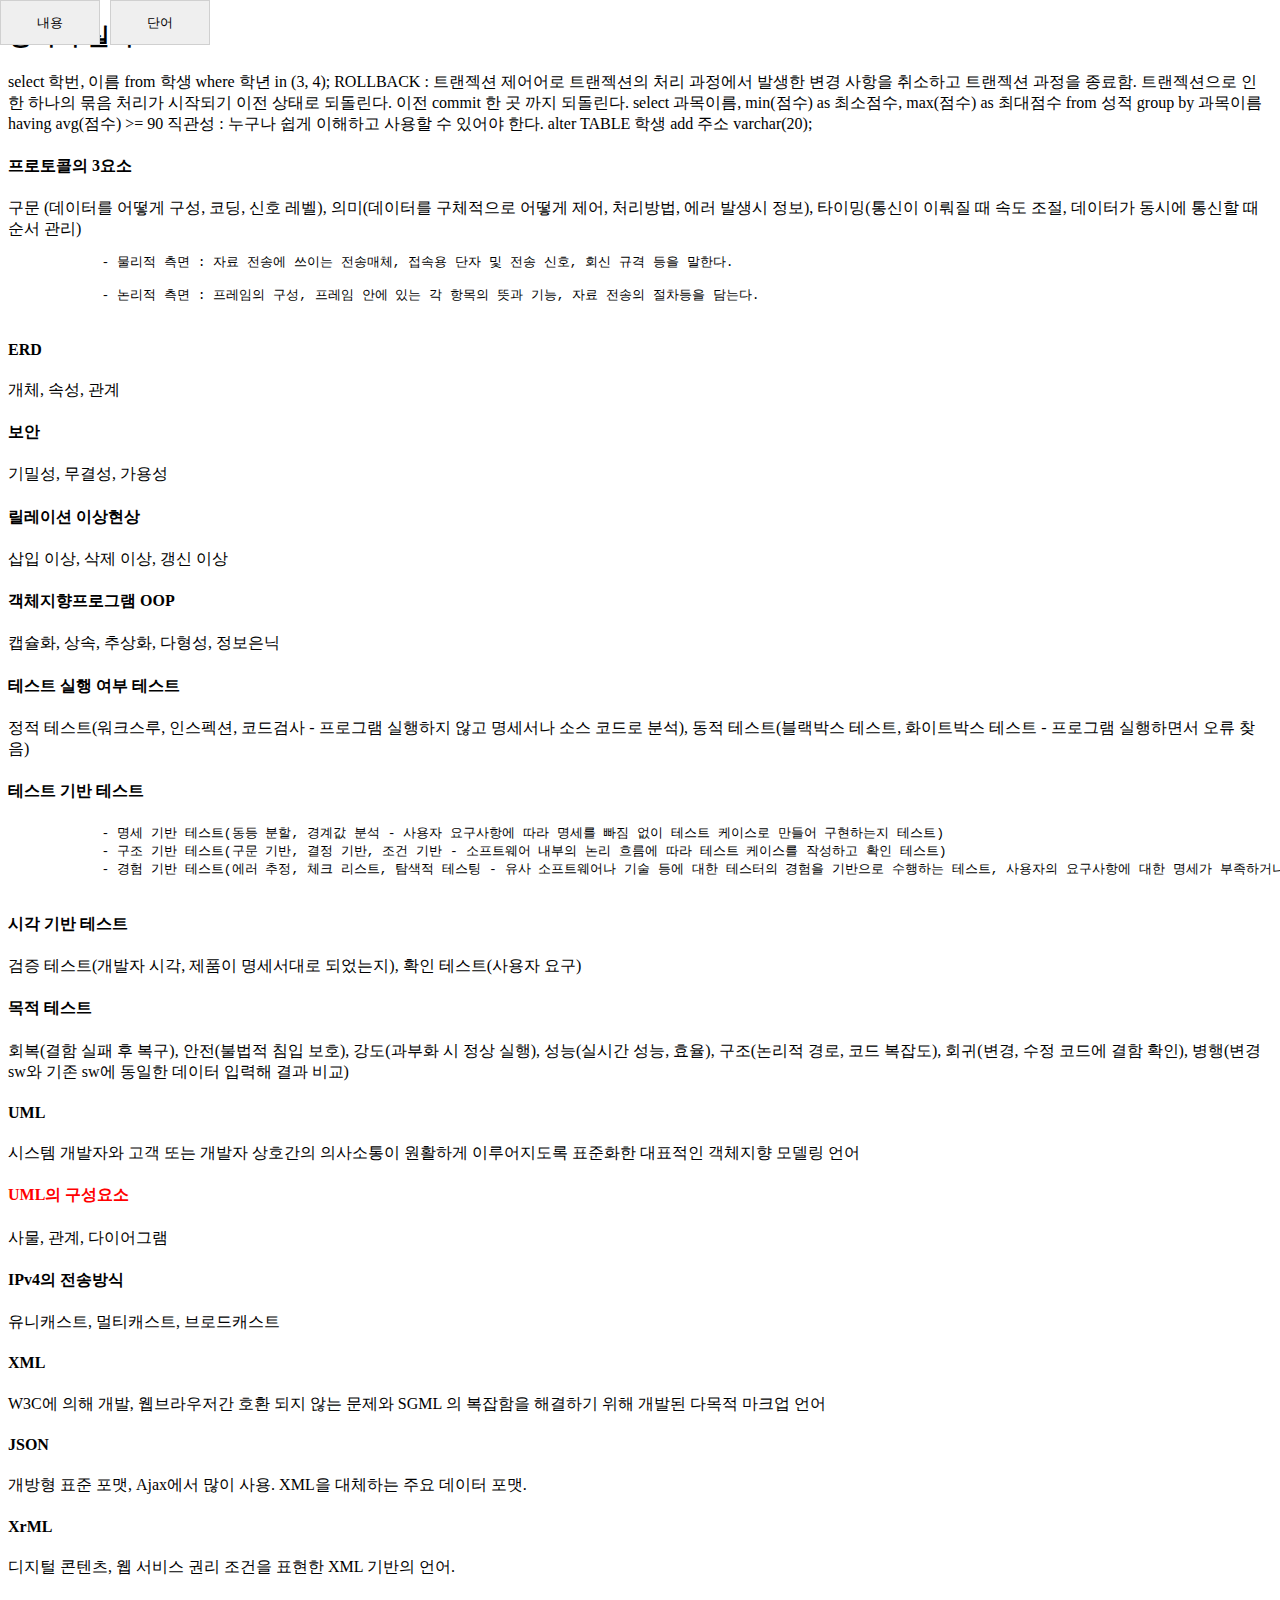
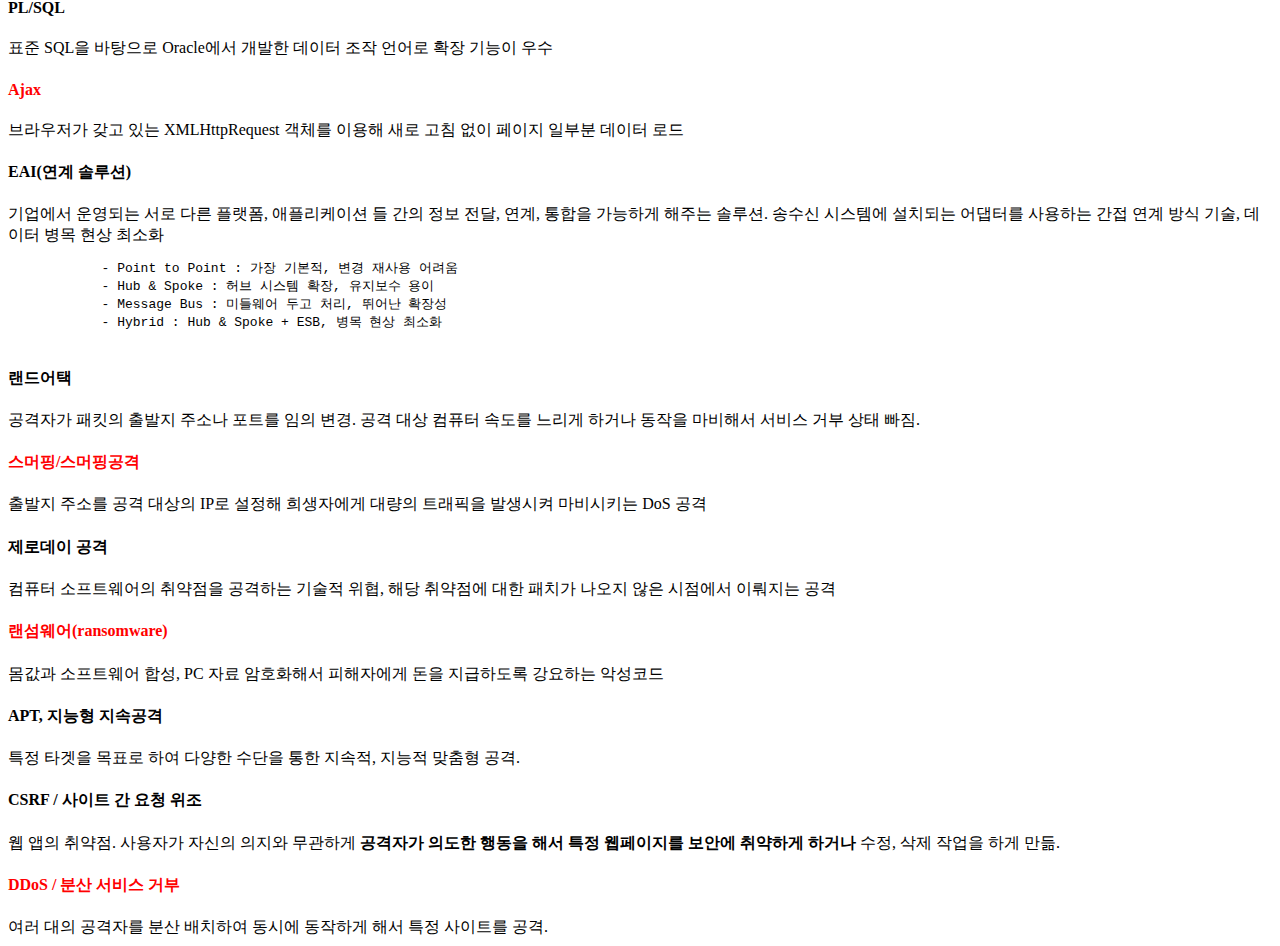
==== index.html @ 5675ef65 "버튼크기" ====
<!DOCTYPE html>
<html lang="en">
<head>
    <meta charset="UTF-8">
    <meta http-equiv="X-UA-Compatible" content="IE=edge">
    <meta name="viewport" content="width=device-width, initial-scale=1.0">
    <title>Document</title>

    <style>
        .중요 {
            color : red;
        }

        button, input {
            -moz-appearance:none; /* Firefox */
            -webkit-appearance:none; /* Safari and Chrome */
            appearance:none;
            border-radius: 0;  /* for iOS input button */
            border: 1px solid #D0D0D0;
        }
        button {
            width: 100px;
            height: 5%;
        }

        .내용 {
            position: fixed;                    
            top: 0px;
            left: 0px;
        }
        .단어 {
            position: fixed;
            top: 0px;
            left: 110px;
        }

        
    </style>
</head>
<body>
        <button class="내용">내용</button><button class="단어">단어</button> 

        <h2>정처기 실기</h2>

        select 학번, 이름 from 학생 where 학년 in (3, 4);

        ROLLBACK : 트랜젝션 제어어로 트랜젝션의 처리 과정에서 발생한 변경 사항을 취소하고 트랜젝션 과정을 종료함. 트랜젝션으로 인한 하나의 묶음 처리가 시작되기 이전 상태로 되돌린다. 이전 commit 한 곳 까지 되돌린다. 

        select 과목이름, min(점수) as 최소점수, max(점수) as 최대점수 from 성적 group by 과목이름 having avg(점수) >= 90

        직관성 : 누구나 쉽게 이해하고 사용할 수 있어야 한다.

        alter TABLE 학생 add 주소 varchar(20);

        <h4>프로토콜의 3요소</h4> 
        <div> 구문 (데이터를 어떻게 구성, 코딩, 신호 레벨), 의미(데이터를 구체적으로 어떻게 제어, 처리방법, 에러 발생시 정보), 타이밍(통신이 이뤄질 때 속도 조절, 데이터가 동시에 통신할 때 순서 관리)
            <pre>
            - 물리적 측면 : 자료 전송에 쓰이는 전송매체, 접속용 단자 및 전송 신호, 회신 규격 등을 말한다.

            - 논리적 측면 : 프레임의 구성, 프레임 안에 있는 각 항목의 뜻과 기능, 자료 전송의 절차등을 담는다.
            </pre>    
        </div>

        <h4>ERD</h4> 
        <div> 개체, 속성, 관계</div>

        <h4>보안</h4> 
        <div>기밀성, 무결성, 가용성</div>


        <h4>릴레이션 이상현상</h4> 
        <div> 삽입 이상, 삭제 이상, 갱신 이상 </div>

        <h4>객체지향프로그램 OOP</h4> 
        <div> 캡슐화, 상속, 추상화, 다형성, 정보은닉</div>

        <h4>테스트 실행 여부 테스트</h4> 
        <div>정적 테스트(워크스루, 인스펙션, 코드검사 - 프로그램 실행하지 않고 명세서나 소스 코드로 분석), 동적 테스트(블랙박스 테스트, 화이트박스 테스트 - 프로그램 실행하면서 오류 찾음)</div>

        <h4>테스트 기반 테스트</h4>
        <div>
            <pre>
            - 명세 기반 테스트(동등 분할, 경계값 분석 - 사용자 요구사항에 따라 명세를 빠짐 없이 테스트 케이스로 만들어 구현하는지 테스트)
            - 구조 기반 테스트(구문 기반, 결정 기반, 조건 기반 - 소프트웨어 내부의 논리 흐름에 따라 테스트 케이스를 작성하고 확인 테스트)
            - 경험 기반 테스트(에러 추정, 체크 리스트, 탐색적 테스팅 - 유사 소프트웨어나 기술 등에 대한 테스터의 경험을 기반으로 수행하는 테스트, 사용자의 요구사항에 대한 명세가 부족하거나 테스트 시간에 제약이 있는 경우 수행하면 효과적)
            </pre>
        </div>
        <h4>시각 기반 테스트</h4> 
        <div>검증 테스트(개발자 시각, 제품이 명세서대로 되었는지), 확인 테스트(사용자 요구)</div>

        <h4>목적 테스트</h4> 
        <div>회복(결함 실패 후 복구), 안전(불법적 침입 보호), 강도(과부화 시 정상 실행), 성능(실시간 성능, 효율), 구조(논리적 경로, 코드 복잡도), 회귀(변경, 수정 코드에 결함 확인), 병행(변경 sw와 기존 sw에 동일한 데이터 입력해 결과 비교)</div>

        <h4>UML</h4> 
        <div>시스템 개발자와 고객 또는 개발자 상호간의 의사소통이 원활하게 이루어지도록 표준화한 대표적인 객체지향 모델링 언어</div>

        <h4 class="중요">UML의 구성요소</h4> 
        <div> 사물, 관계, 다이어그램 </div>

        <h4>IPv4의 전송방식</h4> 
        <div>유니캐스트, 멀티캐스트, 브로드캐스트</div>

        <h4>XML</h4> 
        <div> W3C에 의해 개발, 웹브라우저간 호환 되지 않는 문제와 SGML 의 복잡함을 해결하기 위해 개발된 다목적 마크업 언어 </div>

        <h4>JSON</h4> 
        <div>개방형 표준 포맷, Ajax에서 많이 사용. XML을 대체하는 주요 데이터 포맷.</div>

        <h4>XrML</h4> 
        <div>디지털 콘텐츠, 웹 서비스 권리 조건을 표현한 XML 기반의 언어. </div> 

        <h4>PL/SQL</h4> 
        <div>표준 SQL을 바탕으로 Oracle에서 개발한 데이터 조작 언어로 확장 기능이 우수</div>

        <h4 class="중요">Ajax</h4> 
        <div> 브라우저가 갖고 있는 XMLHttpRequest 객체를 이용해 새로 고침 없이 페이지 일부분 데이터 로드</div>

        <h4>EAI(연계 솔루션)</h4> 
        <div>기업에서 운영되는 서로 다른 플랫폼, 애플리케이션 들 간의 정보 전달, 연계, 통합을 가능하게 해주는 솔루션. 송수신 시스템에 설치되는 어댑터를 사용하는 간접 연계 방식 기술, 데이터 병목 현상 최소화
            <pre>
            - Point to Point : 가장 기본적, 변경 재사용 어려움
            - Hub & Spoke : 허브 시스템 확장, 유지보수 용이
            - Message Bus : 미들웨어 두고 처리, 뛰어난 확장성
            - Hybrid : Hub & Spoke + ESB, 병목 현상 최소화
            </pre>
        </div>

        <h4>랜드어택</h4>
        <div>공격자가 패킷의 출발지 주소나 포트를 임의 변경. 공격 대상 컴퓨터 속도를 느리게 하거나 동작을 마비해서 서비스 거부 상태 빠짐.</div>

        <h4 class="중요">스머핑/스머핑공격</h4>
        <div>출발지 주소를 공격 대상의 IP로 설정해 희생자에게 대량의 트래픽을 발생시켜 마비시키는 DoS 공격</div>

        <h4>제로데이 공격</h4>
        <div>컴퓨터 소프트웨어의 취약점을 공격하는 기술적 위협, 해당 취약점에 대한 패치가 나오지 않은 시점에서 이뤄지는 공격</div>

        <h4 class="중요">랜섬웨어(ransomware)</h4>
        <div>몸값과 소프트웨어 합성, PC 자료 암호화해서 피해자에게 돈을 지급하도록 강요하는 악성코드</div>

        <h4>APT, 지능형 지속공격</h4>
        <div>특정 타겟을 목표로 하여 다양한 수단을 통한 지속적, 지능적 맞춤형 공격. </div>

        <h4>CSRF / 사이트 간 요청 위조</h4>
        <div>웹 앱의 취약점. 사용자가 자신의 의지와 무관하게 <b>공격자가 의도한 행동을 해서 특정 웹페이지를 보안에 취약하게 하거나</b> 수정, 삭제 작업을 하게 만듦. </div>

        <h4 class="중요">DDoS / 분산 서비스 거부 </h4>
        <div>여러 대의 공격자를 분산 배치하여 동시에 동작하게 해서 특정 사이트를 공격. </div>


    <script>
        const btn = document.querySelector('.내용');
        const wordBtn = document.querySelector('.단어');
        const div = document.querySelectorAll('div');
        const h4 = document.querySelectorAll('h4');
        const tagbr = "<input type='text'>";
        const line = "<br>";

        btn.addEventListener('click', function(){
            
            div.forEach(e => e.style.display != 'none' ? [ btn.innerText="보임", e.style.display = 'none' ] : [ btn.innerText="안보임", e.style.display = 'block' ]);
        });        
        wordBtn.addEventListener('click', function(){
            
            h4.forEach(e => e.style.display != 'none' ? [ wordBtn.innerText="보임", e.style.display = 'none', e.innerHTML = tagbr ] : [ wordBtn.innerText="안보임", e.style.display = 'block' ]);
        });

    </script>
    
</body>
</html>
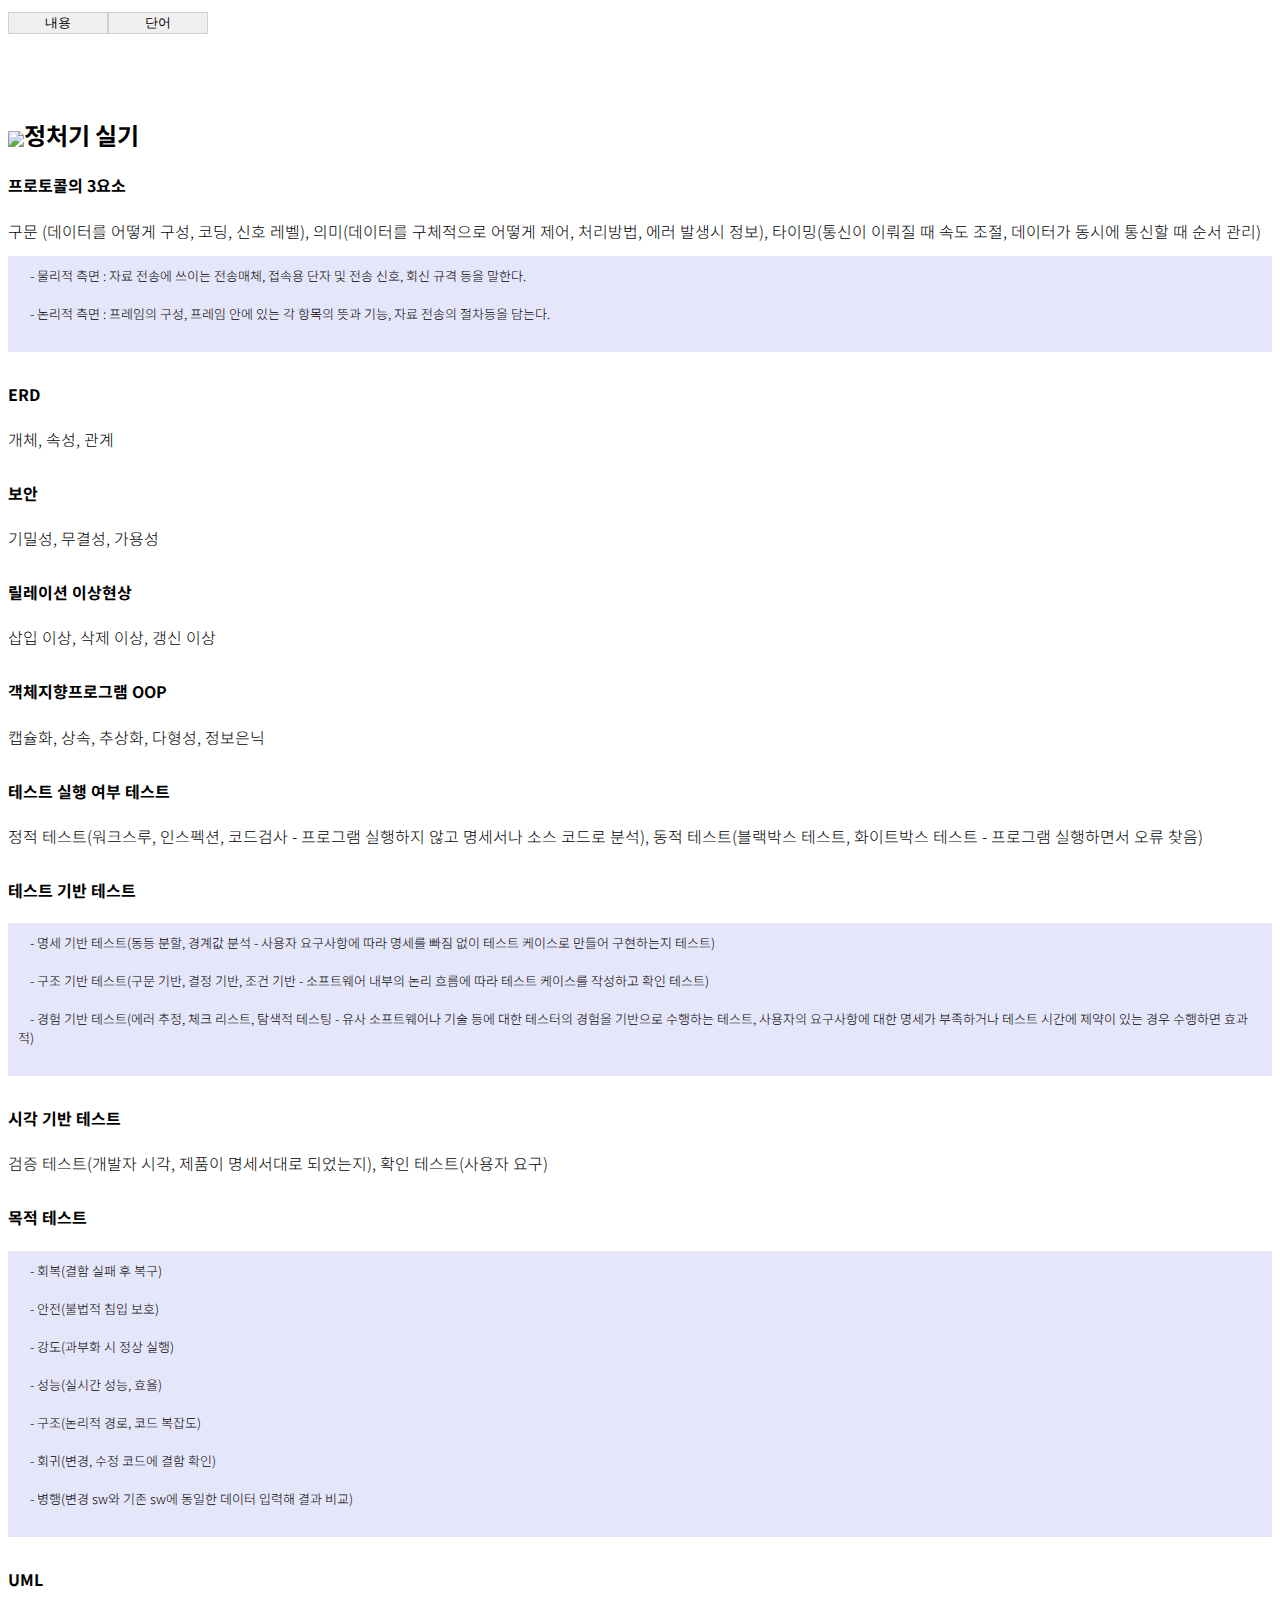
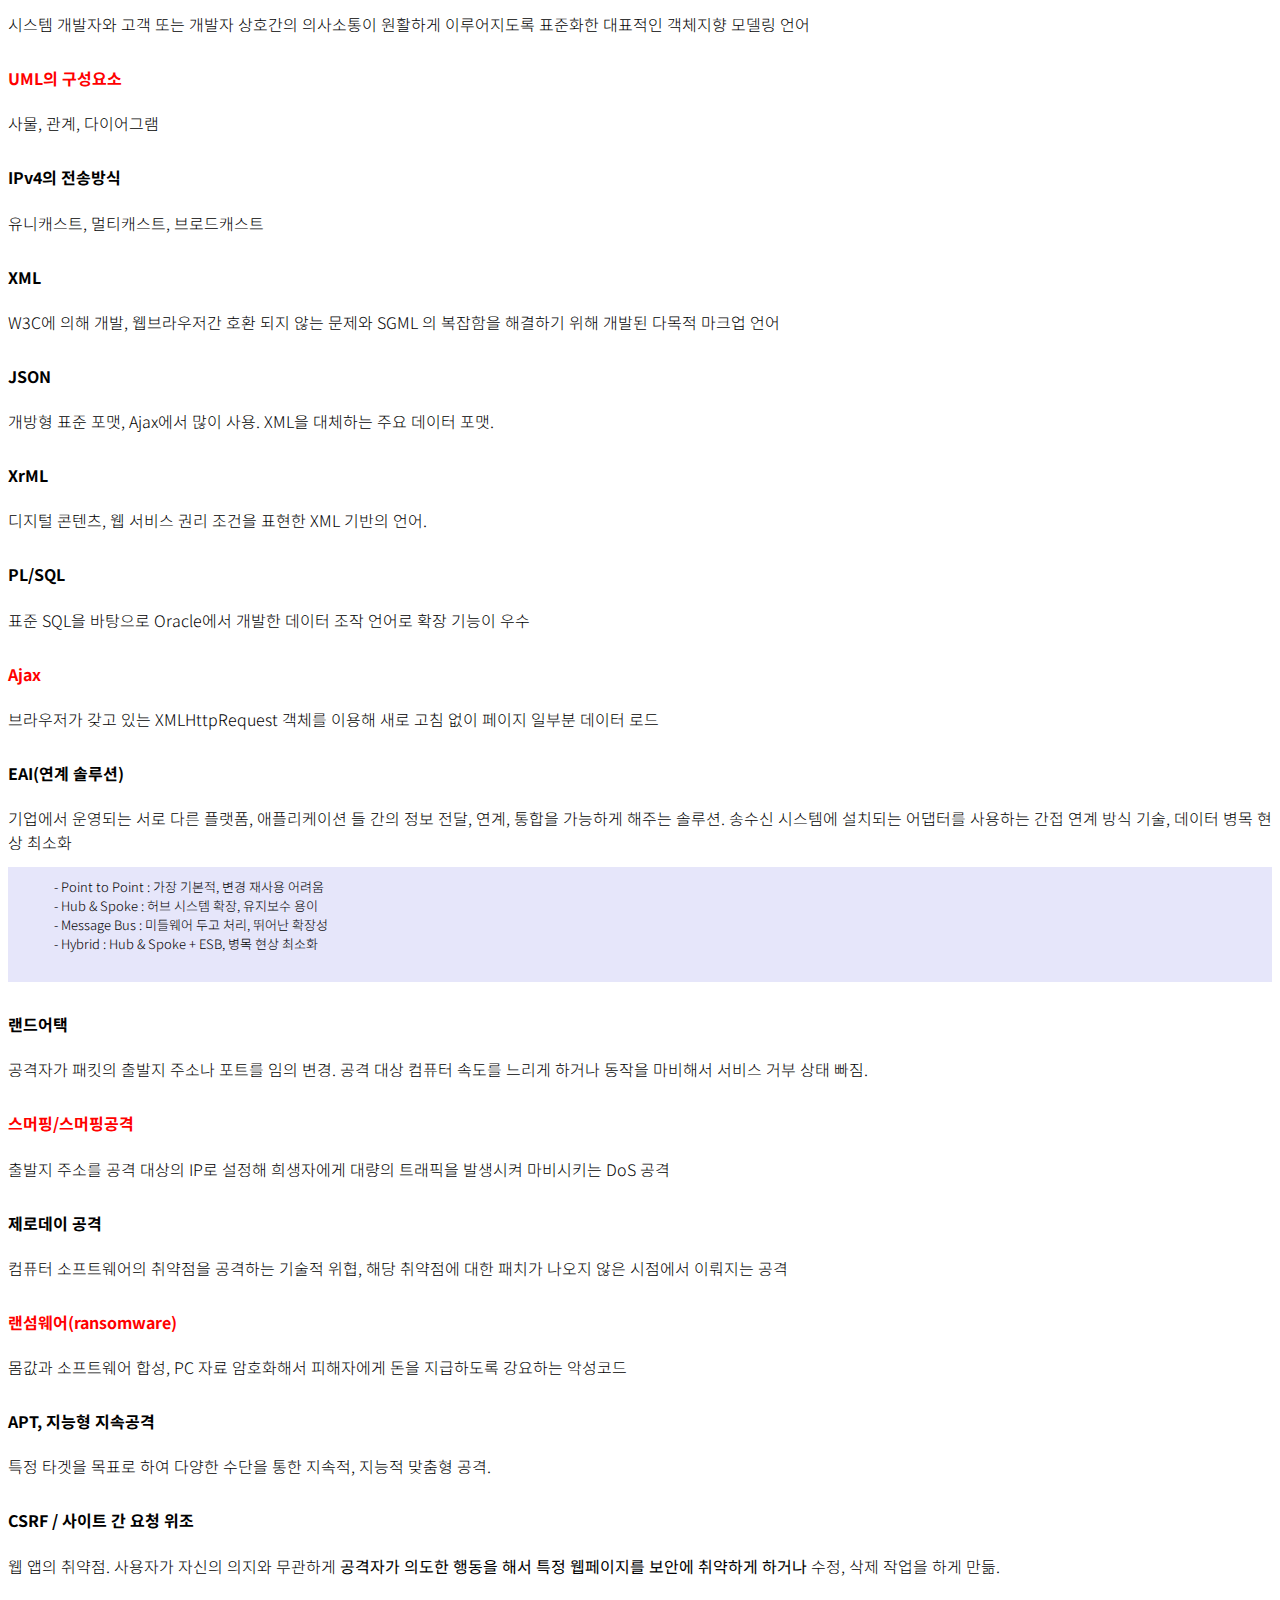
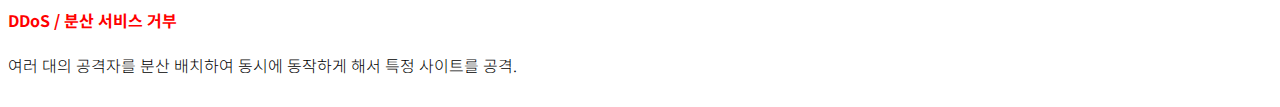
==== commit 97a3db9c: "html, css, js 분리" ====
--- a/index.html
+++ b/index.html
@@ -5,59 +5,26 @@
     <meta http-equiv="X-UA-Compatible" content="IE=edge">
     <meta name="viewport" content="width=device-width, initial-scale=1.0">
     <title>Document</title>
-
-    <style>
-        .중요 {
-            color : red;
-        }
-
-        button, input {
-            -moz-appearance:none; /* Firefox */
-            -webkit-appearance:none; /* Safari and Chrome */
-            appearance:none;
-            border-radius: 0;  /* for iOS input button */
-            border: 1px solid #D0D0D0;
-        }
-        button {
-            width: 100px;
-            height: 5%;
-        }
-
-        .내용 {
-            position: fixed;                    
-            top: 0px;
-            left: 0px;
-        }
-        .단어 {
-            position: fixed;
-            top: 0px;
-            left: 110px;
-        }
-
-        
-    </style>
+    <link href="css/main.css" rel="stylesheet">
+    <link rel="preconnect" href="https://fonts.gstatic.com">
+    <link href="https://fonts.googleapis.com/css2?family=Noto+Sans+KR:wght@300;400;500;700;900&display=swap" rel="stylesheet">
+    <script src="https://cdnjs.cloudflare.com/ajax/libs/axios/0.21.1/axios.min.js" integrity="sha512-bZS47S7sPOxkjU/4Bt0zrhEtWx0y0CRkhEp8IckzK+ltifIIE9EMIMTuT/mEzoIMewUINruDBIR/jJnbguonqQ==" crossorigin="anonymous"></script>
 </head>
 <body>
-        <button class="내용">내용</button><button class="단어">단어</button> 
-
-        <h2>정처기 실기</h2>
-
-        select 학번, 이름 from 학생 where 학년 in (3, 4);
-
-        ROLLBACK : 트랜젝션 제어어로 트랜젝션의 처리 과정에서 발생한 변경 사항을 취소하고 트랜젝션 과정을 종료함. 트랜젝션으로 인한 하나의 묶음 처리가 시작되기 이전 상태로 되돌린다. 이전 commit 한 곳 까지 되돌린다. 
-
-        select 과목이름, min(점수) as 최소점수, max(점수) as 최대점수 from 성적 group by 과목이름 having avg(점수) >= 90
-
-        직관성 : 누구나 쉽게 이해하고 사용할 수 있어야 한다.
-
-        alter TABLE 학생 add 주소 varchar(20);
+    <button class="content">내용</button><button class="word">단어</button>    
+    
+    <nav>
+        <h2><img src="https://callifont.com/wp-content/uploads/2017/06/callifont_pilsueng.png" width="100px">정처기 실기</h2>
+        
+    </nav>
+    <section>
 
         <h4>프로토콜의 3요소</h4> 
         <div> 구문 (데이터를 어떻게 구성, 코딩, 신호 레벨), 의미(데이터를 구체적으로 어떻게 제어, 처리방법, 에러 발생시 정보), 타이밍(통신이 이뤄질 때 속도 조절, 데이터가 동시에 통신할 때 순서 관리)
             <pre>
-            - 물리적 측면 : 자료 전송에 쓰이는 전송매체, 접속용 단자 및 전송 신호, 회신 규격 등을 말한다.
+    - 물리적 측면 : 자료 전송에 쓰이는 전송매체, 접속용 단자 및 전송 신호, 회신 규격 등을 말한다.
 
-            - 논리적 측면 : 프레임의 구성, 프레임 안에 있는 각 항목의 뜻과 기능, 자료 전송의 절차등을 담는다.
+    - 논리적 측면 : 프레임의 구성, 프레임 안에 있는 각 항목의 뜻과 기능, 자료 전송의 절차등을 담는다.
             </pre>    
         </div>
 
@@ -80,16 +47,34 @@
         <h4>테스트 기반 테스트</h4>
         <div>
             <pre>
-            - 명세 기반 테스트(동등 분할, 경계값 분석 - 사용자 요구사항에 따라 명세를 빠짐 없이 테스트 케이스로 만들어 구현하는지 테스트)
-            - 구조 기반 테스트(구문 기반, 결정 기반, 조건 기반 - 소프트웨어 내부의 논리 흐름에 따라 테스트 케이스를 작성하고 확인 테스트)
-            - 경험 기반 테스트(에러 추정, 체크 리스트, 탐색적 테스팅 - 유사 소프트웨어나 기술 등에 대한 테스터의 경험을 기반으로 수행하는 테스트, 사용자의 요구사항에 대한 명세가 부족하거나 테스트 시간에 제약이 있는 경우 수행하면 효과적)
+    - 명세 기반 테스트(동등 분할, 경계값 분석 - 사용자 요구사항에 따라 명세를 빠짐 없이 테스트 케이스로 만들어 구현하는지 테스트)
+
+    - 구조 기반 테스트(구문 기반, 결정 기반, 조건 기반 - 소프트웨어 내부의 논리 흐름에 따라 테스트 케이스를 작성하고 확인 테스트)
+
+    - 경험 기반 테스트(에러 추정, 체크 리스트, 탐색적 테스팅 - 유사 소프트웨어나 기술 등에 대한 테스터의 경험을 기반으로 수행하는 테스트, 사용자의 요구사항에 대한 명세가 부족하거나 테스트 시간에 제약이 있는 경우 수행하면 효과적)
             </pre>
         </div>
         <h4>시각 기반 테스트</h4> 
         <div>검증 테스트(개발자 시각, 제품이 명세서대로 되었는지), 확인 테스트(사용자 요구)</div>
 
         <h4>목적 테스트</h4> 
-        <div>회복(결함 실패 후 복구), 안전(불법적 침입 보호), 강도(과부화 시 정상 실행), 성능(실시간 성능, 효율), 구조(논리적 경로, 코드 복잡도), 회귀(변경, 수정 코드에 결함 확인), 병행(변경 sw와 기존 sw에 동일한 데이터 입력해 결과 비교)</div>
+        <div>
+            <pre>
+    - 회복(결함 실패 후 복구)
+
+    - 안전(불법적 침입 보호)
+    
+    - 강도(과부화 시 정상 실행)
+    
+    - 성능(실시간 성능, 효율)
+    
+    - 구조(논리적 경로, 코드 복잡도)
+    
+    - 회귀(변경, 수정 코드에 결함 확인)
+    
+    - 병행(변경 sw와 기존 sw에 동일한 데이터 입력해 결과 비교)
+            </pre>
+        </div>
 
         <h4>UML</h4> 
         <div>시스템 개발자와 고객 또는 개발자 상호간의 의사소통이 원활하게 이루어지도록 표준화한 대표적인 객체지향 모델링 언어</div>
@@ -146,25 +131,9 @@
         <h4 class="중요">DDoS / 분산 서비스 거부 </h4>
         <div>여러 대의 공격자를 분산 배치하여 동시에 동작하게 해서 특정 사이트를 공격. </div>
 
+    </section>
 
-    <script>
-        const btn = document.querySelector('.내용');
-        const wordBtn = document.querySelector('.단어');
-        const div = document.querySelectorAll('div');
-        const h4 = document.querySelectorAll('h4');
-        const tagbr = "<input type='text'>";
-        const line = "<br>";
 
-        btn.addEventListener('click', function(){
-            
-            div.forEach(e => e.style.display != 'none' ? [ btn.innerText="보임", e.style.display = 'none' ] : [ btn.innerText="안보임", e.style.display = 'block' ]);
-        });        
-        wordBtn.addEventListener('click', function(){
-            
-            h4.forEach(e => e.style.display != 'none' ? [ wordBtn.innerText="보임", e.style.display = 'none', e.innerHTML = tagbr ] : [ wordBtn.innerText="안보임", e.style.display = 'block' ]);
-        });
-
-    </script>
-    
+    <script src="js/main.js"></script>
 </body>
 </html>
--- a/css/main.css
+++ b/css/main.css
@@ -0,0 +1,64 @@
+body {    
+    white-space: -pre-wrap; /* Opera 4-6 */    
+    font-family: 'Noto Sans KR', sans-serif;
+}
+
+img {
+    vertical-align: middle;
+
+}
+h2 {
+    padding: 5% 0 0 0 ;
+}
+
+
+
+button, input {
+    -moz-appearance:none; /* Firefox */
+    -webkit-appearance:none; /* Safari and Chrome */
+    appearance:none;
+    border-radius: 0;  /* for iOS input button */
+    border: 1px solid #D0D0D0;
+}
+button {
+    width: 100px;
+    height: 5%;
+}
+
+pre {
+    background-color: #E6E6FA;
+    padding:10px;
+    overflow: auto;
+    white-space: pre-wrap;
+}
+
+
+section div {
+    margin-bottom : 30px;        
+    font-weight: 300;
+}
+
+section pre {
+    font-family: 'Noto Sans KR', sans-serif;
+    font-weight: 300;
+    font-size: 13px;
+}
+
+section div:hover{
+    background-color: rgba(169, 169, 169, 0.527);
+}
+
+.중요 {
+    color : red;
+}
+
+.내용 {
+    position: fixed;                    
+    top: 0px;
+    left: 0px;
+}
+.단어 {
+    position: fixed;
+    top: 0px;
+    left: 110px;
+}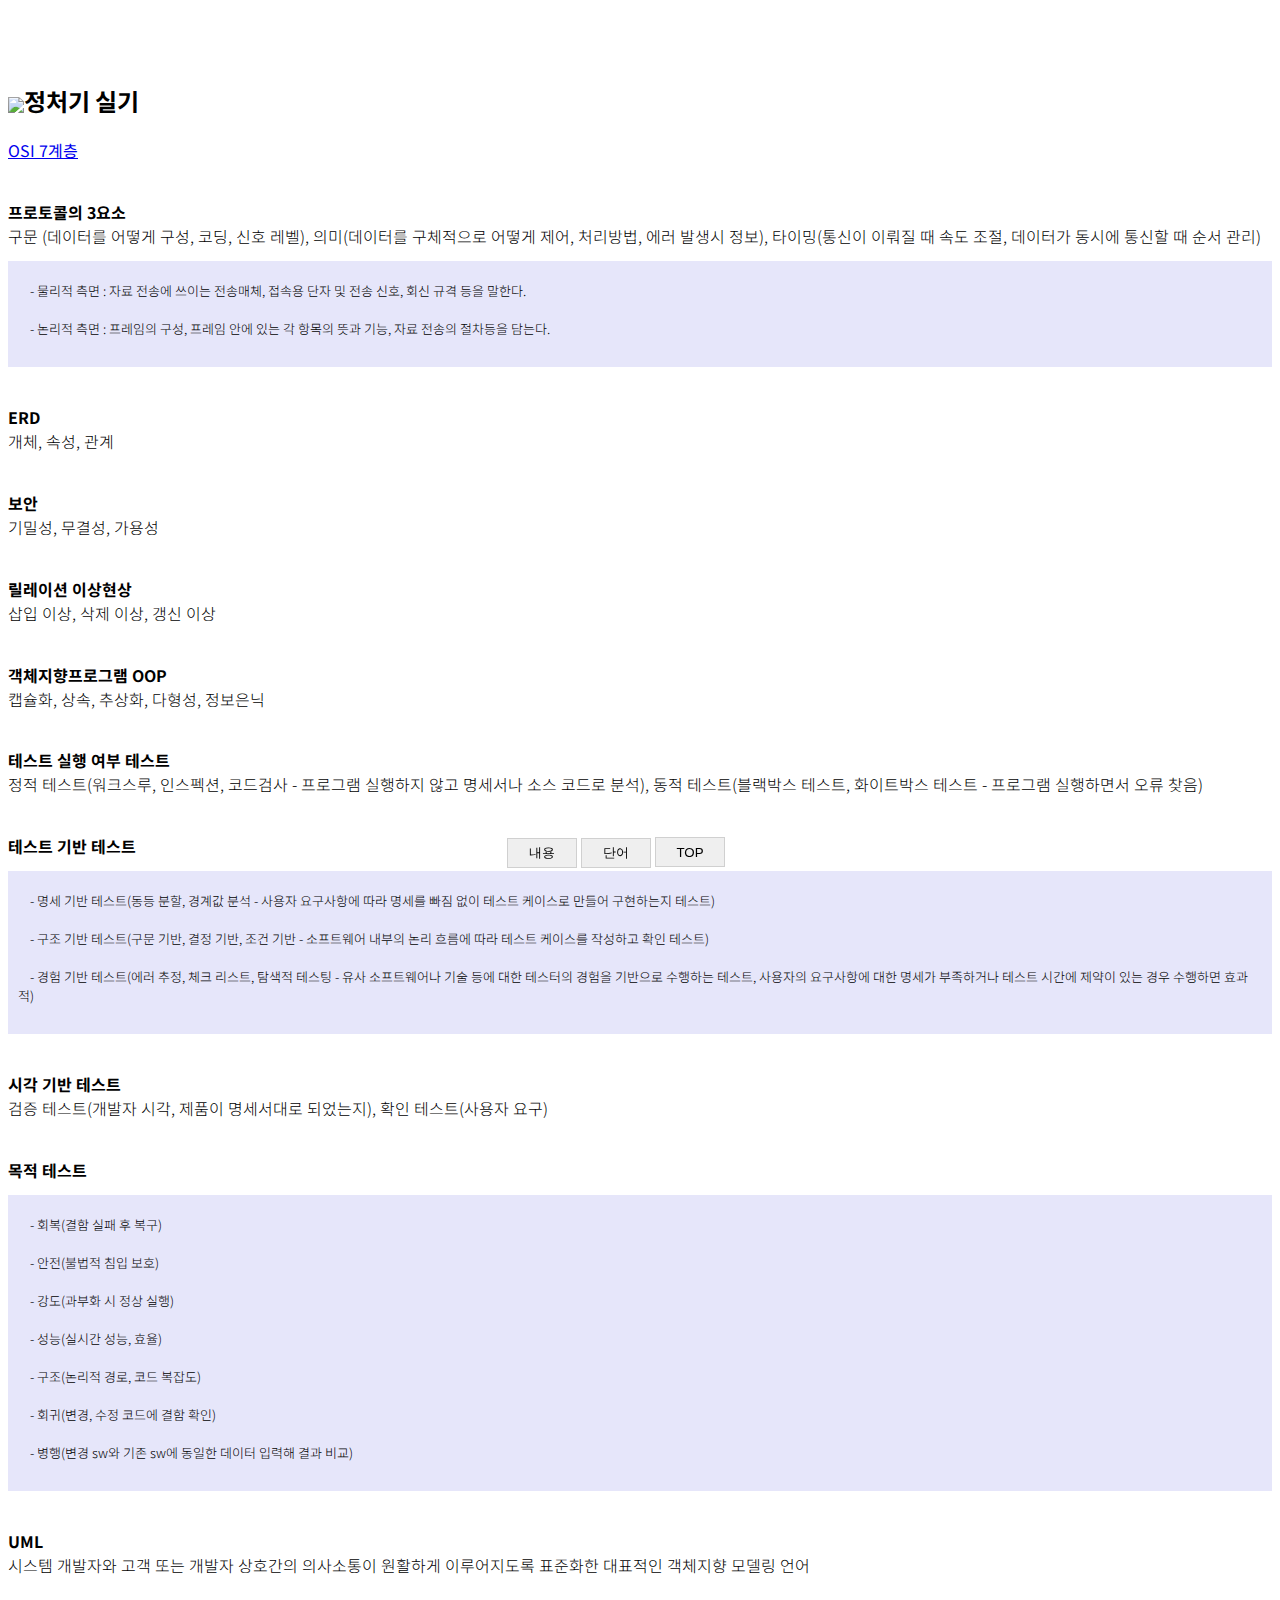
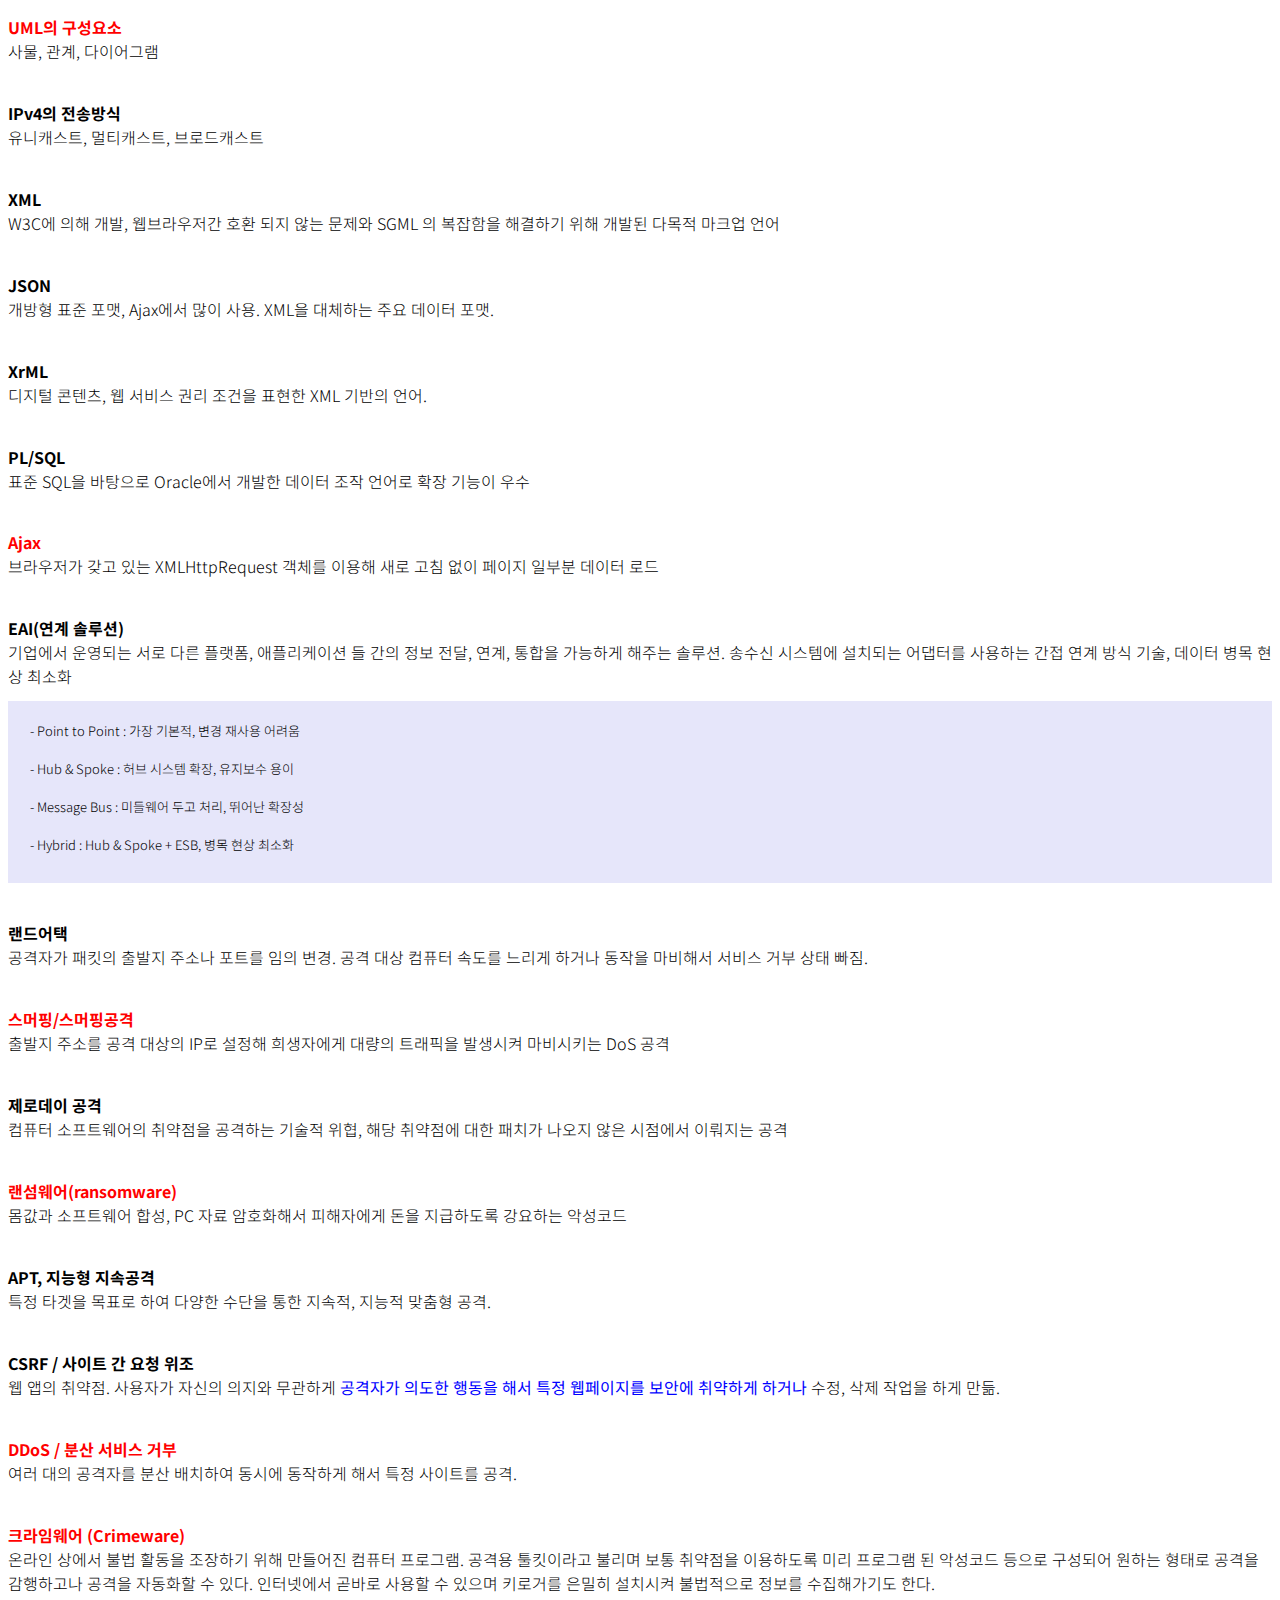
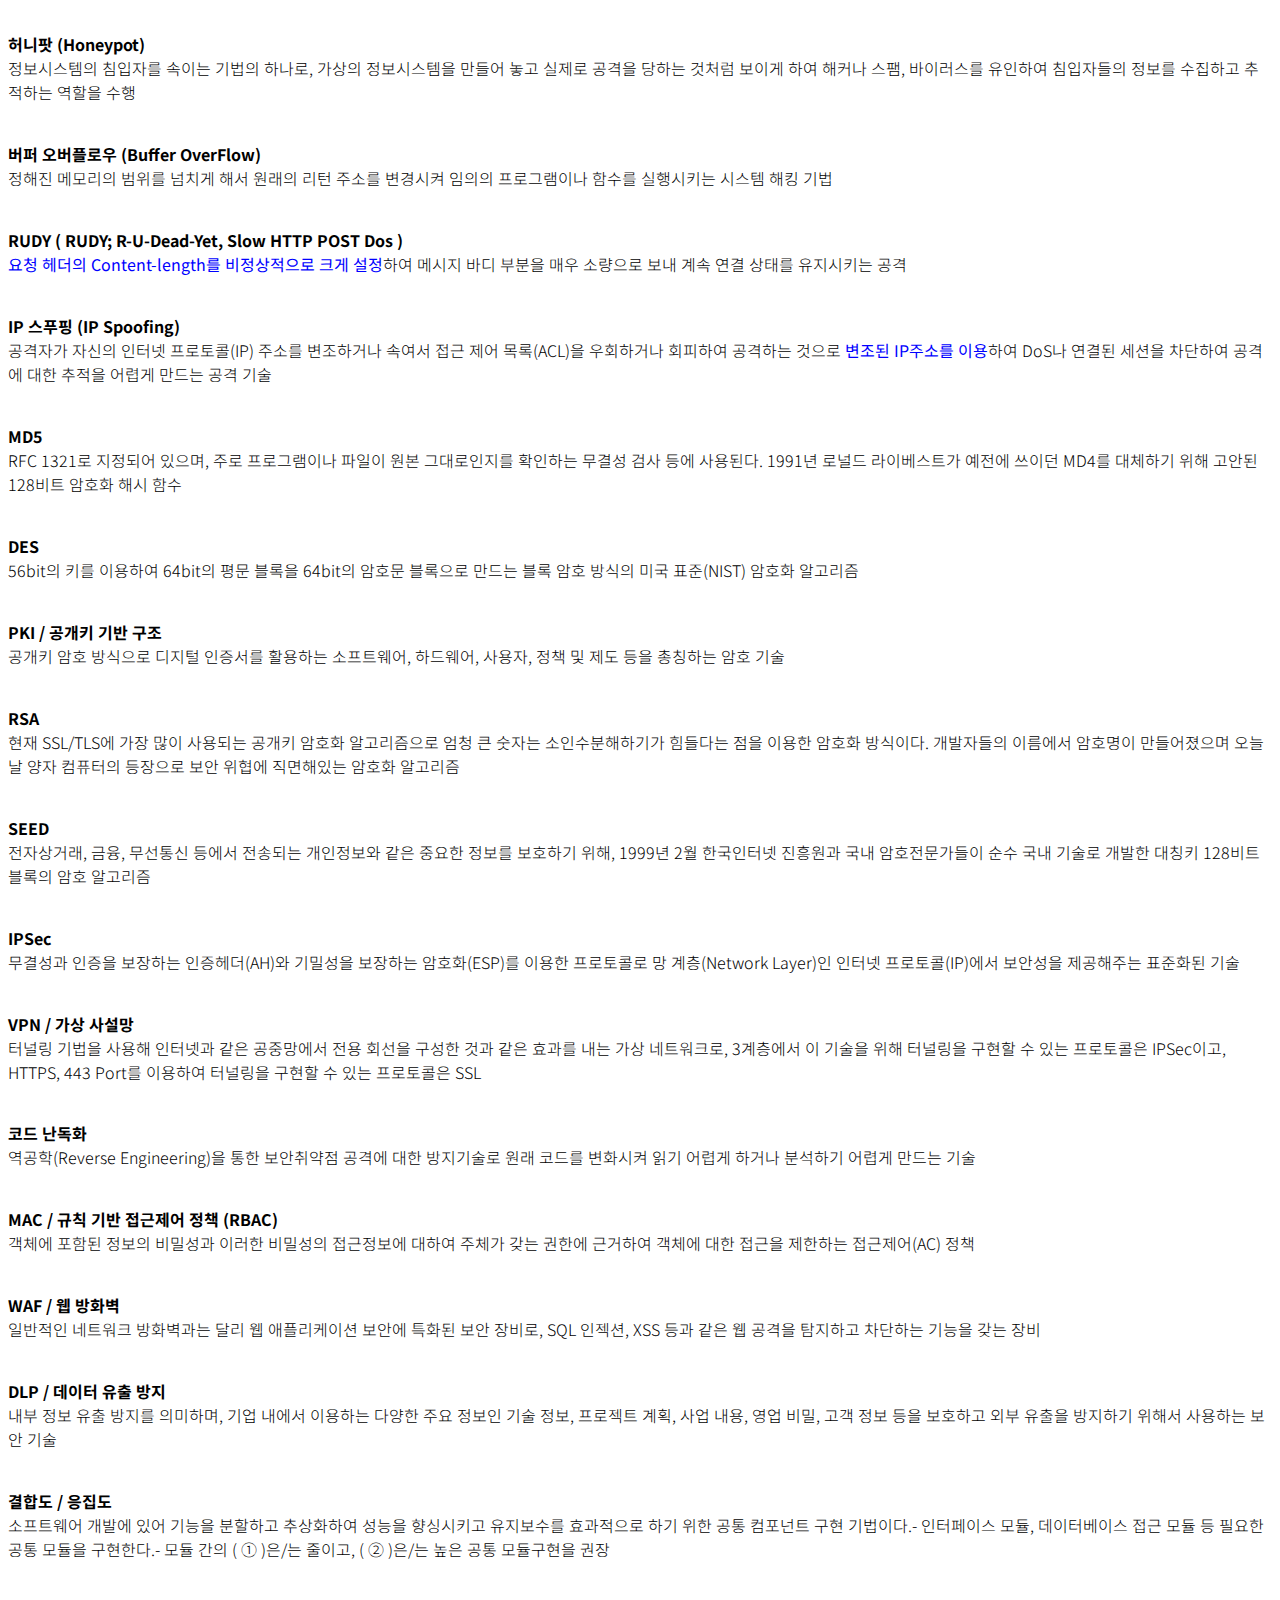
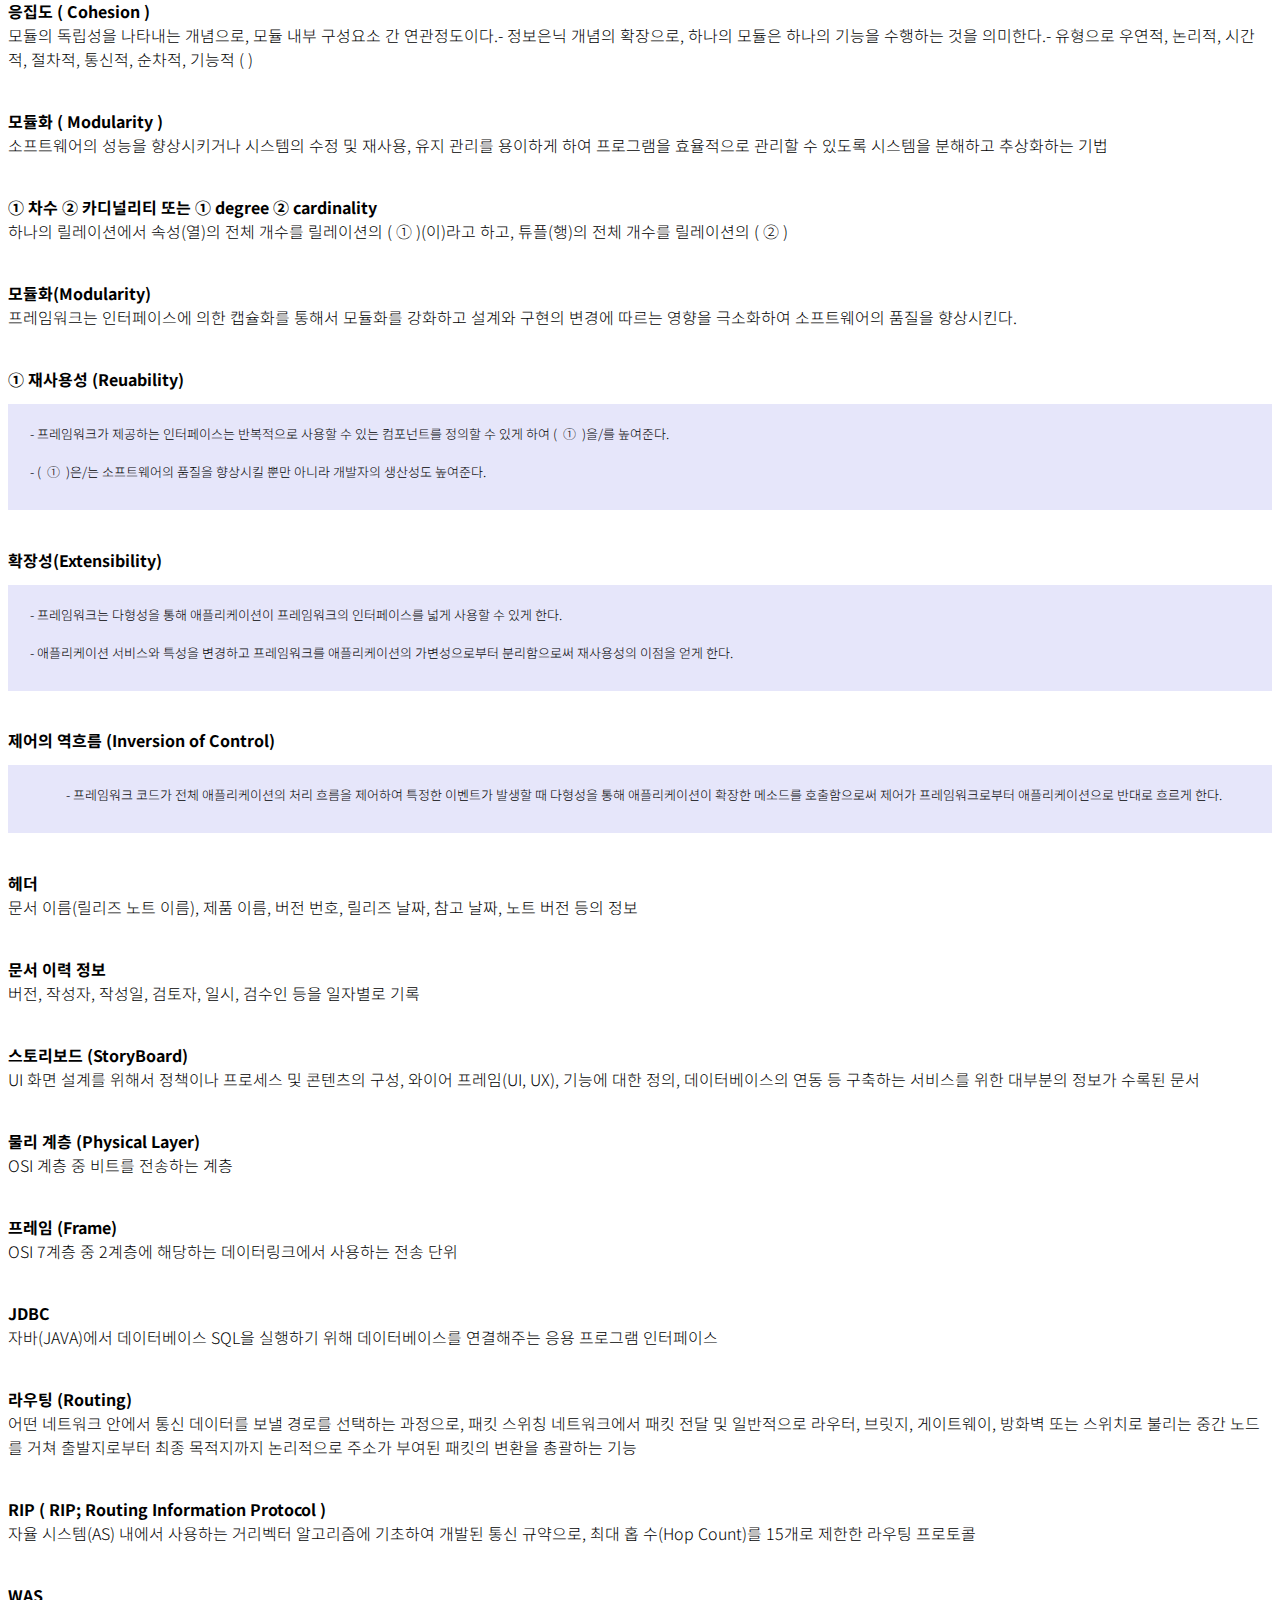
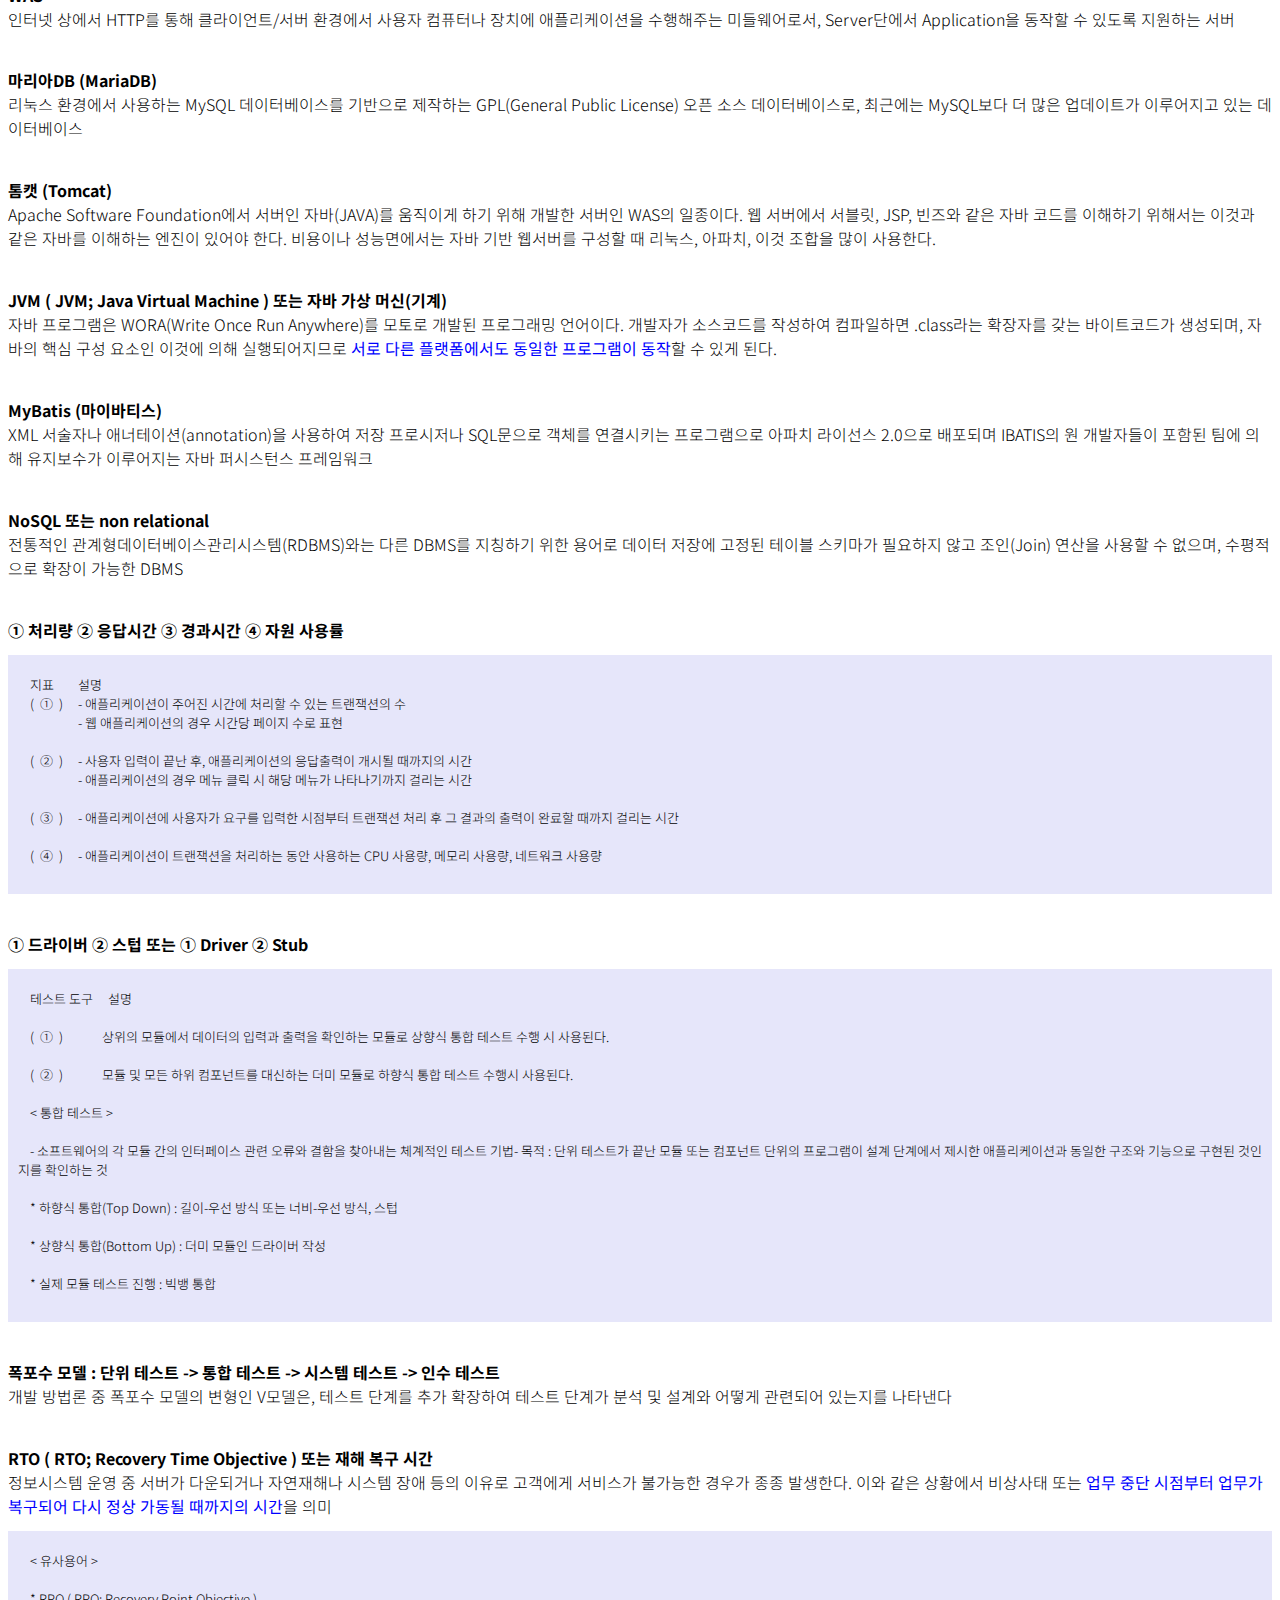
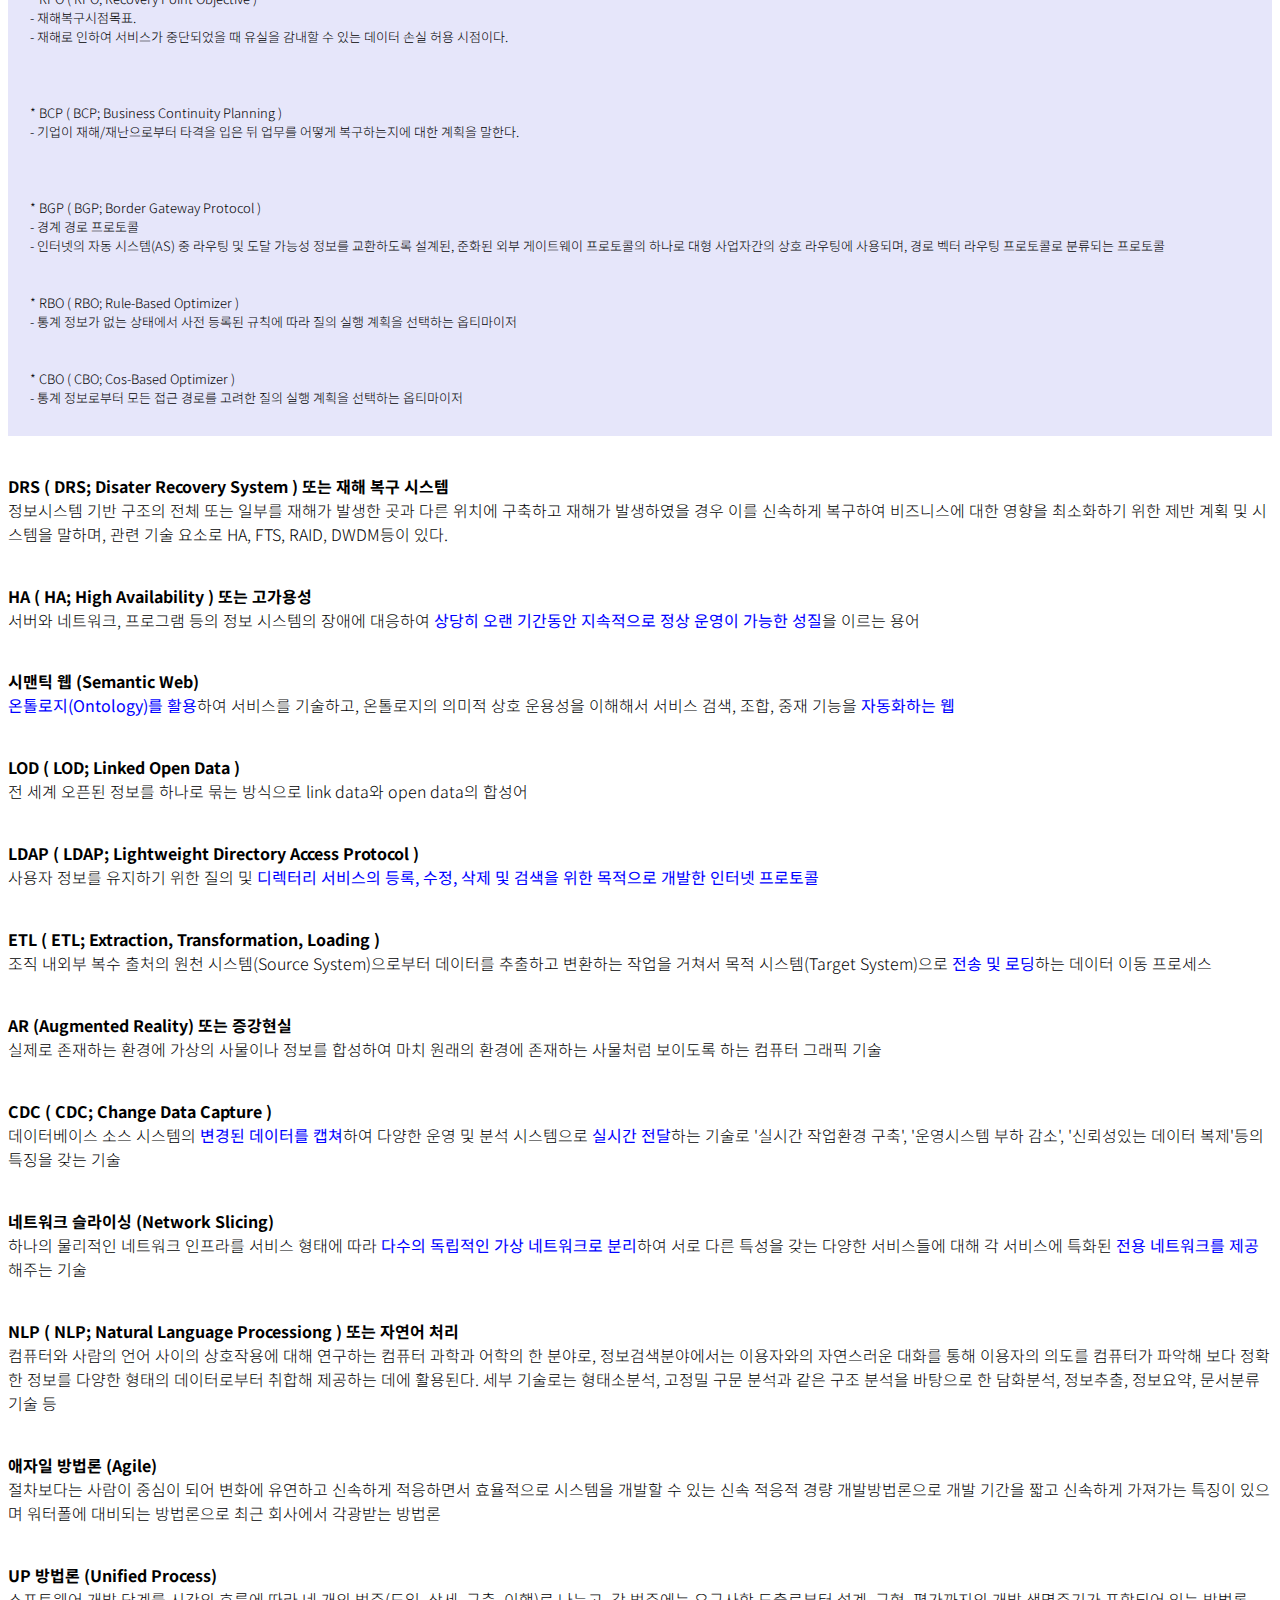
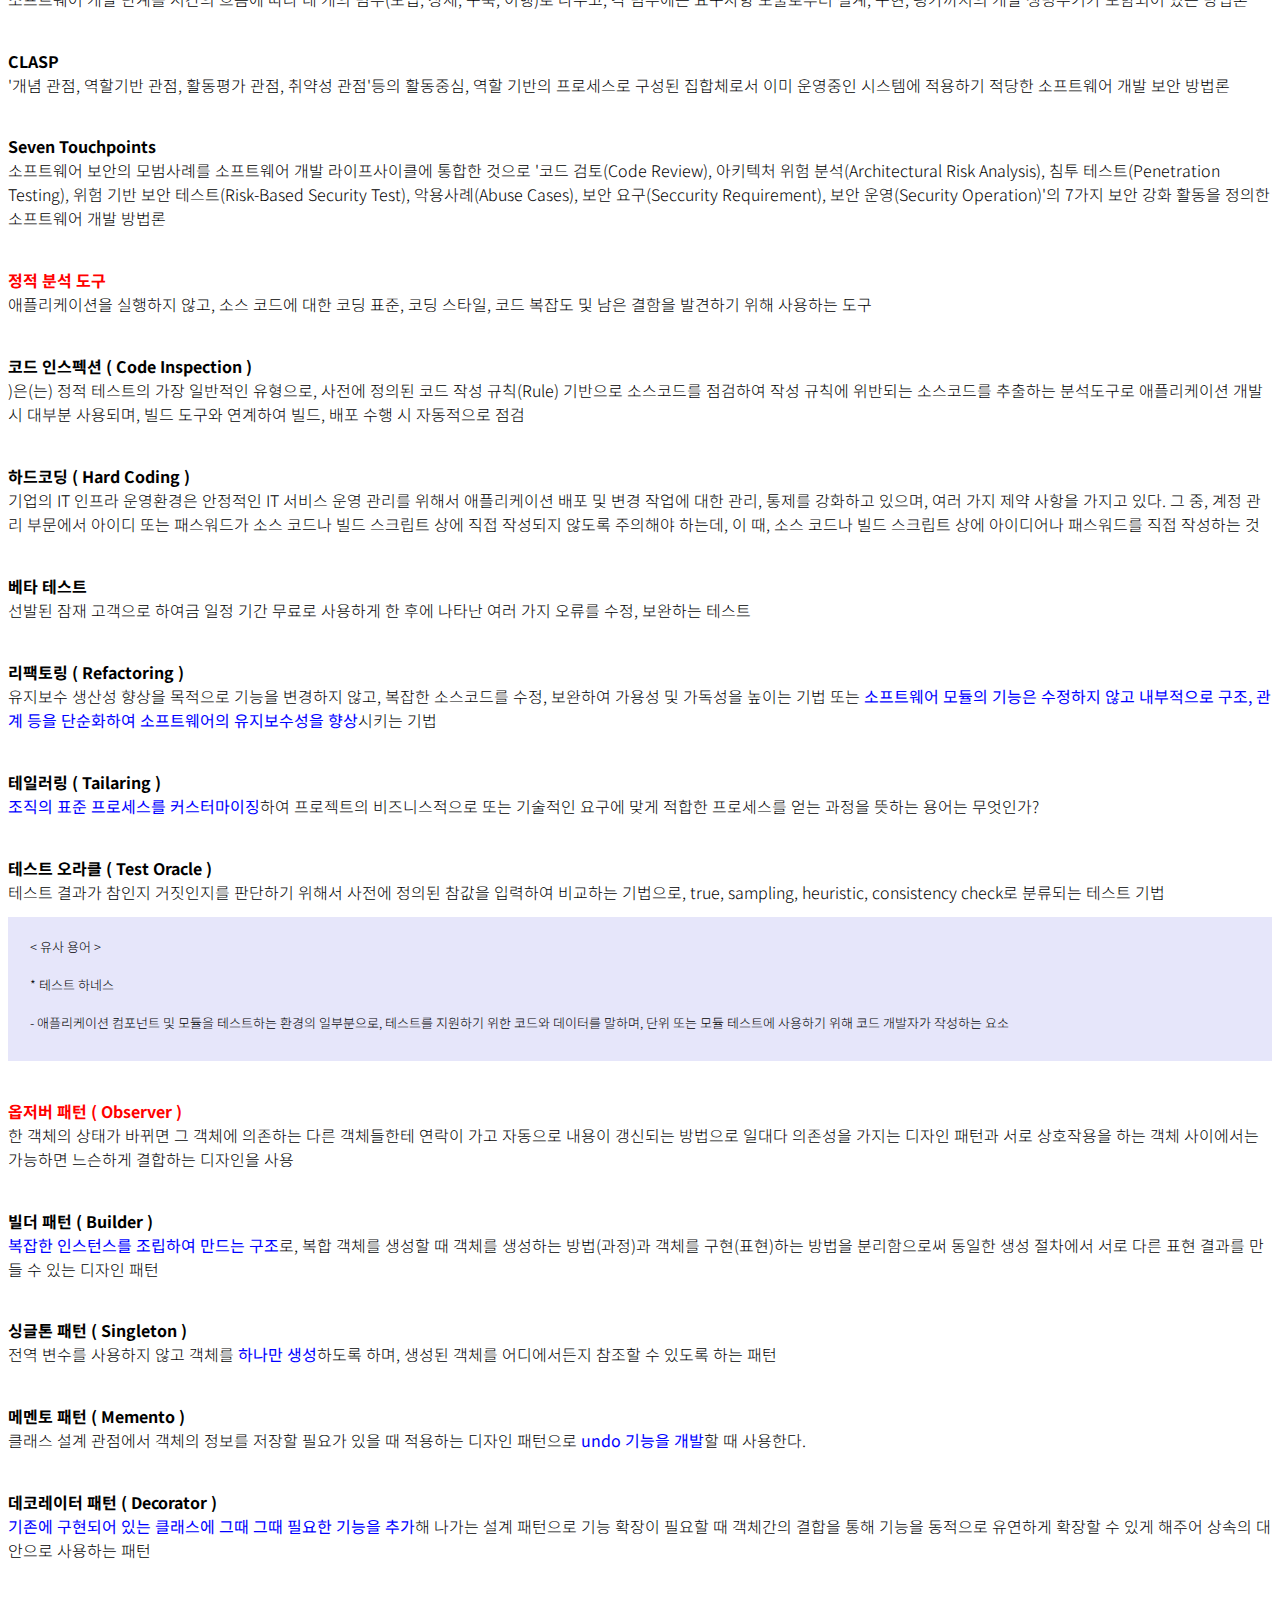
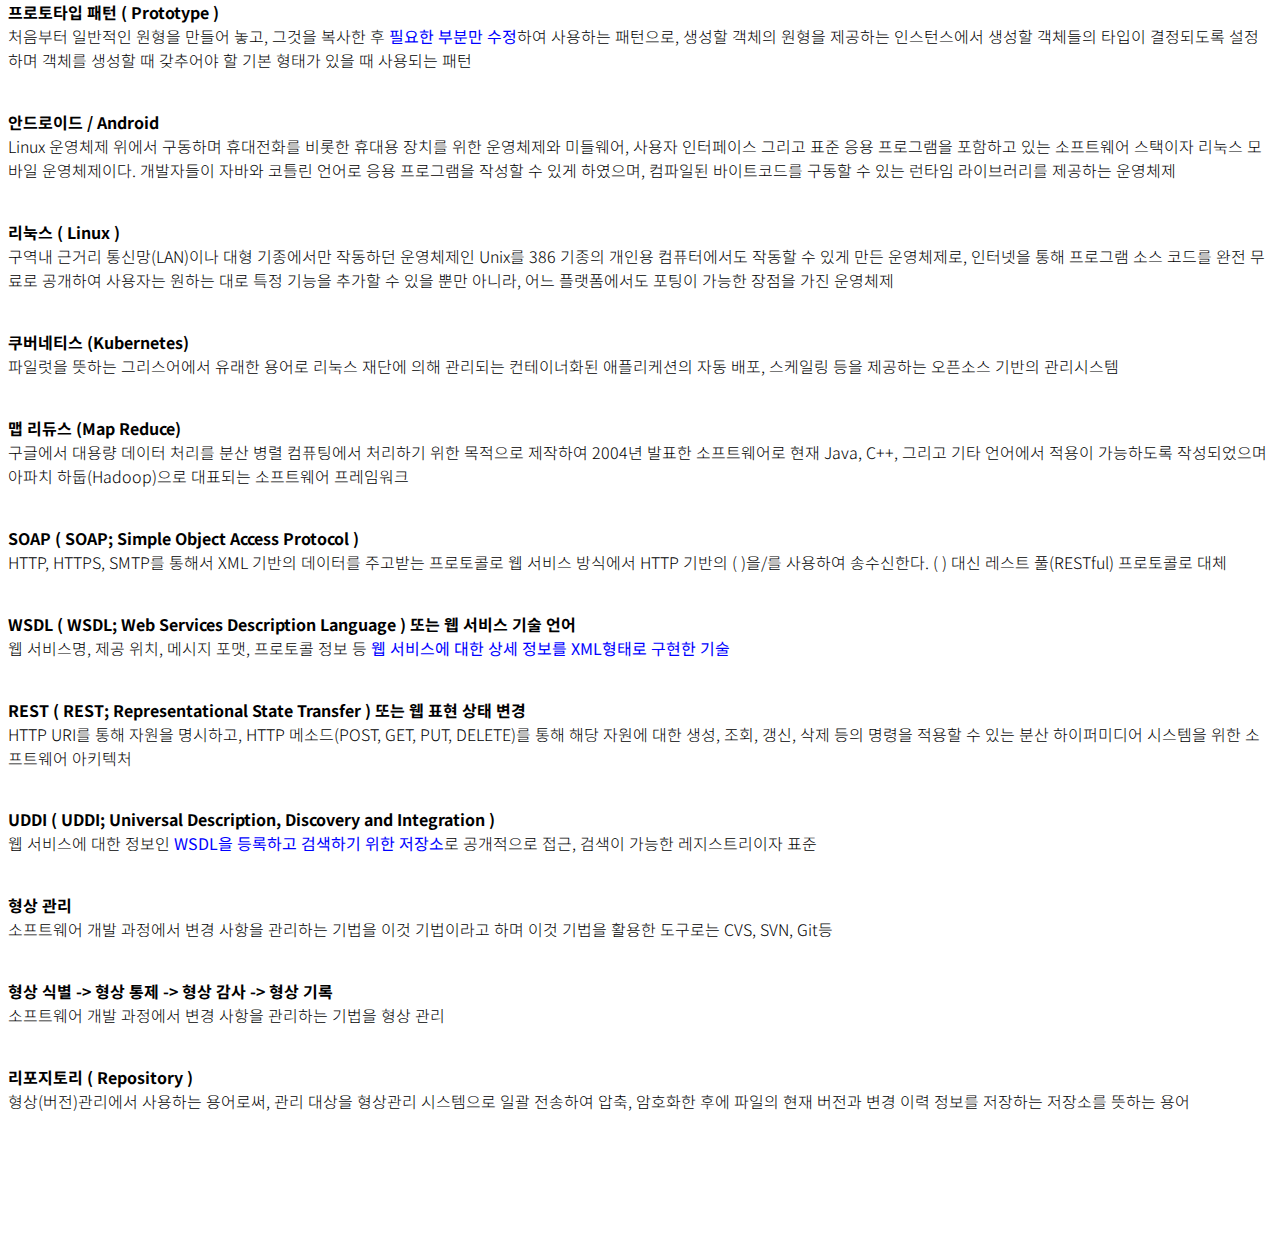
==== commit dae50e66: "osi 추가, 문제 추가" ====
--- a/index.html
+++ b/index.html
@@ -4,23 +4,32 @@
     <meta charset="UTF-8">
     <meta http-equiv="X-UA-Compatible" content="IE=edge">
     <meta name="viewport" content="width=device-width, initial-scale=1.0">
-    <title>Document</title>
+    <title>정처기 실기 뽀개뽀개</title>
+    <link rel="icon" href="data:;base64,iVBORw0KGgo=">
     <link href="css/main.css" rel="stylesheet">
     <link rel="preconnect" href="https://fonts.gstatic.com">
     <link href="https://fonts.googleapis.com/css2?family=Noto+Sans+KR:wght@300;400;500;700;900&display=swap" rel="stylesheet">
     <script src="https://cdnjs.cloudflare.com/ajax/libs/axios/0.21.1/axios.min.js" integrity="sha512-bZS47S7sPOxkjU/4Bt0zrhEtWx0y0CRkhEp8IckzK+ltifIIE9EMIMTuT/mEzoIMewUINruDBIR/jJnbguonqQ==" crossorigin="anonymous"></script>
 </head>
 <body>
-    <button class="content">내용</button><button class="word">단어</button>    
-    
+    <div class="btns"> 
+        <button class="contentBtn">내용</button>
+        <button class="wordBtn">단어</button>    
+        <button onClick="javascript:window.scrollTo(0,0);">TOP</button>
+    </div>
     <nav>
         <h2><img src="https://callifont.com/wp-content/uploads/2017/06/callifont_pilsueng.png" width="100px">정처기 실기</h2>
         
     </nav>
+    <nav>
+        <div>
+            <a href="OSI7.html">OSI 7계층</a>
+        </div>
+    </nav>
     <section>
 
         <h4>프로토콜의 3요소</h4> 
-        <div> 구문 (데이터를 어떻게 구성, 코딩, 신호 레벨), 의미(데이터를 구체적으로 어떻게 제어, 처리방법, 에러 발생시 정보), 타이밍(통신이 이뤄질 때 속도 조절, 데이터가 동시에 통신할 때 순서 관리)
+        <div class="contents"> 구문 (데이터를 어떻게 구성, 코딩, 신호 레벨), 의미(데이터를 구체적으로 어떻게 제어, 처리방법, 에러 발생시 정보), 타이밍(통신이 이뤄질 때 속도 조절, 데이터가 동시에 통신할 때 순서 관리)
             <pre>
     - 물리적 측면 : 자료 전송에 쓰이는 전송매체, 접속용 단자 및 전송 신호, 회신 규격 등을 말한다.
 
@@ -29,23 +38,23 @@
         </div>
 
         <h4>ERD</h4> 
-        <div> 개체, 속성, 관계</div>
+        <div class="contents"> 개체, 속성, 관계</div>
 
         <h4>보안</h4> 
-        <div>기밀성, 무결성, 가용성</div>
+        <div class="contents">기밀성, 무결성, 가용성</div>
 
 
         <h4>릴레이션 이상현상</h4> 
-        <div> 삽입 이상, 삭제 이상, 갱신 이상 </div>
+        <div class="contents"> 삽입 이상, 삭제 이상, 갱신 이상 </div>
 
         <h4>객체지향프로그램 OOP</h4> 
-        <div> 캡슐화, 상속, 추상화, 다형성, 정보은닉</div>
+        <div class="contents"> 캡슐화, 상속, 추상화, 다형성, 정보은닉</div>
 
         <h4>테스트 실행 여부 테스트</h4> 
-        <div>정적 테스트(워크스루, 인스펙션, 코드검사 - 프로그램 실행하지 않고 명세서나 소스 코드로 분석), 동적 테스트(블랙박스 테스트, 화이트박스 테스트 - 프로그램 실행하면서 오류 찾음)</div>
+        <div class="contents">정적 테스트(워크스루, 인스펙션, 코드검사 - 프로그램 실행하지 않고 명세서나 소스 코드로 분석), 동적 테스트(블랙박스 테스트, 화이트박스 테스트 - 프로그램 실행하면서 오류 찾음)</div>
 
         <h4>테스트 기반 테스트</h4>
-        <div>
+        <div class="contents">
             <pre>
     - 명세 기반 테스트(동등 분할, 경계값 분석 - 사용자 요구사항에 따라 명세를 빠짐 없이 테스트 케이스로 만들어 구현하는지 테스트)
 
@@ -55,10 +64,10 @@
             </pre>
         </div>
         <h4>시각 기반 테스트</h4> 
-        <div>검증 테스트(개발자 시각, 제품이 명세서대로 되었는지), 확인 테스트(사용자 요구)</div>
+        <div class="contents">검증 테스트(개발자 시각, 제품이 명세서대로 되었는지), 확인 테스트(사용자 요구)</div>
 
         <h4>목적 테스트</h4> 
-        <div>
+        <div class="contents">
             <pre>
     - 회복(결함 실패 후 복구)
 
@@ -77,61 +86,389 @@
         </div>
 
         <h4>UML</h4> 
-        <div>시스템 개발자와 고객 또는 개발자 상호간의 의사소통이 원활하게 이루어지도록 표준화한 대표적인 객체지향 모델링 언어</div>
-
-        <h4 class="중요">UML의 구성요소</h4> 
-        <div> 사물, 관계, 다이어그램 </div>
+        <div class="contents">시스템 개발자와 고객 또는 개발자 상호간의 의사소통이 원활하게 이루어지도록 표준화한 대표적인 객체지향 모델링 언어</div>
+
+        <h4 class="important">UML의 구성요소</h4> 
+        <div class="contents"> 사물, 관계, 다이어그램 </div>
 
         <h4>IPv4의 전송방식</h4> 
-        <div>유니캐스트, 멀티캐스트, 브로드캐스트</div>
+        <div class="contents">유니캐스트, 멀티캐스트, 브로드캐스트</div>
 
         <h4>XML</h4> 
-        <div> W3C에 의해 개발, 웹브라우저간 호환 되지 않는 문제와 SGML 의 복잡함을 해결하기 위해 개발된 다목적 마크업 언어 </div>
+        <div class="contents"> W3C에 의해 개발, 웹브라우저간 호환 되지 않는 문제와 SGML 의 복잡함을 해결하기 위해 개발된 다목적 마크업 언어 </div>
 
         <h4>JSON</h4> 
-        <div>개방형 표준 포맷, Ajax에서 많이 사용. XML을 대체하는 주요 데이터 포맷.</div>
+        <div class="contents">개방형 표준 포맷, Ajax에서 많이 사용. XML을 대체하는 주요 데이터 포맷.</div>
 
         <h4>XrML</h4> 
-        <div>디지털 콘텐츠, 웹 서비스 권리 조건을 표현한 XML 기반의 언어. </div> 
+        <div class="contents">디지털 콘텐츠, 웹 서비스 권리 조건을 표현한 XML 기반의 언어. </div> 
 
         <h4>PL/SQL</h4> 
-        <div>표준 SQL을 바탕으로 Oracle에서 개발한 데이터 조작 언어로 확장 기능이 우수</div>
-
-        <h4 class="중요">Ajax</h4> 
-        <div> 브라우저가 갖고 있는 XMLHttpRequest 객체를 이용해 새로 고침 없이 페이지 일부분 데이터 로드</div>
+        <div class="contents">표준 SQL을 바탕으로 Oracle에서 개발한 데이터 조작 언어로 확장 기능이 우수</div>
+
+        <h4 class="important">Ajax</h4> 
+        <div class="contents"> 브라우저가 갖고 있는 XMLHttpRequest 객체를 이용해 새로 고침 없이 페이지 일부분 데이터 로드</div>
 
         <h4>EAI(연계 솔루션)</h4> 
-        <div>기업에서 운영되는 서로 다른 플랫폼, 애플리케이션 들 간의 정보 전달, 연계, 통합을 가능하게 해주는 솔루션. 송수신 시스템에 설치되는 어댑터를 사용하는 간접 연계 방식 기술, 데이터 병목 현상 최소화
-            <pre>
-            - Point to Point : 가장 기본적, 변경 재사용 어려움
-            - Hub & Spoke : 허브 시스템 확장, 유지보수 용이
-            - Message Bus : 미들웨어 두고 처리, 뛰어난 확장성
-            - Hybrid : Hub & Spoke + ESB, 병목 현상 최소화
+        <div class="contents">기업에서 운영되는 서로 다른 플랫폼, 애플리케이션 들 간의 정보 전달, 연계, 통합을 가능하게 해주는 솔루션. 송수신 시스템에 설치되는 어댑터를 사용하는 간접 연계 방식 기술, 데이터 병목 현상 최소화
+            <pre>
+    - Point to Point : 가장 기본적, 변경 재사용 어려움
+
+    - Hub & Spoke : 허브 시스템 확장, 유지보수 용이
+
+    - Message Bus : 미들웨어 두고 처리, 뛰어난 확장성
+    
+    - Hybrid : Hub & Spoke + ESB, 병목 현상 최소화
             </pre>
         </div>
 
         <h4>랜드어택</h4>
-        <div>공격자가 패킷의 출발지 주소나 포트를 임의 변경. 공격 대상 컴퓨터 속도를 느리게 하거나 동작을 마비해서 서비스 거부 상태 빠짐.</div>
-
-        <h4 class="중요">스머핑/스머핑공격</h4>
-        <div>출발지 주소를 공격 대상의 IP로 설정해 희생자에게 대량의 트래픽을 발생시켜 마비시키는 DoS 공격</div>
+        <div class="contents">공격자가 패킷의 출발지 주소나 포트를 임의 변경. 공격 대상 컴퓨터 속도를 느리게 하거나 동작을 마비해서 서비스 거부 상태 빠짐.</div>
+
+        <h4 class="important">스머핑/스머핑공격</h4>
+        <div class="contents">출발지 주소를 공격 대상의 IP로 설정해 희생자에게 대량의 트래픽을 발생시켜 마비시키는 DoS 공격</div>
 
         <h4>제로데이 공격</h4>
-        <div>컴퓨터 소프트웨어의 취약점을 공격하는 기술적 위협, 해당 취약점에 대한 패치가 나오지 않은 시점에서 이뤄지는 공격</div>
-
-        <h4 class="중요">랜섬웨어(ransomware)</h4>
-        <div>몸값과 소프트웨어 합성, PC 자료 암호화해서 피해자에게 돈을 지급하도록 강요하는 악성코드</div>
+        <div class="contents">컴퓨터 소프트웨어의 취약점을 공격하는 기술적 위협, 해당 취약점에 대한 패치가 나오지 않은 시점에서 이뤄지는 공격</div>
+
+        <h4 class="important">랜섬웨어(ransomware)</h4>
+        <div class="contents">몸값과 소프트웨어 합성, PC 자료 암호화해서 피해자에게 돈을 지급하도록 강요하는 악성코드</div>
 
         <h4>APT, 지능형 지속공격</h4>
-        <div>특정 타겟을 목표로 하여 다양한 수단을 통한 지속적, 지능적 맞춤형 공격. </div>
+        <div class="contents">특정 타겟을 목표로 하여 다양한 수단을 통한 지속적, 지능적 맞춤형 공격. </div>
 
         <h4>CSRF / 사이트 간 요청 위조</h4>
-        <div>웹 앱의 취약점. 사용자가 자신의 의지와 무관하게 <b>공격자가 의도한 행동을 해서 특정 웹페이지를 보안에 취약하게 하거나</b> 수정, 삭제 작업을 하게 만듦. </div>
-
-        <h4 class="중요">DDoS / 분산 서비스 거부 </h4>
-        <div>여러 대의 공격자를 분산 배치하여 동시에 동작하게 해서 특정 사이트를 공격. </div>
-
-    </section>
+        <div class="contents">웹 앱의 취약점. 사용자가 자신의 의지와 무관하게 <b>공격자가 의도한 행동을 해서 특정 웹페이지를 보안에 취약하게 하거나</b> 수정, 삭제 작업을 하게 만듦. </div>
+
+        <h4 class="important">DDoS / 분산 서비스 거부 </h4>
+        <div class="contents">여러 대의 공격자를 분산 배치하여 동시에 동작하게 해서 특정 사이트를 공격. </div>
+
+        <h4 class="important">크라임웨어 (Crimeware)</h4>
+        <div class="contents">온라인 상에서 불법 활동을 조장하기 위해 만들어진 컴퓨터 프로그램. 공격용 툴킷이라고 불리며 보통 취약점을 이용하도록 미리 프로그램 된 악성코드 등으로 구성되어 원하는 형태로 공격을 감행하고나 공격을 자동화할 수 있다. 인터넷에서 곧바로 사용할 수 있으며 키로거를 은밀히 설치시켜 불법적으로 정보를 수집해가기도 한다. </div>
+
+        <h4 class="">허니팟 (Honeypot)</h4>
+        <div class="contents">정보시스템의 침입자를 속이는 기법의 하나로, 가상의 정보시스템을 만들어 놓고 실제로 공격을 당하는 것처럼 보이게 하여 해커나 스팸, 바이러스를 유인하여 침입자들의 정보를 수집하고 추적하는 역할을 수행</div>
+
+        <h4 class="">버퍼 오버플로우 (Buffer OverFlow)</h4>
+        <div class="contents">정해진 메모리의 범위를 넘치게 해서 원래의 리턴 주소를 변경시켜 임의의 프로그램이나 함수를 실행시키는 시스템 해킹 기법</div>
+
+        <h4 class="">RUDY ( RUDY; R-U-Dead-Yet, Slow HTTP POST Dos )</h4>
+        <div class="contents"><b>요청 헤더의 Content-length를 비정상적으로 크게 설정</b>하여 메시지 바디 부분을 매우 소량으로 보내 계속 연결 상태를 유지시키는 공격</div>
+
+        <h4 class="">IP 스푸핑 (IP Spoofing)</h4>
+        <div class="contents">공격자가 자신의 인터넷 프로토콜(IP) 주소를 변조하거나 속여서 접근 제어 목록(ACL)을 우회하거나 회피하여 공격하는 것으로 <b>변조된 IP주소를 이용</b>하여 DoS나 연결된 세션을 차단하여 공격에 대한 추적을 어렵게 만드는 공격 기술</div>
+
+        <h4 class="">MD5</h4>
+        <div class="contents">RFC 1321로 지정되어 있으며, 주로 프로그램이나 파일이 원본 그대로인지를 확인하는 무결성 검사 등에 사용된다. 1991년 로널드 라이베스트가 예전에 쓰이던 MD4를 대체하기 위해 고안된 128비트 암호화 해시 함수</div>
+
+        <h4 class="">DES</h4>
+        <div class="contents">56bit의 키를 이용하여 64bit의 평문 블록을 64bit의 암호문 블록으로 만드는 블록 암호 방식의 미국 표준(NIST) 암호화 알고리즘</div>
+
+        <h4 class="">PKI / 공개키 기반 구조</h4>
+        <div class="contents">공개키 암호 방식으로 디지털 인증서를 활용하는 소프트웨어, 하드웨어, 사용자, 정책 및 제도 등을 총칭하는 암호 기술</div>
+
+        <h4 class="">RSA</h4>
+        <div class="contents">현재 SSL/TLS에 가장 많이 사용되는 공개키 암호화 알고리즘으로 엄청 큰 숫자는 소인수분해하기가 힘들다는 점을 이용한 암호화 방식이다. 개발자들의 이름에서 암호명이 만들어졌으며 오늘날 양자 컴퓨터의 등장으로 보안 위협에 직면해있는 암호화 알고리즘</div>
+
+        <h4 class="">SEED</h4>
+        <div class="contents">전자상거래, 금융, 무선통신 등에서 전송되는 개인정보와 같은 중요한 정보를 보호하기 위해, 1999년 2월 한국인터넷 진흥원과 국내 암호전문가들이 순수 국내 기술로 개발한 대칭키 128비트 블록의 암호 알고리즘</div>
+
+        <h4 class="">IPSec  </h4>
+        <div class="contents">무결성과 인증을 보장하는 인증헤더(AH)와 기밀성을 보장하는 암호화(ESP)를 이용한 프로토콜로 망 계층(Network Layer)인 인터넷 프로토콜(IP)에서 보안성을 제공해주는 표준화된 기술</div>
+
+        <h4 class="">VPN / 가상 사설망</h4>
+        <div class="contents">터널링 기법을 사용해 인터넷과 같은 공중망에서 전용 회선을 구성한 것과 같은 효과를 내는 가상 네트워크로, 3계층에서 이 기술을 위해 터널링을 구현할 수 있는 프로토콜은 IPSec이고, HTTPS, 443 Port를 이용하여 터널링을 구현할 수 있는 프로토콜은 SSL</div>
+
+        <h4 class="">코드 난독화</h4>
+        <div class="contents">역공학(Reverse Engineering)을 통한 보안취약점 공격에 대한 방지기술로 원래 코드를 변화시켜 읽기 어렵게 하거나 분석하기 어렵게 만드는 기술</div>
+
+        <h4 class="">MAC / 규칙 기반 접근제어 정책 (RBAC)</h4>
+        <div class="contents">객체에 포함된 정보의 비밀성과 이러한 비밀성의 접근정보에 대하여 주체가 갖는 권한에 근거하여 객체에 대한 접근을 제한하는 접근제어(AC) 정책</div>
+
+        <h4 class="">WAF / 웹 방화벽</h4>
+        <div class="contents">일반적인 네트워크 방화벽과는 달리 웹 애플리케이션 보안에 특화된 보안 장비로, SQL 인젝션, XSS 등과 같은 웹 공격을 탐지하고 차단하는 기능을 갖는 장비</div>
+
+        <h4 class="">DLP / 데이터 유출 방지</h4>
+        <div class="contents">내부 정보 유출 방지를 의미하며, 기업 내에서 이용하는 다양한 주요 정보인 기술 정보, 프로젝트 계획, 사업 내용, 영업 비밀, 고객 정보 등을 보호하고 외부 유출을 방지하기 위해서 사용하는 보안 기술</div>
+
+        <h4 class="">결합도 / 응집도</h4>
+        <div class="contents">소프트웨어 개발에 있어 기능을 분할하고 추상화하여 성능을 향싱시키고 유지보수를 효과적으로 하기 위한 공통 컴포넌트 구현 기법이다.- 인터페이스 모듈, 데이터베이스 접근 모듈 등 필요한 공통 모듈을 구현한다.- 모듈 간의 (  ①  )은/는 줄이고, (  ②  )은/는 높은 공통 모듈구현을 권장</div>
+
+        <h4 class="">응집도 ( Cohesion )</h4>
+        <div class="contents">모듈의 독립성을 나타내는 개념으로, 모듈 내부 구성요소 간 연관정도이다.- 정보은닉 개념의 확장으로, 하나의 모듈은 하나의 기능을 수행하는 것을 의미한다.- 유형으로 우연적, 논리적, 시간적, 절차적, 통신적, 순차적, 기능적 (   )</div>
+
+        <h4 class="">모듈화 ( Modularity )</h4>
+        <div class="contents">소프트웨어의 성능을 향상시키거나 시스템의 수정 및 재사용, 유지 관리를 용이하게 하여 프로그램을 효율적으로 관리할 수 있도록 시스템을 분해하고 추상화하는 기법</div>
+
+        <h4 class="">① 차수 ② 카디널리티 또는 ① degree ② cardinality</h4>
+        <div class="contents">하나의 릴레이션에서 속성(열)의 전체 개수를 릴레이션의 (  ①  )(이)라고 하고, 튜플(행)의 전체 개수를 릴레이션의 (  ②  )</div>
+
+        <h4 class="">모듈화(Modularity)</h4>
+        <div class="contents">프레임워크는 인터페이스에 의한 캡슐화를 통해서 모듈화를 강화하고 설계와 구현의 변경에 따르는 영향을 극소화하여 소프트웨어의 품질을 향상시킨다.</div>
+
+        <h4 class="">① 재사용성 (Reuability)</h4>
+        <div class="contents">
+            <pre>
+    - 프레임워크가 제공하는 인터페이스는 반복적으로 사용할 수 있는 컴포넌트를 정의할 수 있게 하여 (  ①  )을/를 높여준다.
+
+    - (  ①  )은/는 소프트웨어의 품질을 향상시킬 뿐만 아니라 개발자의 생산성도 높여준다.
+            </pre>
+        </div>
+
+        <h4 class="">확장성(Extensibility)</h4>
+        <div class="contents">
+            <pre>
+    - 프레임워크는 다형성을 통해 애플리케이션이 프레임워크의 인터페이스를 넓게 사용할 수 있게 한다.
+
+    - 애플리케이션 서비스와 특성을 변경하고 프레임워크를 애플리케이션의 가변성으로부터 분리함으로써 재사용성의 이점을 얻게 한다.
+            </pre>
+        </div>
+
+        <h4 class="">제어의 역흐름 (Inversion of Control)</h4>
+        <div class="contents">
+            <pre>
+                - 프레임워크 코드가 전체 애플리케이션의 처리 흐름을 제어하여 특정한 이벤트가 발생할 때 다형성을 통해 애플리케이션이 확장한 메소드를 호출함으로써 제어가 프레임워크로부터 애플리케이션으로 반대로 흐르게 한다.
+            </pre>
+        </div>
+
+        <h4 class="">헤더</h4>
+        <div class="contents">문서 이름(릴리즈 노트 이름), 제품 이름, 버전 번호, 릴리즈 날짜, 참고 날짜, 노트 버전 등의 정보</div>
+
+        <h4 class="">문서 이력 정보</h4>
+        <div class="contents">버전, 작성자, 작성일, 검토자, 일시, 검수인 등을 일자별로 기록</div>
+
+        <h4 class="">스토리보드 (StoryBoard)</h4>
+        <div class="contents">UI 화면 설계를 위해서 정책이나 프로세스 및 콘텐츠의 구성, 와이어 프레임(UI, UX), 기능에 대한 정의, 데이터베이스의 연동 등 구축하는 서비스를 위한 대부분의 정보가 수록된 문서</div>
+
+        <h4 class="">물리 계층 (Physical Layer)</h4>
+        <div class="contents">OSI 계층 중 비트를 전송하는 계층</div>
+
+        <h4 class="">프레임 (Frame)</h4>
+        <div class="contents">OSI 7계층 중 2계층에 해당하는 데이터링크에서 사용하는 전송 단위</div>
+
+        <h4 class="">JDBC</h4>
+        <div class="contents">자바(JAVA)에서 데이터베이스 SQL을 실행하기 위해 데이터베이스를 연결해주는 응용 프로그램 인터페이스</div>
+
+        <h4 class="">라우팅 (Routing)</h4>
+        <div class="contents">어떤 네트워크 안에서 통신 데이터를 보낼 경로를 선택하는 과정으로, 패킷 스위칭 네트워크에서 패킷 전달 및 일반적으로 라우터, 브릿지, 게이트웨이, 방화벽 또는 스위치로 불리는 중간 노드를 거쳐 출발지로부터 최종 목적지까지 논리적으로 주소가 부여된 패킷의 변환을 총괄하는 기능</div>
+
+        <h4 class="">RIP ( RIP; Routing Information Protocol )</h4>
+        <div class="contents">자율 시스템(AS) 내에서 사용하는 거리벡터 알고리즘에 기초하여 개발된 통신 규약으로, 최대 홉 수(Hop Count)를 15개로 제한한 라우팅 프로토콜</div>
+
+        <h4 class="">WAS </h4>
+        <div class="contents">인터넷 상에서 HTTP를 통해 클라이언트/서버 환경에서 사용자 컴퓨터나 장치에 애플리케이션을 수행해주는 미들웨어로서, Server단에서 Application을 동작할 수 있도록 지원하는 서버</div>
+
+        <h4 class="">마리아DB (MariaDB)</h4>
+        <div class="contents">리눅스 환경에서 사용하는 MySQL 데이터베이스를 기반으로 제작하는 GPL(General Public License) 오픈 소스 데이터베이스로, 최근에는 MySQL보다 더 많은 업데이트가 이루어지고 있는 데이터베이스</div>
+
+        <h4 class="">톰캣 (Tomcat)</h4>
+        <div class="contents">Apache Software Foundation에서 서버인 자바(JAVA)를 움직이게 하기 위해 개발한 서버인 WAS의 일종이다. 웹 서버에서 서블릿, JSP, 빈즈와 같은 자바 코드를 이해하기 위해서는 이것과 같은 자바를 이해하는 엔진이 있어야 한다. 비용이나 성능면에서는 자바 기반 웹서버를 구성할 때 리눅스, 아파치, 이것 조합을 많이 사용한다.</div>
+
+        <h4 class="">JVM ( JVM; Java Virtual Machine ) 또는 자바 가상 머신(기계)</h4>
+        <div class="contents">자바 프로그램은 WORA(Write Once Run Anywhere)를 모토로 개발된 프로그래밍 언어이다. 개발자가 소스코드를 작성하여 컴파일하면 .class라는 확장자를 갖는 바이트코드가 생성되며, 자바의 핵심 구성 요소인 이것에 의해 실행되어지므로 <b>서로 다른 플랫폼에서도 동일한 프로그램이 동작</b>할 수 있게 된다.</div>
+
+        <h4 class="">MyBatis (마이바티스)</h4>
+        <div class="contents"> XML 서술자나 애너테이션(annotation)을 사용하여 저장 프로시저나 SQL문으로 객체를 연결시키는 프로그램으로 아파치 라이선스 2.0으로 배포되며 IBATIS의 원 개발자들이 포함된 팀에 의해 유지보수가 이루어지는 자바 퍼시스턴스 프레임워크</div>
+   
+        <h4 class="">NoSQL 또는 non relational</h4>
+        <div class="contents">전통적인 관계형데이터베이스관리시스템(RDBMS)와는 다른 DBMS를 지칭하기 위한 용어로 데이터 저장에 고정된 테이블 스키마가 필요하지 않고 조인(Join) 연산을 사용할 수 없으며, 수평적으로 확장이 가능한 DBMS</div>
+   
+        <h4 class="">① 처리량  ② 응답시간  ③ 경과시간 ④ 자원 사용률</h4>
+        <div class="contents">
+            <pre>
+    지표        설명
+    (  ①  )     - 애플리케이션이 주어진 시간에 처리할 수 있는 트랜잭션의 수
+                    - 웹 애플리케이션의 경우 시간당 페이지 수로 표현   
+
+    (  ②  )     - 사용자 입력이 끝난 후, 애플리케이션의 응답출력이 개시될 때까지의 시간
+                    - 애플리케이션의 경우 메뉴 클릭 시 해당 메뉴가 나타나기까지 걸리는 시간
+
+    (  ③  )     - 애플리케이션에 사용자가 요구를 입력한 시점부터 트랜잭션 처리 후 그 결과의 출력이 완료할 때까지 걸리는 시간
+
+    (  ④  )     - 애플리케이션이 트랜잭션을 처리하는 동안 사용하는 CPU 사용량, 메모리 사용량, 네트워크 사용량
+            </pre>
+
+        </div>
+   
+        <h4 class="">① 드라이버  ② 스텁 또는 ① Driver  ② Stub</h4>
+        <div class="contents">
+            <pre>
+    테스트 도구     설명
+
+    (  ①  )             상위의 모듈에서 데이터의 입력과 출력을 확인하는 모듈로 상향식 통합 테스트 수행 시 사용된다.
+
+    (  ②  )             모듈 및 모든 하위 컴포넌트를 대신하는 더미 모듈로 하향식 통합 테스트 수행시 사용된다.
+
+    < 통합 테스트 >
+
+    - 소프트웨어의 각 모듈 간의 인터페이스 관련 오류와 결함을 찾아내는 체계적인 테스트 기법- 목적 : 단위 테스트가 끝난 모듈 또는 컴포넌트 단위의 프로그램이 설계 단계에서 제시한 애플리케이션과 동일한 구조와 기능으로 구현된 것인지를 확인하는 것
+ 
+    * 하향식 통합(Top Down) : 길이-우선 방식 또는 너비-우선 방식, 스텁
+ 
+    * 상향식 통합(Bottom Up) : 더미 모듈인 드라이버 작성
+ 
+    * 실제 모듈 테스트 진행 : 빅뱅 통합
+            </pre>
+        </div>
+   
+        <h4 class="">폭포수 모델 : 단위 테스트 -> 통합 테스트 -> 시스템 테스트 -> 인수 테스트</h4>
+        <div class="contents">개발 방법론 중 폭포수 모델의 변형인 V모델은, 테스트 단계를 추가 확장하여 테스트 단계가 분석 및 설계와 어떻게 관련되어 있는지를 나타낸다</div>
+   
+        <h4 class="">RTO ( RTO; Recovery Time Objective ) 또는 재해 복구 시간</h4>
+        <div class="contents">정보시스템 운영 중 서버가 다운되거나 자연재해나 시스템 장애 등의 이유로 고객에게 서비스가 불가능한 경우가 종종 발생한다. 이와 같은 상황에서 비상사태 또는 <b>업무 중단 시점부터 업무가 복구되어 다시 정상 가동될 때까지의 시간</b>을 의미
+            <pre>
+    < 유사용어 >
+
+    * RPO ( RPO; Recovery Point Objective )
+    - 재해복구시점목표.
+    - 재해로 인하여 서비스가 중단되었을 때 유실을 감내할 수 있는 데이터 손실 허용 시점이다.
+
+    
+
+    * BCP ( BCP; Business Continuity Planning )
+    - 기업이 재해/재난으로부터 타격을 입은 뒤 업무를 어떻게 복구하는지에 대한 계획을 말한다.
+
+    
+
+    * BGP ( BGP; Border Gateway Protocol )
+    - 경계 경로 프로토콜
+    - 인터넷의 자동 시스템(AS) 중 라우팅 및 도달 가능성 정보를 교환하도록 설계된, 준화된 외부 게이트웨이 프로토콜의 하나로 대형 사업자간의 상호 라우팅에 사용되며, 경로 벡터 라우팅 프로토콜로 분류되는 프로토콜
+    
+
+    * RBO ( RBO; Rule-Based Optimizer )
+    - 통계 정보가 없는 상태에서 사전 등록된 규칙에 따라 질의 실행 계획을 선택하는 옵티마이저
+
+
+    * CBO ( CBO; Cos-Based Optimizer )
+    - 통계 정보로부터 모든 접근 경로를 고려한 질의 실행 계획을 선택하는 옵티마이저
+            </pre>
+        </div>
+   
+        <h4 class="">DRS ( DRS; Disater Recovery System ) 또는 재해 복구 시스템</h4>
+        <div class="contents">정보시스템 기반 구조의 전체 또는 일부를 재해가 발생한 곳과 다른 위치에 구축하고 재해가 발생하였을 경우 이를 신속하게 복구하여 비즈니스에 대한 영향을 최소화하기 위한 제반 계획 및 시스템을 말하며, 관련 기술 요소로 HA, FTS, RAID, DWDM등이 있다.</div>
+   
+        <h4 class=""> HA ( HA; High Availability ) 또는 고가용성</h4>
+        <div class="contents">서버와 네트워크, 프로그램 등의 정보 시스템의 장애에 대응하여 <b>상당히 오랜 기간동안 지속적으로 정상 운영이 가능한 성질</b>을 이르는 용어</div>
+   
+        <h4 class="">시맨틱 웹 (Semantic Web)</h4>
+        <div class="contents"><b>온톨로지(Ontology)를 활용</b>하여 서비스를 기술하고, 온톨로지의 의미적 상호 운용성을 이해해서 서비스 검색, 조합, 중재 기능을 <b>자동화하는 웹</b></div>
+   
+        <h4 class="">LOD ( LOD; Linked Open Data )</h4>
+        <div class="contents">전 세계 오픈된 정보를 하나로 묶는 방식으로 link data와 open data의 합성어</div>
+   
+        <h4 class="">LDAP ( LDAP; Lightweight Directory Access Protocol )</h4>
+        <div class="contents">사용자 정보를 유지하기 위한 질의 및 <b>디렉터리 서비스의 등록, 수정, 삭제 및 검색을 위한 목적으로 개발한 인터넷 프로토콜</b></div>
+   
+        <h4 class=""> ETL ( ETL; Extraction, Transformation, Loading )</h4>
+        <div class="contents">조직 내외부 복수 출처의 원천 시스템(Source System)으로부터 데이터를 추출하고 변환하는 작업을 거쳐서 목적 시스템(Target System)으로 <b>전송 및 로딩</b>하는 데이터 이동 프로세스</div>
+   
+        <h4 class="">AR (Augmented Reality) 또는 증강현실</h4>
+        <div class="contents">실제로 존재하는 환경에 가상의 사물이나 정보를 합성하여 마치 원래의 환경에 존재하는 사물처럼 보이도록 하는 컴퓨터 그래픽 기술</div>
+   
+        <h4 class="">CDC ( CDC; Change Data Capture )</h4>
+        <div class="contents">데이터베이스 소스 시스템의 <b>변경된 데이터를 캡쳐</b>하여 다양한 운영 및 분석 시스템으로 <b>실시간 전달</b>하는 기술로 '실시간 작업환경 구축', '운영시스템 부하 감소', '신뢰성있는 데이터 복제'등의 특징을 갖는 기술</div>
+   
+        <h4 class="">네트워크 슬라이싱 (Network Slicing)</h4>
+        <div class="contents">하나의 물리적인 네트워크 인프라를 서비스 형태에 따라 <b>다수의 독립적인 가상 네트워크로 분리</b>하여 서로 다른 특성을 갖는 다양한 서비스들에 대해 각 서비스에 특화된 <b>전용 네트워크를 제공</b>해주는 기술</div>
+   
+        <h4 class="">NLP ( NLP; Natural Language Processiong ) 또는 자연어 처리</h4>
+        <div class="contents">컴퓨터와 사람의 언어 사이의 상호작용에 대해 연구하는 컴퓨터 과학과 어학의 한 분야로, 정보검색분야에서는 이용자와의 자연스러운 대화를 통해 이용자의 의도를 컴퓨터가 파악해 보다 정확한 정보를 다양한 형태의 데이터로부터 취합해 제공하는 데에 활용된다. 세부 기술로는 형태소분석, 고정밀 구문 분석과 같은 구조 분석을 바탕으로 한 담화분석, 정보추출, 정보요약, 문서분류 기술 등</div>
+   
+        <h4 class="">애자일 방법론 (Agile)</h4>
+        <div class="contents">절차보다는 사람이 중심이 되어 변화에 유연하고 신속하게 적응하면서 효율적으로 시스템을 개발할 수 있는 신속 적응적 경량 개발방법론으로 개발 기간을 짧고 신속하게 가져가는 특징이 있으며 워터폴에 대비되는 방법론으로 최근 회사에서 각광받는 방법론</div>
+   
+        <h4 class="">UP 방법론 (Unified Process)</h4>
+        <div class="contents">소프트웨어 개발 단계를 시간의 흐름에 따라 네 개의 범주(도입, 상세, 구축, 이행)로 나누고, 각 범주에는 요구사항 도출로부터 설계, 구현, 평가까지의 개발 생명주기가 포함되어 있는 방법론</div>
+   
+        <h4 class="">CLASP</h4>
+        <div class="contents">'개념 관점, 역할기반 관점, 활동평가 관점, 취약성 관점'등의 활동중심, 역할 기반의 프로세스로 구성된 집합체로서 이미 운영중인 시스템에 적용하기 적당한 소프트웨어 개발 보안 방법론</div>
+   
+        <h4 class="">Seven Touchpoints</h4>
+        <div class="contents">소프트웨어 보안의 모범사례를 소프트웨어 개발 라이프사이클에 통합한 것으로 '코드 검토(Code Review), 아키텍처 위험 분석(Architectural Risk Analysis), 침투 테스트(Penetration Testing), 위험 기반 보안 테스트(Risk-Based Security Test), 악용사례(Abuse Cases), 보안 요구(Seccurity Requirement), 보안 운영(Security Operation)'의 7가지 보안 강화 활동을 정의한 소프트웨어 개발 방법론</div>
+   
+        <h4 class="important">정적 분석 도구</h4>
+        <div class="contents">애플리케이션을 실행하지 않고, 소스 코드에 대한 코딩 표준, 코딩 스타일, 코드 복잡도 및 남은 결함을 발견하기 위해 사용하는 도구</div>
+   
+        <h4 class="">코드 인스펙션 ( Code Inspection )</h4>
+        <div class="contents">   )은(는) 정적 테스트의 가장 일반적인 유형으로, 사전에 정의된 코드 작성 규칙(Rule) 기반으로 소스코드를 점검하여 작성 규칙에 위반되는 소스코드를 추출하는 분석도구로 애플리케이션 개발 시 대부분 사용되며, 빌드 도구와 연계하여 빌드, 배포 수행 시 자동적으로 점검</div>
+   
+        <h4 class="">하드코딩 ( Hard Coding )</h4>
+        <div class="contents">기업의 IT 인프라 운영환경은 안정적인 IT 서비스 운영 관리를 위해서 애플리케이션 배포 및 변경 작업에 대한 관리, 통제를 강화하고 있으며, 여러 가지 제약 사항을 가지고 있다. 그 중, 계정 관리 부문에서 아이디 또는 패스워드가 소스 코드나 빌드 스크립트 상에 직접 작성되지 않도록 주의해야 하는데, 이 때, 소스 코드나 빌드 스크립트 상에 아이디어나 패스워드를 직접 작성하는 것</div>
+   
+        <h4 class="">베타 테스트</h4>
+        <div class="contents">선발된 잠재 고객으로 하여금 일정 기간 무료로 사용하게 한 후에 나타난 여러 가지 오류를 수정, 보완하는 테스트</div>
+   
+        <h4 class="">리팩토링 ( Refactoring )</h4>
+        <div class="contents">유지보수 생산성 향상을 목적으로 기능을 변경하지 않고, 복잡한 소스코드를 수정, 보완하여 가용성 및 가독성을 높이는 기법 또는 <b>소프트웨어 모듈의 기능은 수정하지 않고 내부적으로 구조, 관계 등을 단순화하여 소프트웨어의 유지보수성을 향상</b>시키는 기법</div>
+   
+        <h4 class="">테일러링 ( Tailaring )</h4>
+        <div class="contents"><b>조직의 표준 프로세스를 커스터마이징</b>하여 프로젝트의 비즈니스적으로 또는 기술적인 요구에 맞게 적합한 프로세스를 얻는 과정을 뜻하는 용어는 무엇인가?</div>
+   
+        <h4 class="">테스트 오라클 ( Test Oracle )</h4>
+        <div class="contents">테스트 결과가 참인지 거짓인지를 판단하기 위해서 사전에 정의된 참값을 입력하여 비교하는 기법으로, true, sampling, heuristic, consistency check로 분류되는 테스트 기법
+            <pre>
+    < 유사 용어 >
+
+    * 테스트 하네스
+
+    - 애플리케이션 컴포넌트 및 모듈을 테스트하는 환경의 일부분으로, 테스트를 지원하기 위한 코드와 데이터를 말하며, 단위 또는 모듈 테스트에 사용하기 위해 코드 개발자가 작성하는 요소
+            </pre>
+        </div>
+   
+        <h4 class="important">옵저버 패턴 ( Observer )</h4>
+        <div class="contents">한 객체의 상태가 바뀌면 그 객체에 의존하는 다른 객체들한테 연락이 가고 자동으로 내용이 갱신되는 방법으로 일대다 의존성을 가지는 디자인 패턴과 서로 상호작용을 하는 객체 사이에서는 가능하면 느슨하게 결합하는 디자인을 사용</div>
+   
+        <h4 class="">빌더 패턴 ( Builder )</h4>
+        <div class="contents"><b>복잡한 인스턴스를 조립하여 만드는 구조</b>로, 복합 객체를 생성할 때 객체를 생성하는 방법(과정)과 객체를 구현(표현)하는 방법을 분리함으로써 동일한 생성 절차에서 서로 다른 표현 결과를 만들 수 있는 디자인 패턴</div>
+   
+        <h4 class="">싱글톤 패턴 ( Singleton )</h4>
+        <div class="contents">전역 변수를 사용하지 않고 객체를 <b>하나만 생성</b>하도록 하며, 생성된 객체를 어디에서든지 참조할 수 있도록 하는 패턴</div>
+   
+        <h4 class="">메멘토 패턴 ( Memento )</h4>
+        <div class="contents">클래스 설계 관점에서 객체의 정보를 저장할 필요가 있을 때 적용하는 디자인 패턴으로 <b>undo 기능을 개발</b>할 때 사용한다.</div>
+   
+        <h4 class="">데코레이터 패턴 ( Decorator )</h4>
+        <div class="contents"><b>기존에 구현되어 있는 클래스에 그때 그때 필요한 기능을 추가</b>해 나가는 설계 패턴으로 기능 확장이 필요할 때 객체간의 결합을 통해 기능을 동적으로 유연하게 확장할 수 있게 해주어 상속의 대안으로 사용하는 패턴</div>
+   
+        <h4 class="">프로토타입 패턴 ( Prototype )</h4>
+        <div class="contents">처음부터 일반적인 원형을 만들어 놓고, 그것을 복사한 후 <b>필요한 부분만 수정</b>하여 사용하는 패턴으로, 생성할 객체의 원형을 제공하는 인스턴스에서 생성할 객체들의 타입이 결정되도록 설정하며 객체를 생성할 때 갖추어야 할 기본 형태가 있을 때 사용되는 패턴</div>
+   
+        <h4 class="">안드로이드 / Android</h4>
+        <div class="contents">Linux 운영체제 위에서 구동하며 휴대전화를 비롯한 휴대용 장치를 위한 운영체제와 미들웨어, 사용자 인터페이스 그리고 표준 응용 프로그램을 포함하고 있는 소프트웨어 스택이자 리눅스 모바일 운영체제이다. 개발자들이 자바와 코틀린 언어로 응용 프로그램을 작성할 수 있게 하였으며, 컴파일된 바이트코드를 구동할 수 있는 런타임 라이브러리를 제공하는 운영체제</div>
+   
+        <h4 class="">리눅스 ( Linux )</h4>
+        <div class="contents">구역내 근거리 통신망(LAN)이나 대형 기종에서만 작동하던 운영체제인 Unix를 386 기종의 개인용 컴퓨터에서도 작동할 수 있게 만든 운영체제로, 인터넷을 통해 프로그램 소스 코드를 완전 무료로 공개하여 사용자는 원하는 대로 특정 기능을 추가할 수 있을 뿐만 아니라, 어느 플랫폼에서도 포팅이 가능한 장점을 가진 운영체제</div>
+   
+        <h4 class="">쿠버네티스 (Kubernetes)</h4>
+        <div class="contents">파일럿을 뜻하는 그리스어에서 유래한 용어로 리눅스 재단에 의해 관리되는 컨테이너화된 애플리케션의 자동 배포, 스케일링 등을 제공하는 오픈소스 기반의 관리시스템</div>
+   
+        <h4 class="">맵 리듀스 (Map Reduce)</h4>
+        <div class="contents">구글에서 대용량 데이터 처리를 분산 병렬 컴퓨팅에서 처리하기 위한 목적으로 제작하여 2004년 발표한 소프트웨어로 현재 Java, C++, 그리고 기타 언어에서 적용이 가능하도록 작성되었으며 아파치 하둡(Hadoop)으로 대표되는 소프트웨어 프레임워크</div>
+   
+        <h4 class=""> SOAP ( SOAP; Simple Object Access Protocol )</h4>
+        <div class="contents"> HTTP, HTTPS, SMTP를 통해서 XML 기반의 데이터를 주고받는 프로토콜로 웹 서비스 방식에서 HTTP 기반의 (  )을/를 사용하여 송수신한다. (  ) 대신 레스트 풀(RESTful) 프로토콜로 대체</div>
+   
+        <h4 class="">WSDL ( WSDL; Web Services Description Language ) 또는 웹 서비스 기술 언어</h4>
+        <div class="contents">웹 서비스명, 제공 위치, 메시지 포맷, 프로토콜 정보 등 <b>웹 서비스에 대한 상세 정보를 XML형태로 구현한 기술</b></div>
+   
+        <h4 class="">REST ( REST; Representational State Transfer ) 또는 웹 표현 상태 변경</h4>
+        <div class="contents">HTTP URI를 통해 자원을 명시하고, HTTP 메소드(POST, GET, PUT, DELETE)를 통해 해당 자원에 대한 생성, 조회, 갱신, 삭제 등의 명령을 적용할 수 있는 분산 하이퍼미디어 시스템을 위한 소프트웨어 아키텍처</div>
+   
+        <h4 class="">UDDI ( UDDI; Universal Description, Discovery and Integration )</h4>
+        <div class="contents">웹 서비스에 대한 정보인 <b>WSDL을 등록하고 검색하기 위한 저장소</b>로 공개적으로 접근, 검색이 가능한 레지스트리이자 표준</div>
+   
+        <h4 class="">형상 관리</h4>
+        <div class="contents">소프트웨어 개발 과정에서 변경 사항을 관리하는 기법을 이것 기법이라고 하며 이것 기법을 활용한 도구로는 CVS, SVN, Git등</div>
+   
+        <h4 class="">형상 식별 -> 형상 통제 -> 형상 감사 -> 형상 기록</h4>
+        <div class="contents">소프트웨어 개발 과정에서 변경 사항을 관리하는 기법을 형상 관리</div>
+   
+        <h4 class="">리포지토리 ( Repository )</h4>
+        <div class="contents">형상(버전)관리에서 사용하는 용어로써, 관리 대상을 형상관리 시스템으로 일괄 전송하여 압축, 암호화한 후에 파일의 현재 버전과 변경 이력 정보를 저장하는 저장소를 뜻하는 용어</div>
+   
+    </section>  
+
+
 
 
     <script src="js/main.js"></script>
--- a/css/main.css
+++ b/css/main.css
@@ -11,7 +11,30 @@
     padding: 5% 0 0 0 ;
 }
 
+h4 {
+    margin : 3% 0 0 0;
+    cursor: pointer;
+}
 
+.btns {
+    text-align: center; 
+    margin: 0 auto;
+    position: fixed;
+    bottom: 0;
+    width: 95%;
+    height: 7%;
+    display: inline-block;
+
+}
+
+b {
+    color: blue;
+}
+
+button {
+     width: 70px;
+     height: 30px;
+}
 
 button, input {
     -moz-appearance:none; /* Firefox */
@@ -20,22 +43,21 @@
     border-radius: 0;  /* for iOS input button */
     border: 1px solid #D0D0D0;
 }
-button {
-    width: 100px;
-    height: 5%;
-}
 
 pre {
     background-color: #E6E6FA;
-    padding:10px;
+    padding: 20px 10px 10px 10px;
     overflow: auto;
     white-space: pre-wrap;
 }
 
-
-section div {
-    margin-bottom : 30px;        
+section {
+    margin : 3% 0 10% 0;
+}
+section div.contents {
+    margin-bottom : 2%;        
     font-weight: 300;
+    cursor: pointer;
 }
 
 section pre {
@@ -48,17 +70,12 @@
     background-color: rgba(169, 169, 169, 0.527);
 }
 
-.중요 {
+.important {
     color : red;
 }
 
-.내용 {
-    position: fixed;                    
-    top: 0px;
-    left: 0px;
-}
-.단어 {
-    position: fixed;
-    top: 0px;
-    left: 110px;
+@media (max-width: 800px) {
+    section div {
+        margin-bottom : 8%;
+    }
 }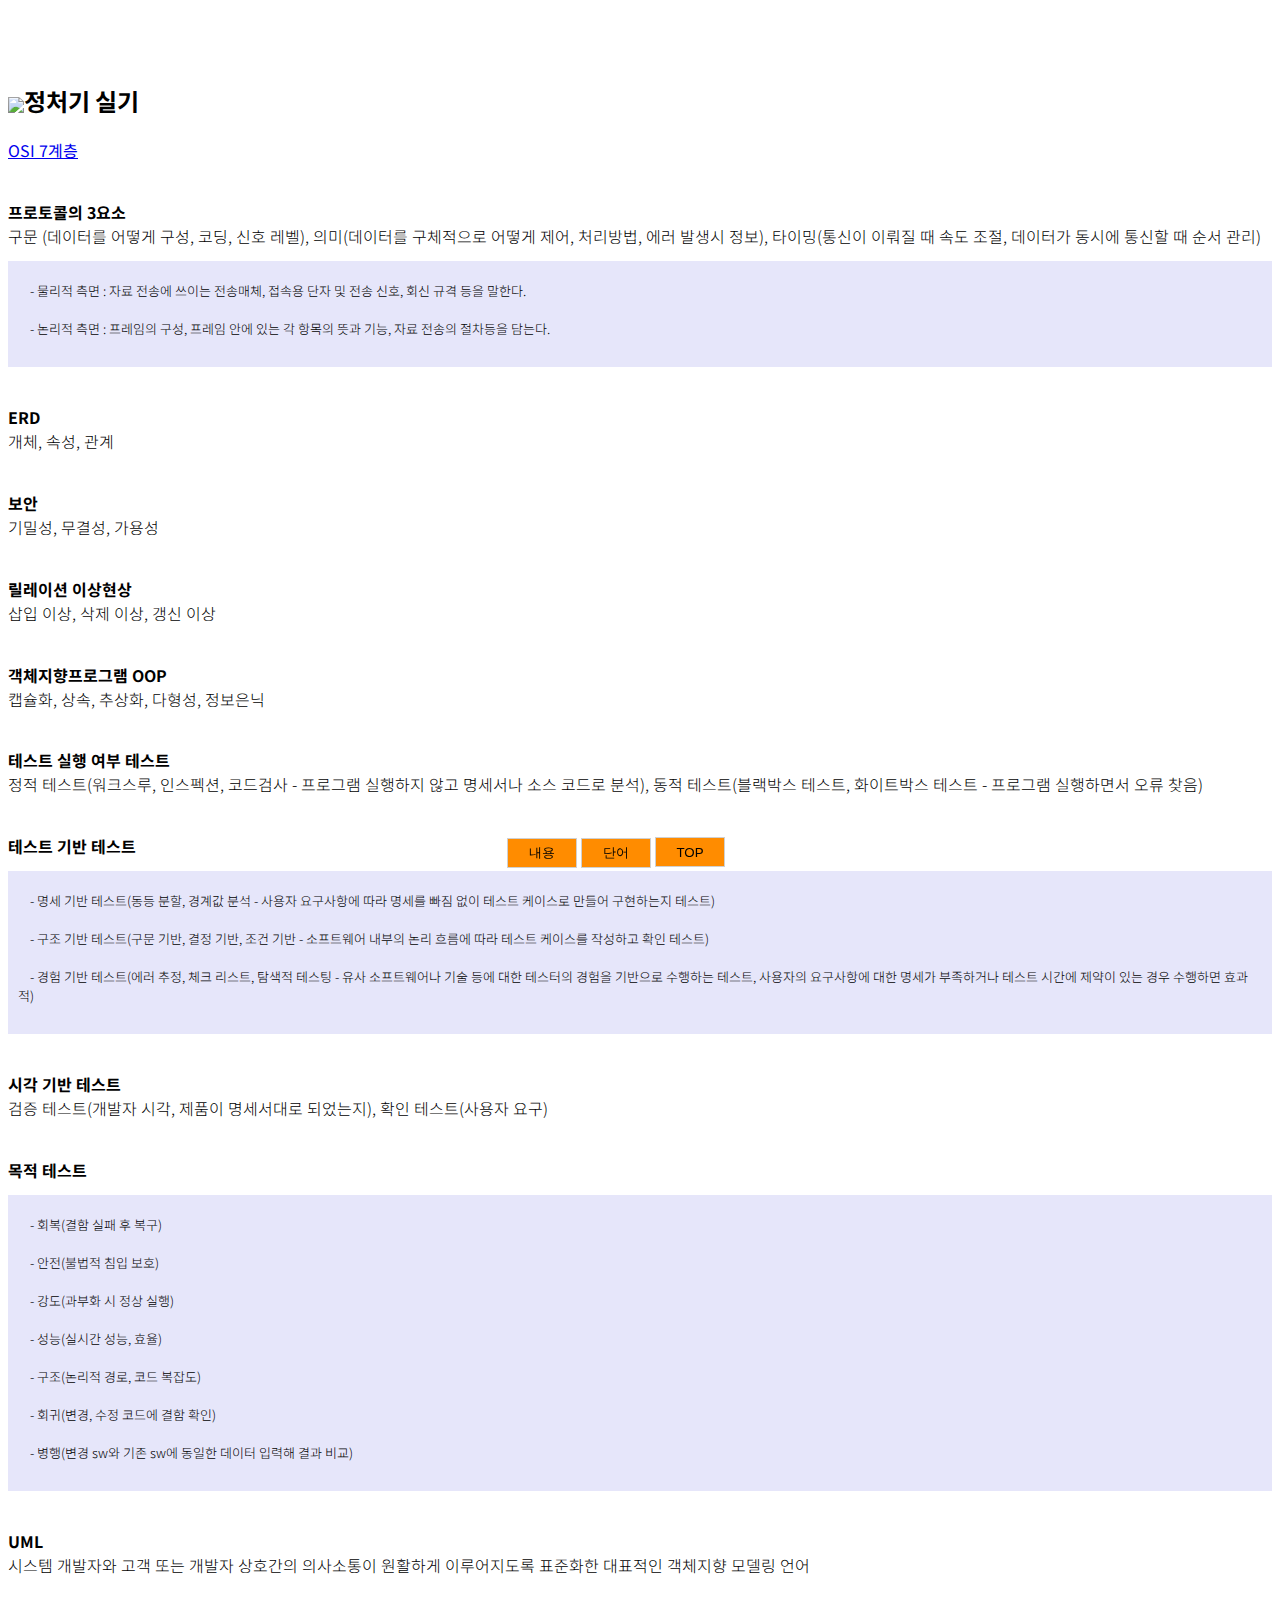
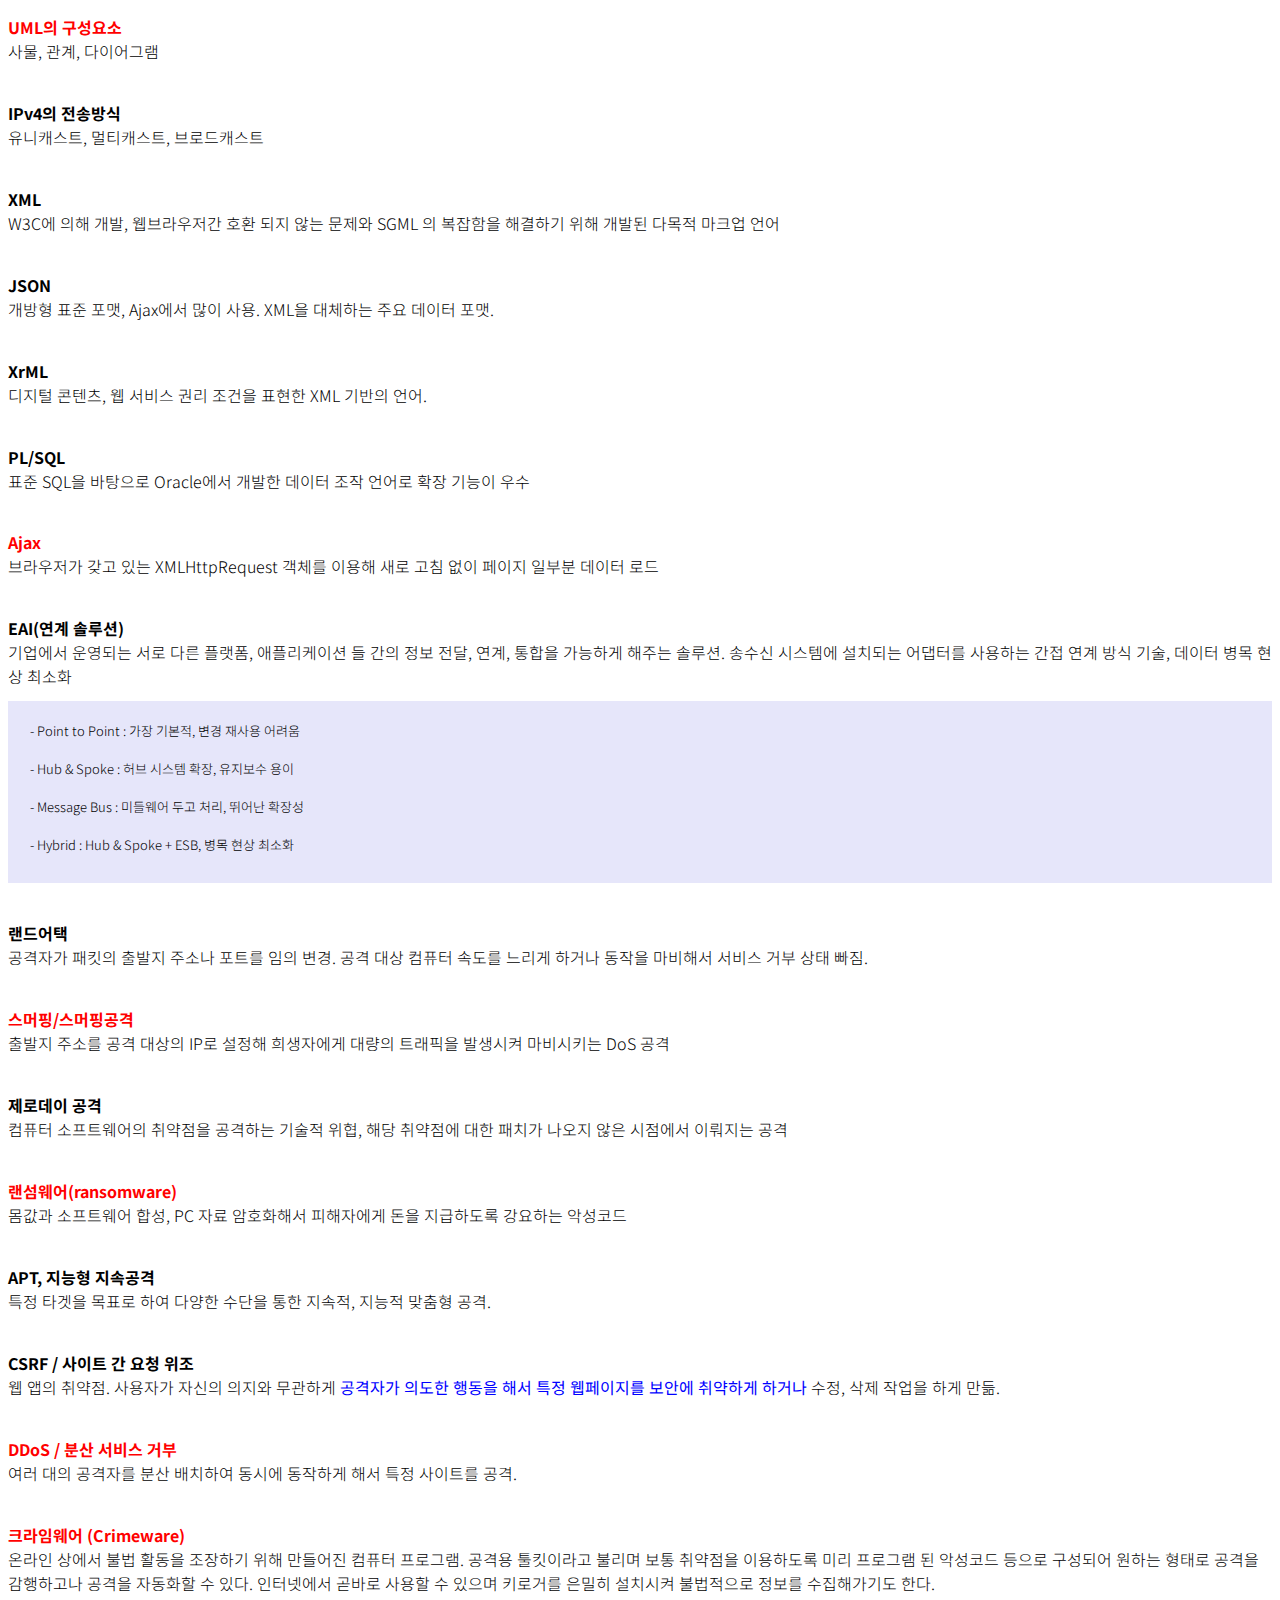
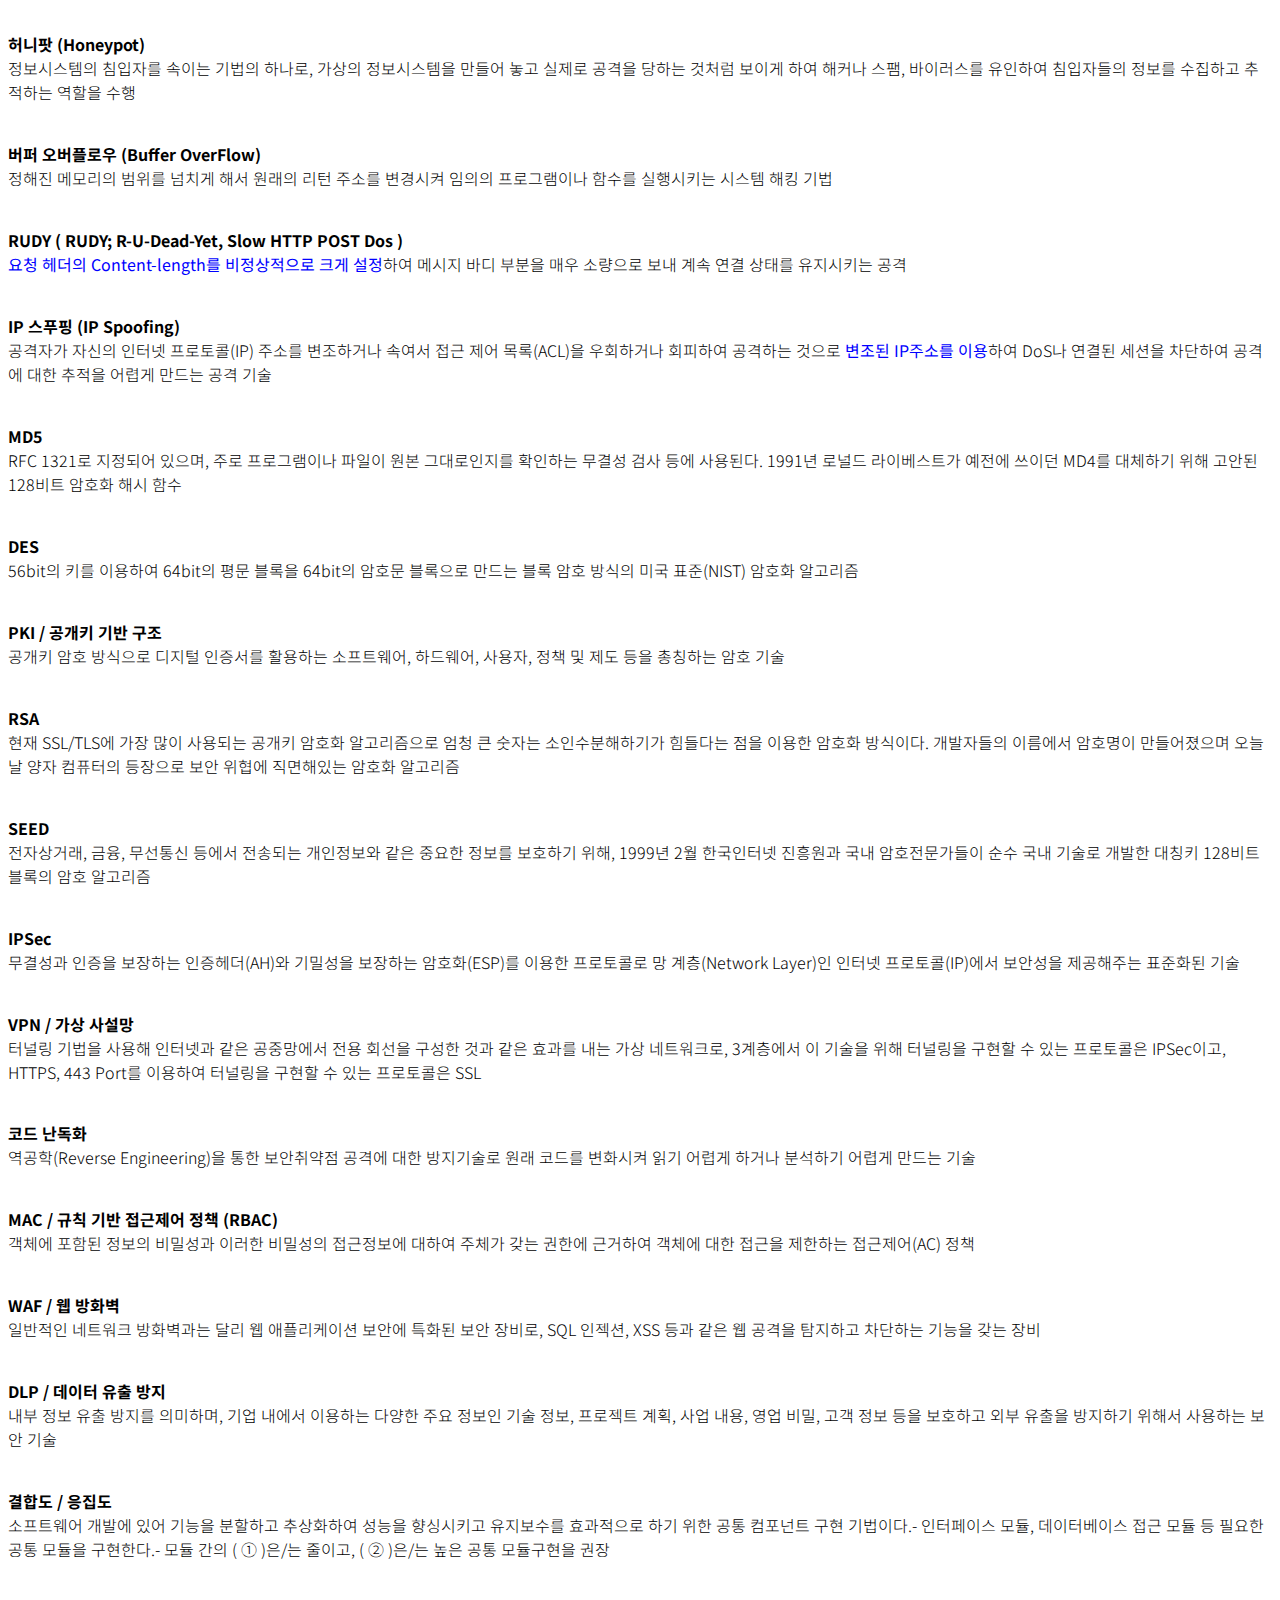
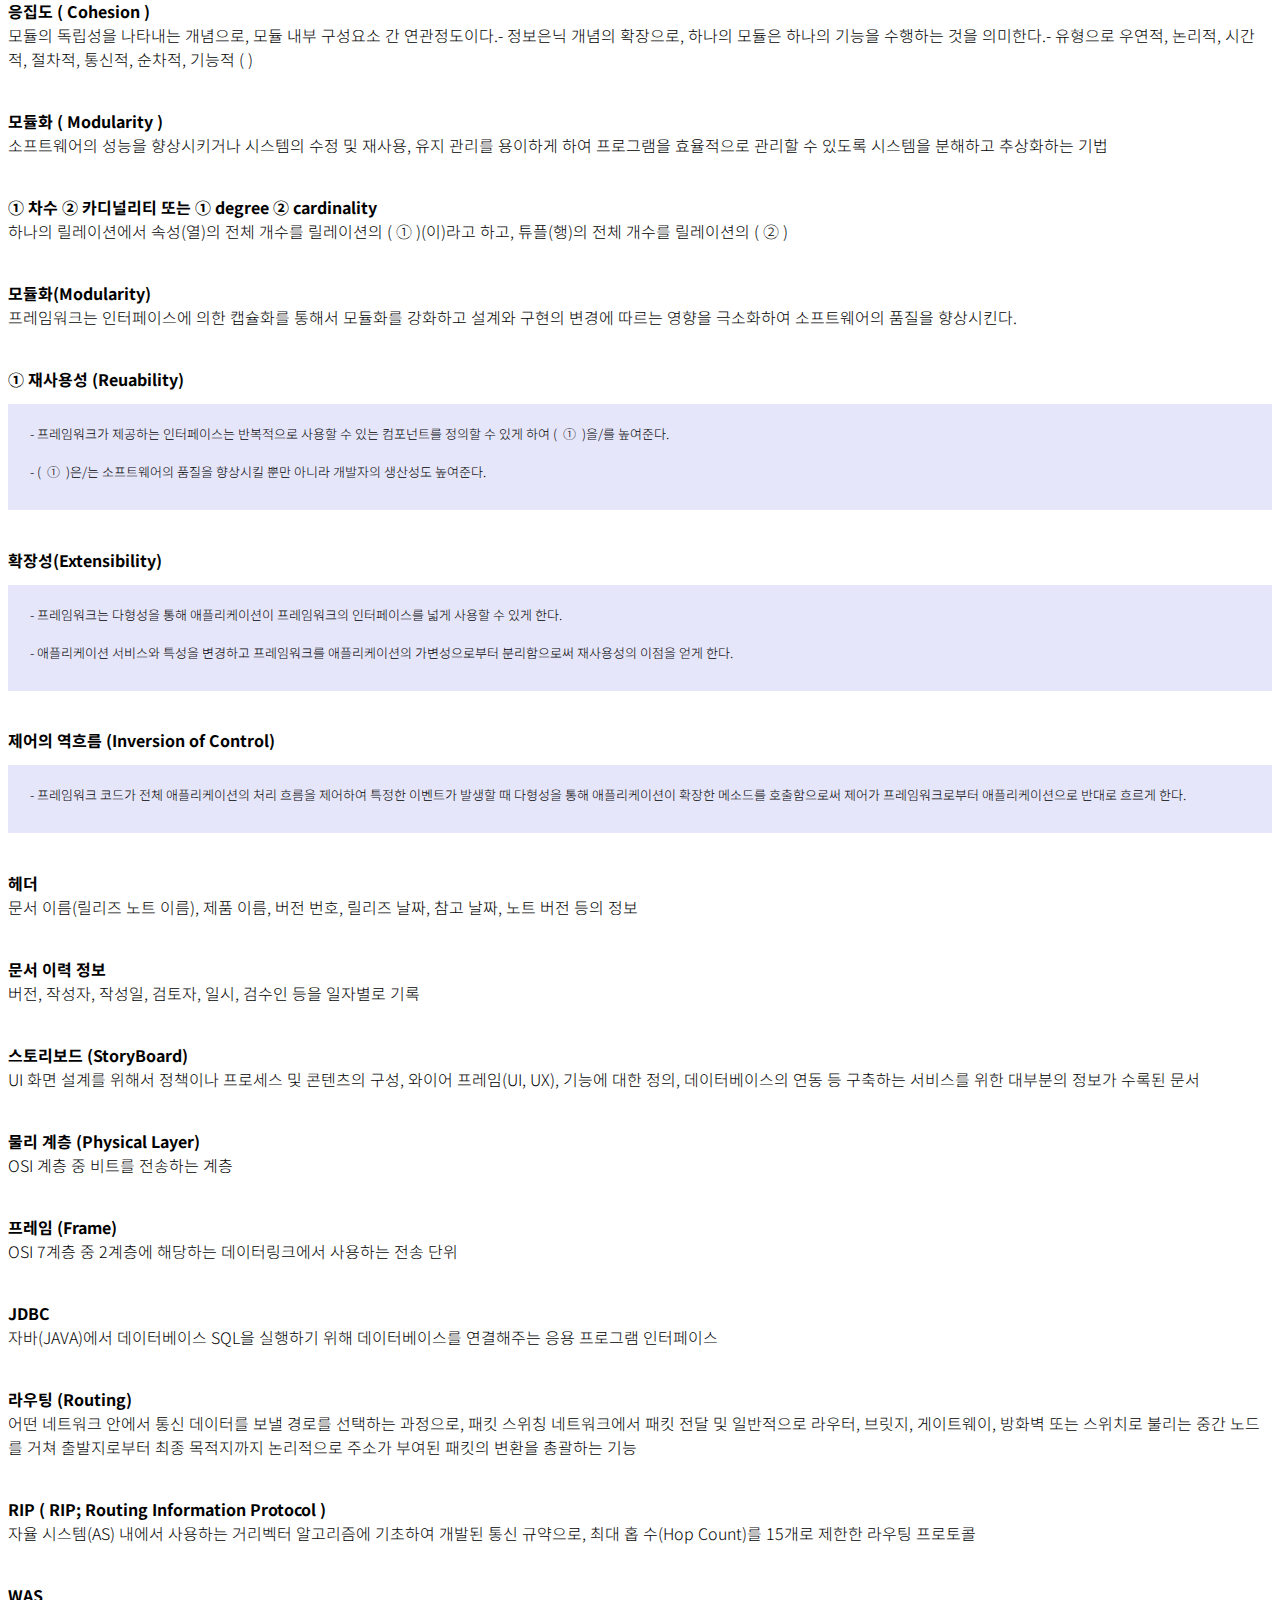
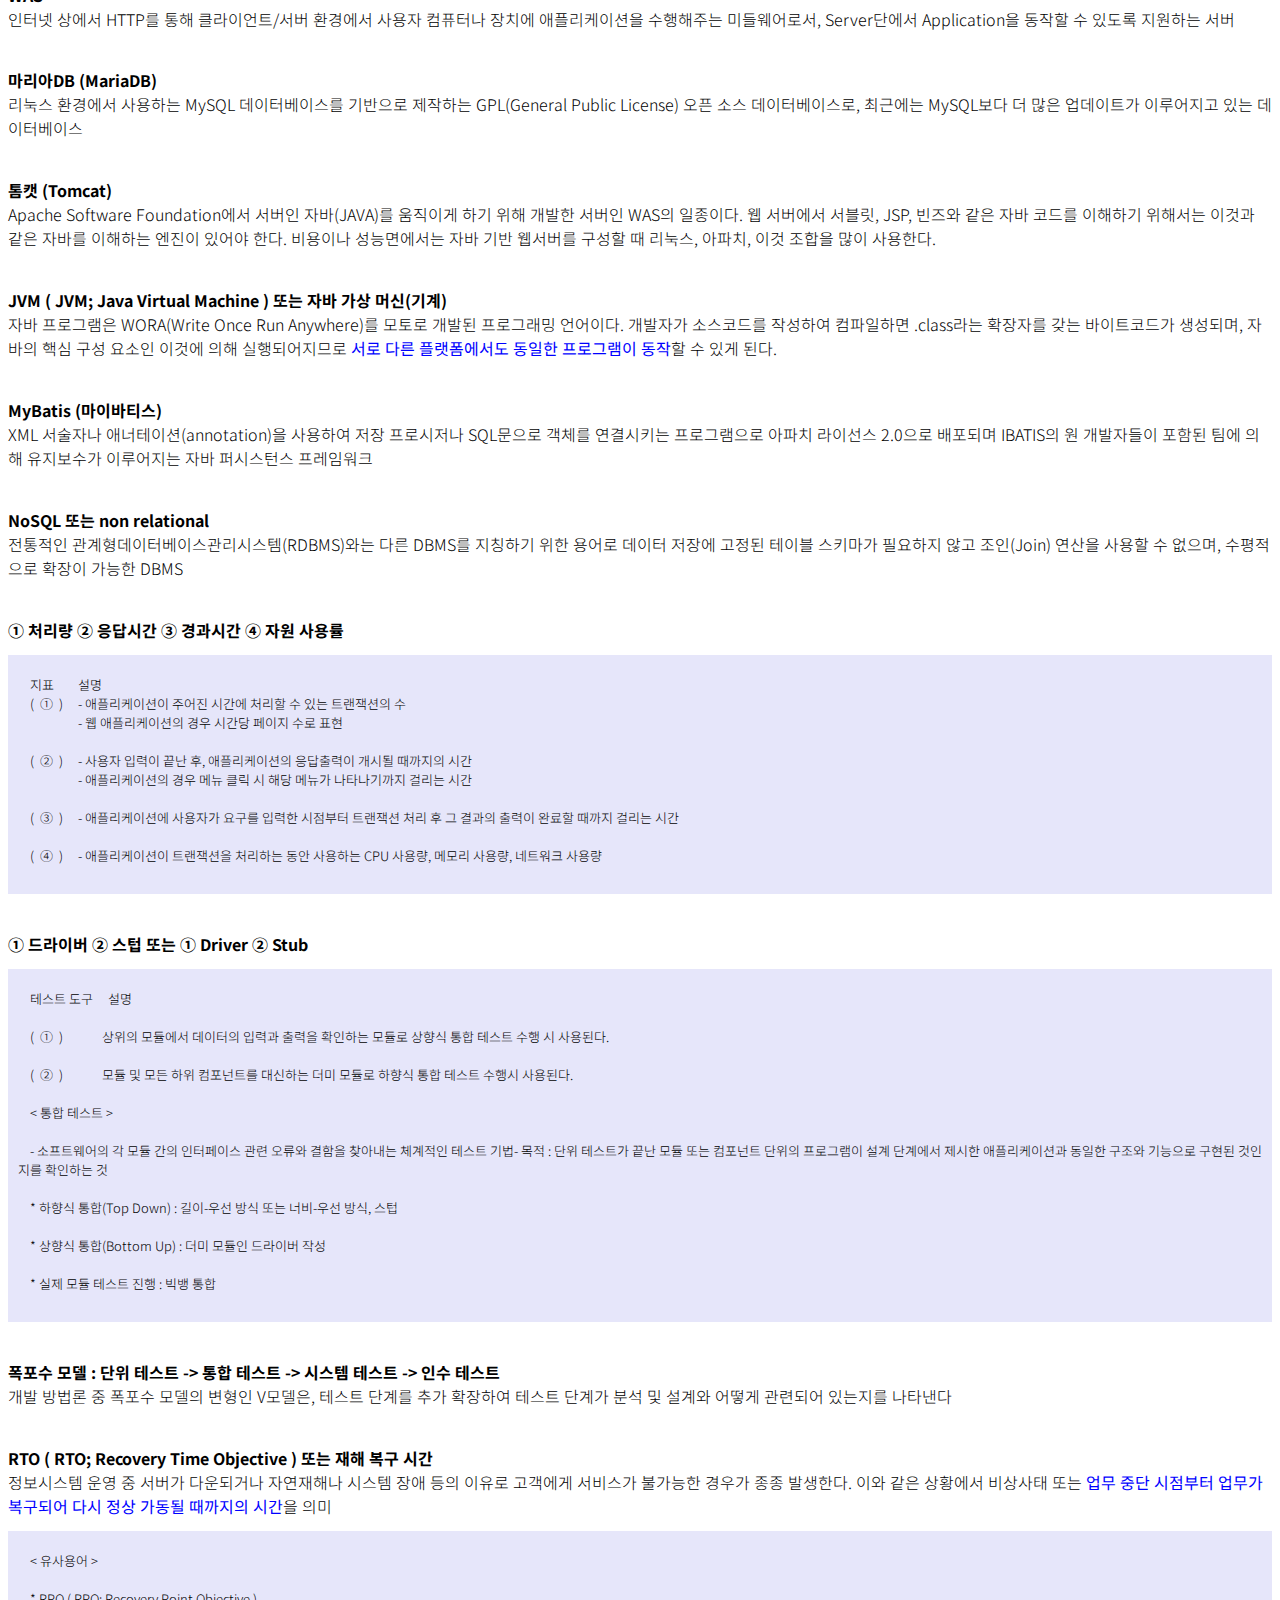
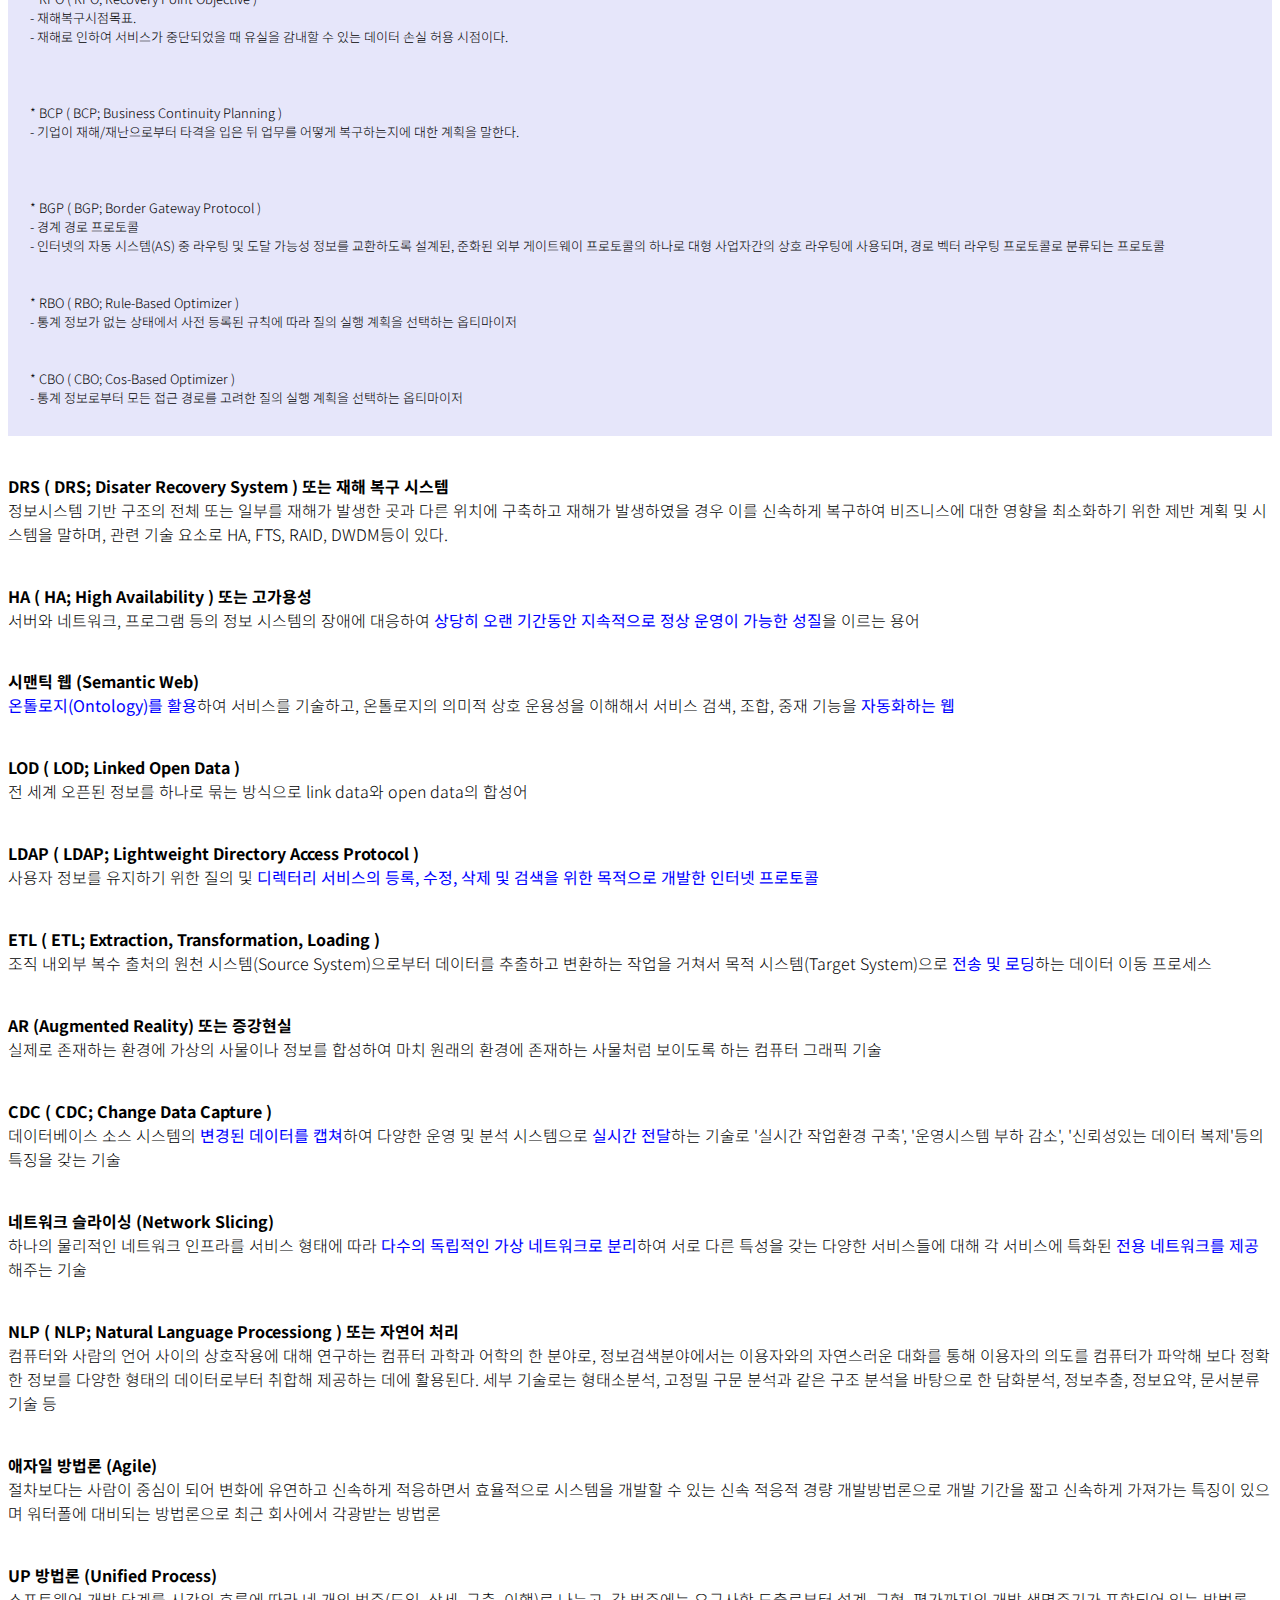
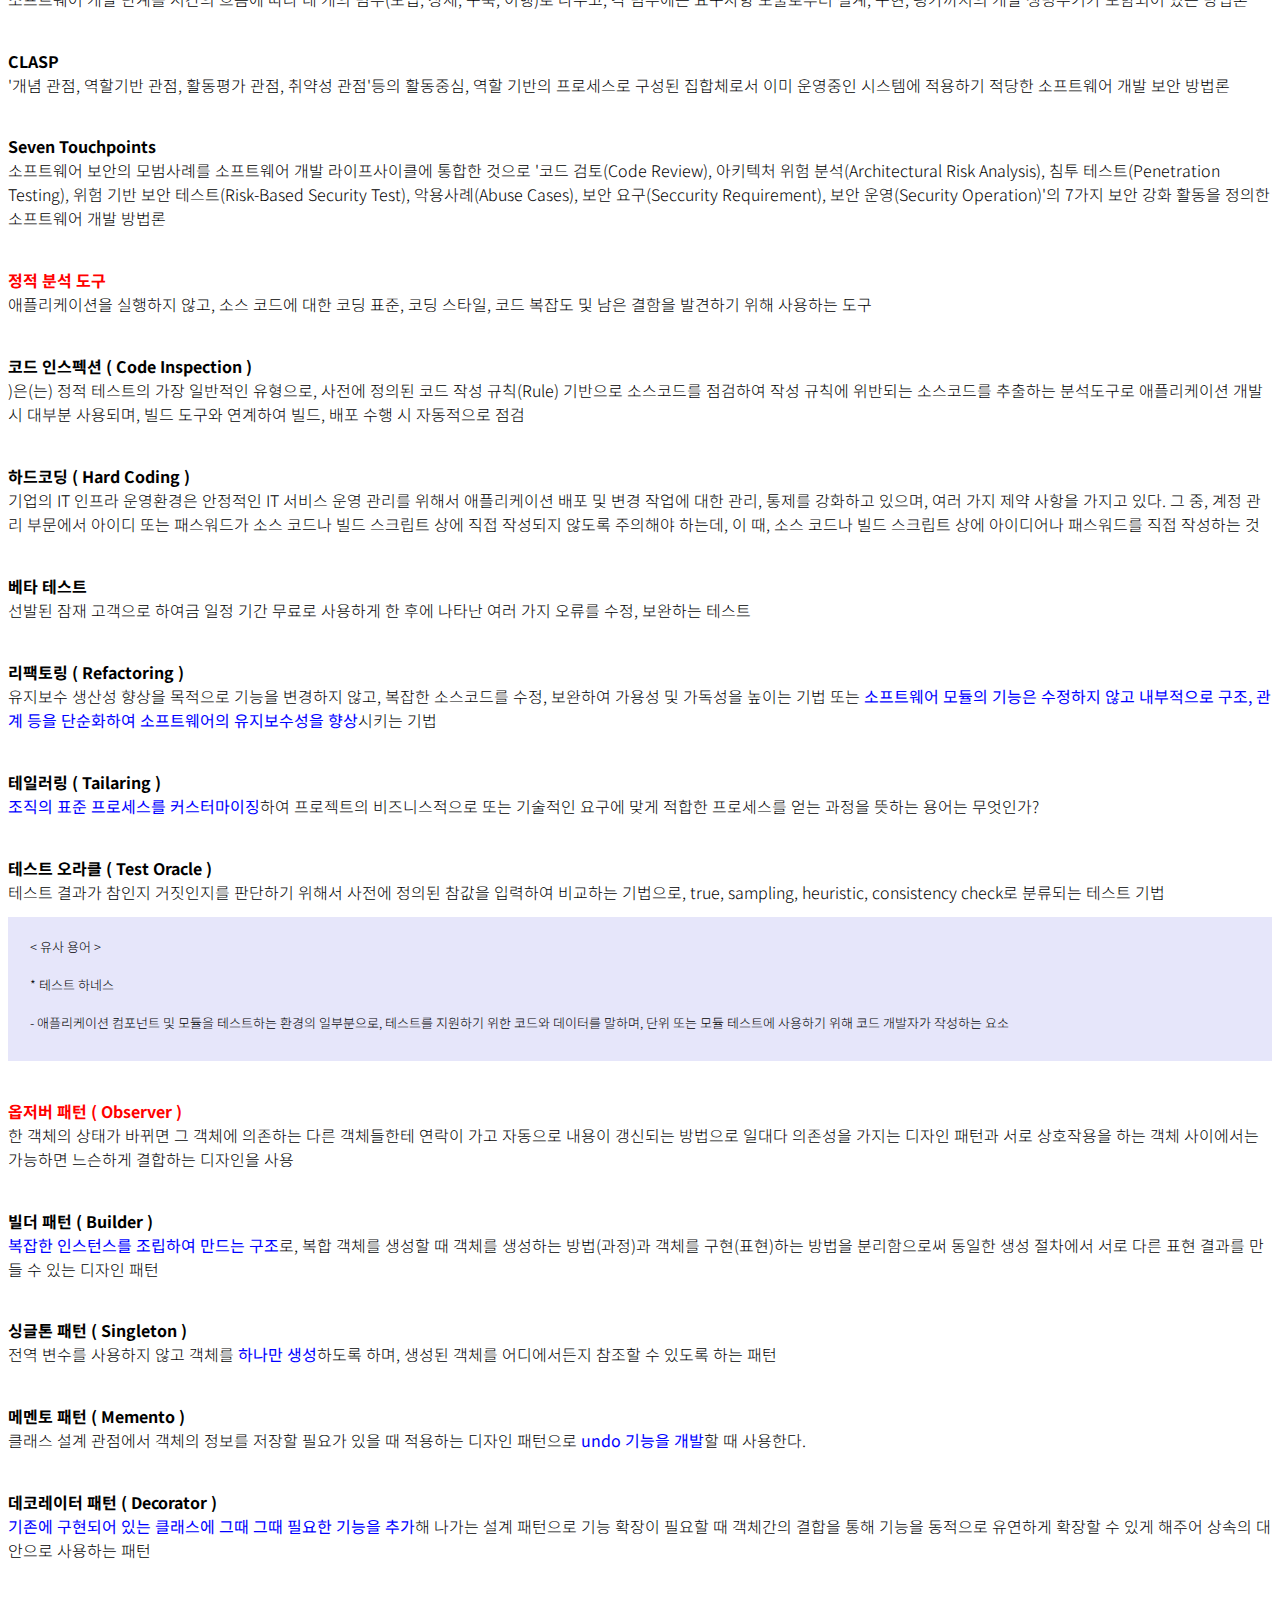
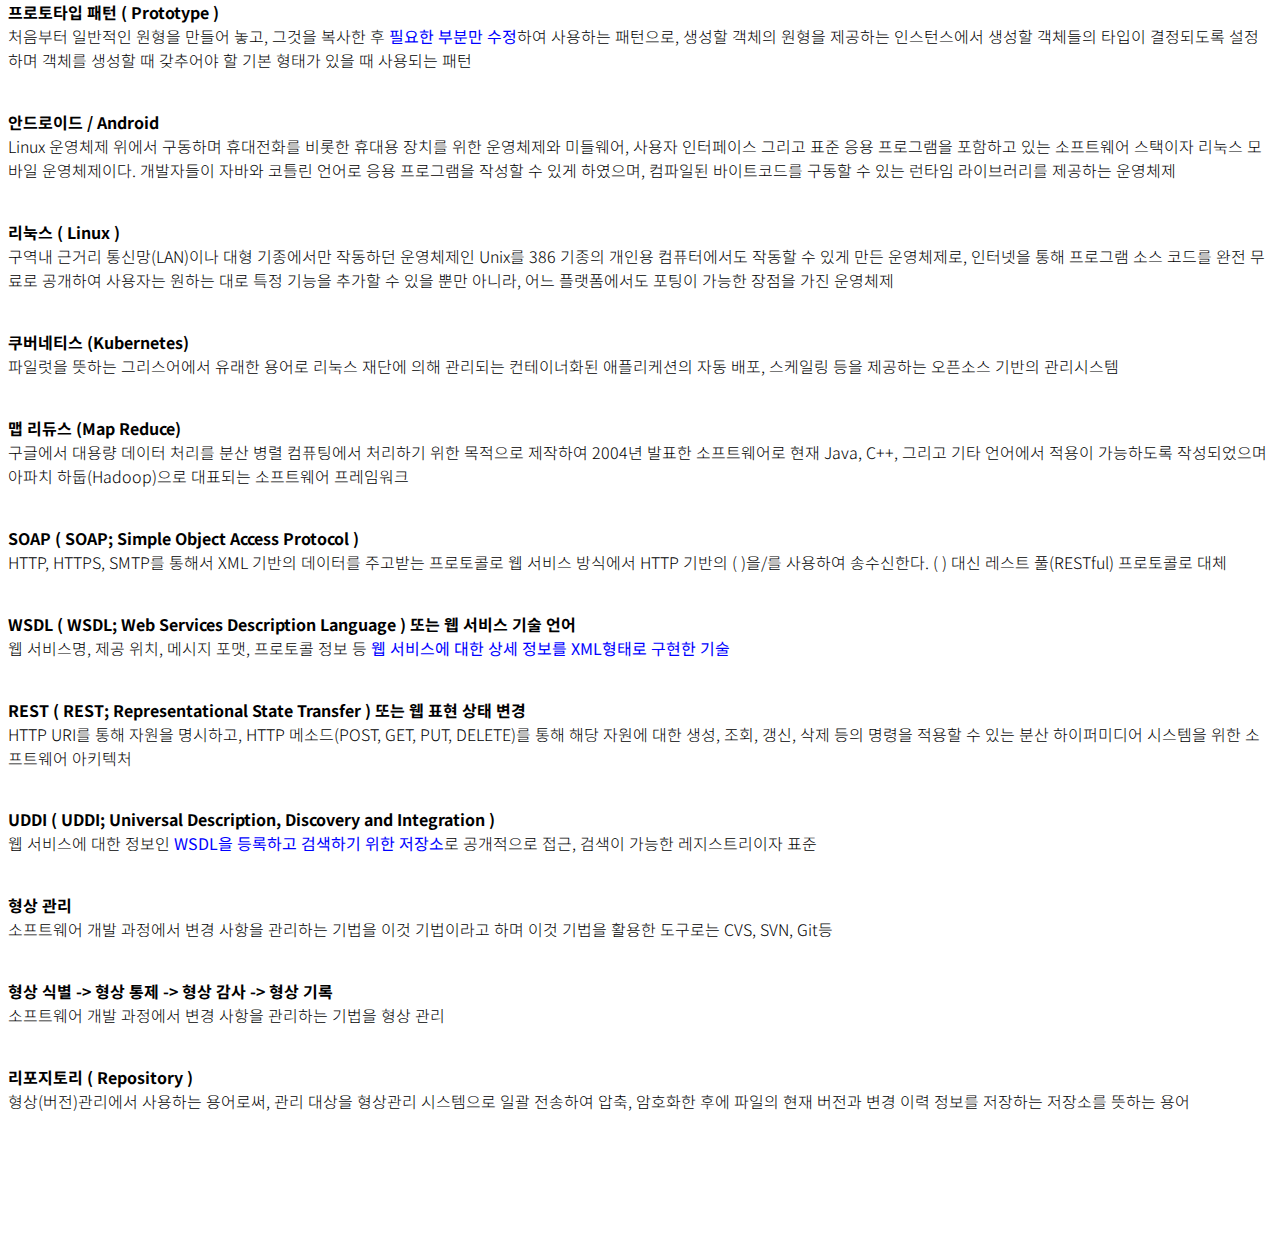
==== commit 21486c2d: "디자인수정" ====
--- a/index.html
+++ b/index.html
@@ -227,7 +227,7 @@
         <h4 class="">제어의 역흐름 (Inversion of Control)</h4>
         <div class="contents">
             <pre>
-                - 프레임워크 코드가 전체 애플리케이션의 처리 흐름을 제어하여 특정한 이벤트가 발생할 때 다형성을 통해 애플리케이션이 확장한 메소드를 호출함으로써 제어가 프레임워크로부터 애플리케이션으로 반대로 흐르게 한다.
+    - 프레임워크 코드가 전체 애플리케이션의 처리 흐름을 제어하여 특정한 이벤트가 발생할 때 다형성을 통해 애플리케이션이 확장한 메소드를 호출함으로써 제어가 프레임워크로부터 애플리케이션으로 반대로 흐르게 한다.
             </pre>
         </div>
 
--- a/css/main.css
+++ b/css/main.css
@@ -34,6 +34,7 @@
 button {
      width: 70px;
      height: 30px;
+     background-color: darkorange;
 }
 
 button, input {
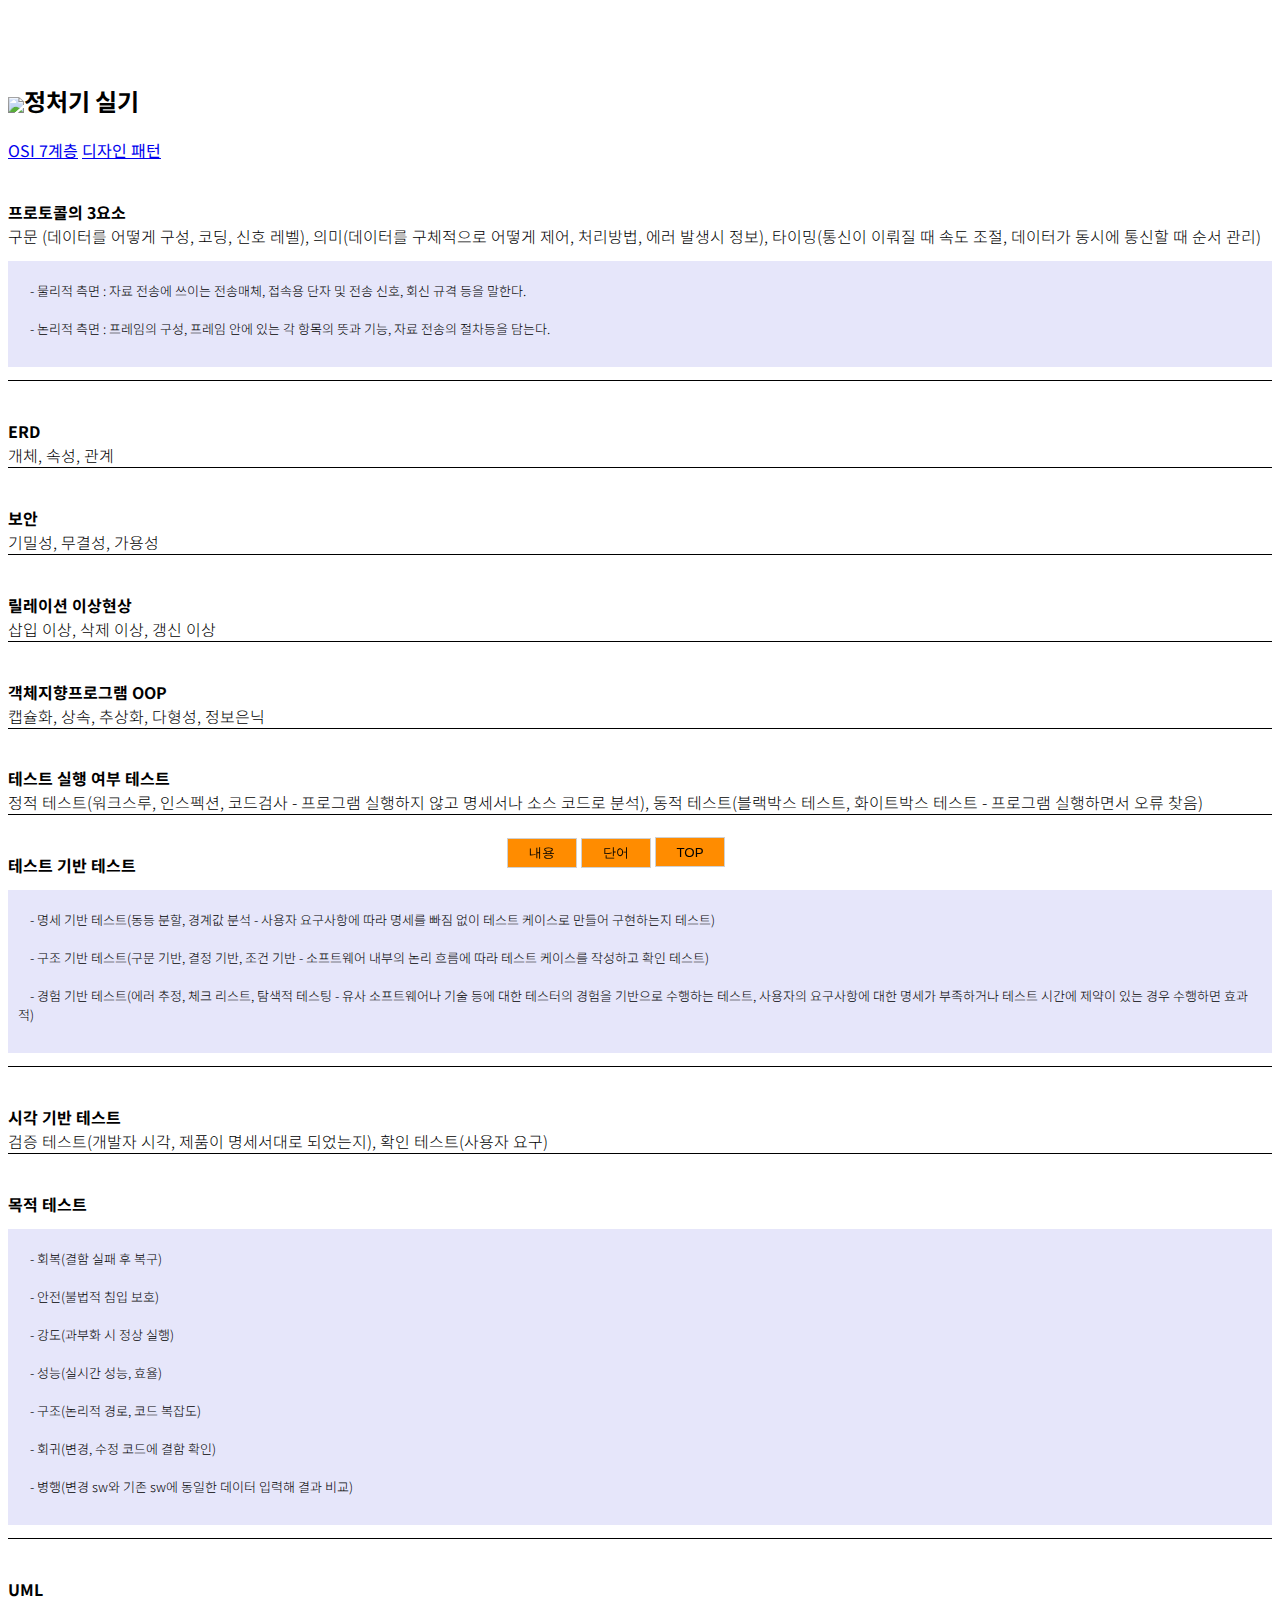
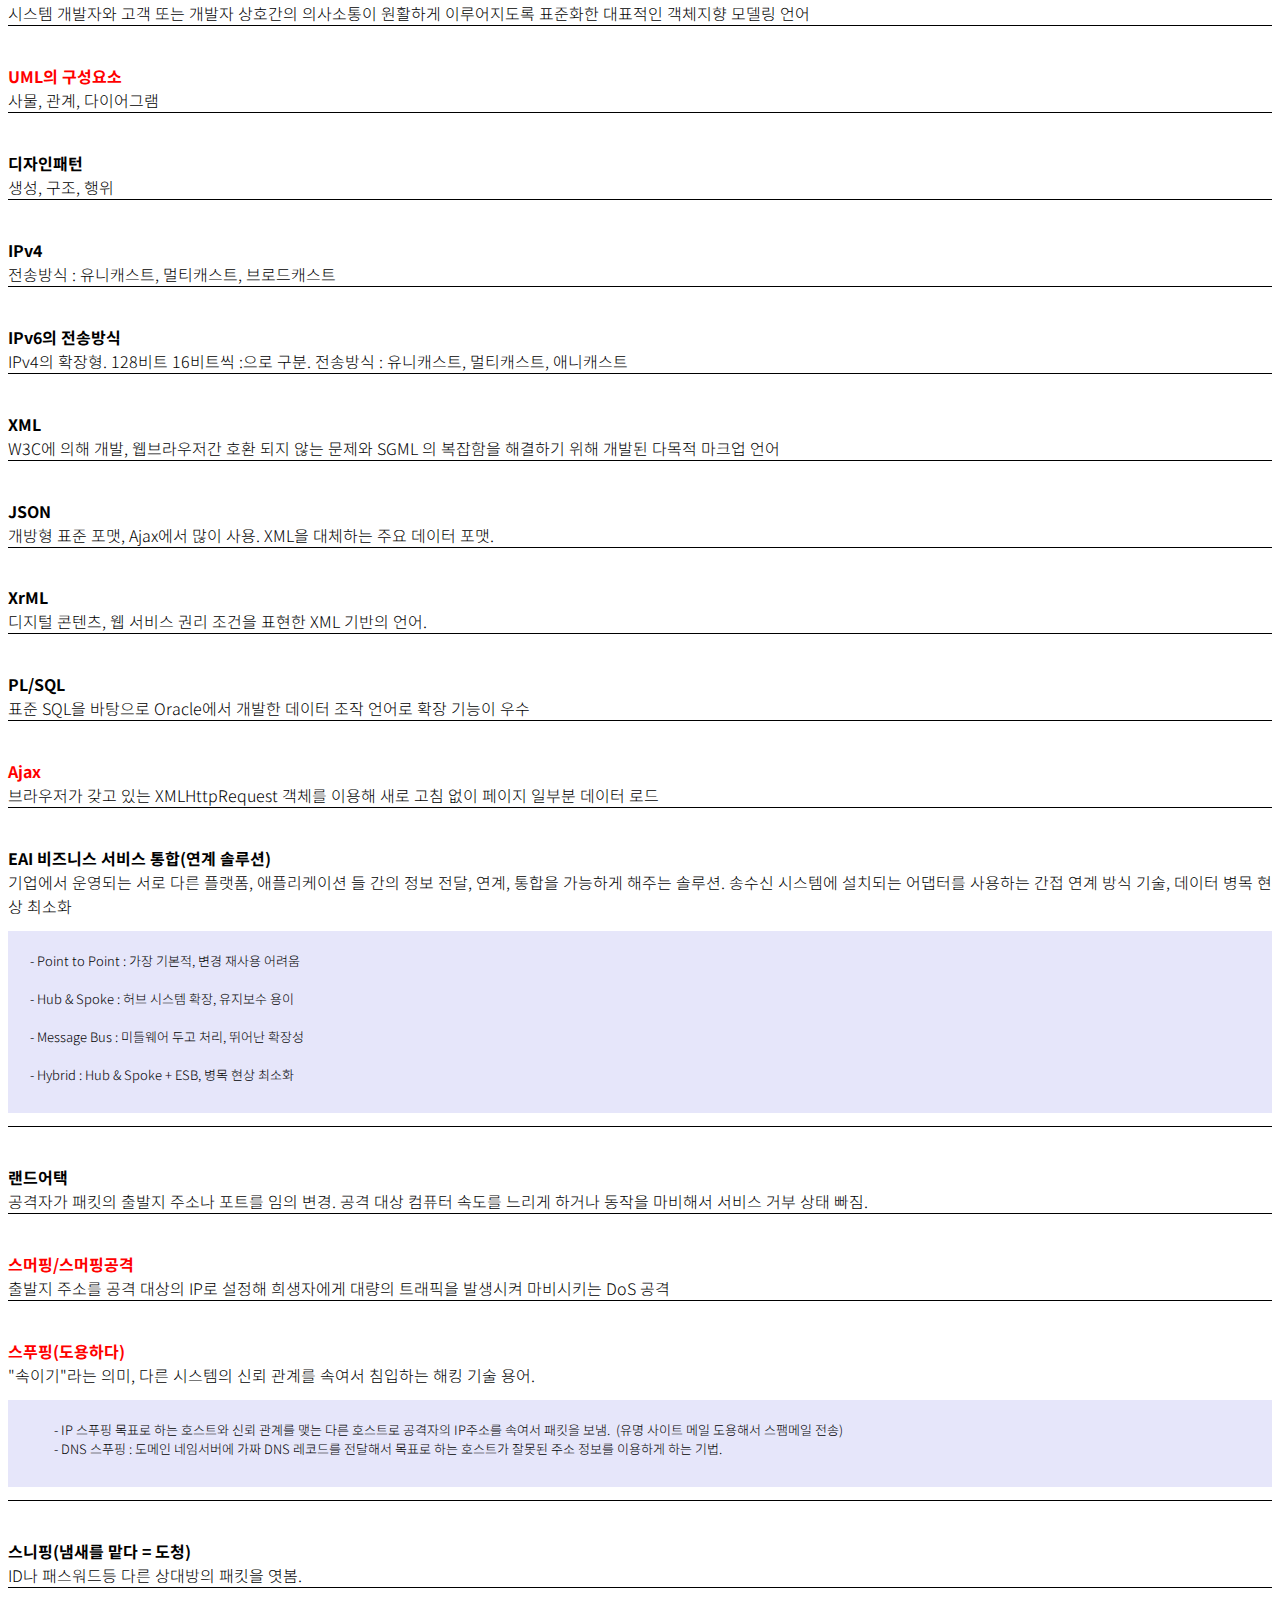
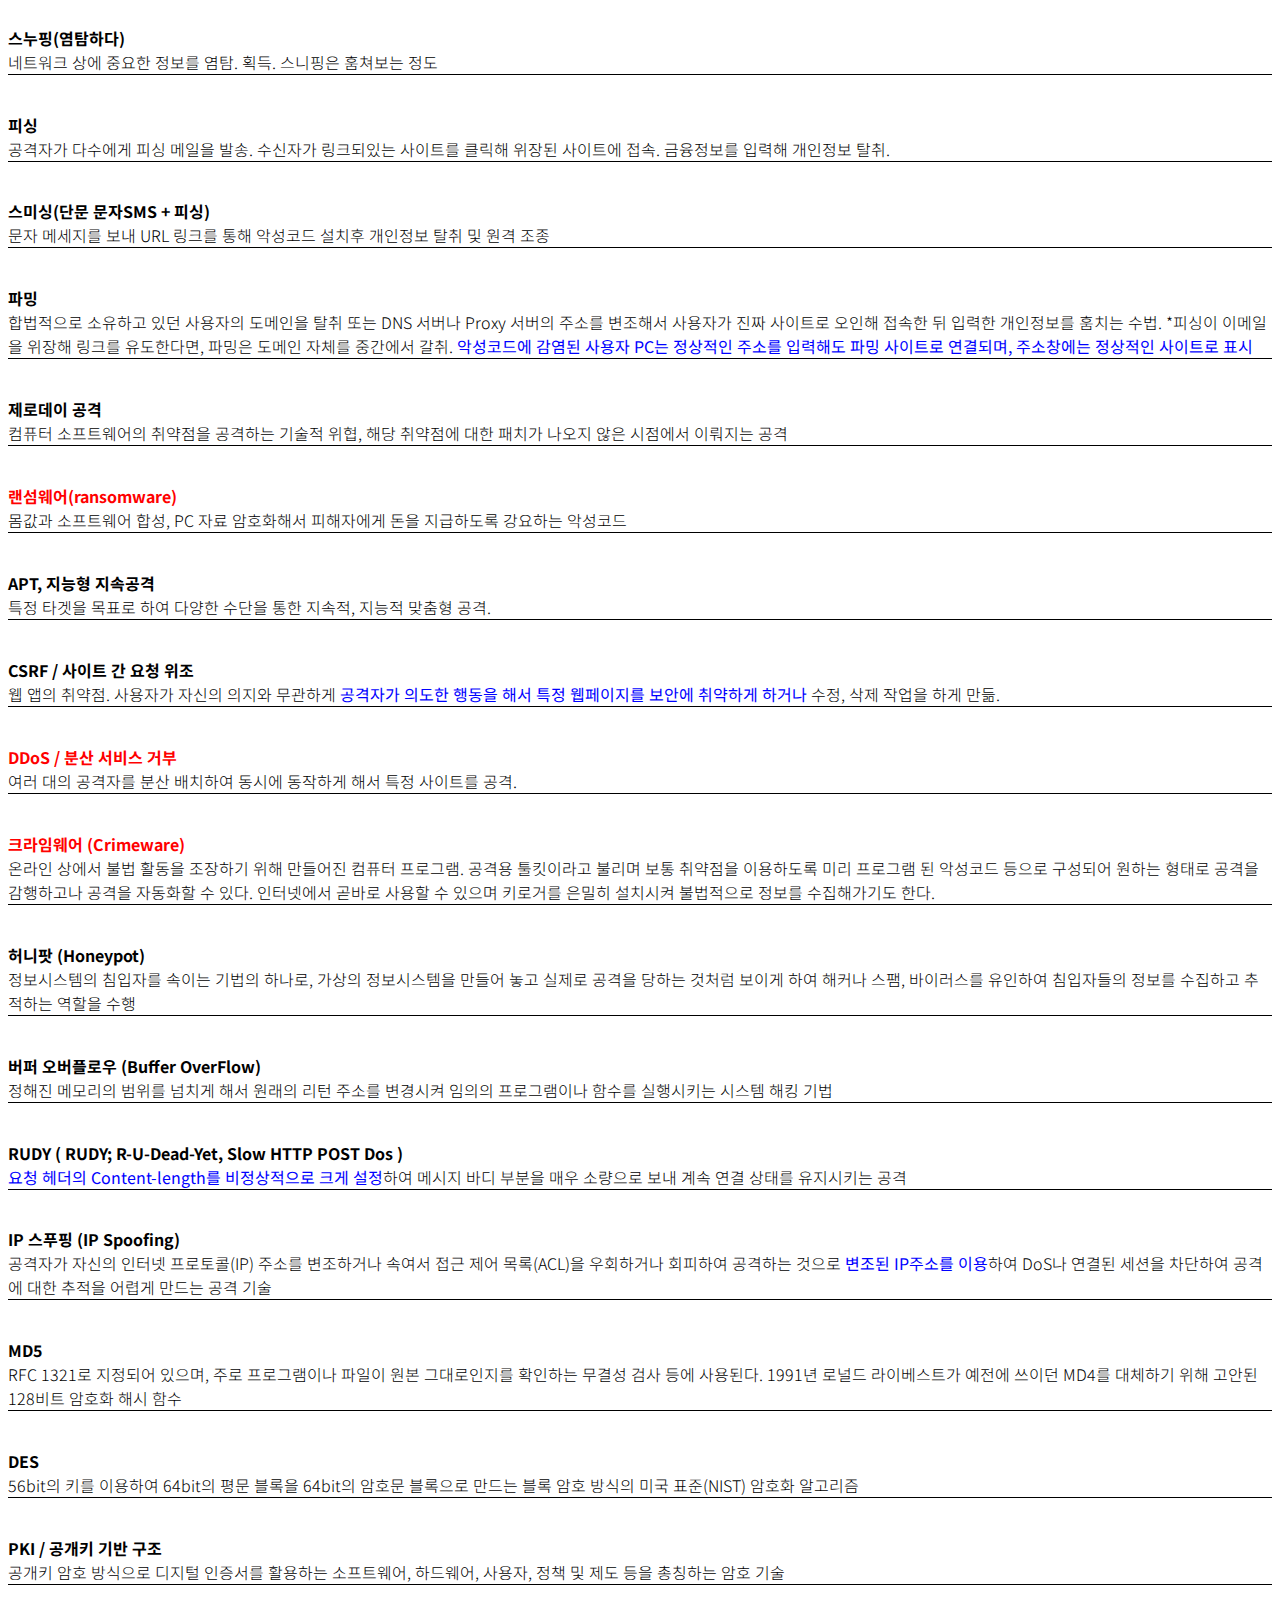
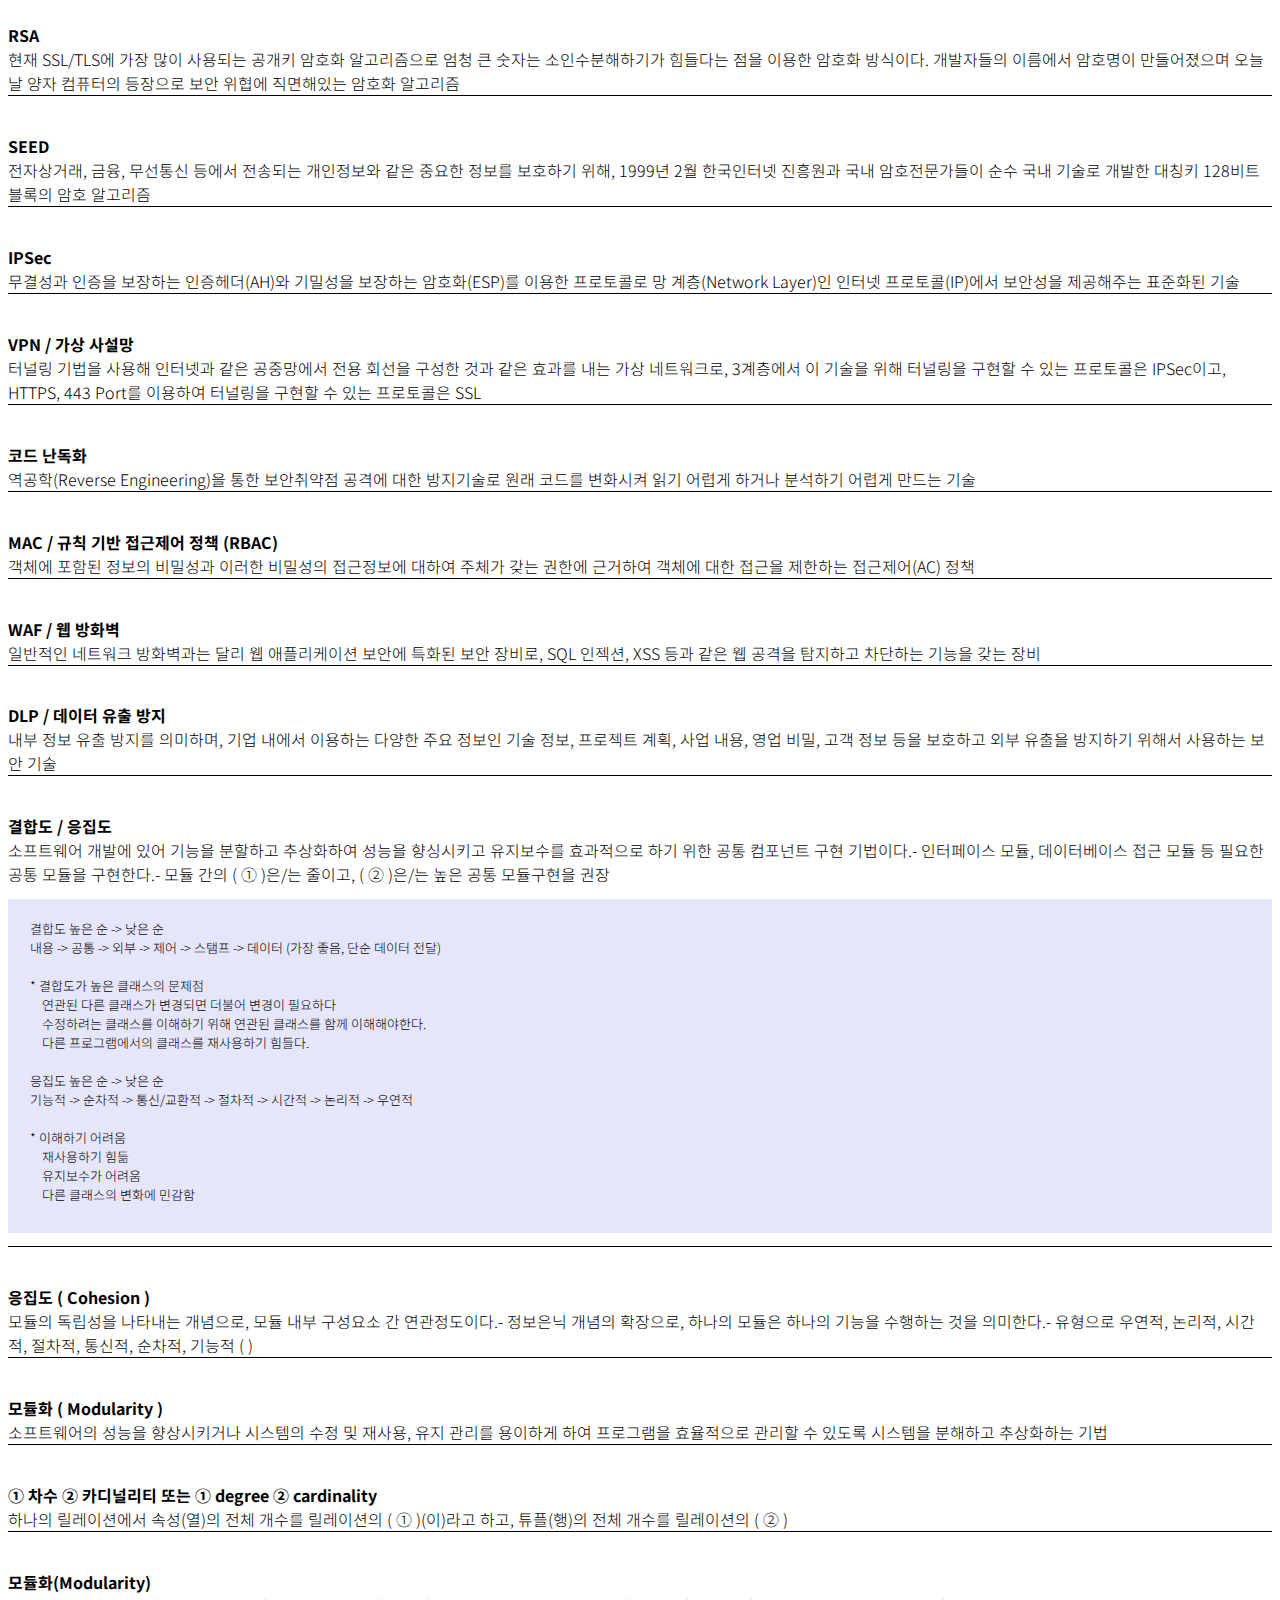
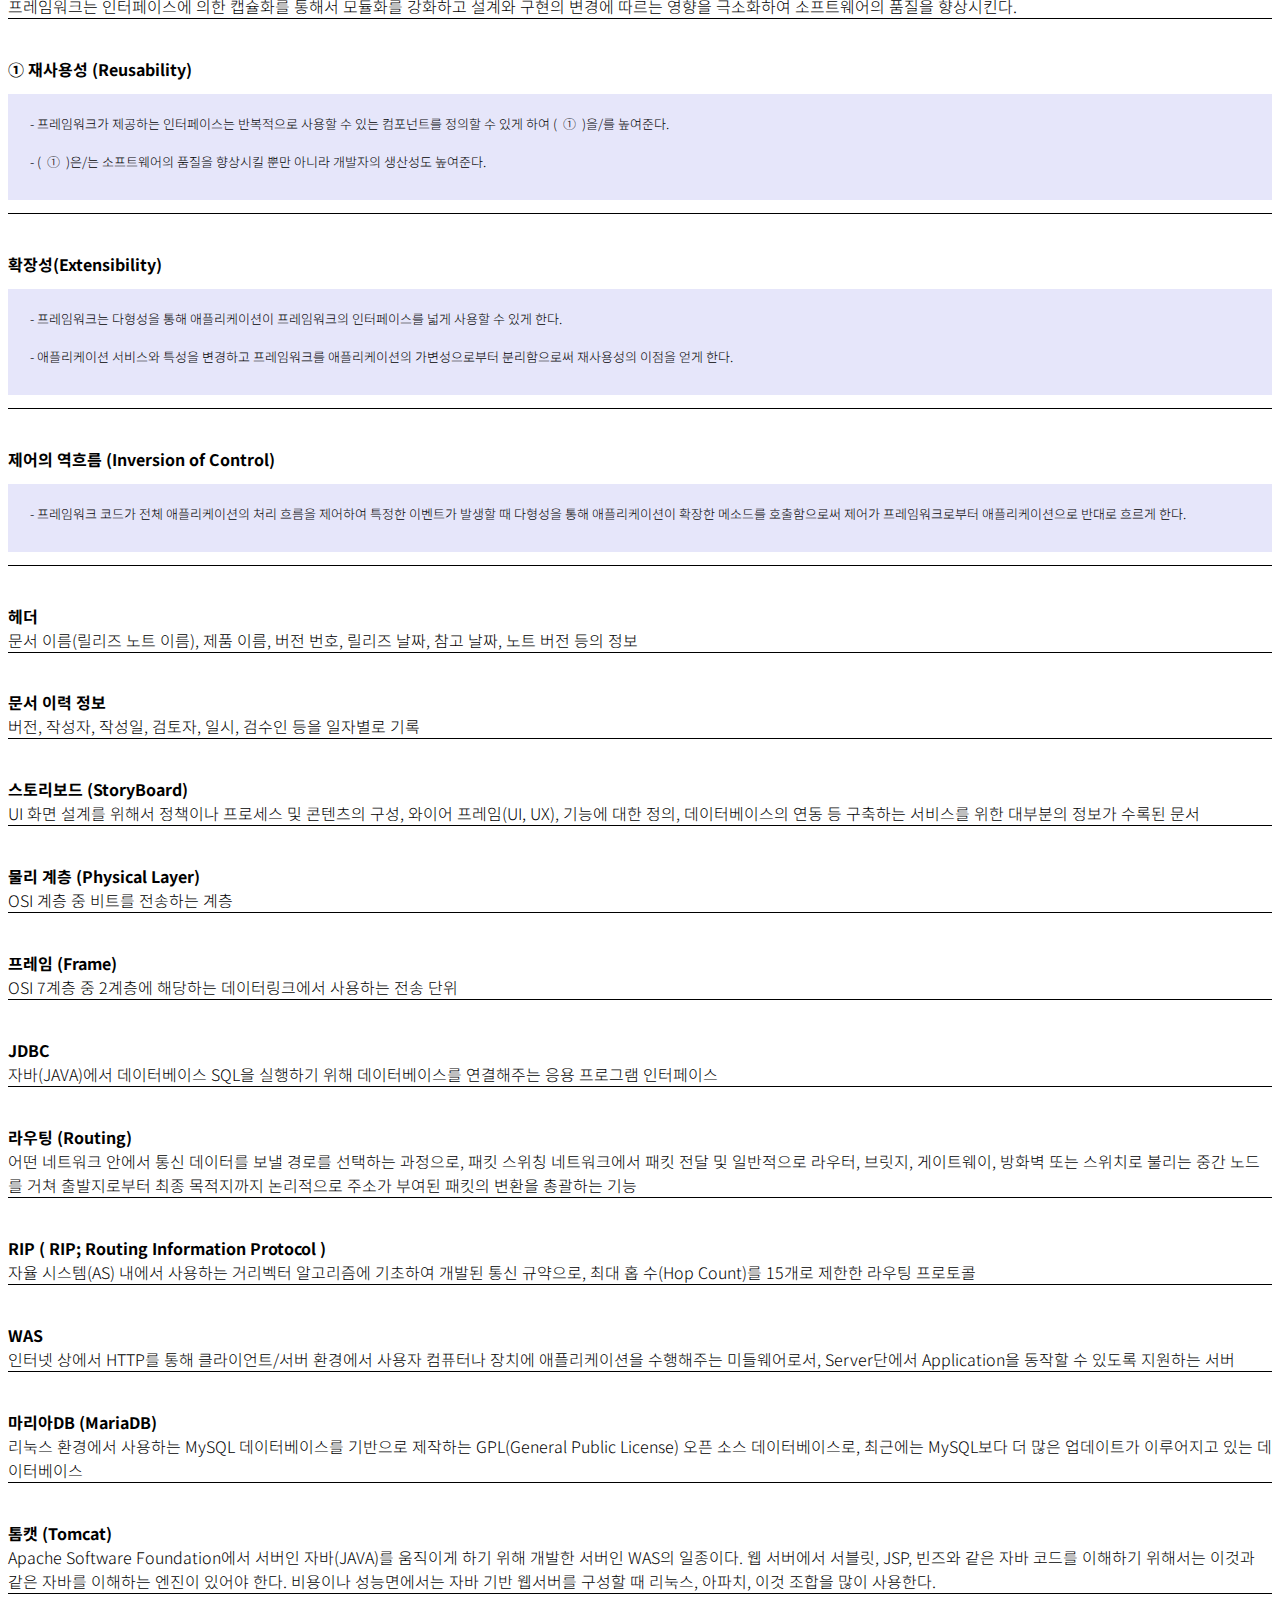
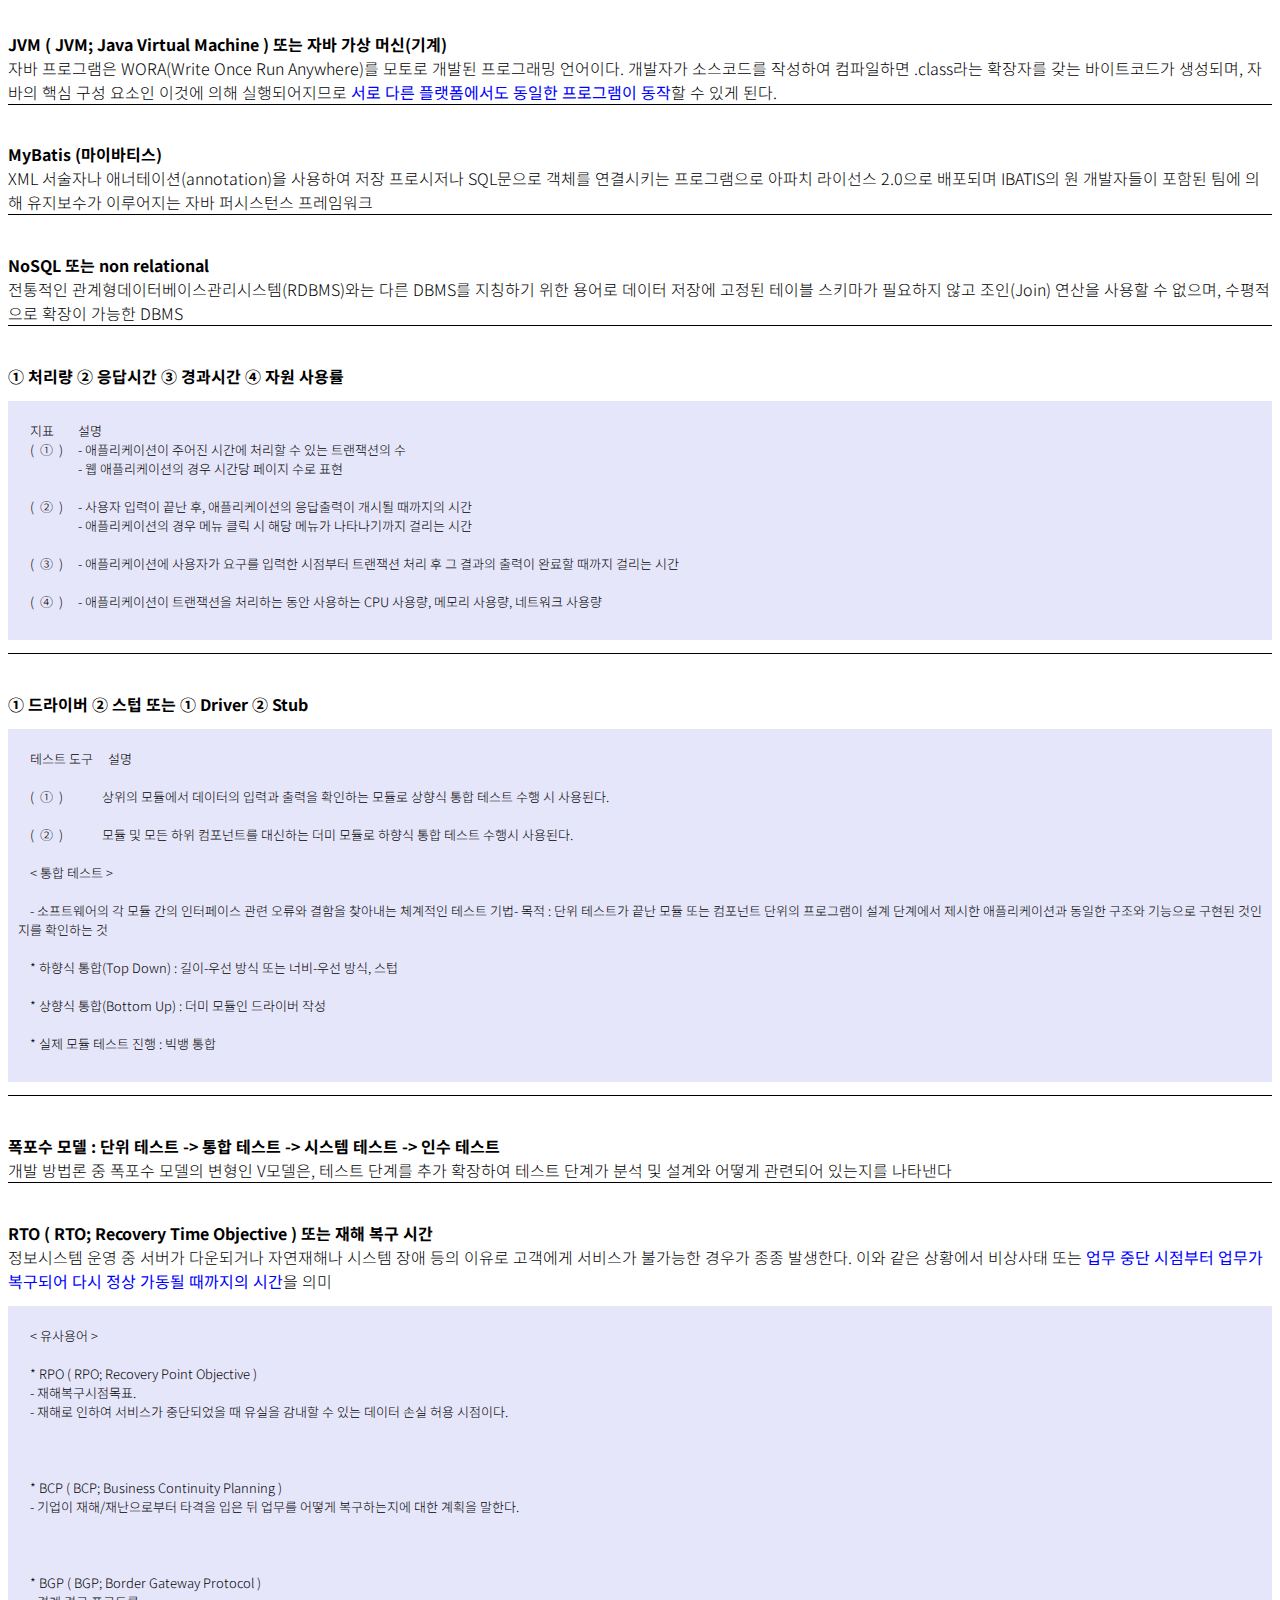
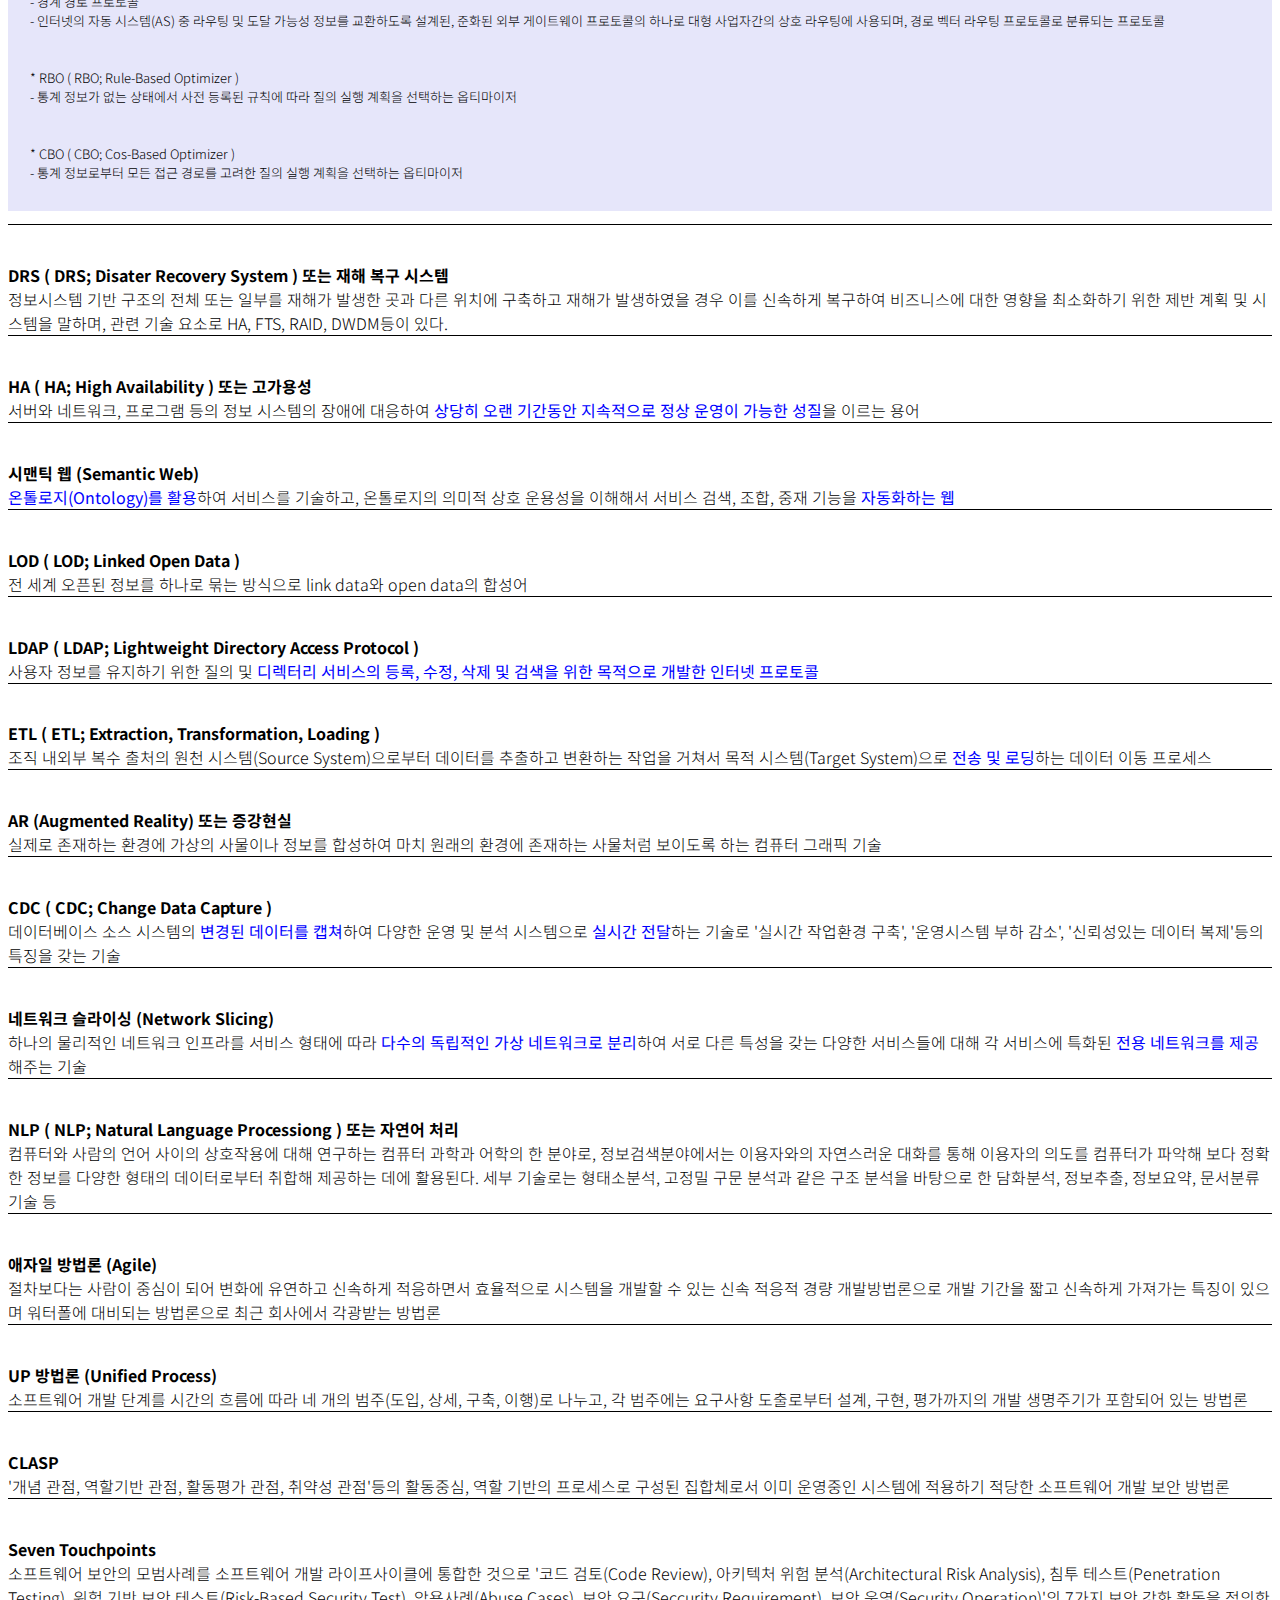
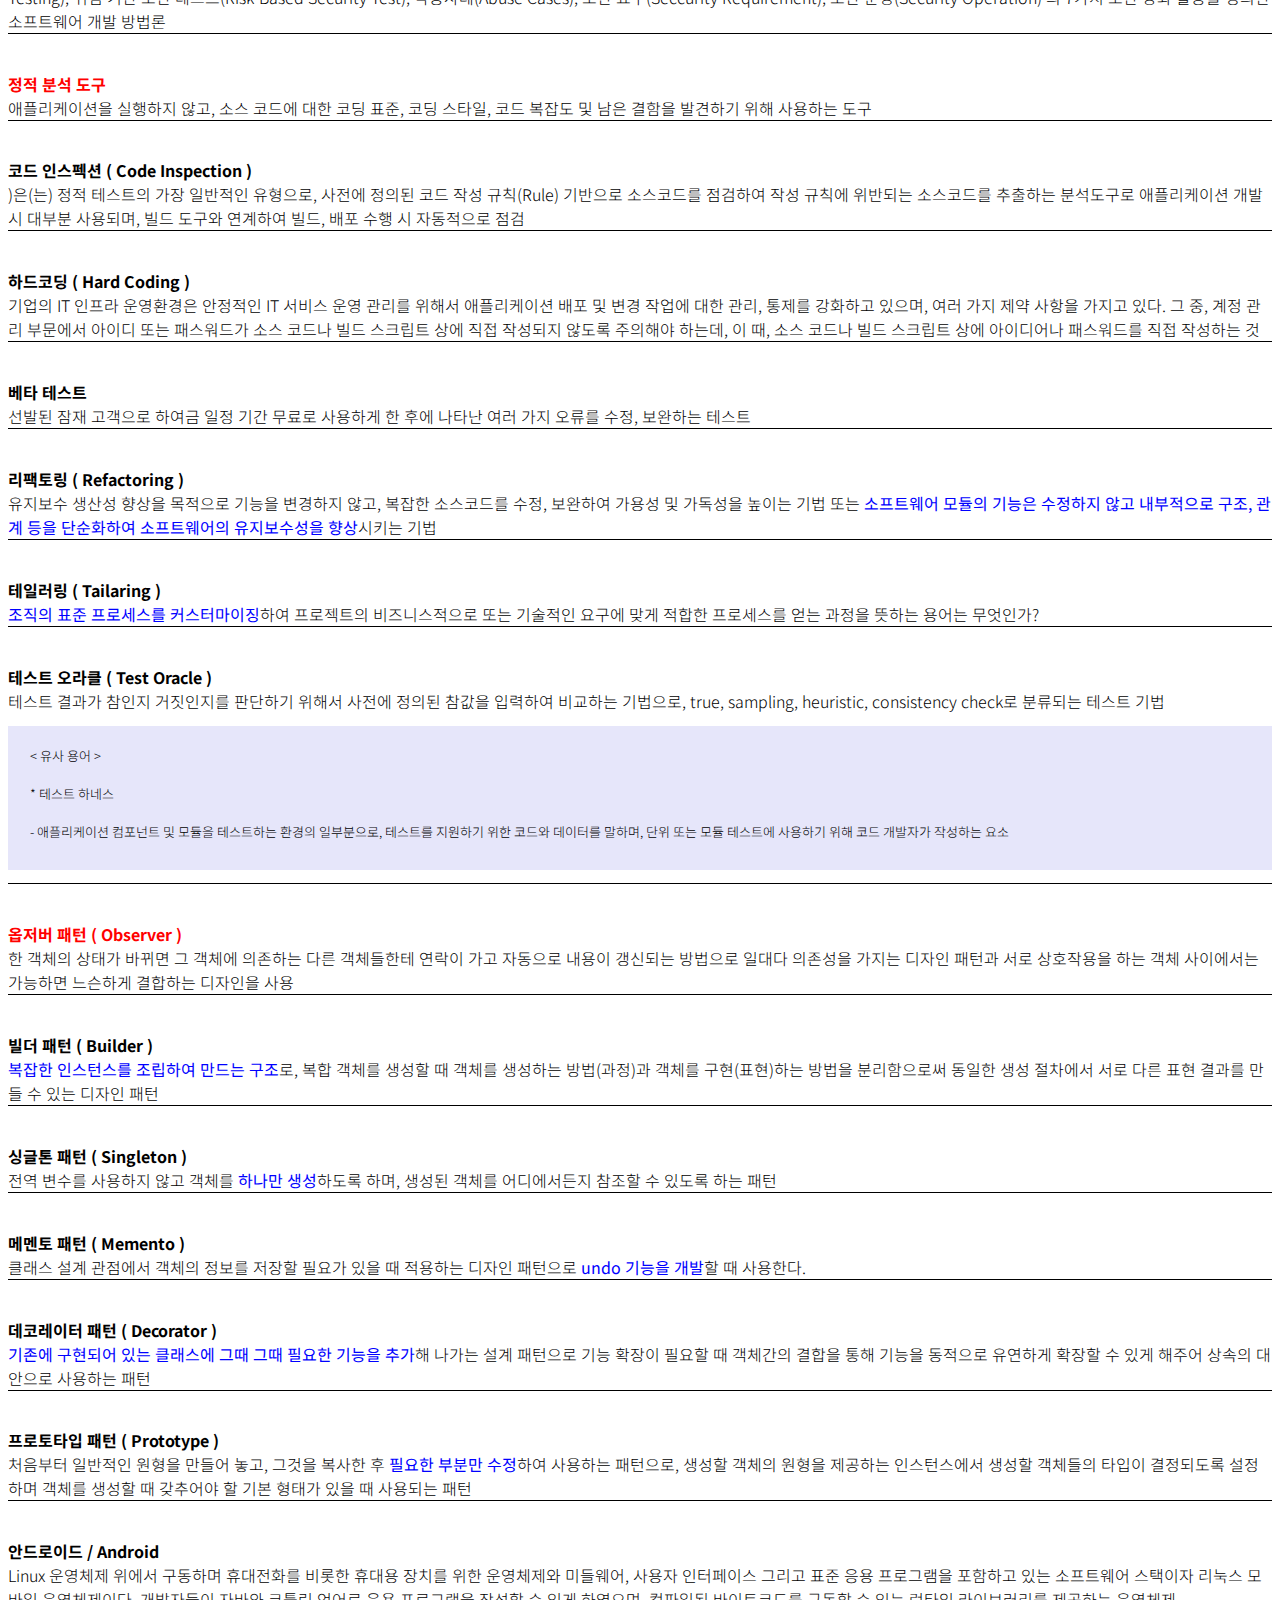
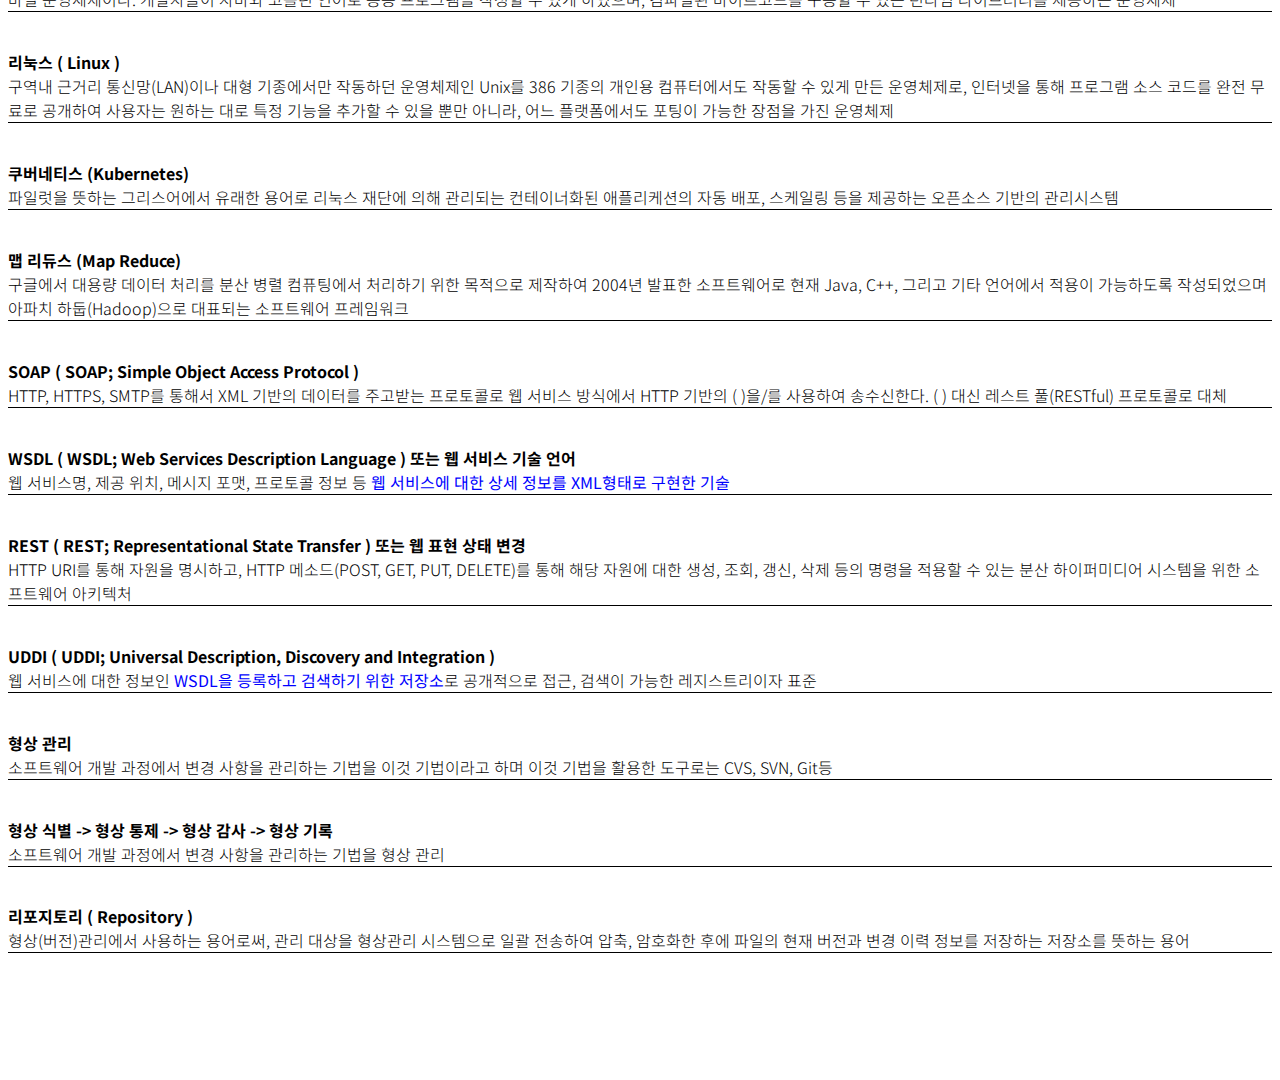
==== commit 795e2542: "디자인패턴 추가" ====
--- a/index.html
+++ b/index.html
@@ -24,6 +24,7 @@
     <nav>
         <div>
             <a href="OSI7.html">OSI 7계층</a>
+            <a href="design.html">디자인 패턴</a>
         </div>
     </nav>
     <section>
@@ -91,8 +92,14 @@
         <h4 class="important">UML의 구성요소</h4> 
         <div class="contents"> 사물, 관계, 다이어그램 </div>
 
-        <h4>IPv4의 전송방식</h4> 
-        <div class="contents">유니캐스트, 멀티캐스트, 브로드캐스트</div>
+        <h4>디자인패턴</h4>    
+        <div class="contents">생성, 구조, 행위 </div>
+
+        <h4>IPv4</h4> 
+        <div class="contents">전송방식 : 유니캐스트, 멀티캐스트, 브로드캐스트</div>
+
+        <h4>IPv6의 전송방식</h4> 
+        <div class="contents">IPv4의 확장형. 128비트 16비트씩 :으로 구분. 전송방식 : 유니캐스트, 멀티캐스트, 애니캐스트</div>
 
         <h4>XML</h4> 
         <div class="contents"> W3C에 의해 개발, 웹브라우저간 호환 되지 않는 문제와 SGML 의 복잡함을 해결하기 위해 개발된 다목적 마크업 언어 </div>
@@ -109,7 +116,7 @@
         <h4 class="important">Ajax</h4> 
         <div class="contents"> 브라우저가 갖고 있는 XMLHttpRequest 객체를 이용해 새로 고침 없이 페이지 일부분 데이터 로드</div>
 
-        <h4>EAI(연계 솔루션)</h4> 
+        <h4>EAI 비즈니스 서비스 통합(연계 솔루션)</h4> 
         <div class="contents">기업에서 운영되는 서로 다른 플랫폼, 애플리케이션 들 간의 정보 전달, 연계, 통합을 가능하게 해주는 솔루션. 송수신 시스템에 설치되는 어댑터를 사용하는 간접 연계 방식 기술, 데이터 병목 현상 최소화
             <pre>
     - Point to Point : 가장 기본적, 변경 재사용 어려움
@@ -128,6 +135,29 @@
         <h4 class="important">스머핑/스머핑공격</h4>
         <div class="contents">출발지 주소를 공격 대상의 IP로 설정해 희생자에게 대량의 트래픽을 발생시켜 마비시키는 DoS 공격</div>
 
+        <h4 class="important">스푸핑(도용하다)</h4>
+        <div class="contents">"속이기"라는 의미, 다른 시스템의 신뢰 관계를 속여서 침입하는 해킹 기술 용어. 
+            <pre>
+            - IP 스푸핑 목표로 하는 호스트와 신뢰 관계를 맺는 다른 호스트로 공격자의 IP주소를 속여서 패킷을 보냄.  (유명 사이트 메일 도용해서 스팸메일 전송)
+            - DNS 스푸핑 : 도메인 네임서버에 가짜 DNS 레코드를 전달해서 목표로 하는 호스트가 잘못된 주소 정보를 이용하게 하는 기법.
+            </pre>
+        </div>
+
+        <h4>스니핑(냄새를 맡다 = 도청)</h4>
+        <div class="contents">ID나 패스워드등 다른 상대방의 패킷을 엿봄.</div>
+
+        <h4>스누핑(염탐하다)</h4>
+        <div class="contents">네트워크 상에 중요한 정보를 염탐. 획득. 스니핑은 훔쳐보는 정도</div>
+
+        <h4>피싱</h4>
+        <div class="contents">공격자가 다수에게 피싱 메일을 발송. 수신자가 링크되있는 사이트를 클릭해 위장된 사이트에 접속. 금융정보를 입력해 개인정보 탈취. </div>
+
+        <h4>스미싱(단문 문자SMS + 피싱)</h4>
+        <div class="contents">문자 메세지를 보내 URL 링크를 통해 악성코드 설치후 개인정보 탈취 및 원격 조종</div>
+
+        <h4>파밍</h4>
+        <div class="contents">합법적으로 소유하고 있던 사용자의 도메인을 탈취 또는 DNS 서버나 Proxy 서버의 주소를 변조해서 사용자가 진짜 사이트로 오인해 접속한 뒤 입력한 개인정보를 훔치는 수법. *피싱이 이메일을 위장해 링크를 유도한다면, 파밍은 도메인 자체를 중간에서 갈취. <b>악성코드에 감염된 사용자 PC는 정상적인 주소를 입력해도 파밍 사이트로 연결되며, 주소창에는 정상적인 사이트로 표시</b></b></div>
+
         <h4>제로데이 공격</h4>
         <div class="contents">컴퓨터 소프트웨어의 취약점을 공격하는 기술적 위협, 해당 취약점에 대한 패치가 나오지 않은 시점에서 이뤄지는 공격</div>
 
@@ -146,67 +176,85 @@
         <h4 class="important">크라임웨어 (Crimeware)</h4>
         <div class="contents">온라인 상에서 불법 활동을 조장하기 위해 만들어진 컴퓨터 프로그램. 공격용 툴킷이라고 불리며 보통 취약점을 이용하도록 미리 프로그램 된 악성코드 등으로 구성되어 원하는 형태로 공격을 감행하고나 공격을 자동화할 수 있다. 인터넷에서 곧바로 사용할 수 있으며 키로거를 은밀히 설치시켜 불법적으로 정보를 수집해가기도 한다. </div>
 
-        <h4 class="">허니팟 (Honeypot)</h4>
+        <h4>허니팟 (Honeypot)</h4>
         <div class="contents">정보시스템의 침입자를 속이는 기법의 하나로, 가상의 정보시스템을 만들어 놓고 실제로 공격을 당하는 것처럼 보이게 하여 해커나 스팸, 바이러스를 유인하여 침입자들의 정보를 수집하고 추적하는 역할을 수행</div>
 
-        <h4 class="">버퍼 오버플로우 (Buffer OverFlow)</h4>
+        <h4>버퍼 오버플로우 (Buffer OverFlow)</h4>
         <div class="contents">정해진 메모리의 범위를 넘치게 해서 원래의 리턴 주소를 변경시켜 임의의 프로그램이나 함수를 실행시키는 시스템 해킹 기법</div>
 
-        <h4 class="">RUDY ( RUDY; R-U-Dead-Yet, Slow HTTP POST Dos )</h4>
+        <h4>RUDY ( RUDY; R-U-Dead-Yet, Slow HTTP POST Dos )</h4>
         <div class="contents"><b>요청 헤더의 Content-length를 비정상적으로 크게 설정</b>하여 메시지 바디 부분을 매우 소량으로 보내 계속 연결 상태를 유지시키는 공격</div>
 
-        <h4 class="">IP 스푸핑 (IP Spoofing)</h4>
+        <h4>IP 스푸핑 (IP Spoofing)</h4>
         <div class="contents">공격자가 자신의 인터넷 프로토콜(IP) 주소를 변조하거나 속여서 접근 제어 목록(ACL)을 우회하거나 회피하여 공격하는 것으로 <b>변조된 IP주소를 이용</b>하여 DoS나 연결된 세션을 차단하여 공격에 대한 추적을 어렵게 만드는 공격 기술</div>
 
-        <h4 class="">MD5</h4>
+        <h4>MD5</h4>
         <div class="contents">RFC 1321로 지정되어 있으며, 주로 프로그램이나 파일이 원본 그대로인지를 확인하는 무결성 검사 등에 사용된다. 1991년 로널드 라이베스트가 예전에 쓰이던 MD4를 대체하기 위해 고안된 128비트 암호화 해시 함수</div>
 
-        <h4 class="">DES</h4>
+        <h4>DES</h4>
         <div class="contents">56bit의 키를 이용하여 64bit의 평문 블록을 64bit의 암호문 블록으로 만드는 블록 암호 방식의 미국 표준(NIST) 암호화 알고리즘</div>
 
-        <h4 class="">PKI / 공개키 기반 구조</h4>
+        <h4>PKI / 공개키 기반 구조</h4>
         <div class="contents">공개키 암호 방식으로 디지털 인증서를 활용하는 소프트웨어, 하드웨어, 사용자, 정책 및 제도 등을 총칭하는 암호 기술</div>
 
-        <h4 class="">RSA</h4>
+        <h4>RSA</h4>
         <div class="contents">현재 SSL/TLS에 가장 많이 사용되는 공개키 암호화 알고리즘으로 엄청 큰 숫자는 소인수분해하기가 힘들다는 점을 이용한 암호화 방식이다. 개발자들의 이름에서 암호명이 만들어졌으며 오늘날 양자 컴퓨터의 등장으로 보안 위협에 직면해있는 암호화 알고리즘</div>
 
-        <h4 class="">SEED</h4>
+        <h4>SEED</h4>
         <div class="contents">전자상거래, 금융, 무선통신 등에서 전송되는 개인정보와 같은 중요한 정보를 보호하기 위해, 1999년 2월 한국인터넷 진흥원과 국내 암호전문가들이 순수 국내 기술로 개발한 대칭키 128비트 블록의 암호 알고리즘</div>
 
-        <h4 class="">IPSec  </h4>
+        <h4>IPSec  </h4>
         <div class="contents">무결성과 인증을 보장하는 인증헤더(AH)와 기밀성을 보장하는 암호화(ESP)를 이용한 프로토콜로 망 계층(Network Layer)인 인터넷 프로토콜(IP)에서 보안성을 제공해주는 표준화된 기술</div>
 
-        <h4 class="">VPN / 가상 사설망</h4>
+        <h4>VPN / 가상 사설망</h4>
         <div class="contents">터널링 기법을 사용해 인터넷과 같은 공중망에서 전용 회선을 구성한 것과 같은 효과를 내는 가상 네트워크로, 3계층에서 이 기술을 위해 터널링을 구현할 수 있는 프로토콜은 IPSec이고, HTTPS, 443 Port를 이용하여 터널링을 구현할 수 있는 프로토콜은 SSL</div>
 
-        <h4 class="">코드 난독화</h4>
+        <h4>코드 난독화</h4>
         <div class="contents">역공학(Reverse Engineering)을 통한 보안취약점 공격에 대한 방지기술로 원래 코드를 변화시켜 읽기 어렵게 하거나 분석하기 어렵게 만드는 기술</div>
 
-        <h4 class="">MAC / 규칙 기반 접근제어 정책 (RBAC)</h4>
+        <h4>MAC / 규칙 기반 접근제어 정책 (RBAC)</h4>
         <div class="contents">객체에 포함된 정보의 비밀성과 이러한 비밀성의 접근정보에 대하여 주체가 갖는 권한에 근거하여 객체에 대한 접근을 제한하는 접근제어(AC) 정책</div>
 
-        <h4 class="">WAF / 웹 방화벽</h4>
+        <h4>WAF / 웹 방화벽</h4>
         <div class="contents">일반적인 네트워크 방화벽과는 달리 웹 애플리케이션 보안에 특화된 보안 장비로, SQL 인젝션, XSS 등과 같은 웹 공격을 탐지하고 차단하는 기능을 갖는 장비</div>
 
-        <h4 class="">DLP / 데이터 유출 방지</h4>
+        <h4>DLP / 데이터 유출 방지</h4>
         <div class="contents">내부 정보 유출 방지를 의미하며, 기업 내에서 이용하는 다양한 주요 정보인 기술 정보, 프로젝트 계획, 사업 내용, 영업 비밀, 고객 정보 등을 보호하고 외부 유출을 방지하기 위해서 사용하는 보안 기술</div>
 
-        <h4 class="">결합도 / 응집도</h4>
-        <div class="contents">소프트웨어 개발에 있어 기능을 분할하고 추상화하여 성능을 향싱시키고 유지보수를 효과적으로 하기 위한 공통 컴포넌트 구현 기법이다.- 인터페이스 모듈, 데이터베이스 접근 모듈 등 필요한 공통 모듈을 구현한다.- 모듈 간의 (  ①  )은/는 줄이고, (  ②  )은/는 높은 공통 모듈구현을 권장</div>
-
-        <h4 class="">응집도 ( Cohesion )</h4>
+        <h4>결합도 / 응집도</h4>
+        <div class="contents">소프트웨어 개발에 있어 기능을 분할하고 추상화하여 성능을 향싱시키고 유지보수를 효과적으로 하기 위한 공통 컴포넌트 구현 기법이다.- 인터페이스 모듈, 데이터베이스 접근 모듈 등 필요한 공통 모듈을 구현한다.- 모듈 간의 (  ①  )은/는 줄이고, (  ②  )은/는 높은 공통 모듈구현을 권장
+            <pre>
+    결합도 높은 순 -> 낮은 순 
+    내용 -> 공통 -> 외부 -> 제어 -> 스탬프 -> 데이터 (가장 좋음, 단순 데이터 전달)
+
+    * 결합도가 높은 클래스의 문제점
+        연관된 다른 클래스가 변경되면 더불어 변경이 필요하다
+        수정하려는 클래스를 이해하기 위해 연관된 클래스를 함께 이해해야한다.
+        다른 프로그램에서의 클래스를 재사용하기 힘들다.
+
+    응집도 높은 순 -> 낮은 순
+    기능적 -> 순차적 -> 통신/교환적 -> 절차적 -> 시간적 -> 논리적 -> 우연적
+
+    * 이해하기 어려움
+        재사용하기 힘듦
+        유지보수가 어려움
+        다른 클래스의 변화에 민감함
+            </pre>
+        </div>
+
+        <h4>응집도 ( Cohesion )</h4>
         <div class="contents">모듈의 독립성을 나타내는 개념으로, 모듈 내부 구성요소 간 연관정도이다.- 정보은닉 개념의 확장으로, 하나의 모듈은 하나의 기능을 수행하는 것을 의미한다.- 유형으로 우연적, 논리적, 시간적, 절차적, 통신적, 순차적, 기능적 (   )</div>
 
-        <h4 class="">모듈화 ( Modularity )</h4>
+        <h4>모듈화 ( Modularity )</h4>
         <div class="contents">소프트웨어의 성능을 향상시키거나 시스템의 수정 및 재사용, 유지 관리를 용이하게 하여 프로그램을 효율적으로 관리할 수 있도록 시스템을 분해하고 추상화하는 기법</div>
 
-        <h4 class="">① 차수 ② 카디널리티 또는 ① degree ② cardinality</h4>
+        <h4>① 차수 ② 카디널리티 또는 ① degree ② cardinality</h4>
         <div class="contents">하나의 릴레이션에서 속성(열)의 전체 개수를 릴레이션의 (  ①  )(이)라고 하고, 튜플(행)의 전체 개수를 릴레이션의 (  ②  )</div>
 
-        <h4 class="">모듈화(Modularity)</h4>
+        <h4>모듈화(Modularity)</h4>
         <div class="contents">프레임워크는 인터페이스에 의한 캡슐화를 통해서 모듈화를 강화하고 설계와 구현의 변경에 따르는 영향을 극소화하여 소프트웨어의 품질을 향상시킨다.</div>
 
-        <h4 class="">① 재사용성 (Reuability)</h4>
+        <h4>① 재사용성 (Reusability)</h4>
         <div class="contents">
             <pre>
     - 프레임워크가 제공하는 인터페이스는 반복적으로 사용할 수 있는 컴포넌트를 정의할 수 있게 하여 (  ①  )을/를 높여준다.
@@ -215,7 +263,7 @@
             </pre>
         </div>
 
-        <h4 class="">확장성(Extensibility)</h4>
+        <h4>확장성(Extensibility)</h4>
         <div class="contents">
             <pre>
     - 프레임워크는 다형성을 통해 애플리케이션이 프레임워크의 인터페이스를 넓게 사용할 수 있게 한다.
@@ -224,56 +272,56 @@
             </pre>
         </div>
 
-        <h4 class="">제어의 역흐름 (Inversion of Control)</h4>
+        <h4>제어의 역흐름 (Inversion of Control)</h4>
         <div class="contents">
             <pre>
     - 프레임워크 코드가 전체 애플리케이션의 처리 흐름을 제어하여 특정한 이벤트가 발생할 때 다형성을 통해 애플리케이션이 확장한 메소드를 호출함으로써 제어가 프레임워크로부터 애플리케이션으로 반대로 흐르게 한다.
             </pre>
         </div>
 
-        <h4 class="">헤더</h4>
+        <h4>헤더</h4>
         <div class="contents">문서 이름(릴리즈 노트 이름), 제품 이름, 버전 번호, 릴리즈 날짜, 참고 날짜, 노트 버전 등의 정보</div>
 
-        <h4 class="">문서 이력 정보</h4>
+        <h4>문서 이력 정보</h4>
         <div class="contents">버전, 작성자, 작성일, 검토자, 일시, 검수인 등을 일자별로 기록</div>
 
-        <h4 class="">스토리보드 (StoryBoard)</h4>
+        <h4>스토리보드 (StoryBoard)</h4>
         <div class="contents">UI 화면 설계를 위해서 정책이나 프로세스 및 콘텐츠의 구성, 와이어 프레임(UI, UX), 기능에 대한 정의, 데이터베이스의 연동 등 구축하는 서비스를 위한 대부분의 정보가 수록된 문서</div>
 
-        <h4 class="">물리 계층 (Physical Layer)</h4>
+        <h4>물리 계층 (Physical Layer)</h4>
         <div class="contents">OSI 계층 중 비트를 전송하는 계층</div>
 
-        <h4 class="">프레임 (Frame)</h4>
+        <h4>프레임 (Frame)</h4>
         <div class="contents">OSI 7계층 중 2계층에 해당하는 데이터링크에서 사용하는 전송 단위</div>
 
-        <h4 class="">JDBC</h4>
+        <h4>JDBC</h4>
         <div class="contents">자바(JAVA)에서 데이터베이스 SQL을 실행하기 위해 데이터베이스를 연결해주는 응용 프로그램 인터페이스</div>
 
-        <h4 class="">라우팅 (Routing)</h4>
+        <h4>라우팅 (Routing)</h4>
         <div class="contents">어떤 네트워크 안에서 통신 데이터를 보낼 경로를 선택하는 과정으로, 패킷 스위칭 네트워크에서 패킷 전달 및 일반적으로 라우터, 브릿지, 게이트웨이, 방화벽 또는 스위치로 불리는 중간 노드를 거쳐 출발지로부터 최종 목적지까지 논리적으로 주소가 부여된 패킷의 변환을 총괄하는 기능</div>
 
-        <h4 class="">RIP ( RIP; Routing Information Protocol )</h4>
+        <h4>RIP ( RIP; Routing Information Protocol )</h4>
         <div class="contents">자율 시스템(AS) 내에서 사용하는 거리벡터 알고리즘에 기초하여 개발된 통신 규약으로, 최대 홉 수(Hop Count)를 15개로 제한한 라우팅 프로토콜</div>
 
-        <h4 class="">WAS </h4>
+        <h4>WAS </h4>
         <div class="contents">인터넷 상에서 HTTP를 통해 클라이언트/서버 환경에서 사용자 컴퓨터나 장치에 애플리케이션을 수행해주는 미들웨어로서, Server단에서 Application을 동작할 수 있도록 지원하는 서버</div>
 
-        <h4 class="">마리아DB (MariaDB)</h4>
+        <h4>마리아DB (MariaDB)</h4>
         <div class="contents">리눅스 환경에서 사용하는 MySQL 데이터베이스를 기반으로 제작하는 GPL(General Public License) 오픈 소스 데이터베이스로, 최근에는 MySQL보다 더 많은 업데이트가 이루어지고 있는 데이터베이스</div>
 
-        <h4 class="">톰캣 (Tomcat)</h4>
+        <h4>톰캣 (Tomcat)</h4>
         <div class="contents">Apache Software Foundation에서 서버인 자바(JAVA)를 움직이게 하기 위해 개발한 서버인 WAS의 일종이다. 웹 서버에서 서블릿, JSP, 빈즈와 같은 자바 코드를 이해하기 위해서는 이것과 같은 자바를 이해하는 엔진이 있어야 한다. 비용이나 성능면에서는 자바 기반 웹서버를 구성할 때 리눅스, 아파치, 이것 조합을 많이 사용한다.</div>
 
-        <h4 class="">JVM ( JVM; Java Virtual Machine ) 또는 자바 가상 머신(기계)</h4>
+        <h4>JVM ( JVM; Java Virtual Machine ) 또는 자바 가상 머신(기계)</h4>
         <div class="contents">자바 프로그램은 WORA(Write Once Run Anywhere)를 모토로 개발된 프로그래밍 언어이다. 개발자가 소스코드를 작성하여 컴파일하면 .class라는 확장자를 갖는 바이트코드가 생성되며, 자바의 핵심 구성 요소인 이것에 의해 실행되어지므로 <b>서로 다른 플랫폼에서도 동일한 프로그램이 동작</b>할 수 있게 된다.</div>
 
-        <h4 class="">MyBatis (마이바티스)</h4>
+        <h4>MyBatis (마이바티스)</h4>
         <div class="contents"> XML 서술자나 애너테이션(annotation)을 사용하여 저장 프로시저나 SQL문으로 객체를 연결시키는 프로그램으로 아파치 라이선스 2.0으로 배포되며 IBATIS의 원 개발자들이 포함된 팀에 의해 유지보수가 이루어지는 자바 퍼시스턴스 프레임워크</div>
    
-        <h4 class="">NoSQL 또는 non relational</h4>
+        <h4>NoSQL 또는 non relational</h4>
         <div class="contents">전통적인 관계형데이터베이스관리시스템(RDBMS)와는 다른 DBMS를 지칭하기 위한 용어로 데이터 저장에 고정된 테이블 스키마가 필요하지 않고 조인(Join) 연산을 사용할 수 없으며, 수평적으로 확장이 가능한 DBMS</div>
    
-        <h4 class="">① 처리량  ② 응답시간  ③ 경과시간 ④ 자원 사용률</h4>
+        <h4>① 처리량  ② 응답시간  ③ 경과시간 ④ 자원 사용률</h4>
         <div class="contents">
             <pre>
     지표        설명
@@ -290,7 +338,7 @@
 
         </div>
    
-        <h4 class="">① 드라이버  ② 스텁 또는 ① Driver  ② Stub</h4>
+        <h4>① 드라이버  ② 스텁 또는 ① Driver  ② Stub</h4>
         <div class="contents">
             <pre>
     테스트 도구     설명
@@ -311,10 +359,10 @@
             </pre>
         </div>
    
-        <h4 class="">폭포수 모델 : 단위 테스트 -> 통합 테스트 -> 시스템 테스트 -> 인수 테스트</h4>
+        <h4>폭포수 모델 : 단위 테스트 -> 통합 테스트 -> 시스템 테스트 -> 인수 테스트</h4>
         <div class="contents">개발 방법론 중 폭포수 모델의 변형인 V모델은, 테스트 단계를 추가 확장하여 테스트 단계가 분석 및 설계와 어떻게 관련되어 있는지를 나타낸다</div>
    
-        <h4 class="">RTO ( RTO; Recovery Time Objective ) 또는 재해 복구 시간</h4>
+        <h4>RTO ( RTO; Recovery Time Objective ) 또는 재해 복구 시간</h4>
         <div class="contents">정보시스템 운영 중 서버가 다운되거나 자연재해나 시스템 장애 등의 이유로 고객에게 서비스가 불가능한 경우가 종종 발생한다. 이와 같은 상황에서 비상사태 또는 <b>업무 중단 시점부터 업무가 복구되어 다시 정상 가동될 때까지의 시간</b>을 의미
             <pre>
     < 유사용어 >
@@ -344,67 +392,67 @@
             </pre>
         </div>
    
-        <h4 class="">DRS ( DRS; Disater Recovery System ) 또는 재해 복구 시스템</h4>
+        <h4>DRS ( DRS; Disater Recovery System ) 또는 재해 복구 시스템</h4>
         <div class="contents">정보시스템 기반 구조의 전체 또는 일부를 재해가 발생한 곳과 다른 위치에 구축하고 재해가 발생하였을 경우 이를 신속하게 복구하여 비즈니스에 대한 영향을 최소화하기 위한 제반 계획 및 시스템을 말하며, 관련 기술 요소로 HA, FTS, RAID, DWDM등이 있다.</div>
    
-        <h4 class=""> HA ( HA; High Availability ) 또는 고가용성</h4>
+        <h4> HA ( HA; High Availability ) 또는 고가용성</h4>
         <div class="contents">서버와 네트워크, 프로그램 등의 정보 시스템의 장애에 대응하여 <b>상당히 오랜 기간동안 지속적으로 정상 운영이 가능한 성질</b>을 이르는 용어</div>
    
-        <h4 class="">시맨틱 웹 (Semantic Web)</h4>
+        <h4>시맨틱 웹 (Semantic Web)</h4>
         <div class="contents"><b>온톨로지(Ontology)를 활용</b>하여 서비스를 기술하고, 온톨로지의 의미적 상호 운용성을 이해해서 서비스 검색, 조합, 중재 기능을 <b>자동화하는 웹</b></div>
    
-        <h4 class="">LOD ( LOD; Linked Open Data )</h4>
+        <h4>LOD ( LOD; Linked Open Data )</h4>
         <div class="contents">전 세계 오픈된 정보를 하나로 묶는 방식으로 link data와 open data의 합성어</div>
    
-        <h4 class="">LDAP ( LDAP; Lightweight Directory Access Protocol )</h4>
+        <h4>LDAP ( LDAP; Lightweight Directory Access Protocol )</h4>
         <div class="contents">사용자 정보를 유지하기 위한 질의 및 <b>디렉터리 서비스의 등록, 수정, 삭제 및 검색을 위한 목적으로 개발한 인터넷 프로토콜</b></div>
    
-        <h4 class=""> ETL ( ETL; Extraction, Transformation, Loading )</h4>
+        <h4> ETL ( ETL; Extraction, Transformation, Loading )</h4>
         <div class="contents">조직 내외부 복수 출처의 원천 시스템(Source System)으로부터 데이터를 추출하고 변환하는 작업을 거쳐서 목적 시스템(Target System)으로 <b>전송 및 로딩</b>하는 데이터 이동 프로세스</div>
    
-        <h4 class="">AR (Augmented Reality) 또는 증강현실</h4>
+        <h4>AR (Augmented Reality) 또는 증강현실</h4>
         <div class="contents">실제로 존재하는 환경에 가상의 사물이나 정보를 합성하여 마치 원래의 환경에 존재하는 사물처럼 보이도록 하는 컴퓨터 그래픽 기술</div>
    
-        <h4 class="">CDC ( CDC; Change Data Capture )</h4>
+        <h4>CDC ( CDC; Change Data Capture )</h4>
         <div class="contents">데이터베이스 소스 시스템의 <b>변경된 데이터를 캡쳐</b>하여 다양한 운영 및 분석 시스템으로 <b>실시간 전달</b>하는 기술로 '실시간 작업환경 구축', '운영시스템 부하 감소', '신뢰성있는 데이터 복제'등의 특징을 갖는 기술</div>
    
-        <h4 class="">네트워크 슬라이싱 (Network Slicing)</h4>
+        <h4>네트워크 슬라이싱 (Network Slicing)</h4>
         <div class="contents">하나의 물리적인 네트워크 인프라를 서비스 형태에 따라 <b>다수의 독립적인 가상 네트워크로 분리</b>하여 서로 다른 특성을 갖는 다양한 서비스들에 대해 각 서비스에 특화된 <b>전용 네트워크를 제공</b>해주는 기술</div>
    
-        <h4 class="">NLP ( NLP; Natural Language Processiong ) 또는 자연어 처리</h4>
+        <h4>NLP ( NLP; Natural Language Processiong ) 또는 자연어 처리</h4>
         <div class="contents">컴퓨터와 사람의 언어 사이의 상호작용에 대해 연구하는 컴퓨터 과학과 어학의 한 분야로, 정보검색분야에서는 이용자와의 자연스러운 대화를 통해 이용자의 의도를 컴퓨터가 파악해 보다 정확한 정보를 다양한 형태의 데이터로부터 취합해 제공하는 데에 활용된다. 세부 기술로는 형태소분석, 고정밀 구문 분석과 같은 구조 분석을 바탕으로 한 담화분석, 정보추출, 정보요약, 문서분류 기술 등</div>
    
-        <h4 class="">애자일 방법론 (Agile)</h4>
+        <h4>애자일 방법론 (Agile)</h4>
         <div class="contents">절차보다는 사람이 중심이 되어 변화에 유연하고 신속하게 적응하면서 효율적으로 시스템을 개발할 수 있는 신속 적응적 경량 개발방법론으로 개발 기간을 짧고 신속하게 가져가는 특징이 있으며 워터폴에 대비되는 방법론으로 최근 회사에서 각광받는 방법론</div>
    
-        <h4 class="">UP 방법론 (Unified Process)</h4>
+        <h4>UP 방법론 (Unified Process)</h4>
         <div class="contents">소프트웨어 개발 단계를 시간의 흐름에 따라 네 개의 범주(도입, 상세, 구축, 이행)로 나누고, 각 범주에는 요구사항 도출로부터 설계, 구현, 평가까지의 개발 생명주기가 포함되어 있는 방법론</div>
    
-        <h4 class="">CLASP</h4>
+        <h4>CLASP</h4>
         <div class="contents">'개념 관점, 역할기반 관점, 활동평가 관점, 취약성 관점'등의 활동중심, 역할 기반의 프로세스로 구성된 집합체로서 이미 운영중인 시스템에 적용하기 적당한 소프트웨어 개발 보안 방법론</div>
    
-        <h4 class="">Seven Touchpoints</h4>
+        <h4>Seven Touchpoints</h4>
         <div class="contents">소프트웨어 보안의 모범사례를 소프트웨어 개발 라이프사이클에 통합한 것으로 '코드 검토(Code Review), 아키텍처 위험 분석(Architectural Risk Analysis), 침투 테스트(Penetration Testing), 위험 기반 보안 테스트(Risk-Based Security Test), 악용사례(Abuse Cases), 보안 요구(Seccurity Requirement), 보안 운영(Security Operation)'의 7가지 보안 강화 활동을 정의한 소프트웨어 개발 방법론</div>
    
         <h4 class="important">정적 분석 도구</h4>
         <div class="contents">애플리케이션을 실행하지 않고, 소스 코드에 대한 코딩 표준, 코딩 스타일, 코드 복잡도 및 남은 결함을 발견하기 위해 사용하는 도구</div>
    
-        <h4 class="">코드 인스펙션 ( Code Inspection )</h4>
+        <h4>코드 인스펙션 ( Code Inspection )</h4>
         <div class="contents">   )은(는) 정적 테스트의 가장 일반적인 유형으로, 사전에 정의된 코드 작성 규칙(Rule) 기반으로 소스코드를 점검하여 작성 규칙에 위반되는 소스코드를 추출하는 분석도구로 애플리케이션 개발 시 대부분 사용되며, 빌드 도구와 연계하여 빌드, 배포 수행 시 자동적으로 점검</div>
    
-        <h4 class="">하드코딩 ( Hard Coding )</h4>
+        <h4>하드코딩 ( Hard Coding )</h4>
         <div class="contents">기업의 IT 인프라 운영환경은 안정적인 IT 서비스 운영 관리를 위해서 애플리케이션 배포 및 변경 작업에 대한 관리, 통제를 강화하고 있으며, 여러 가지 제약 사항을 가지고 있다. 그 중, 계정 관리 부문에서 아이디 또는 패스워드가 소스 코드나 빌드 스크립트 상에 직접 작성되지 않도록 주의해야 하는데, 이 때, 소스 코드나 빌드 스크립트 상에 아이디어나 패스워드를 직접 작성하는 것</div>
    
-        <h4 class="">베타 테스트</h4>
+        <h4>베타 테스트</h4>
         <div class="contents">선발된 잠재 고객으로 하여금 일정 기간 무료로 사용하게 한 후에 나타난 여러 가지 오류를 수정, 보완하는 테스트</div>
    
-        <h4 class="">리팩토링 ( Refactoring )</h4>
+        <h4>리팩토링 ( Refactoring )</h4>
         <div class="contents">유지보수 생산성 향상을 목적으로 기능을 변경하지 않고, 복잡한 소스코드를 수정, 보완하여 가용성 및 가독성을 높이는 기법 또는 <b>소프트웨어 모듈의 기능은 수정하지 않고 내부적으로 구조, 관계 등을 단순화하여 소프트웨어의 유지보수성을 향상</b>시키는 기법</div>
    
-        <h4 class="">테일러링 ( Tailaring )</h4>
+        <h4>테일러링 ( Tailaring )</h4>
         <div class="contents"><b>조직의 표준 프로세스를 커스터마이징</b>하여 프로젝트의 비즈니스적으로 또는 기술적인 요구에 맞게 적합한 프로세스를 얻는 과정을 뜻하는 용어는 무엇인가?</div>
    
-        <h4 class="">테스트 오라클 ( Test Oracle )</h4>
+        <h4>테스트 오라클 ( Test Oracle )</h4>
         <div class="contents">테스트 결과가 참인지 거짓인지를 판단하기 위해서 사전에 정의된 참값을 입력하여 비교하는 기법으로, true, sampling, heuristic, consistency check로 분류되는 테스트 기법
             <pre>
     < 유사 용어 >
@@ -418,52 +466,52 @@
         <h4 class="important">옵저버 패턴 ( Observer )</h4>
         <div class="contents">한 객체의 상태가 바뀌면 그 객체에 의존하는 다른 객체들한테 연락이 가고 자동으로 내용이 갱신되는 방법으로 일대다 의존성을 가지는 디자인 패턴과 서로 상호작용을 하는 객체 사이에서는 가능하면 느슨하게 결합하는 디자인을 사용</div>
    
-        <h4 class="">빌더 패턴 ( Builder )</h4>
+        <h4>빌더 패턴 ( Builder )</h4>
         <div class="contents"><b>복잡한 인스턴스를 조립하여 만드는 구조</b>로, 복합 객체를 생성할 때 객체를 생성하는 방법(과정)과 객체를 구현(표현)하는 방법을 분리함으로써 동일한 생성 절차에서 서로 다른 표현 결과를 만들 수 있는 디자인 패턴</div>
    
-        <h4 class="">싱글톤 패턴 ( Singleton )</h4>
+        <h4>싱글톤 패턴 ( Singleton )</h4>
         <div class="contents">전역 변수를 사용하지 않고 객체를 <b>하나만 생성</b>하도록 하며, 생성된 객체를 어디에서든지 참조할 수 있도록 하는 패턴</div>
    
-        <h4 class="">메멘토 패턴 ( Memento )</h4>
+        <h4>메멘토 패턴 ( Memento )</h4>
         <div class="contents">클래스 설계 관점에서 객체의 정보를 저장할 필요가 있을 때 적용하는 디자인 패턴으로 <b>undo 기능을 개발</b>할 때 사용한다.</div>
    
-        <h4 class="">데코레이터 패턴 ( Decorator )</h4>
+        <h4>데코레이터 패턴 ( Decorator )</h4>
         <div class="contents"><b>기존에 구현되어 있는 클래스에 그때 그때 필요한 기능을 추가</b>해 나가는 설계 패턴으로 기능 확장이 필요할 때 객체간의 결합을 통해 기능을 동적으로 유연하게 확장할 수 있게 해주어 상속의 대안으로 사용하는 패턴</div>
    
-        <h4 class="">프로토타입 패턴 ( Prototype )</h4>
+        <h4>프로토타입 패턴 ( Prototype )</h4>
         <div class="contents">처음부터 일반적인 원형을 만들어 놓고, 그것을 복사한 후 <b>필요한 부분만 수정</b>하여 사용하는 패턴으로, 생성할 객체의 원형을 제공하는 인스턴스에서 생성할 객체들의 타입이 결정되도록 설정하며 객체를 생성할 때 갖추어야 할 기본 형태가 있을 때 사용되는 패턴</div>
    
-        <h4 class="">안드로이드 / Android</h4>
+        <h4>안드로이드 / Android</h4>
         <div class="contents">Linux 운영체제 위에서 구동하며 휴대전화를 비롯한 휴대용 장치를 위한 운영체제와 미들웨어, 사용자 인터페이스 그리고 표준 응용 프로그램을 포함하고 있는 소프트웨어 스택이자 리눅스 모바일 운영체제이다. 개발자들이 자바와 코틀린 언어로 응용 프로그램을 작성할 수 있게 하였으며, 컴파일된 바이트코드를 구동할 수 있는 런타임 라이브러리를 제공하는 운영체제</div>
    
-        <h4 class="">리눅스 ( Linux )</h4>
+        <h4>리눅스 ( Linux )</h4>
         <div class="contents">구역내 근거리 통신망(LAN)이나 대형 기종에서만 작동하던 운영체제인 Unix를 386 기종의 개인용 컴퓨터에서도 작동할 수 있게 만든 운영체제로, 인터넷을 통해 프로그램 소스 코드를 완전 무료로 공개하여 사용자는 원하는 대로 특정 기능을 추가할 수 있을 뿐만 아니라, 어느 플랫폼에서도 포팅이 가능한 장점을 가진 운영체제</div>
    
-        <h4 class="">쿠버네티스 (Kubernetes)</h4>
+        <h4>쿠버네티스 (Kubernetes)</h4>
         <div class="contents">파일럿을 뜻하는 그리스어에서 유래한 용어로 리눅스 재단에 의해 관리되는 컨테이너화된 애플리케션의 자동 배포, 스케일링 등을 제공하는 오픈소스 기반의 관리시스템</div>
    
-        <h4 class="">맵 리듀스 (Map Reduce)</h4>
+        <h4>맵 리듀스 (Map Reduce)</h4>
         <div class="contents">구글에서 대용량 데이터 처리를 분산 병렬 컴퓨팅에서 처리하기 위한 목적으로 제작하여 2004년 발표한 소프트웨어로 현재 Java, C++, 그리고 기타 언어에서 적용이 가능하도록 작성되었으며 아파치 하둡(Hadoop)으로 대표되는 소프트웨어 프레임워크</div>
    
-        <h4 class=""> SOAP ( SOAP; Simple Object Access Protocol )</h4>
+        <h4> SOAP ( SOAP; Simple Object Access Protocol )</h4>
         <div class="contents"> HTTP, HTTPS, SMTP를 통해서 XML 기반의 데이터를 주고받는 프로토콜로 웹 서비스 방식에서 HTTP 기반의 (  )을/를 사용하여 송수신한다. (  ) 대신 레스트 풀(RESTful) 프로토콜로 대체</div>
    
-        <h4 class="">WSDL ( WSDL; Web Services Description Language ) 또는 웹 서비스 기술 언어</h4>
+        <h4>WSDL ( WSDL; Web Services Description Language ) 또는 웹 서비스 기술 언어</h4>
         <div class="contents">웹 서비스명, 제공 위치, 메시지 포맷, 프로토콜 정보 등 <b>웹 서비스에 대한 상세 정보를 XML형태로 구현한 기술</b></div>
    
-        <h4 class="">REST ( REST; Representational State Transfer ) 또는 웹 표현 상태 변경</h4>
+        <h4>REST ( REST; Representational State Transfer ) 또는 웹 표현 상태 변경</h4>
         <div class="contents">HTTP URI를 통해 자원을 명시하고, HTTP 메소드(POST, GET, PUT, DELETE)를 통해 해당 자원에 대한 생성, 조회, 갱신, 삭제 등의 명령을 적용할 수 있는 분산 하이퍼미디어 시스템을 위한 소프트웨어 아키텍처</div>
    
-        <h4 class="">UDDI ( UDDI; Universal Description, Discovery and Integration )</h4>
+        <h4>UDDI ( UDDI; Universal Description, Discovery and Integration )</h4>
         <div class="contents">웹 서비스에 대한 정보인 <b>WSDL을 등록하고 검색하기 위한 저장소</b>로 공개적으로 접근, 검색이 가능한 레지스트리이자 표준</div>
    
-        <h4 class="">형상 관리</h4>
+        <h4>형상 관리</h4>
         <div class="contents">소프트웨어 개발 과정에서 변경 사항을 관리하는 기법을 이것 기법이라고 하며 이것 기법을 활용한 도구로는 CVS, SVN, Git등</div>
    
-        <h4 class="">형상 식별 -> 형상 통제 -> 형상 감사 -> 형상 기록</h4>
+        <h4>형상 식별 -> 형상 통제 -> 형상 감사 -> 형상 기록</h4>
         <div class="contents">소프트웨어 개발 과정에서 변경 사항을 관리하는 기법을 형상 관리</div>
    
-        <h4 class="">리포지토리 ( Repository )</h4>
+        <h4>리포지토리 ( Repository )</h4>
         <div class="contents">형상(버전)관리에서 사용하는 용어로써, 관리 대상을 형상관리 시스템으로 일괄 전송하여 압축, 암호화한 후에 파일의 현재 버전과 변경 이력 정보를 저장하는 저장소를 뜻하는 용어</div>
    
     </section>  
--- a/css/main.css
+++ b/css/main.css
@@ -59,6 +59,7 @@
     margin-bottom : 2%;        
     font-weight: 300;
     cursor: pointer;
+    border-bottom: 1px solid black;
 }
 
 section pre {
@@ -73,10 +74,45 @@
 
 .important {
     color : red;
+    font-weight: bolder;
 }
 
 @media (max-width: 800px) {
     section div {
         margin-bottom : 8%;
     }
-}+}
+
+table {
+    width: 100%;
+    border: 1px solid #333333;
+}
+
+td {
+    padding: 10px;
+    border: 1px solid #333333;
+}
+
+td.important:hover{
+    cursor: help;
+    position: relative;
+}
+
+td.important span{
+    display: none;
+}
+
+td.important:hover span{
+    border: #c0c0c0 1px dotted;
+    padding: 5px 20px 5px 5px;
+    display: block;
+    z-index: 100;
+    background: #f0f0f0 no-repeat 100% 5%;
+    left: 0px;
+    margin: 10px;
+    width: 300px;
+    position: absolute;
+    top: 20px;
+    text-decoration: none;
+    color: blue;
+}
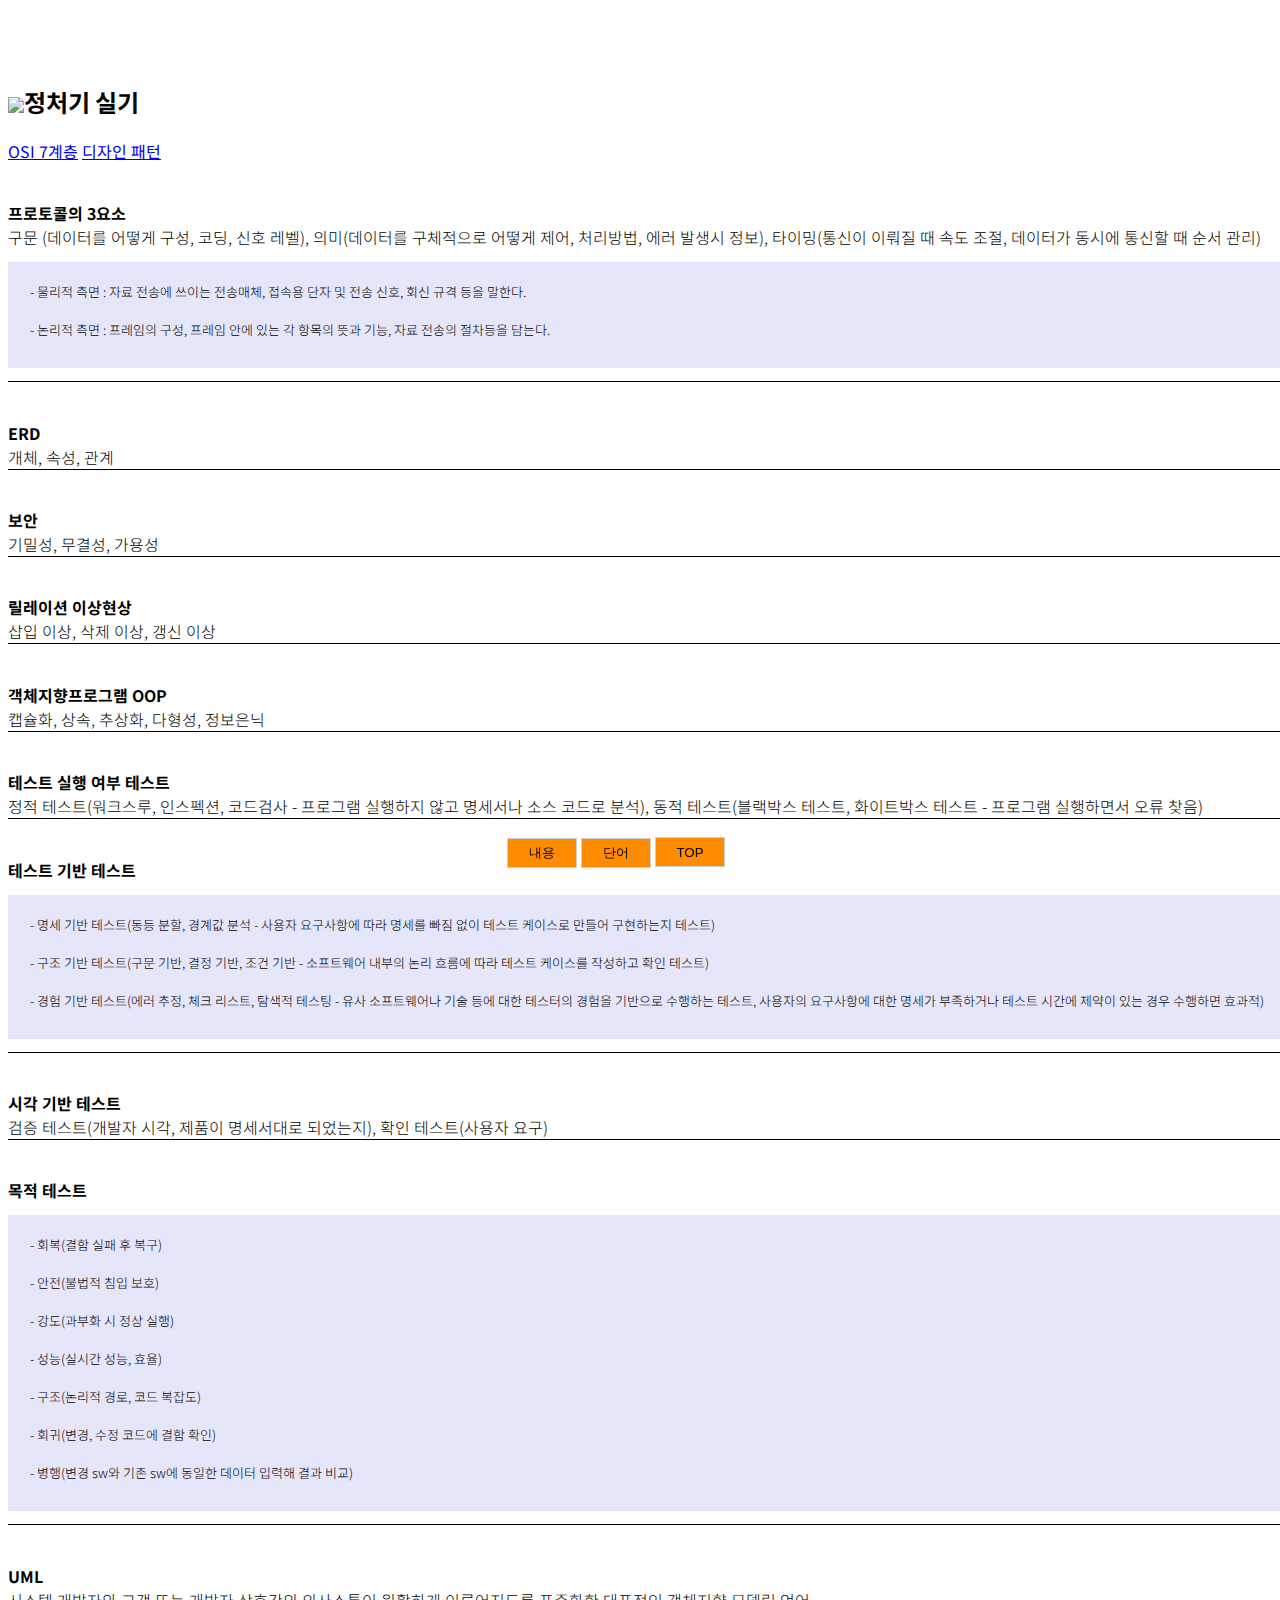
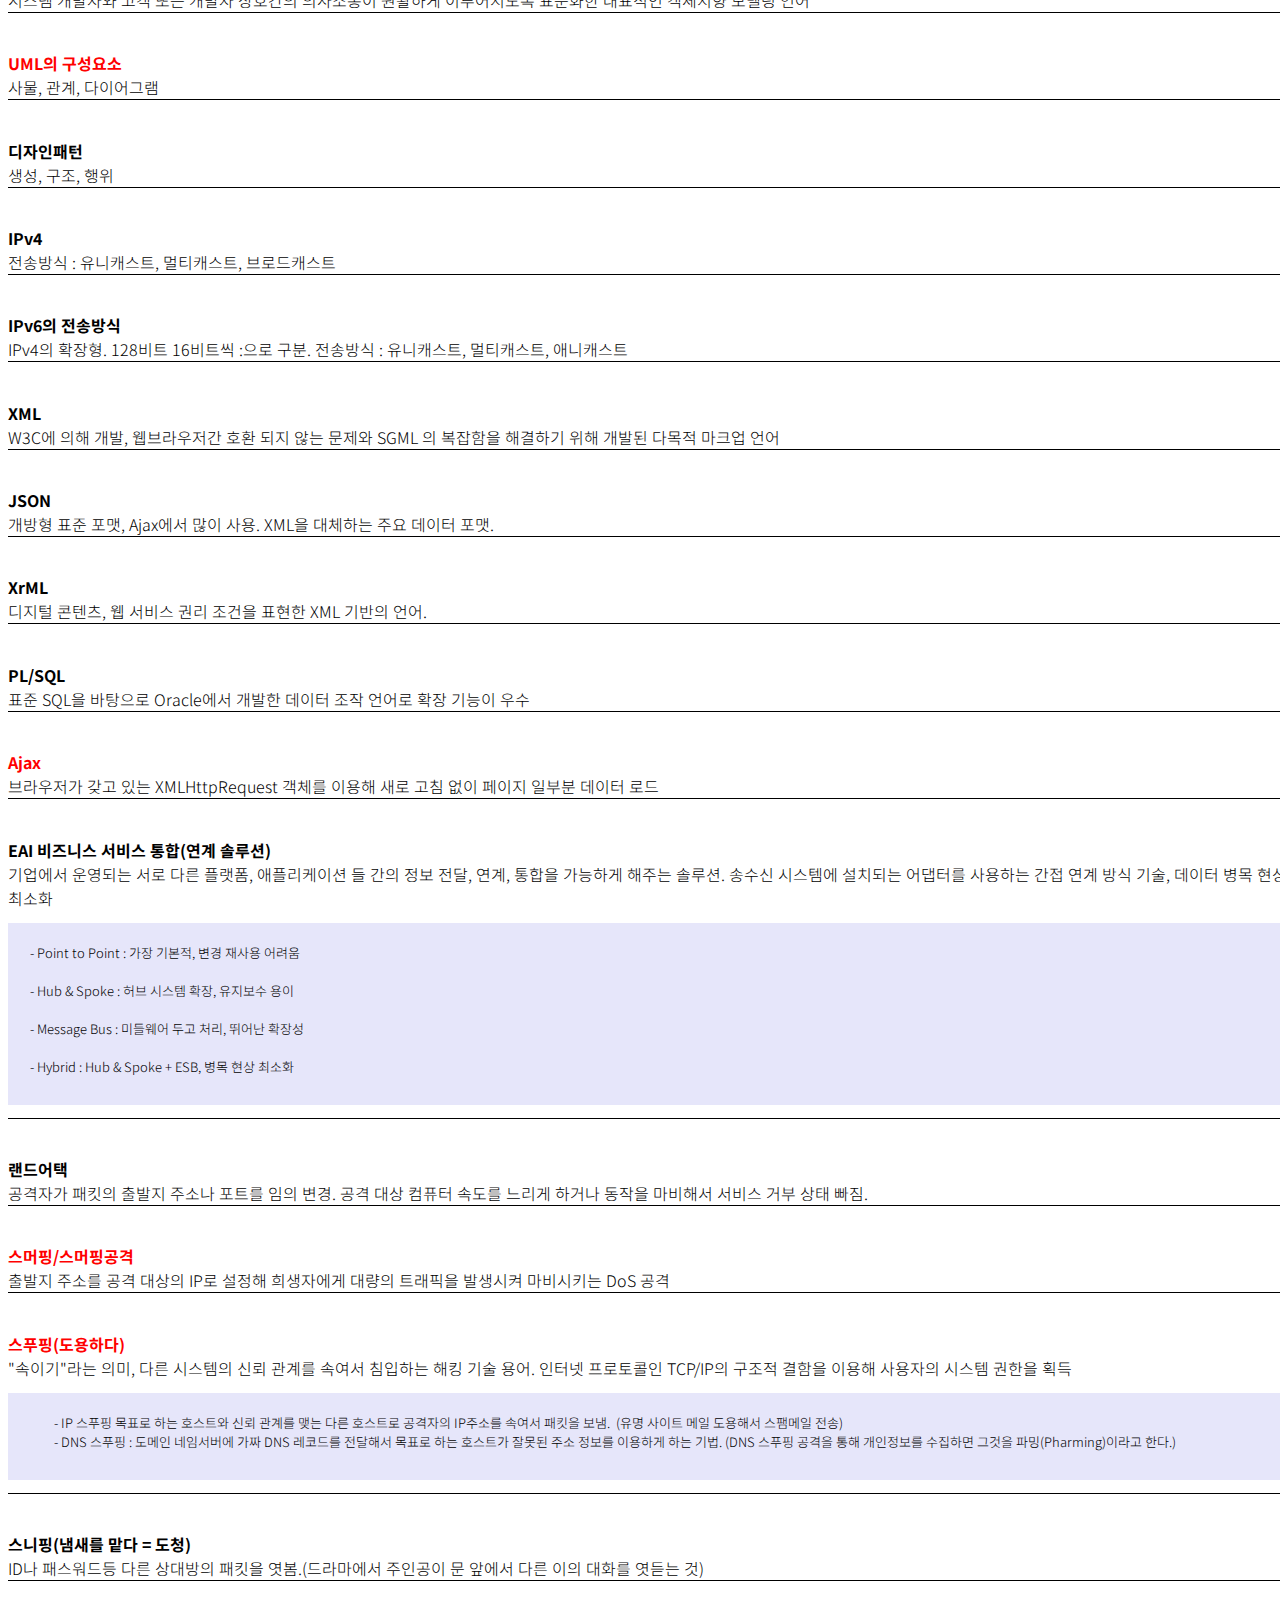
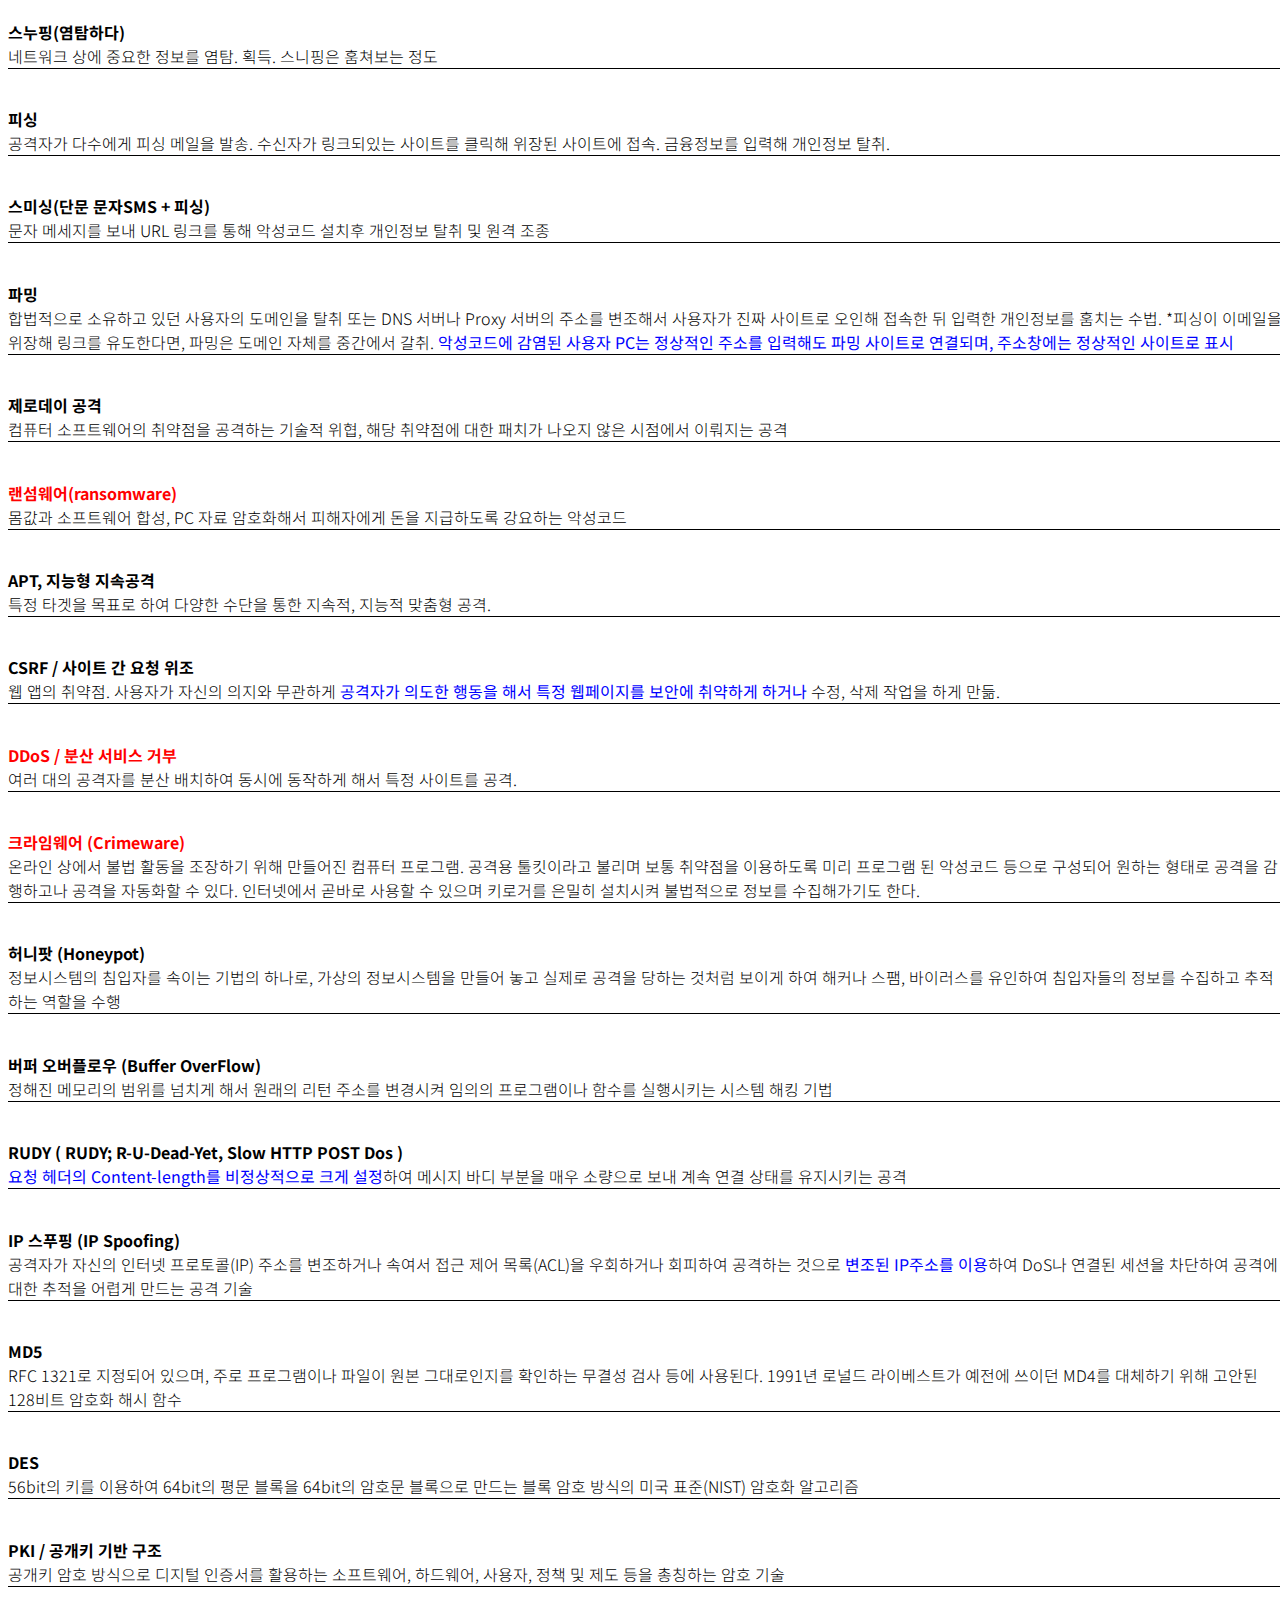
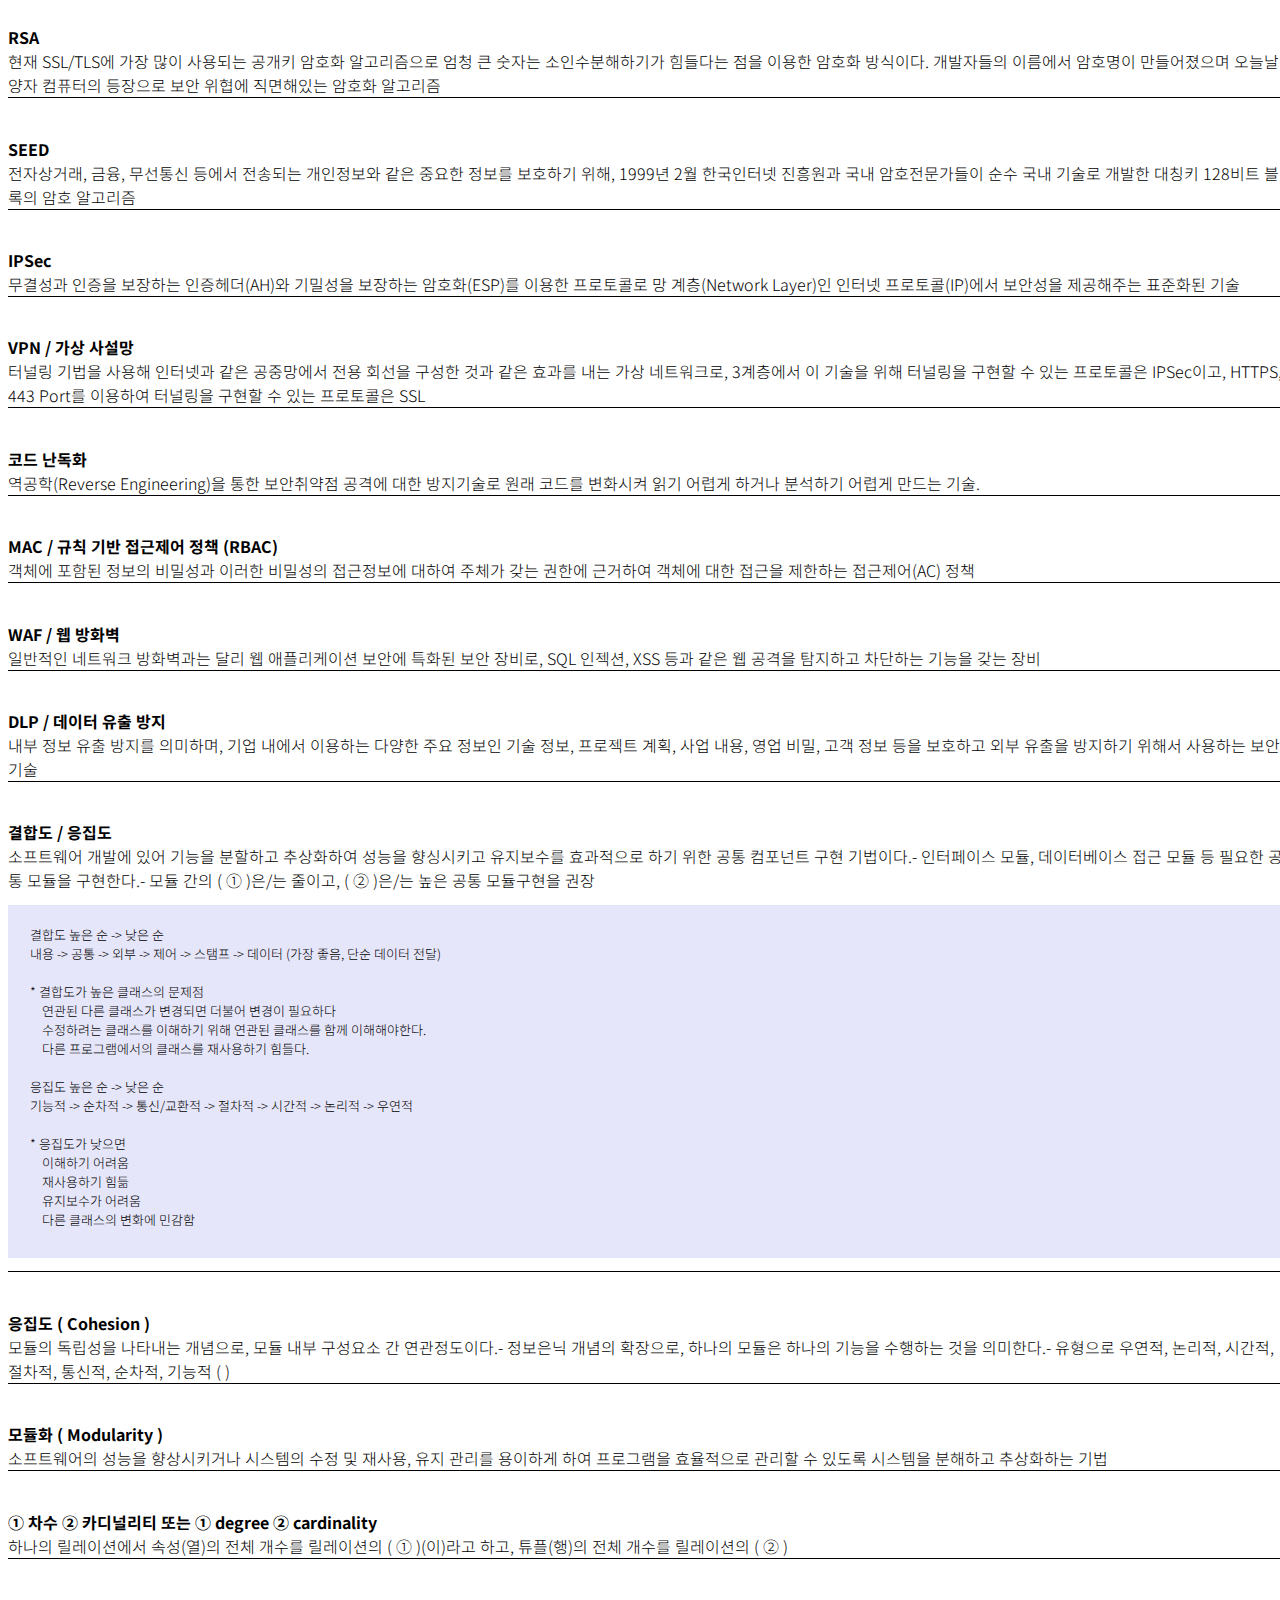
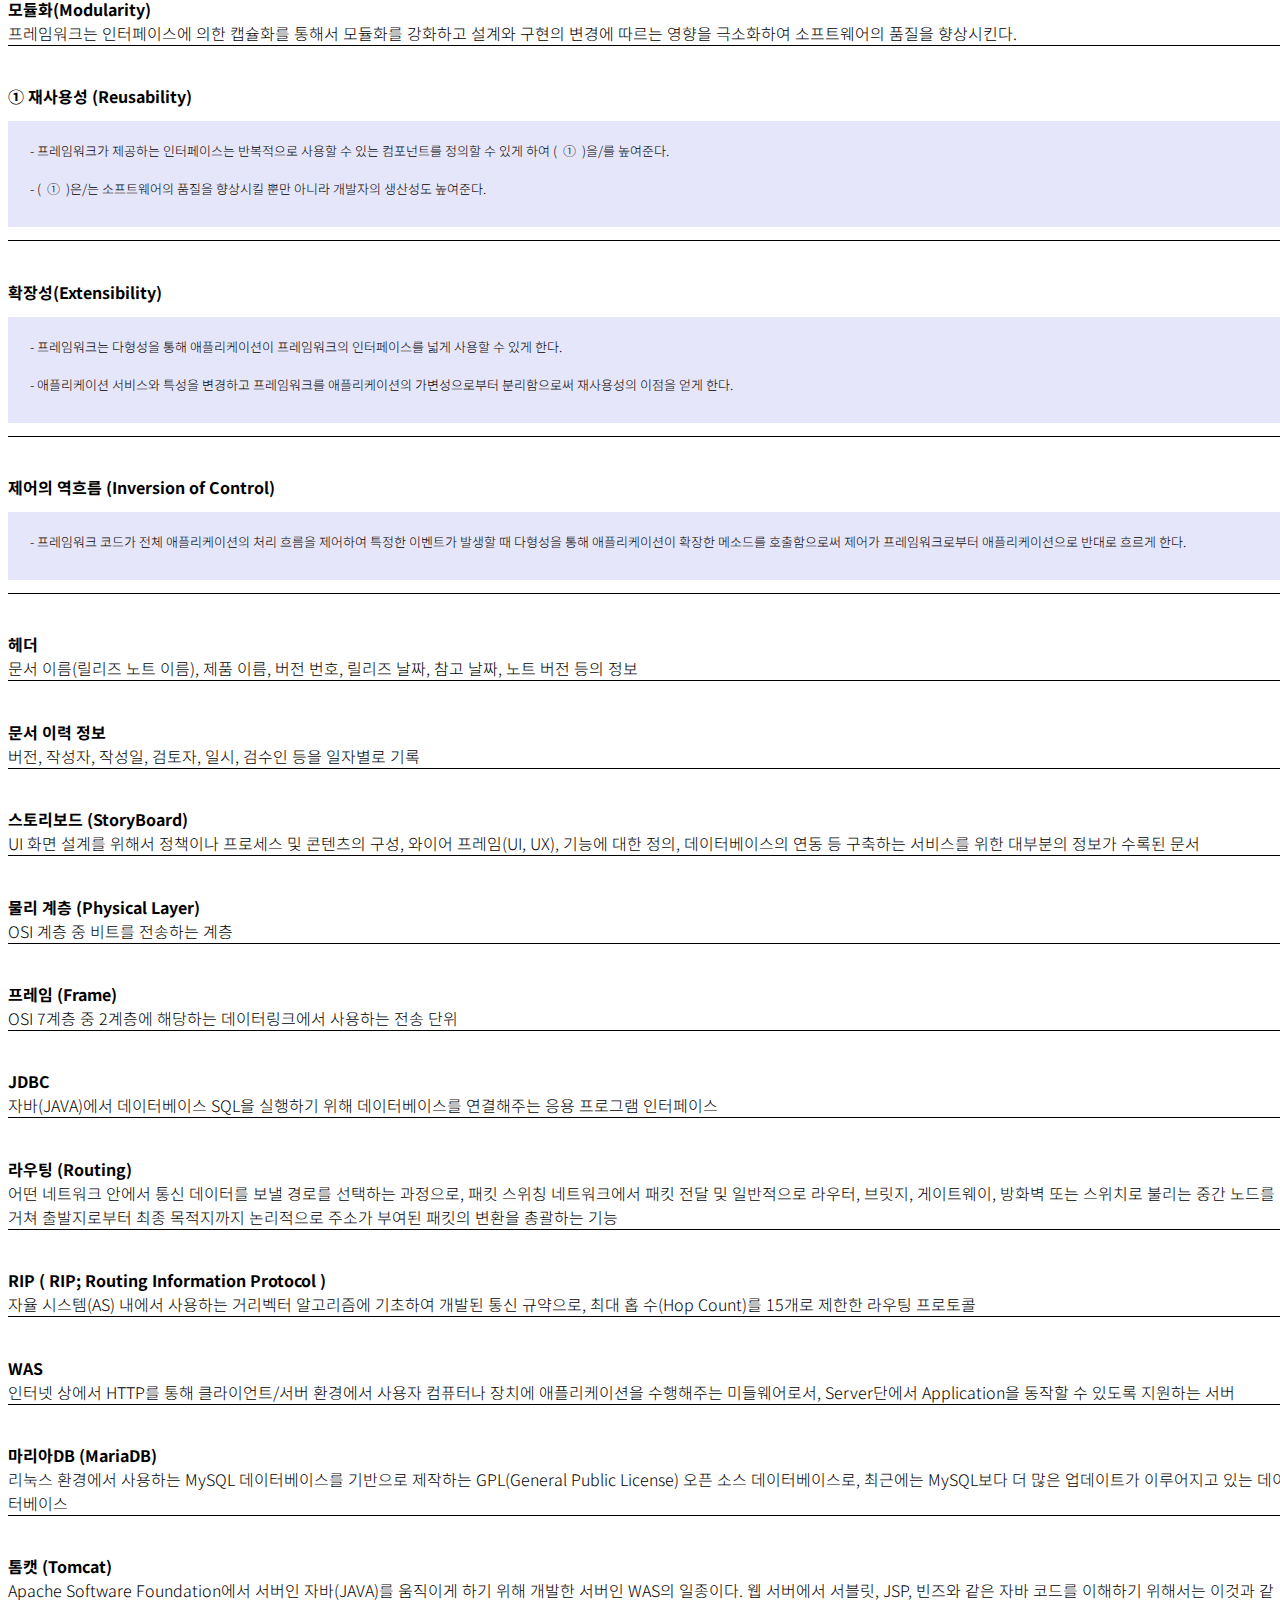
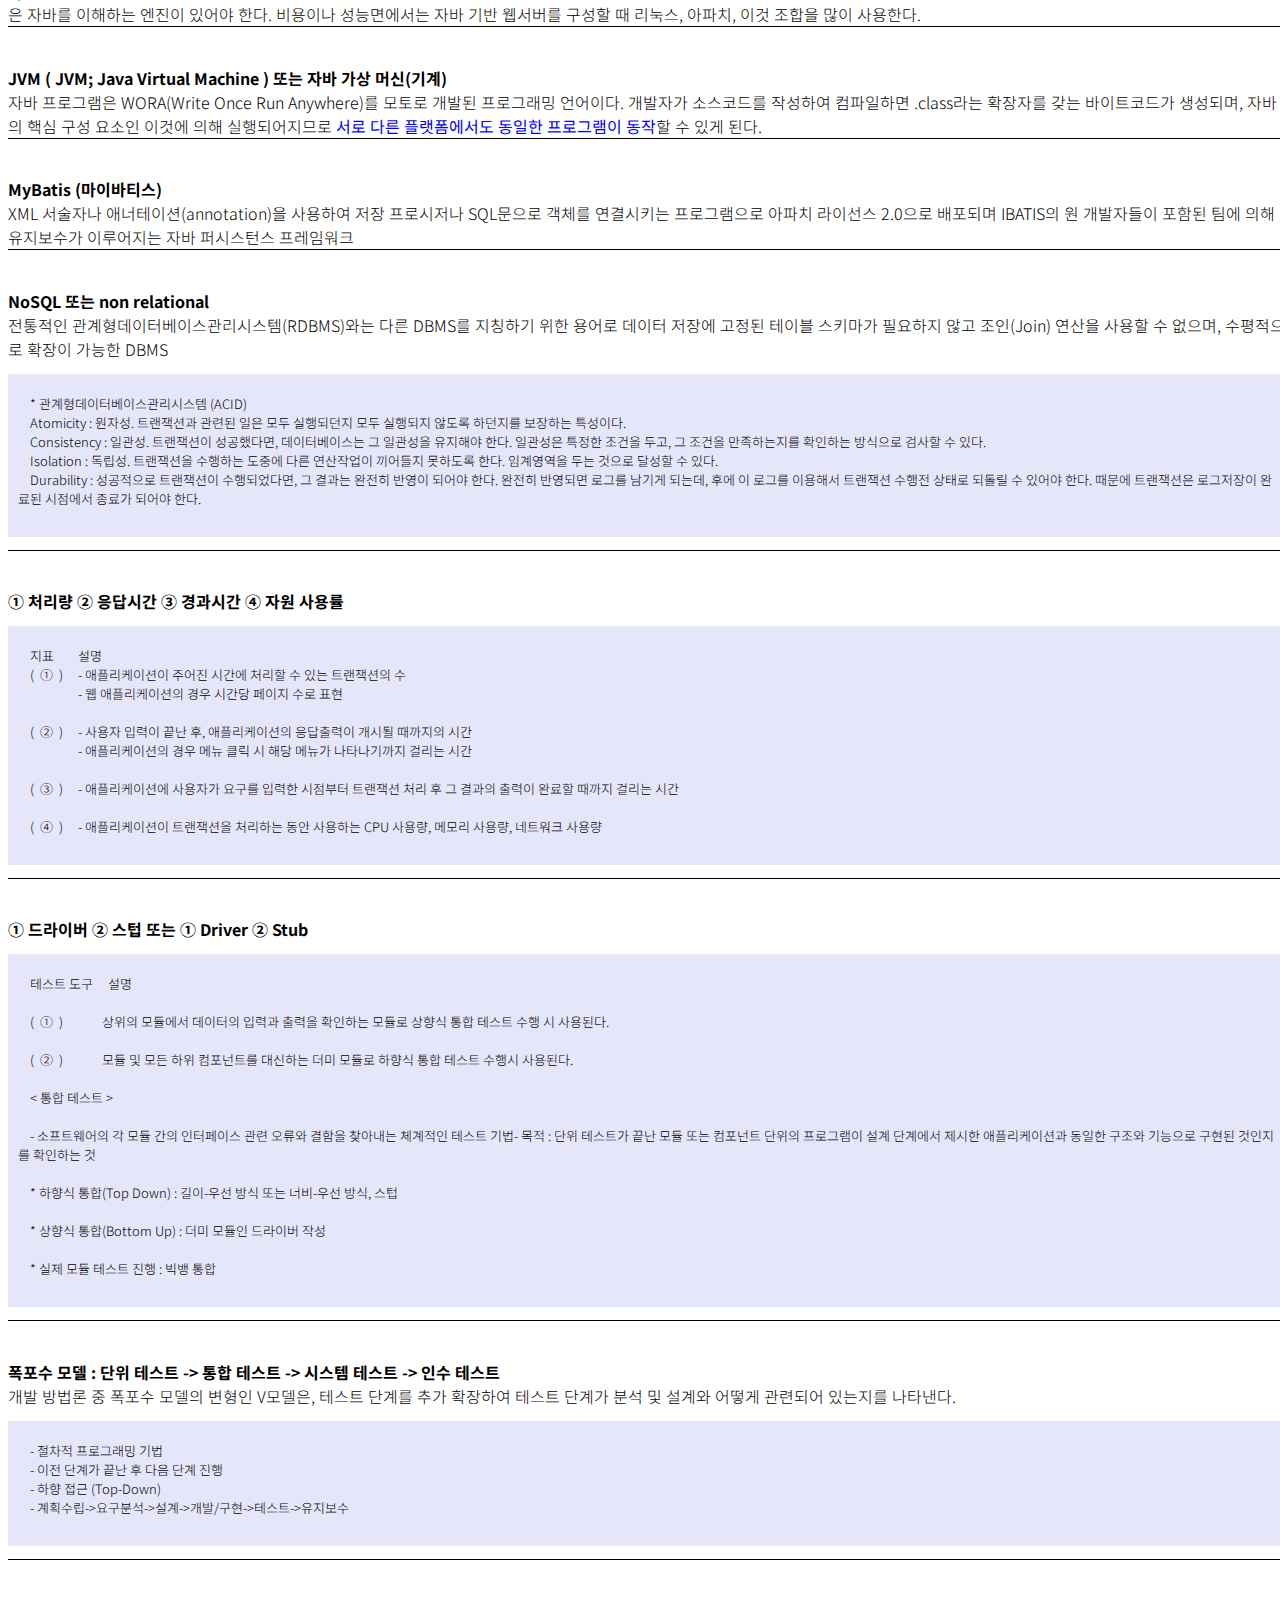
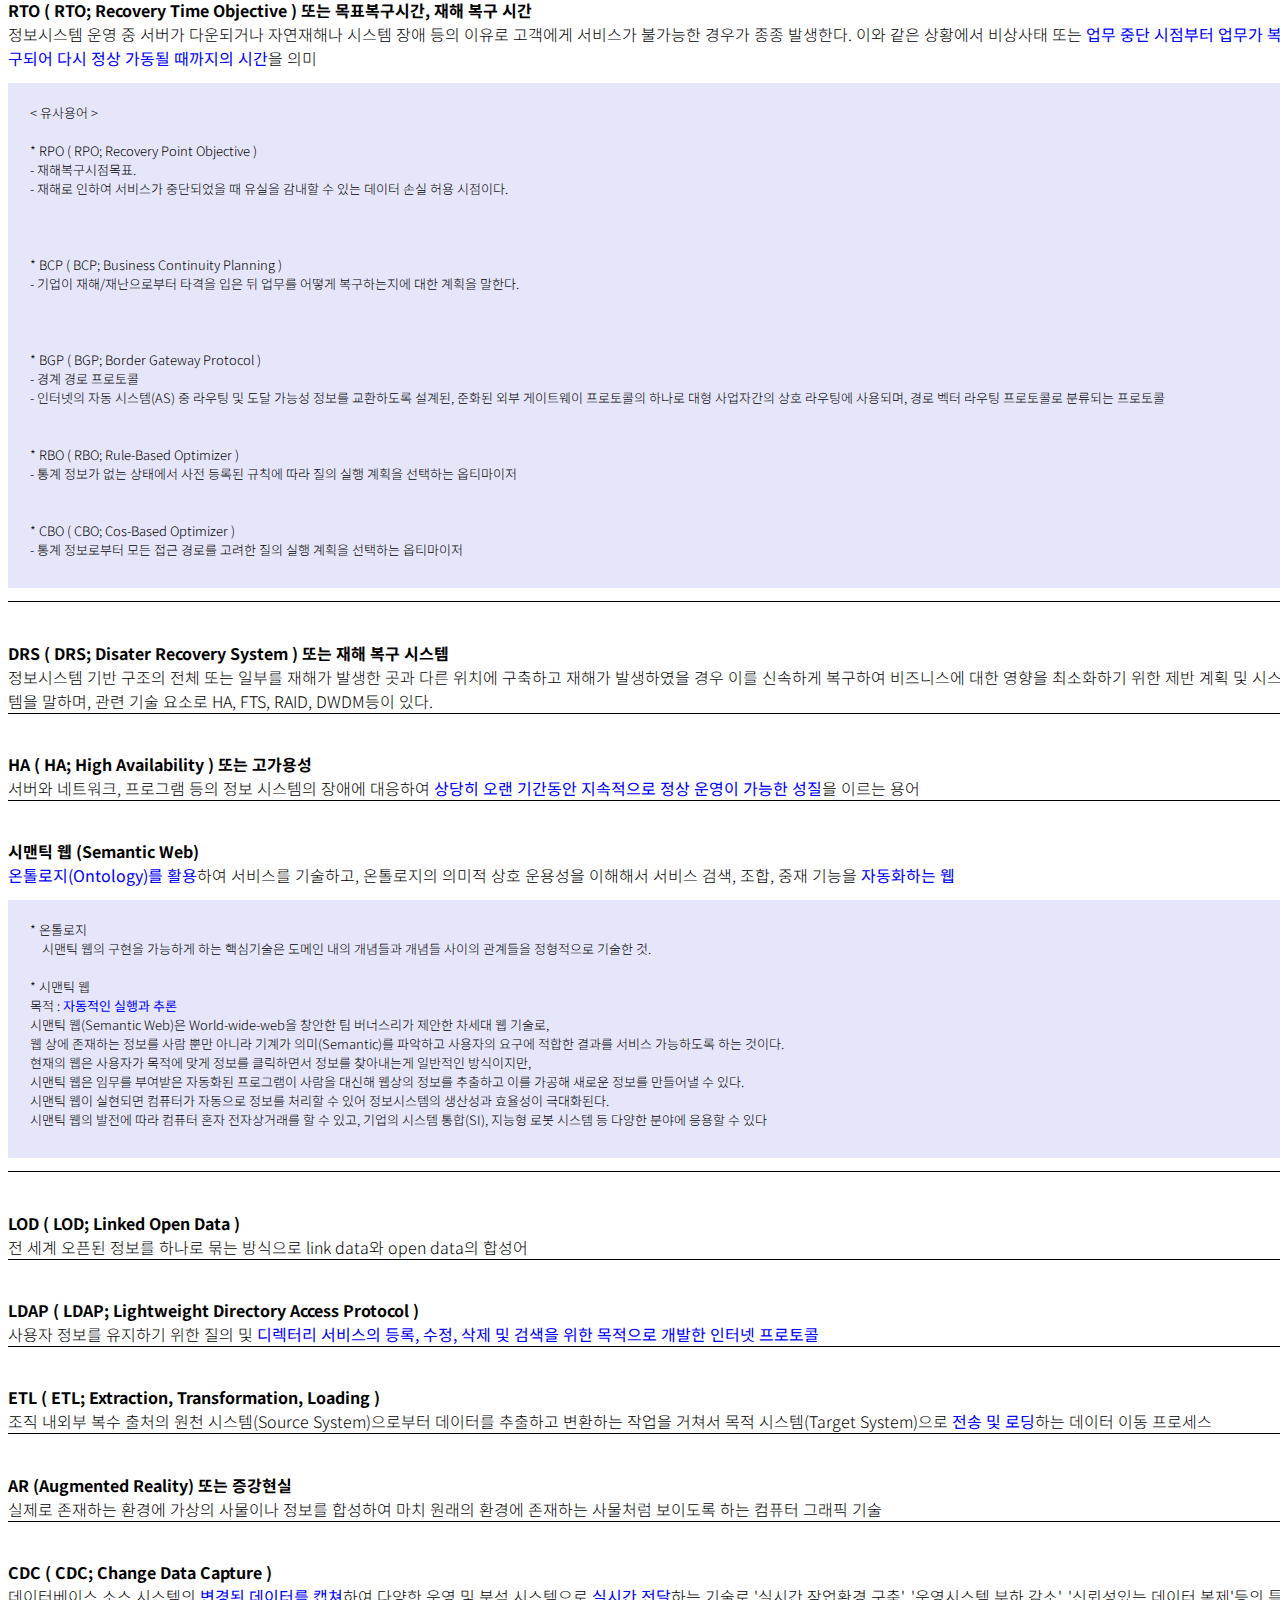
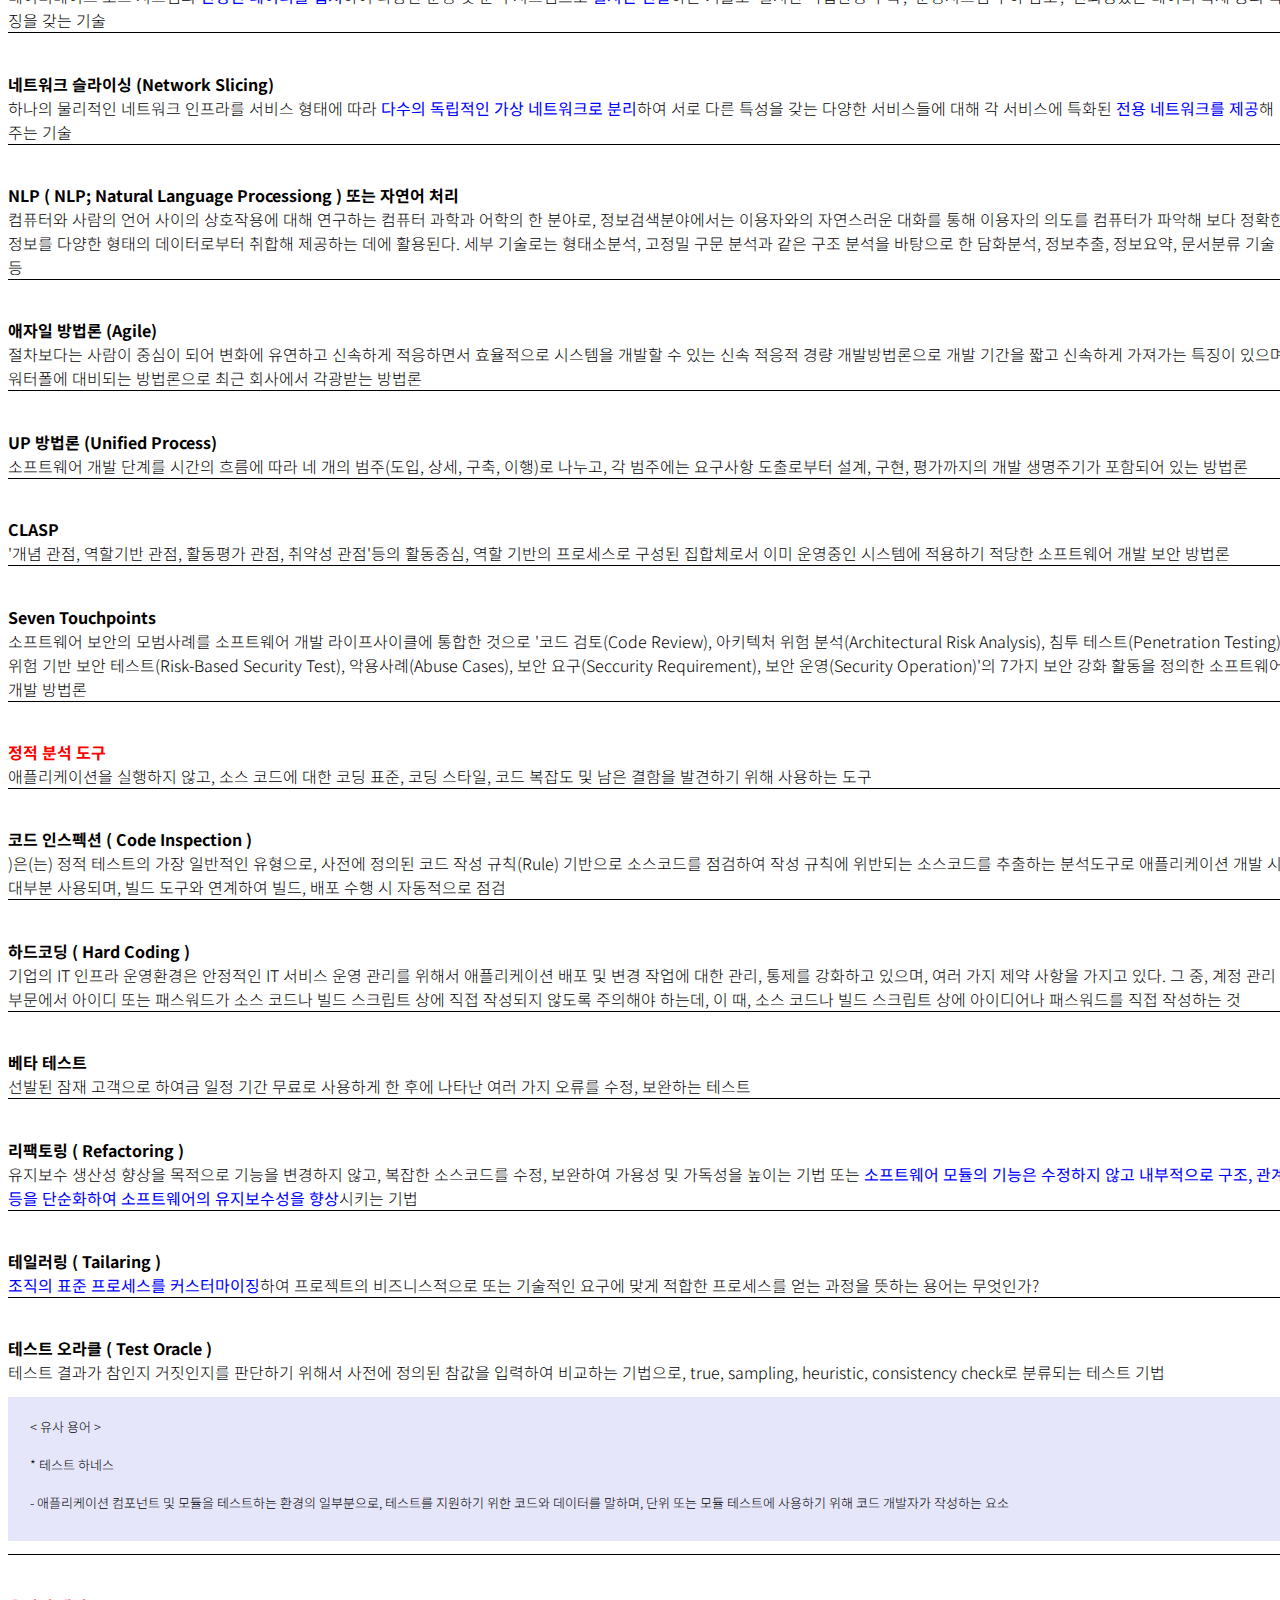
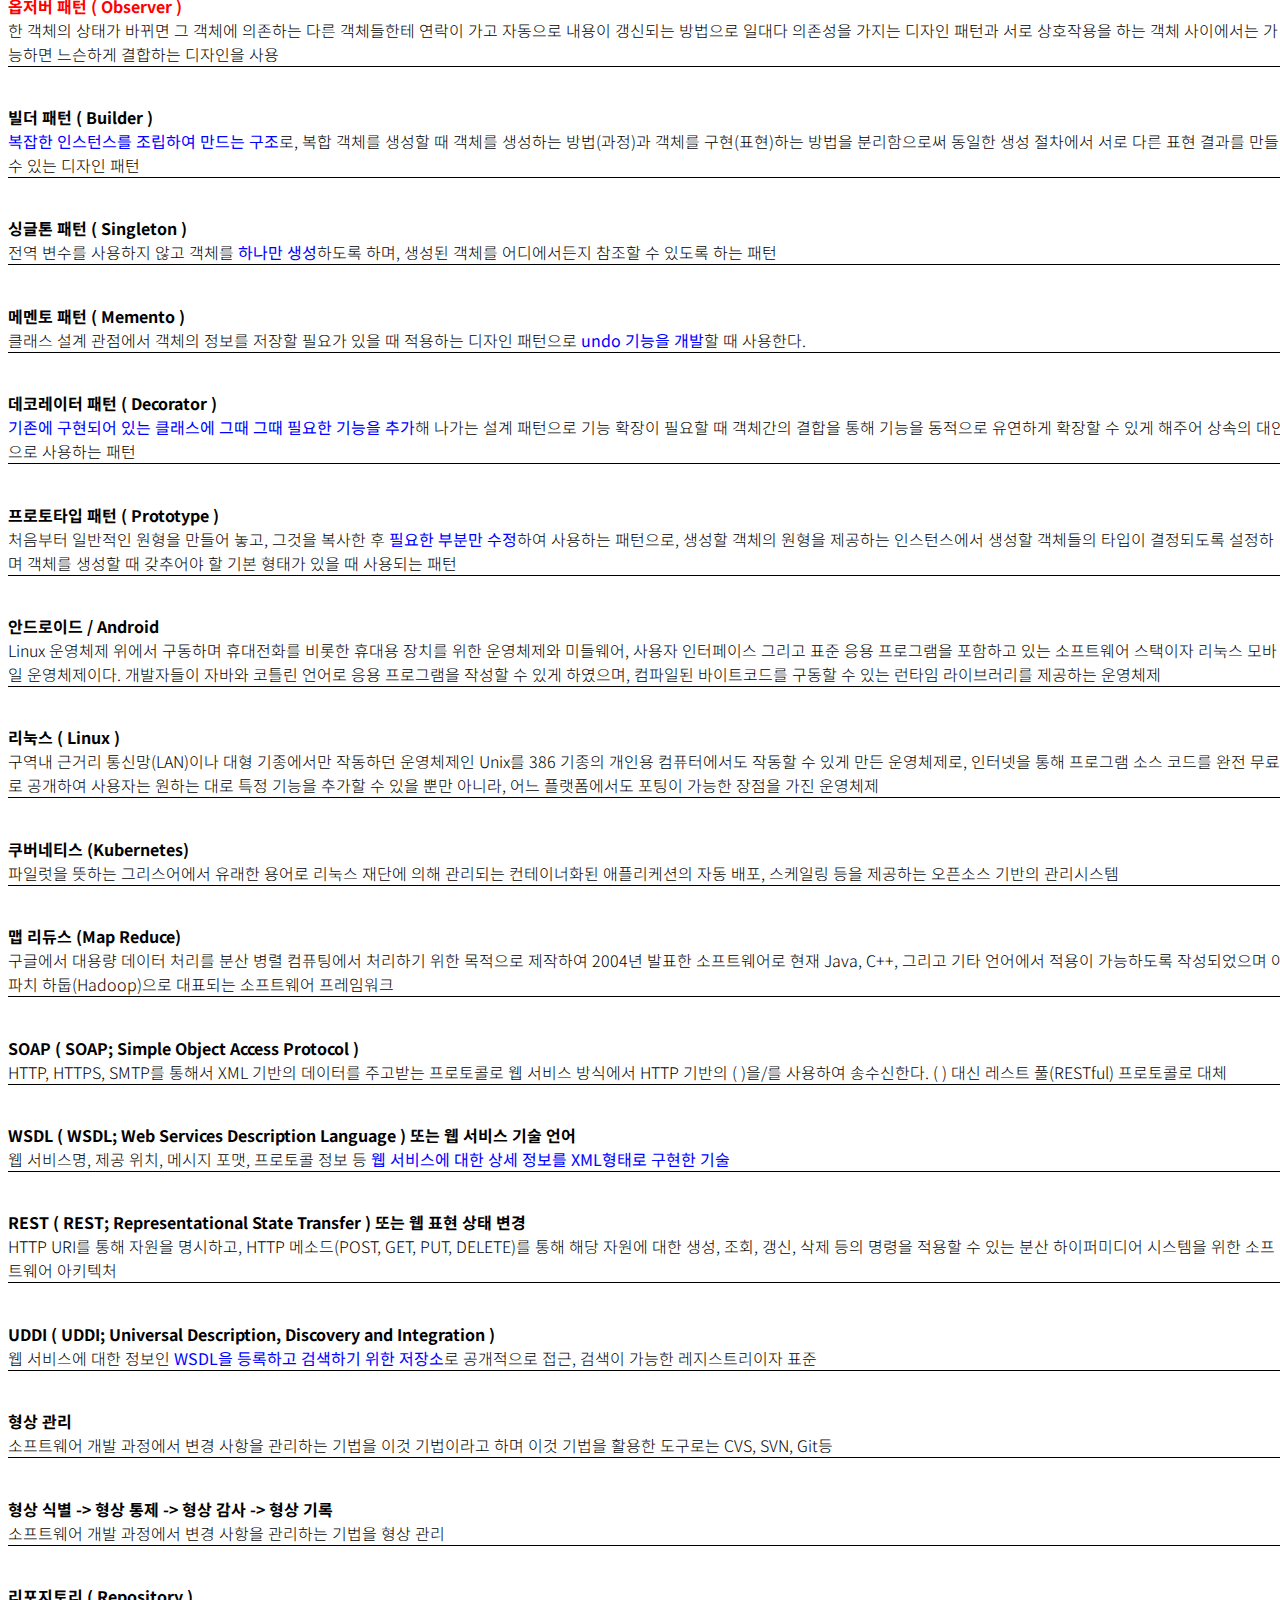
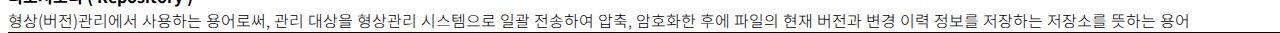
==== commit 216b821e: "osi 내용 추가, 대표이미지 설정" ====
--- a/index.html
+++ b/index.html
@@ -4,6 +4,9 @@
     <meta charset="UTF-8">
     <meta http-equiv="X-UA-Compatible" content="IE=edge">
     <meta name="viewport" content="width=device-width, initial-scale=1.0">
+    <meta property="og:title" content="정처기 나두 할수 있어!">
+    <meta property="og:Description" content="한방에 가자">
+    <meta property="og:image" content="">
     <title>정처기 실기 뽀개뽀개</title>
     <link rel="icon" href="data:;base64,iVBORw0KGgo=">
     <link href="css/main.css" rel="stylesheet">
@@ -136,15 +139,15 @@
         <div class="contents">출발지 주소를 공격 대상의 IP로 설정해 희생자에게 대량의 트래픽을 발생시켜 마비시키는 DoS 공격</div>
 
         <h4 class="important">스푸핑(도용하다)</h4>
-        <div class="contents">"속이기"라는 의미, 다른 시스템의 신뢰 관계를 속여서 침입하는 해킹 기술 용어. 
+        <div class="contents">"속이기"라는 의미, 다른 시스템의 신뢰 관계를 속여서 침입하는 해킹 기술 용어. 인터넷 프로토콜인 TCP/IP의 구조적 결함을 이용해 사용자의 시스템 권한을 획득
             <pre>
             - IP 스푸핑 목표로 하는 호스트와 신뢰 관계를 맺는 다른 호스트로 공격자의 IP주소를 속여서 패킷을 보냄.  (유명 사이트 메일 도용해서 스팸메일 전송)
-            - DNS 스푸핑 : 도메인 네임서버에 가짜 DNS 레코드를 전달해서 목표로 하는 호스트가 잘못된 주소 정보를 이용하게 하는 기법.
+            - DNS 스푸핑 : 도메인 네임서버에 가짜 DNS 레코드를 전달해서 목표로 하는 호스트가 잘못된 주소 정보를 이용하게 하는 기법. (DNS 스푸핑 공격을 통해 개인정보를 수집하면 그것을 파밍(Pharming)이라고 한다.)
             </pre>
         </div>
 
         <h4>스니핑(냄새를 맡다 = 도청)</h4>
-        <div class="contents">ID나 패스워드등 다른 상대방의 패킷을 엿봄.</div>
+        <div class="contents">ID나 패스워드등 다른 상대방의 패킷을 엿봄.(드라마에서 주인공이 문 앞에서 다른 이의 대화를 엿듣는 것)</div>
 
         <h4>스누핑(염탐하다)</h4>
         <div class="contents">네트워크 상에 중요한 정보를 염탐. 획득. 스니핑은 훔쳐보는 정도</div>
@@ -210,7 +213,7 @@
         <div class="contents">터널링 기법을 사용해 인터넷과 같은 공중망에서 전용 회선을 구성한 것과 같은 효과를 내는 가상 네트워크로, 3계층에서 이 기술을 위해 터널링을 구현할 수 있는 프로토콜은 IPSec이고, HTTPS, 443 Port를 이용하여 터널링을 구현할 수 있는 프로토콜은 SSL</div>
 
         <h4>코드 난독화</h4>
-        <div class="contents">역공학(Reverse Engineering)을 통한 보안취약점 공격에 대한 방지기술로 원래 코드를 변화시켜 읽기 어렵게 하거나 분석하기 어렵게 만드는 기술</div>
+        <div class="contents">역공학(Reverse Engineering)을 통한 보안취약점 공격에 대한 방지기술로 원래 코드를 변화시켜 읽기 어렵게 하거나 분석하기 어렵게 만드는 기술. </div>
 
         <h4>MAC / 규칙 기반 접근제어 정책 (RBAC)</h4>
         <div class="contents">객체에 포함된 정보의 비밀성과 이러한 비밀성의 접근정보에 대하여 주체가 갖는 권한에 근거하여 객체에 대한 접근을 제한하는 접근제어(AC) 정책</div>
@@ -235,7 +238,8 @@
     응집도 높은 순 -> 낮은 순
     기능적 -> 순차적 -> 통신/교환적 -> 절차적 -> 시간적 -> 논리적 -> 우연적
 
-    * 이해하기 어려움
+    * 응집도가 낮으면 
+        이해하기 어려움
         재사용하기 힘듦
         유지보수가 어려움
         다른 클래스의 변화에 민감함
@@ -319,7 +323,15 @@
         <div class="contents"> XML 서술자나 애너테이션(annotation)을 사용하여 저장 프로시저나 SQL문으로 객체를 연결시키는 프로그램으로 아파치 라이선스 2.0으로 배포되며 IBATIS의 원 개발자들이 포함된 팀에 의해 유지보수가 이루어지는 자바 퍼시스턴스 프레임워크</div>
    
         <h4>NoSQL 또는 non relational</h4>
-        <div class="contents">전통적인 관계형데이터베이스관리시스템(RDBMS)와는 다른 DBMS를 지칭하기 위한 용어로 데이터 저장에 고정된 테이블 스키마가 필요하지 않고 조인(Join) 연산을 사용할 수 없으며, 수평적으로 확장이 가능한 DBMS</div>
+        <div class="contents">전통적인 관계형데이터베이스관리시스템(RDBMS)와는 다른 DBMS를 지칭하기 위한 용어로 데이터 저장에 고정된 테이블 스키마가 필요하지 않고 조인(Join) 연산을 사용할 수 없으며, 수평적으로 확장이 가능한 DBMS
+            <pre>
+    * 관계형데이터베이스관리시스템 (ACID)
+    Atomicity : 원자성. 트랜잭션과 관련된 일은 모두 실행되던지 모두 실행되지 않도록 하던지를 보장하는 특성이다.
+    Consistency : 일관성. 트랜잭션이 성공했다면, 데이터베이스는 그 일관성을 유지해야 한다. 일관성은 특정한 조건을 두고, 그 조건을 만족하는지를 확인하는 방식으로 검사할 수 있다.
+    Isolation : 독립성. 트랜잭션을 수행하는 도중에 다른 연산작업이 끼어들지 못하도록 한다. 임계영역을 두는 것으로 달성할 수 있다.
+    Durability : 성공적으로 트랜잭션이 수행되었다면, 그 결과는 완전히 반영이 되어야 한다. 완전히 반영되면 로그를 남기게 되는데, 후에 이 로그를 이용해서 트랜잭션 수행전 상태로 되돌릴 수 있어야 한다. 때문에 트랜잭션은 로그저장이 완료된 시점에서 종료가 되어야 한다.
+            </pre>
+        </div>
    
         <h4>① 처리량  ② 응답시간  ③ 경과시간 ④ 자원 사용률</h4>
         <div class="contents">
@@ -360,9 +372,16 @@
         </div>
    
         <h4>폭포수 모델 : 단위 테스트 -> 통합 테스트 -> 시스템 테스트 -> 인수 테스트</h4>
-        <div class="contents">개발 방법론 중 폭포수 모델의 변형인 V모델은, 테스트 단계를 추가 확장하여 테스트 단계가 분석 및 설계와 어떻게 관련되어 있는지를 나타낸다</div>
-   
-        <h4>RTO ( RTO; Recovery Time Objective ) 또는 재해 복구 시간</h4>
+        <div class="contents">개발 방법론 중 폭포수 모델의 변형인 V모델은, 테스트 단계를 추가 확장하여 테스트 단계가 분석 및 설계와 어떻게 관련되어 있는지를 나타낸다.
+            <pre>
+    - 절차적 프로그래밍 기법
+    - 이전 단계가 끝난 후 다음 단계 진행
+    - 하향 접근 (Top-Down)
+    - 계획수립->요구분석->설계->개발/구현->테스트->유지보수
+            </pre>
+        </div>
+   
+        <h4>RTO ( RTO; Recovery Time Objective ) 또는 목표복구시간, 재해 복구 시간</h4>
         <div class="contents">정보시스템 운영 중 서버가 다운되거나 자연재해나 시스템 장애 등의 이유로 고객에게 서비스가 불가능한 경우가 종종 발생한다. 이와 같은 상황에서 비상사태 또는 <b>업무 중단 시점부터 업무가 복구되어 다시 정상 가동될 때까지의 시간</b>을 의미
             <pre>
     < 유사용어 >
@@ -399,7 +418,21 @@
         <div class="contents">서버와 네트워크, 프로그램 등의 정보 시스템의 장애에 대응하여 <b>상당히 오랜 기간동안 지속적으로 정상 운영이 가능한 성질</b>을 이르는 용어</div>
    
         <h4>시맨틱 웹 (Semantic Web)</h4>
-        <div class="contents"><b>온톨로지(Ontology)를 활용</b>하여 서비스를 기술하고, 온톨로지의 의미적 상호 운용성을 이해해서 서비스 검색, 조합, 중재 기능을 <b>자동화하는 웹</b></div>
+        <div class="contents"><b>온톨로지(Ontology)를 활용</b>하여 서비스를 기술하고, 온톨로지의 의미적 상호 운용성을 이해해서 서비스 검색, 조합, 중재 기능을 <b>자동화하는 웹</b> 
+            <pre>
+    * 온톨로지 
+        시맨틱 웹의 구현을 가능하게 하는 핵심기술은 도메인 내의 개념들과 개념들 사이의 관계들을 정형적으로 기술한 것.
+
+    * 시맨틱 웹    
+    목적 : <b>자동적인 실행과 추론</b>
+    시맨틱 웹(Semantic Web)은 World-wide-web을 창안한 팀 버너스리가 제안한 차세대 웹 기술로, 
+    웹 상에 존재하는 정보를 사람 뿐만 아니라 기계가 의미(Semantic)를 파악하고 사용자의 요구에 적합한 결과를 서비스 가능하도록 하는 것이다.
+    현재의 웹은 사용자가 목적에 맞게 정보를 클릭하면서 정보를 찾아내는게 일반적인 방식이지만, 
+    시맨틱 웹은 임무를 부여받은 자동화된 프로그램이 사람을 대신해 웹상의 정보를 추출하고 이를 가공해 새로운 정보를 만들어낼 수 있다.
+    시맨틱 웹이 실현되면 컴퓨터가 자동으로 정보를 처리할 수 있어 정보시스템의 생산성과 효율성이 극대화된다. 
+    시맨틱 웹의 발전에 따라 컴퓨터 혼자 전자상거래를 할 수 있고, 기업의 시스템 통합(SI), 지능형 로봇 시스템 등 다양한 분야에 응용할 수 있다
+            </pre>
+        </div>
    
         <h4>LOD ( LOD; Linked Open Data )</h4>
         <div class="contents">전 세계 오픈된 정보를 하나로 묶는 방식으로 link data와 open data의 합성어</div>
--- a/css/main.css
+++ b/css/main.css
@@ -1,7 +1,14 @@
+html {
+    width: 100%;
+    height: 100%;
+}
 body {    
     white-space: -pre-wrap; /* Opera 4-6 */    
     font-family: 'Noto Sans KR', sans-serif;
+    width: 100%;
+    height: 100%;
 }
+
 
 img {
     vertical-align: middle;
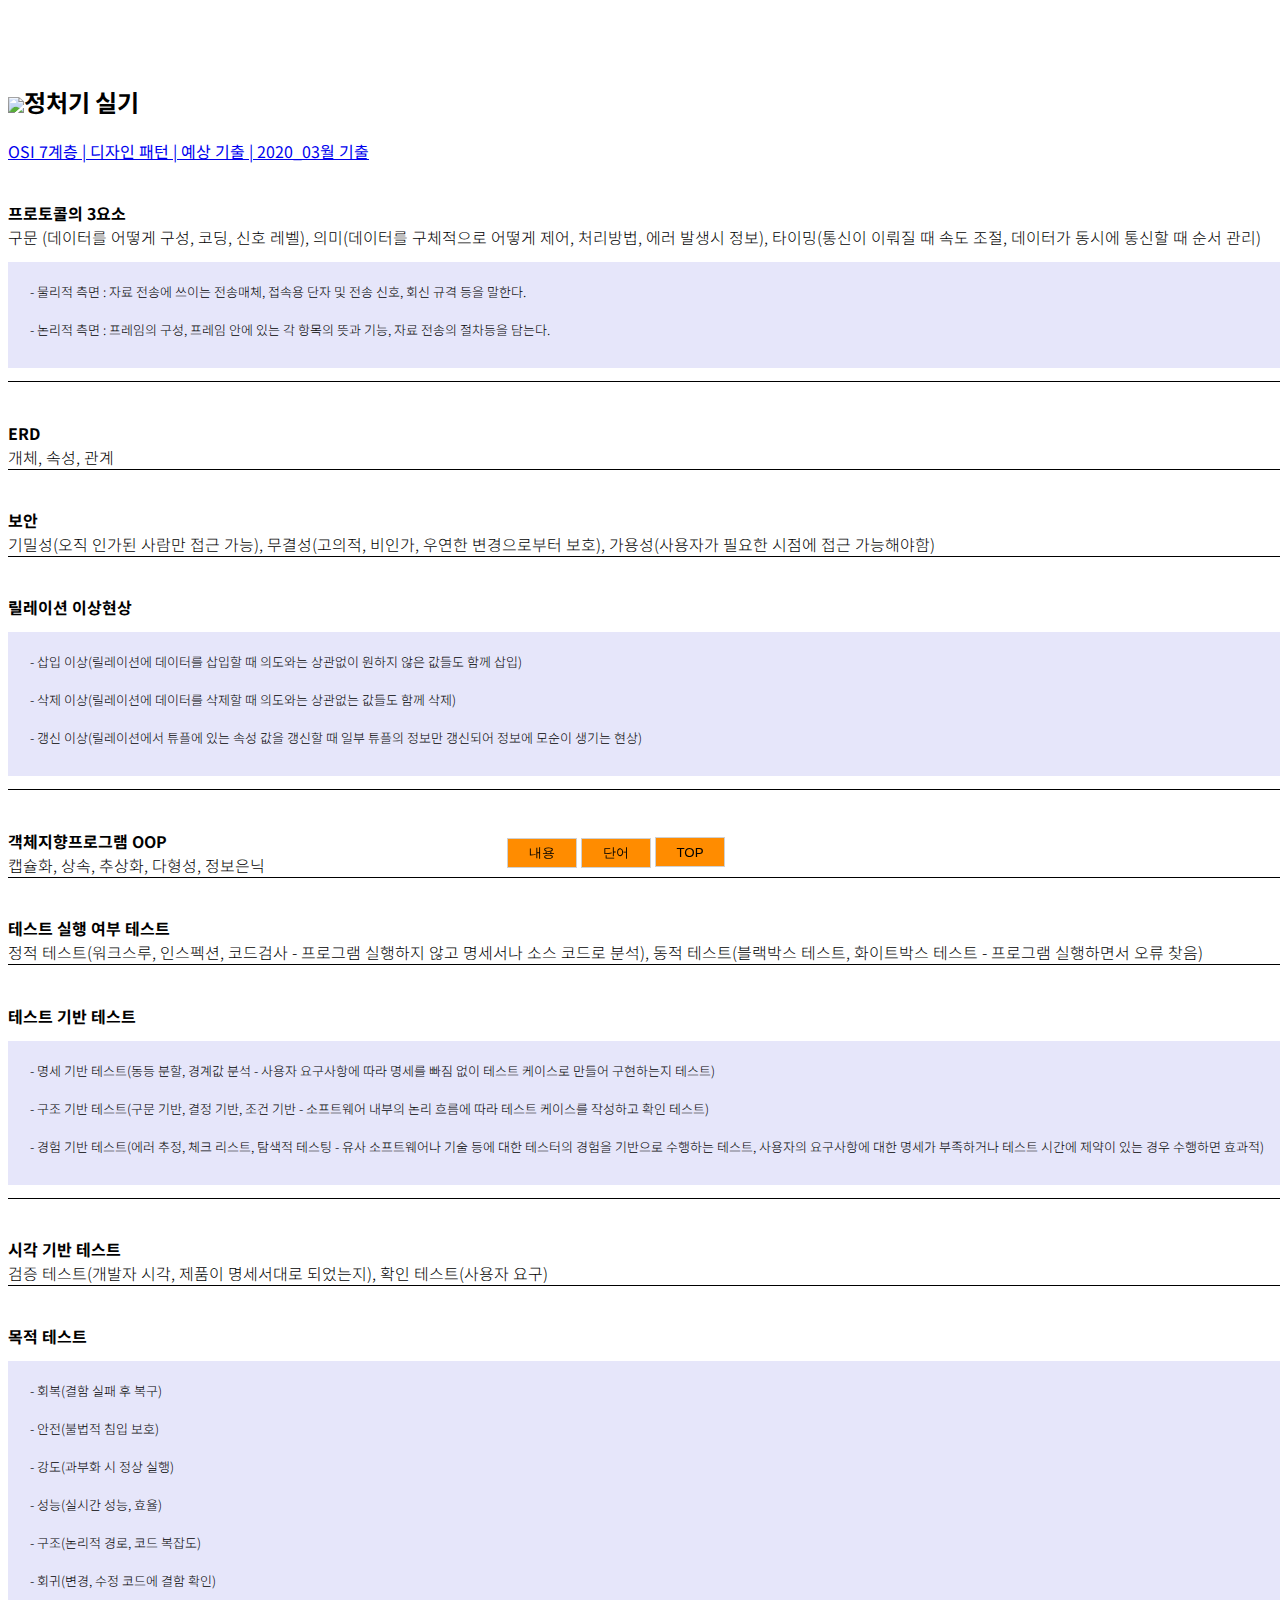
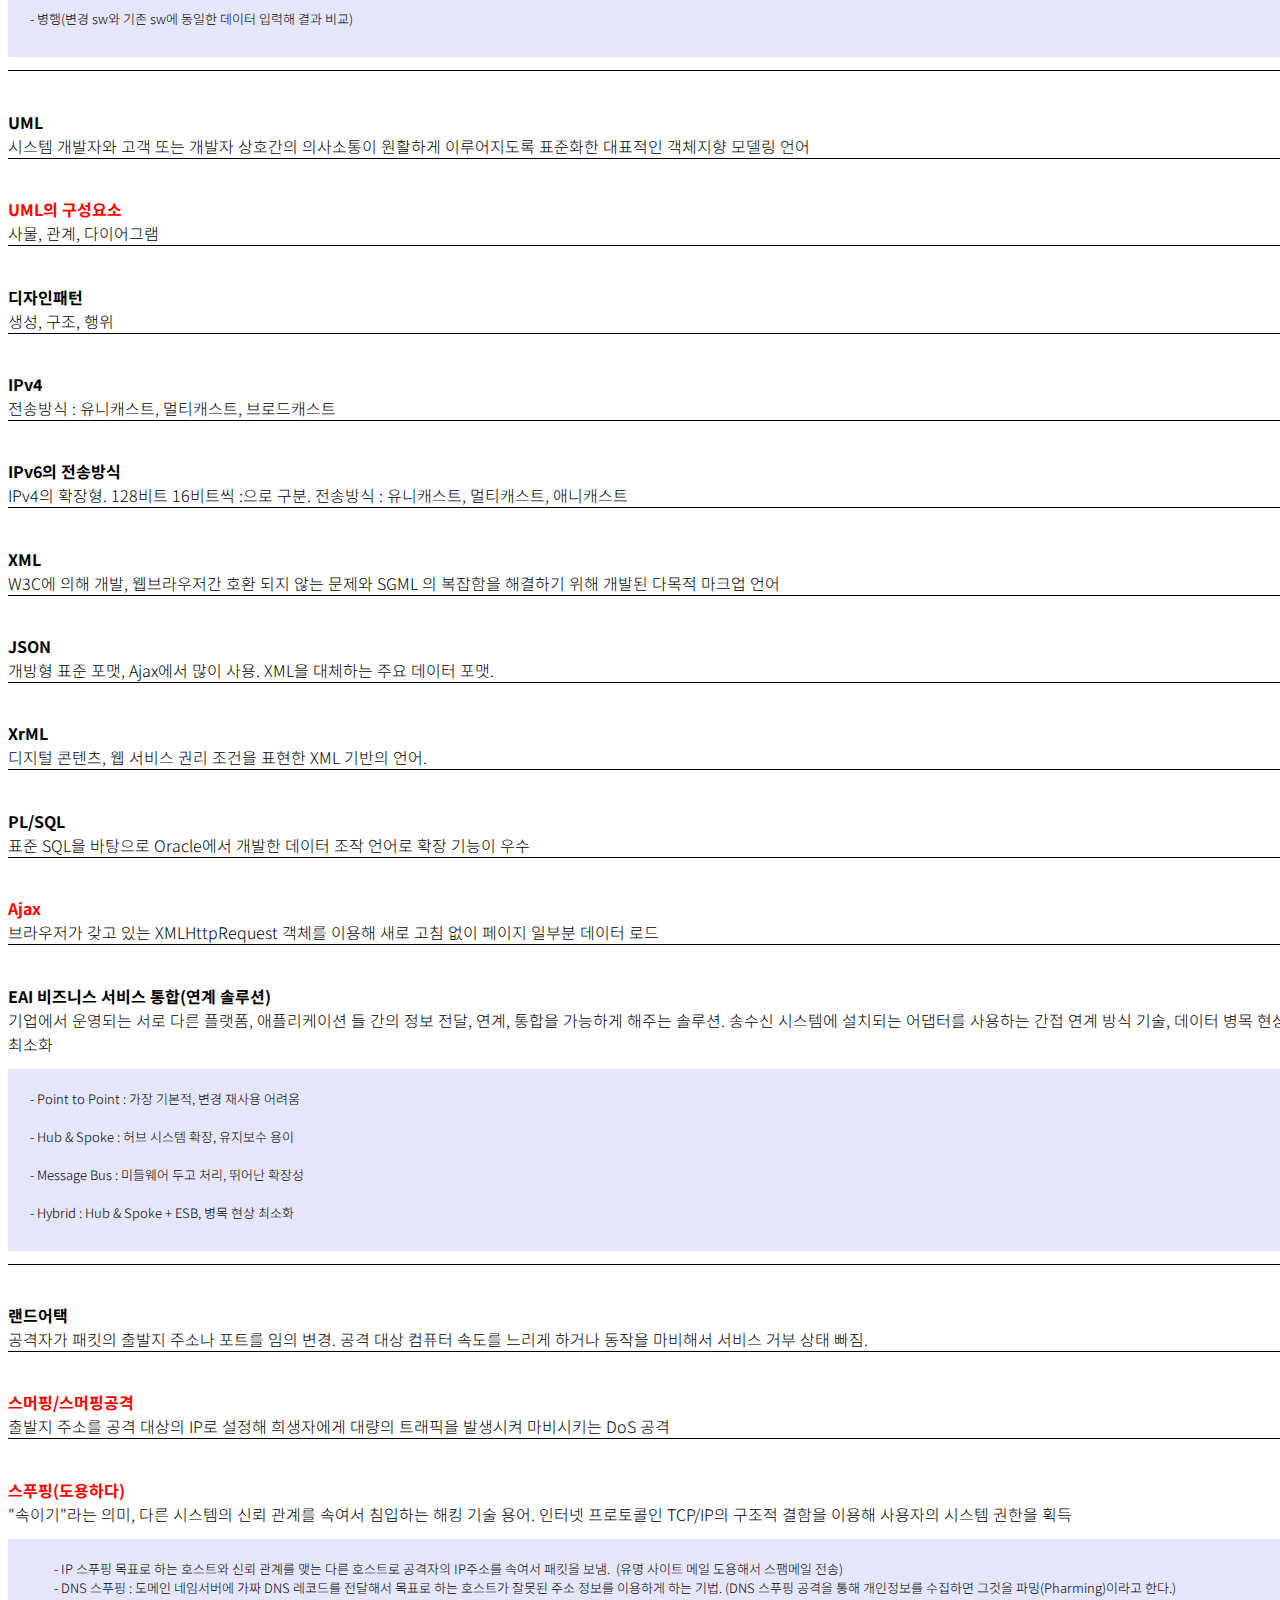
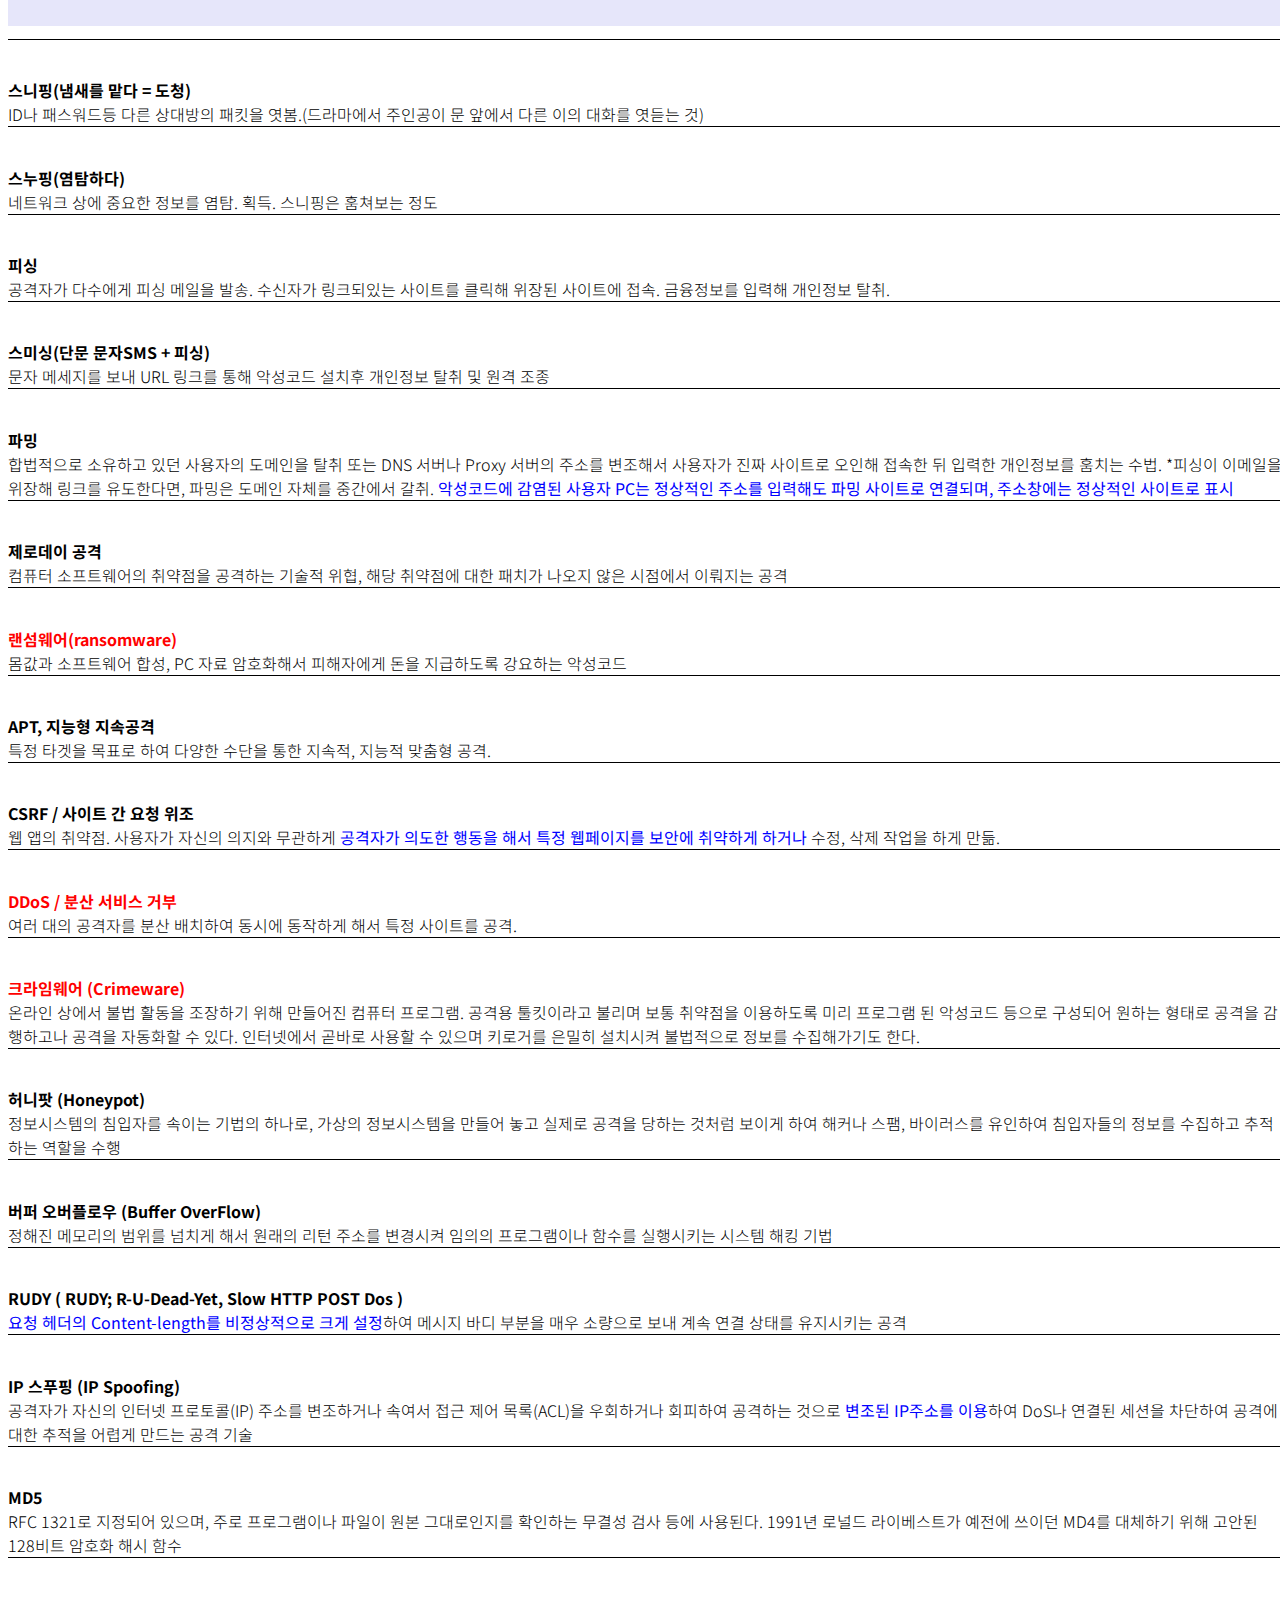
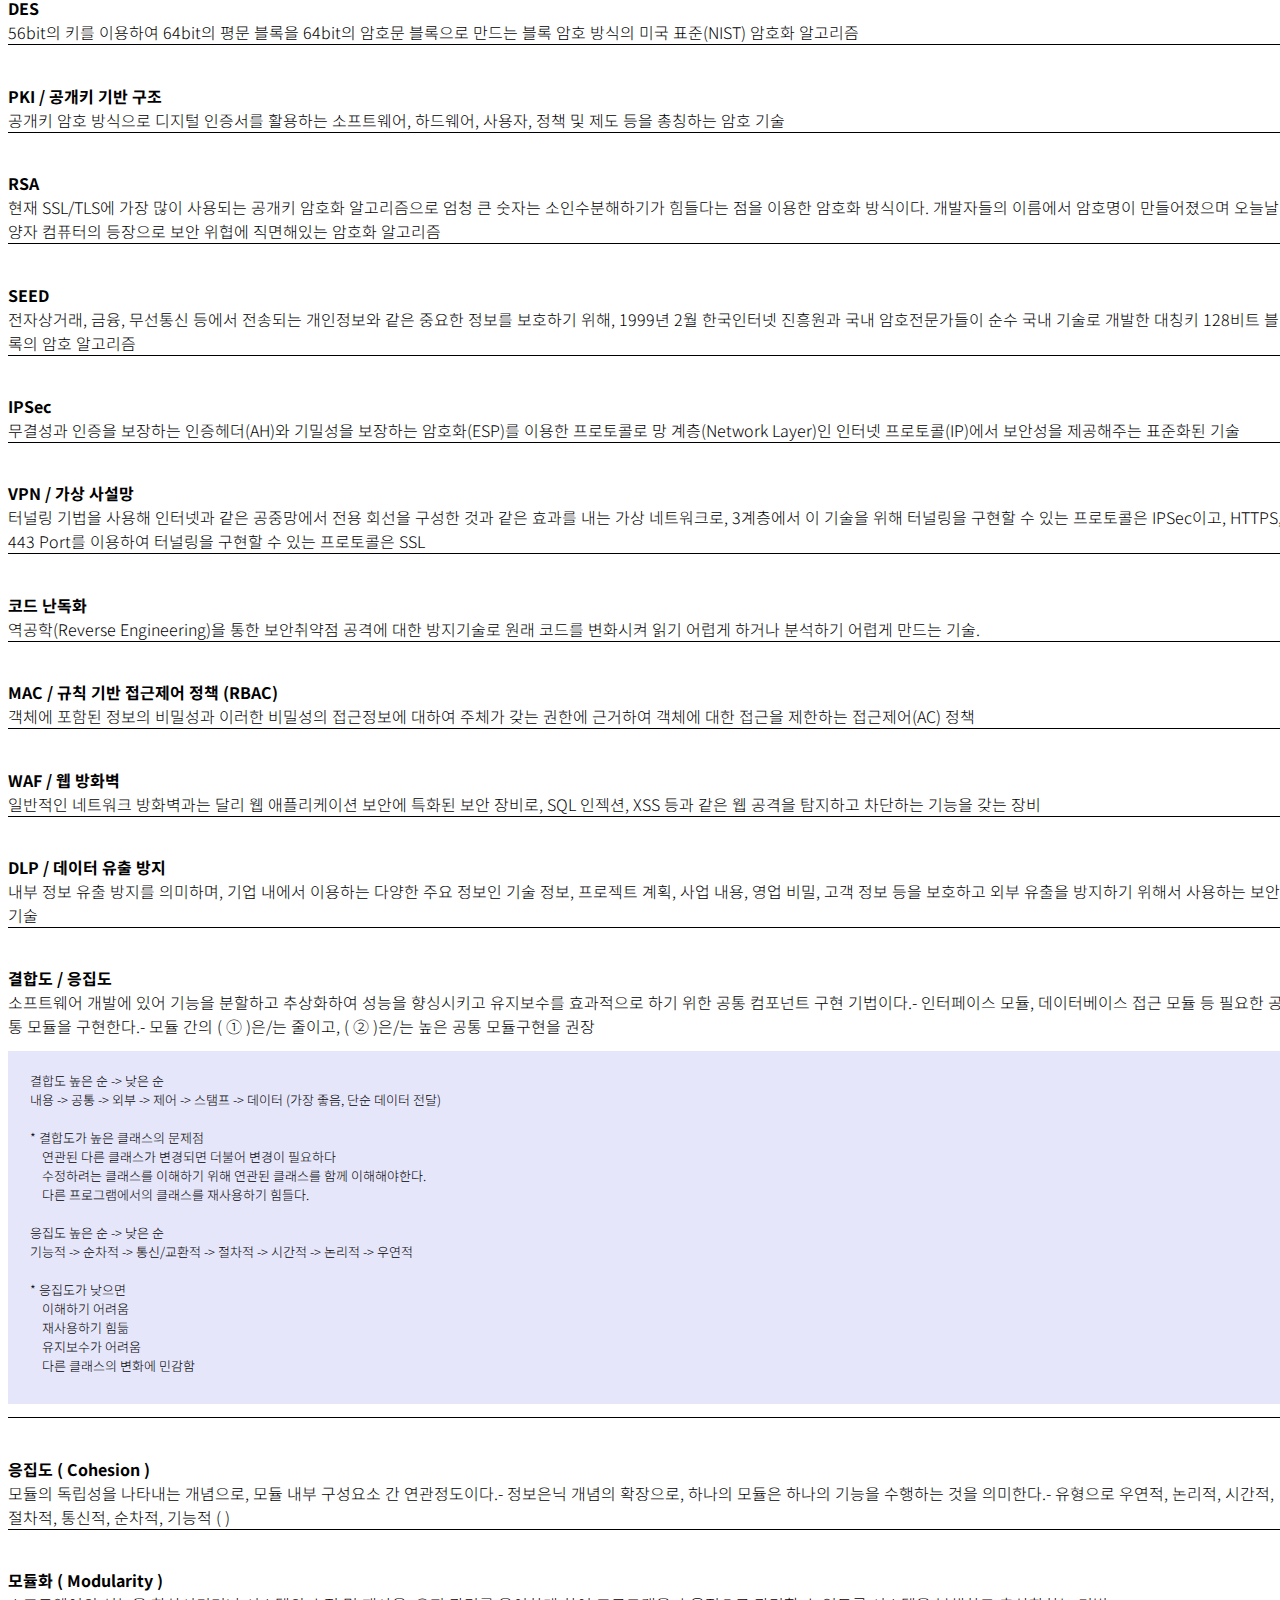
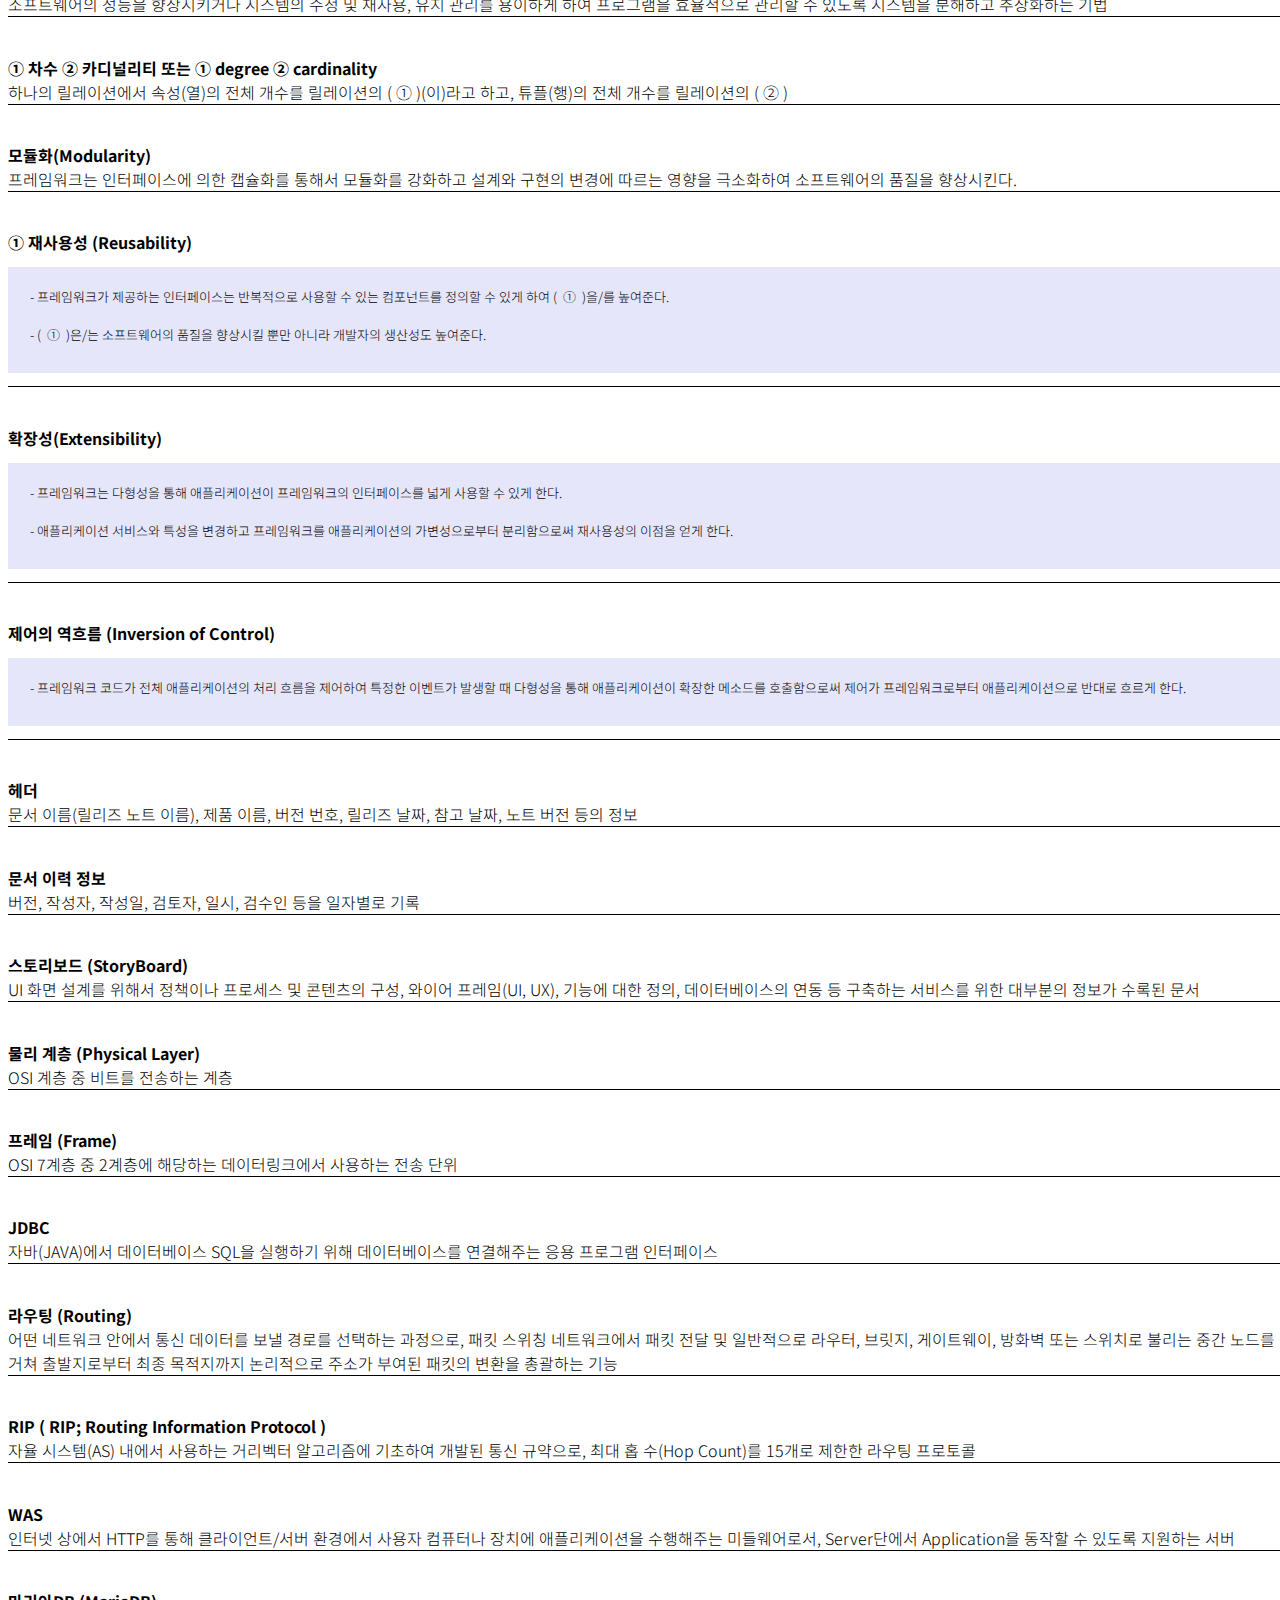
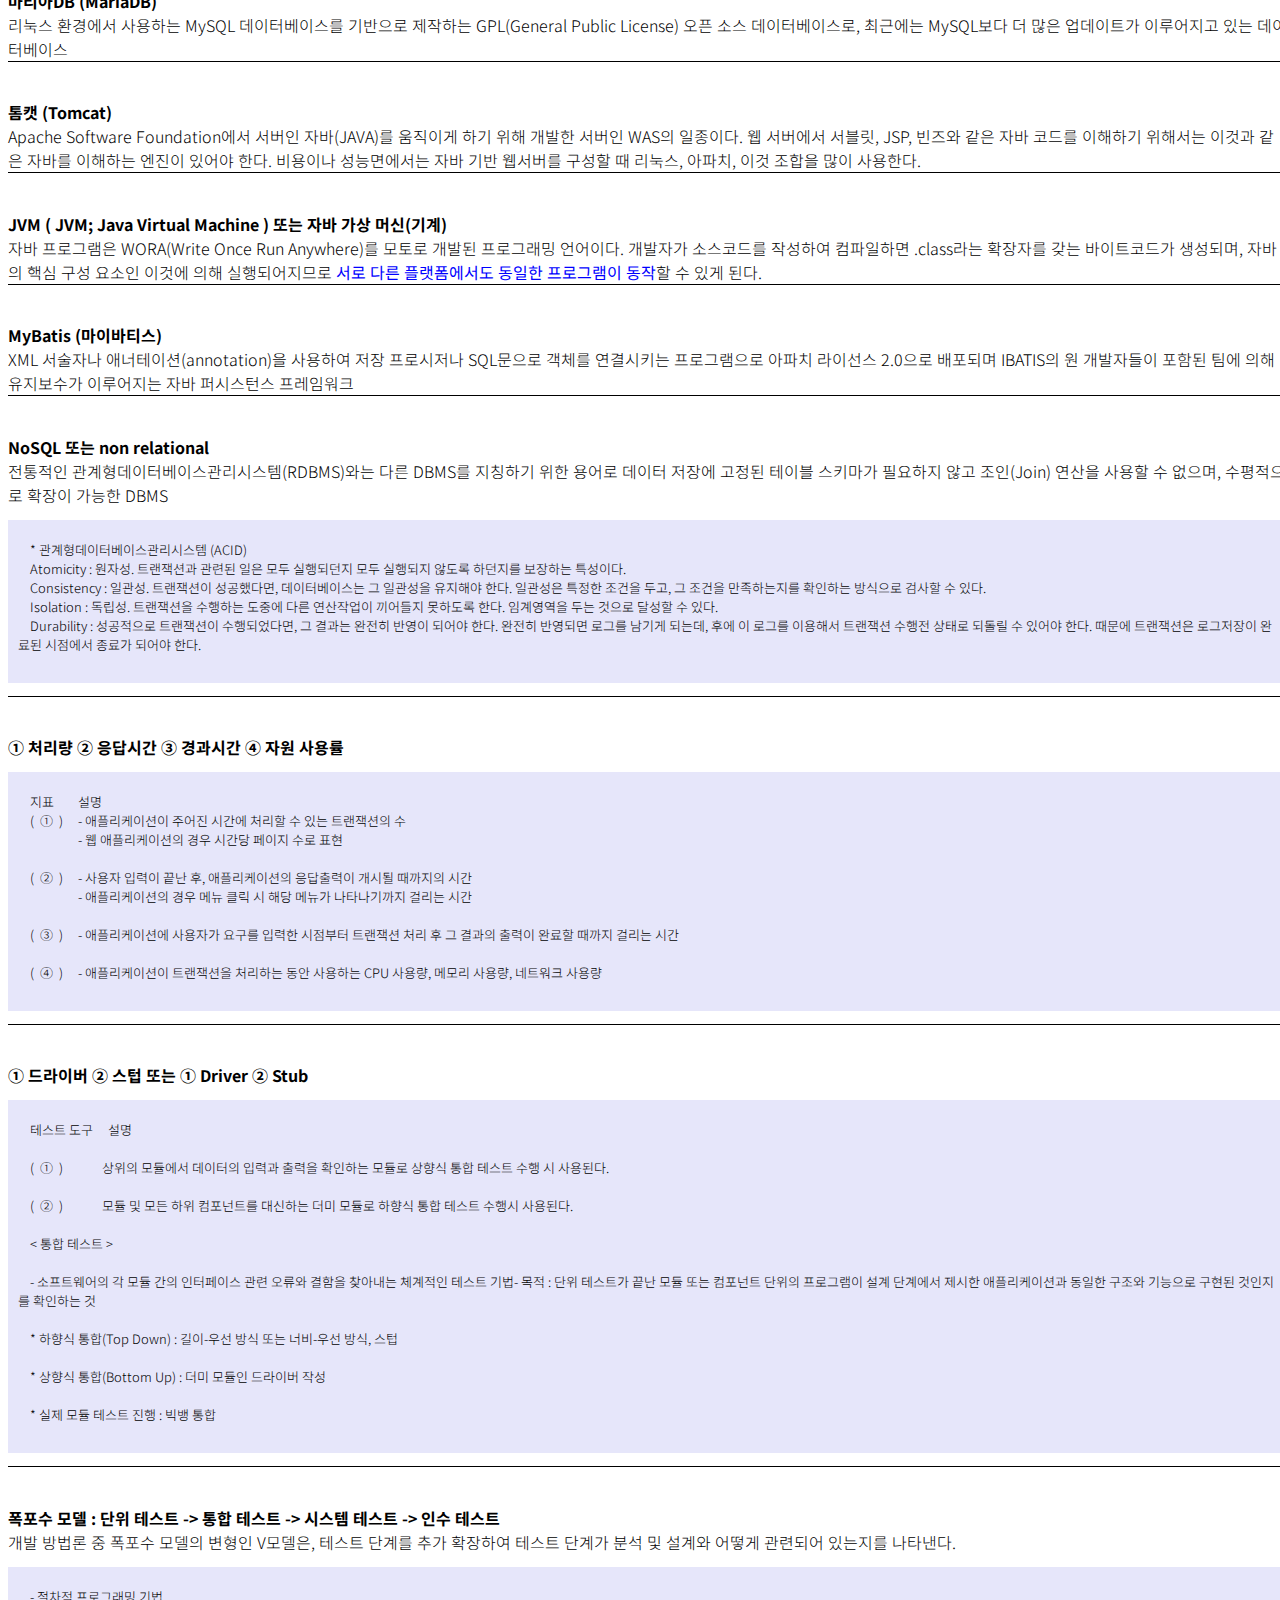
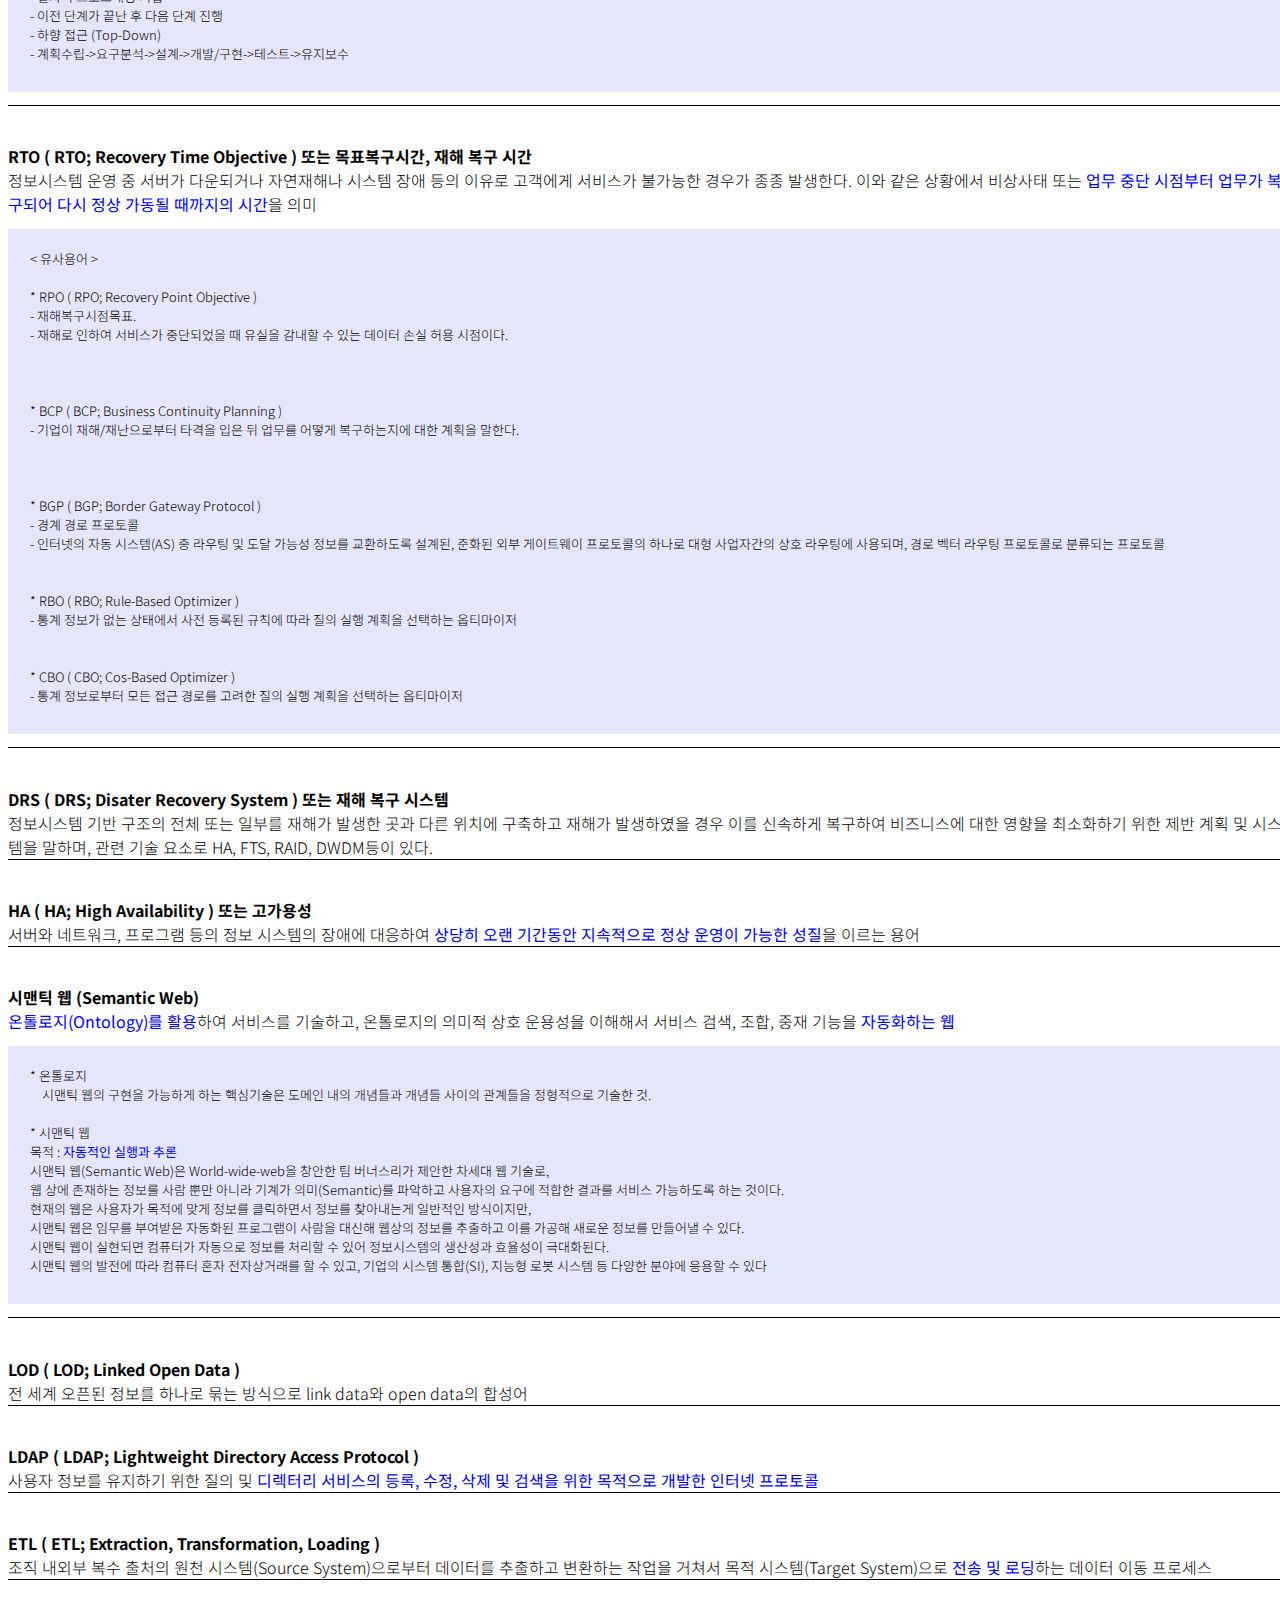
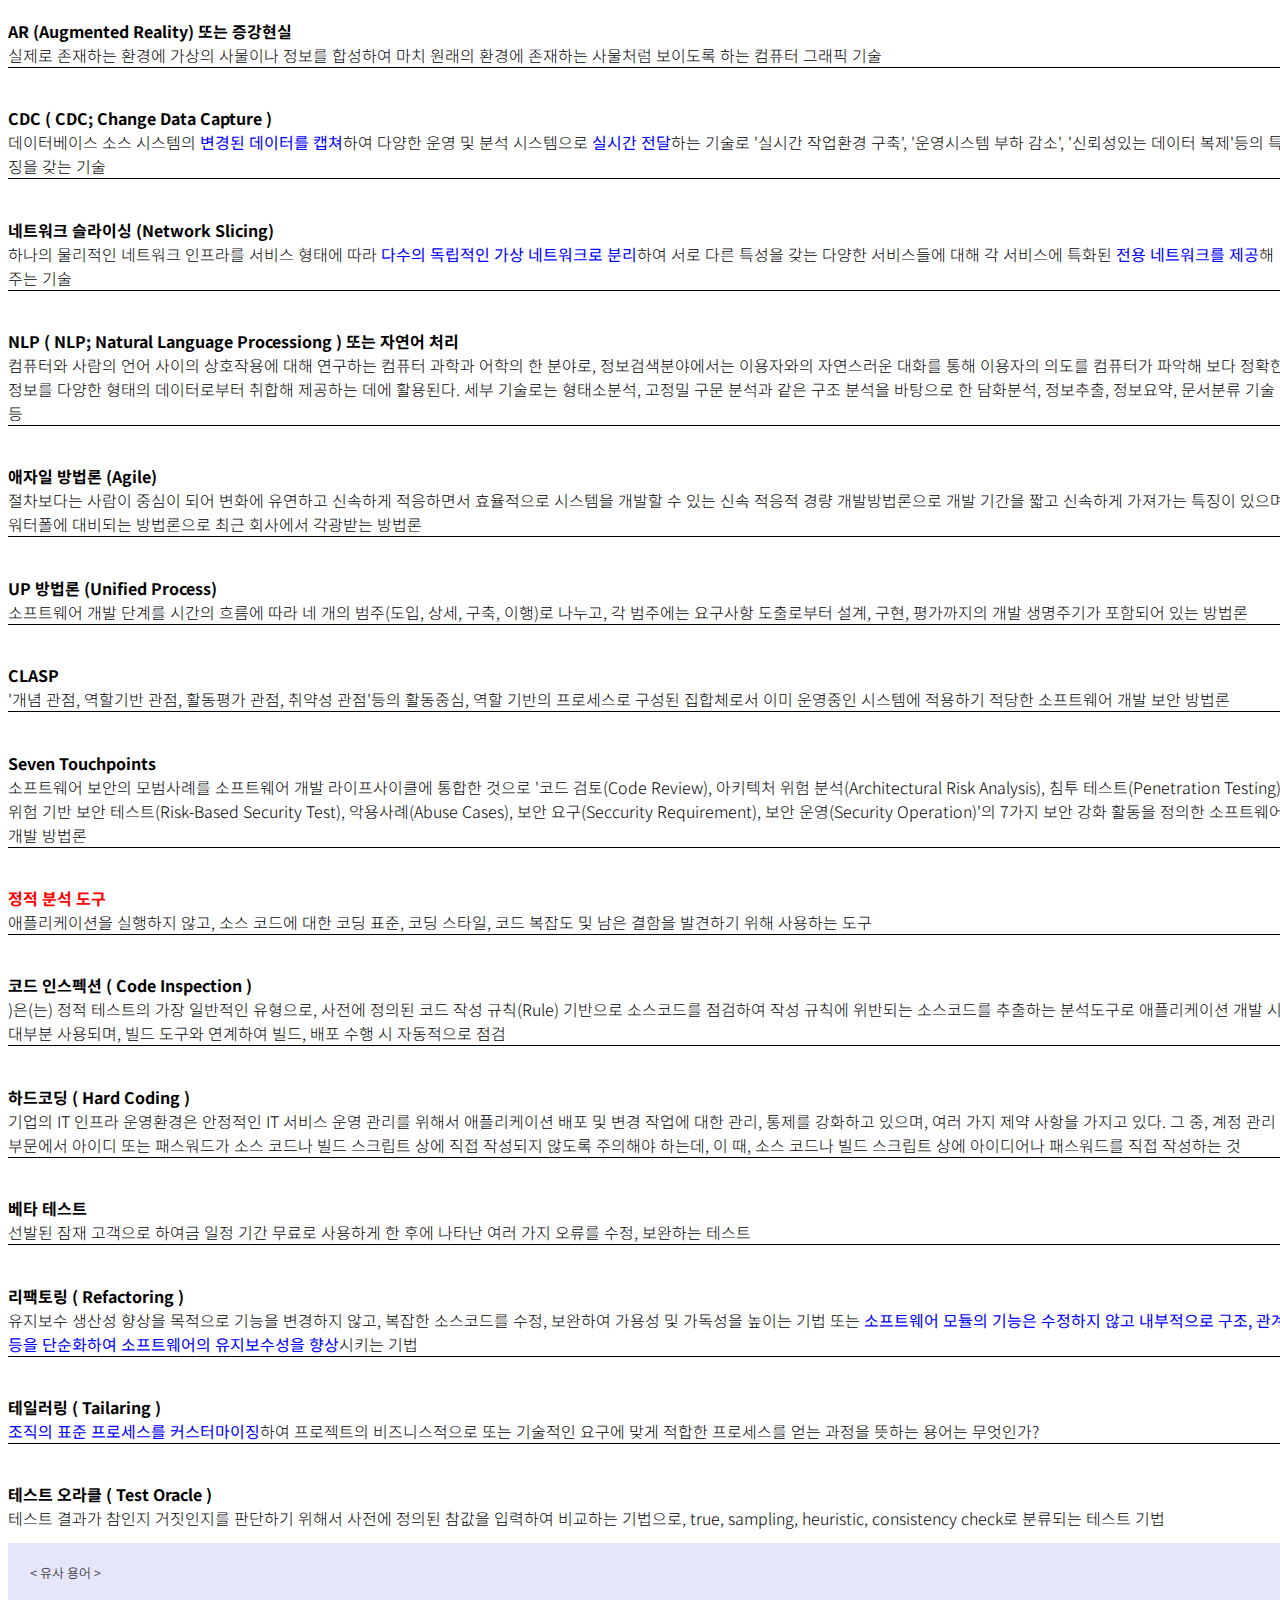
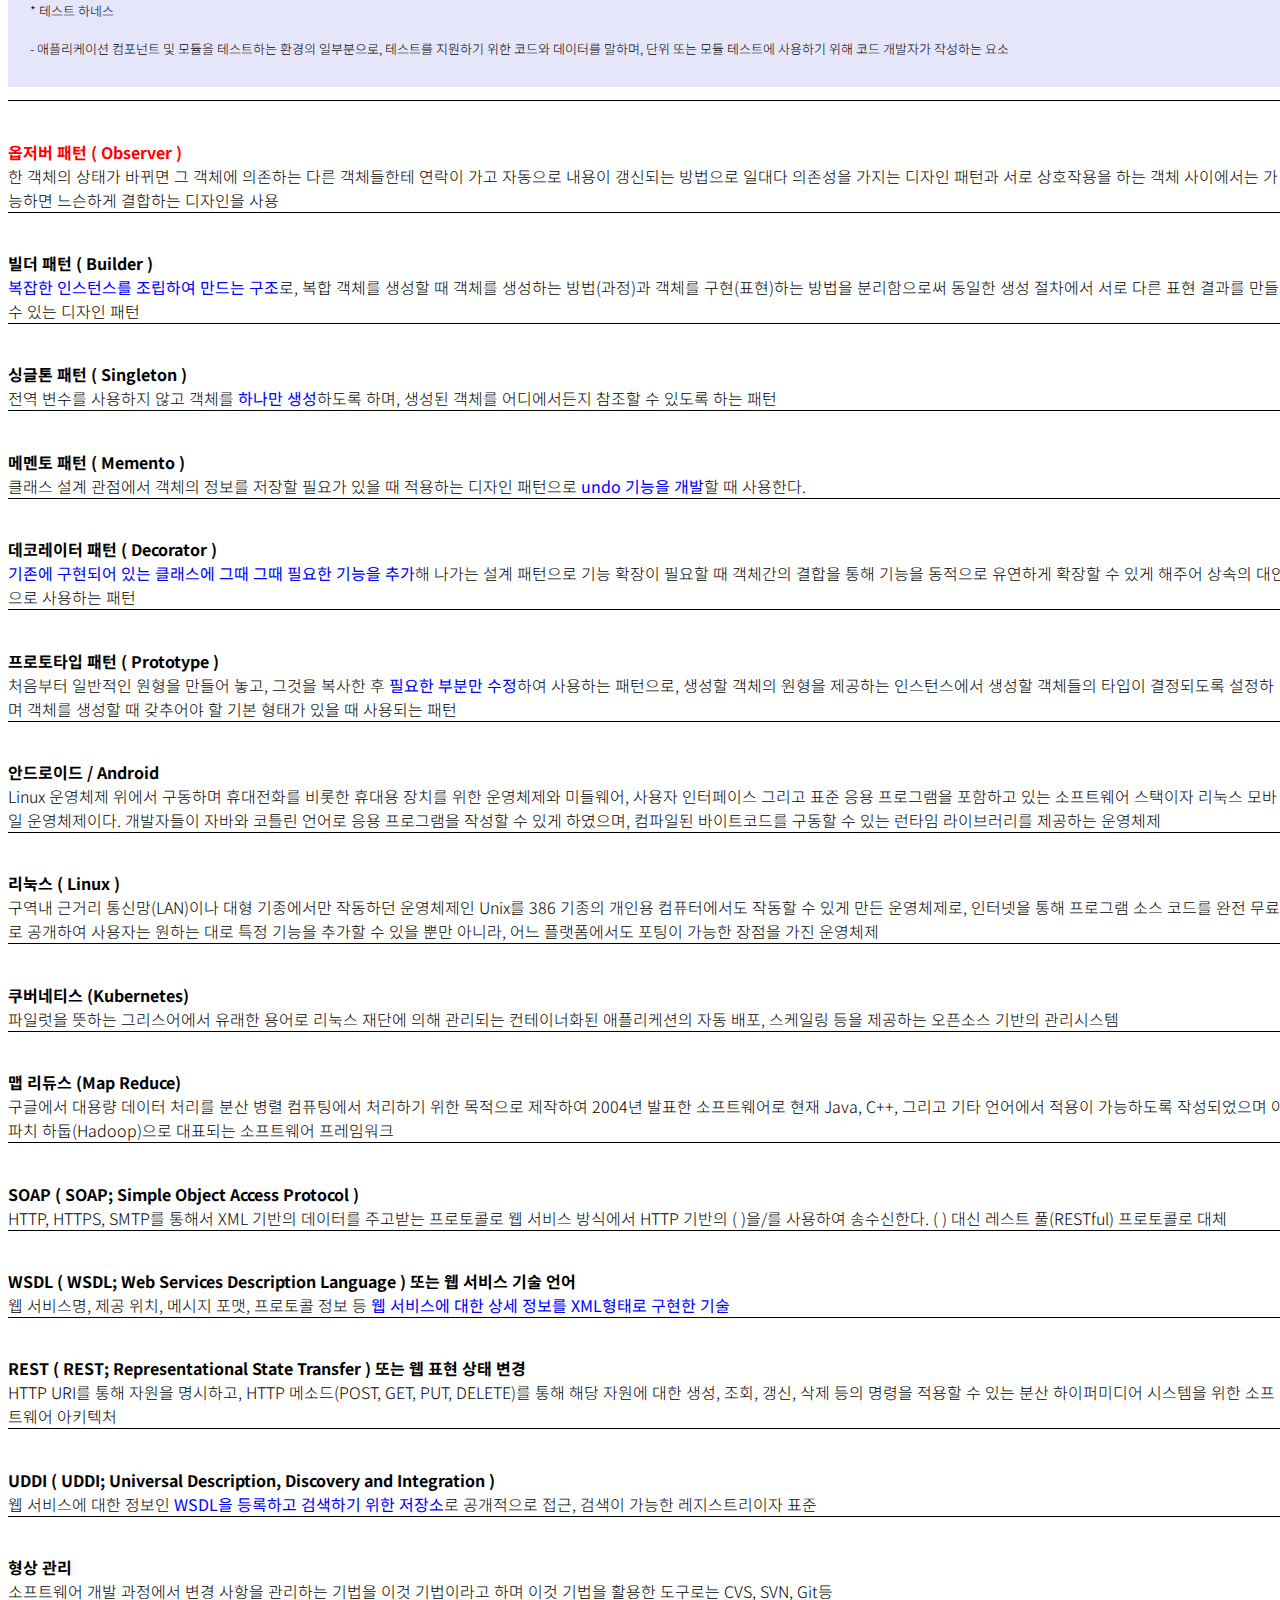
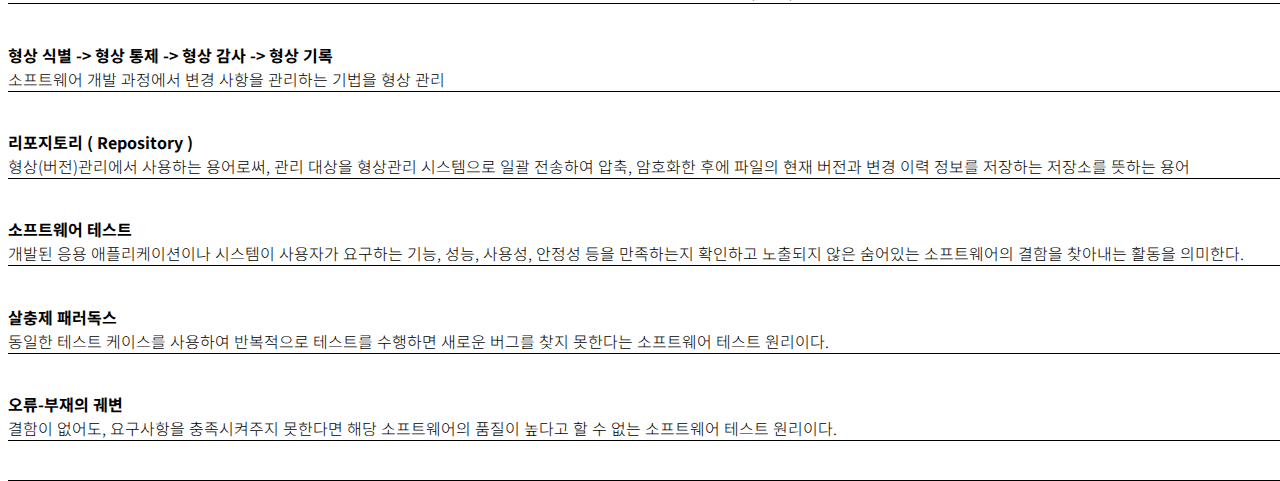
==== commit 0ba13de0: "문제 수정" ====
--- a/index.html
+++ b/index.html
@@ -26,8 +26,10 @@
     </nav>
     <nav>
         <div>
-            <a href="OSI7.html">OSI 7계층</a>
-            <a href="design.html">디자인 패턴</a>
+            <a href="OSI7.html">OSI 7계층 | </a>
+            <a href="design.html">디자인 패턴 | </a>
+            <a href="yesang_gichul.html">예상 기출 | </a>
+            <a href="gichul202003.html">2020_03월 기출</a>
         </div>
     </nav>
     <section>
@@ -45,11 +47,18 @@
         <div class="contents"> 개체, 속성, 관계</div>
 
         <h4>보안</h4> 
-        <div class="contents">기밀성, 무결성, 가용성</div>
-
+        <div class="contents">기밀성(오직 인가된 사람만 접근 가능), 무결성(고의적, 비인가, 우연한 변경으로부터 보호), 가용성(사용자가 필요한 시점에 접근 가능해야함)</div>
 
         <h4>릴레이션 이상현상</h4> 
-        <div class="contents"> 삽입 이상, 삭제 이상, 갱신 이상 </div>
+        <div class="contents"> 
+            <pre>
+    - 삽입 이상(릴레이션에 데이터를 삽입할 때 의도와는 상관없이 원하지 않은 값들도 함께 삽입)
+
+    - 삭제 이상(릴레이션에 데이터를 삭제할 때 의도와는 상관없는 값들도 함께 삭제)
+    
+    - 갱신 이상(릴레이션에서 튜플에 있는 속성 값을 갱신할 때 일부 튜플의 정보만 갱신되어 정보에 모순이 생기는 현상) 
+            </pre>
+        </div>
 
         <h4>객체지향프로그램 OOP</h4> 
         <div class="contents"> 캡슐화, 상속, 추상화, 다형성, 정보은닉</div>
@@ -547,6 +556,17 @@
         <h4>리포지토리 ( Repository )</h4>
         <div class="contents">형상(버전)관리에서 사용하는 용어로써, 관리 대상을 형상관리 시스템으로 일괄 전송하여 압축, 암호화한 후에 파일의 현재 버전과 변경 이력 정보를 저장하는 저장소를 뜻하는 용어</div>
    
+        <h4>소프트웨어 테스트</h4>
+        <div class="contents">개발된 응용 애플리케이션이나 시스템이 사용자가 요구하는 기능, 성능, 사용성, 안정성 등을 만족하는지 확인하고 노출되지 않은 숨어있는 소프트웨어의 결함을 찾아내는 활동을 의미한다.</div>
+
+        <h4>살충제 패러독스</h4>
+        <div class="contents">동일한 테스트 케이스를 사용하여 반복적으로 테스트를 수행하면 새로운 버그를 찾지 못한다는 소프트웨어 테스트 원리이다.</div>
+
+        <h4>오류-부재의 궤변</h4>
+        <div class="contents">결함이 없어도, 요구사항을 충족시켜주지 못한다면 해당 소프트웨어의 품질이 높다고 할 수 없는 소프트웨어 테스트 원리이다.</div>
+
+        <h4></h4>
+        <div class="contents"></div>
     </section>  
 
 
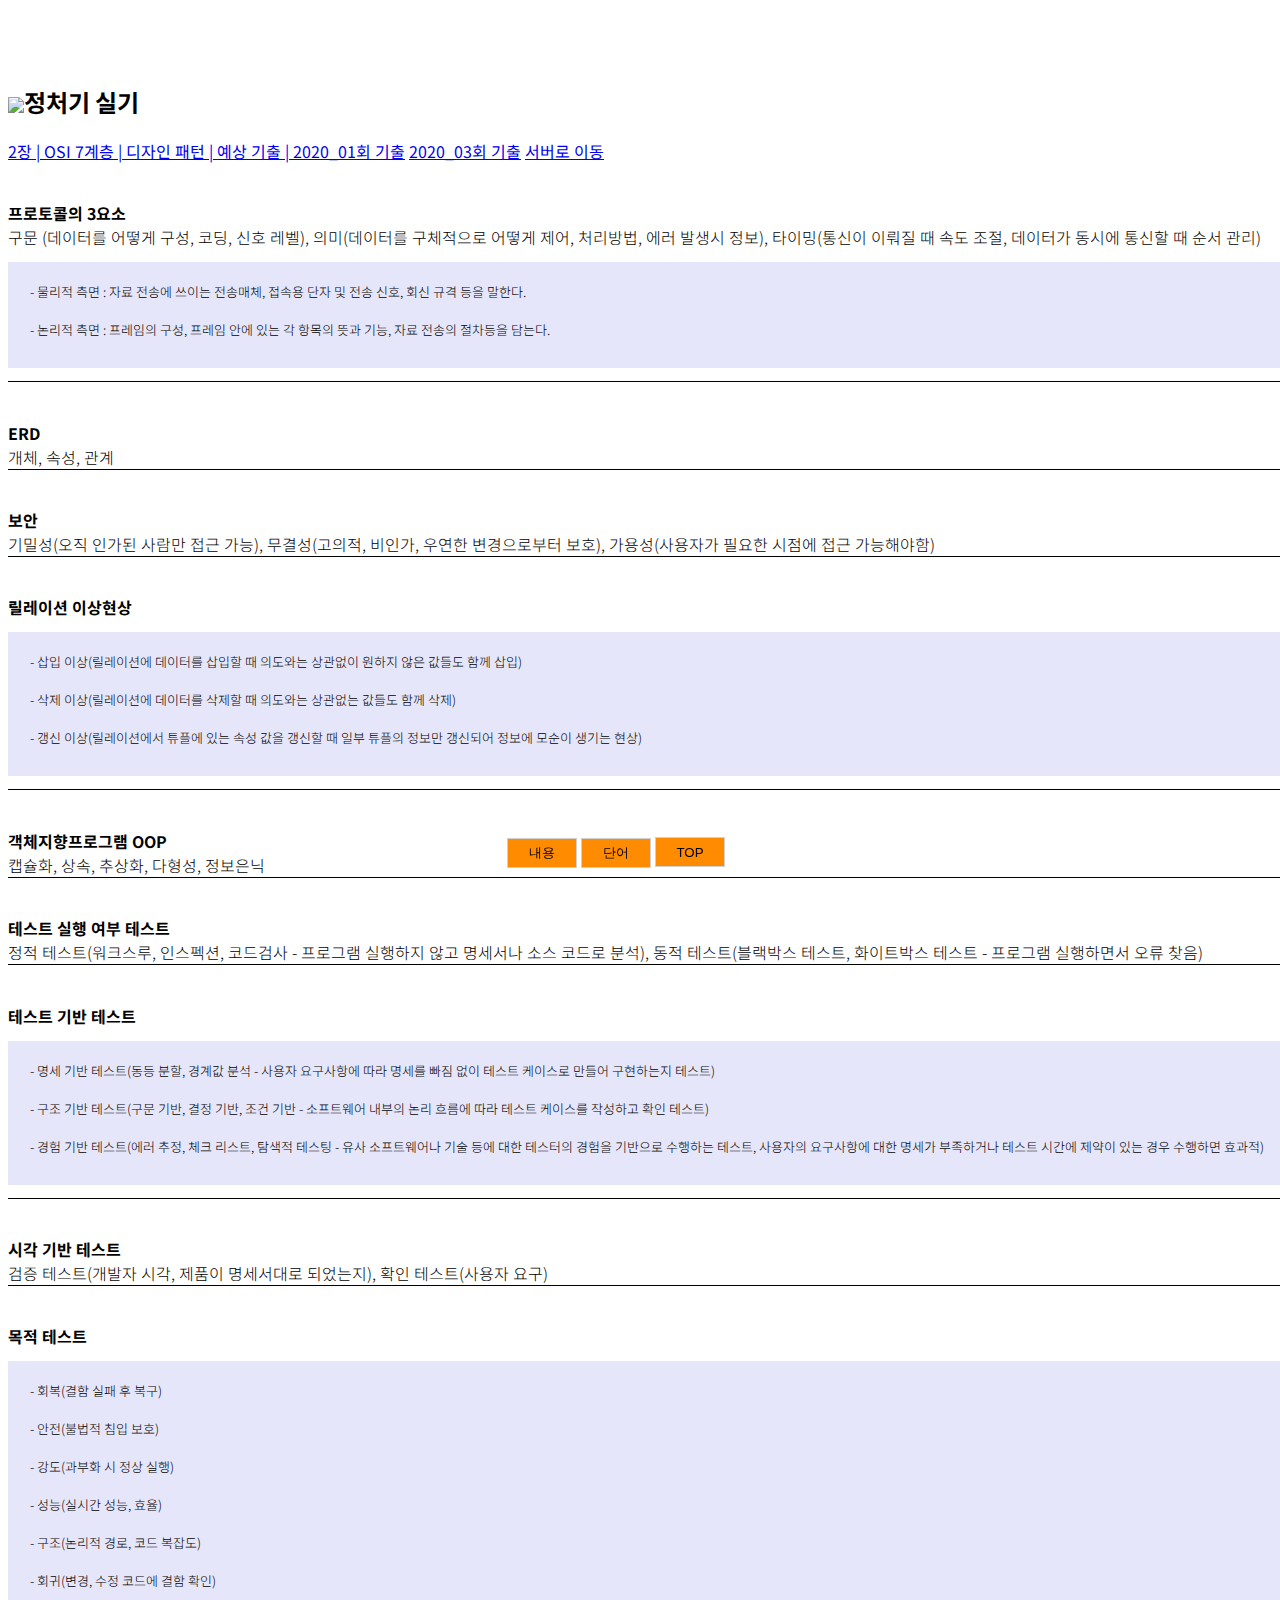
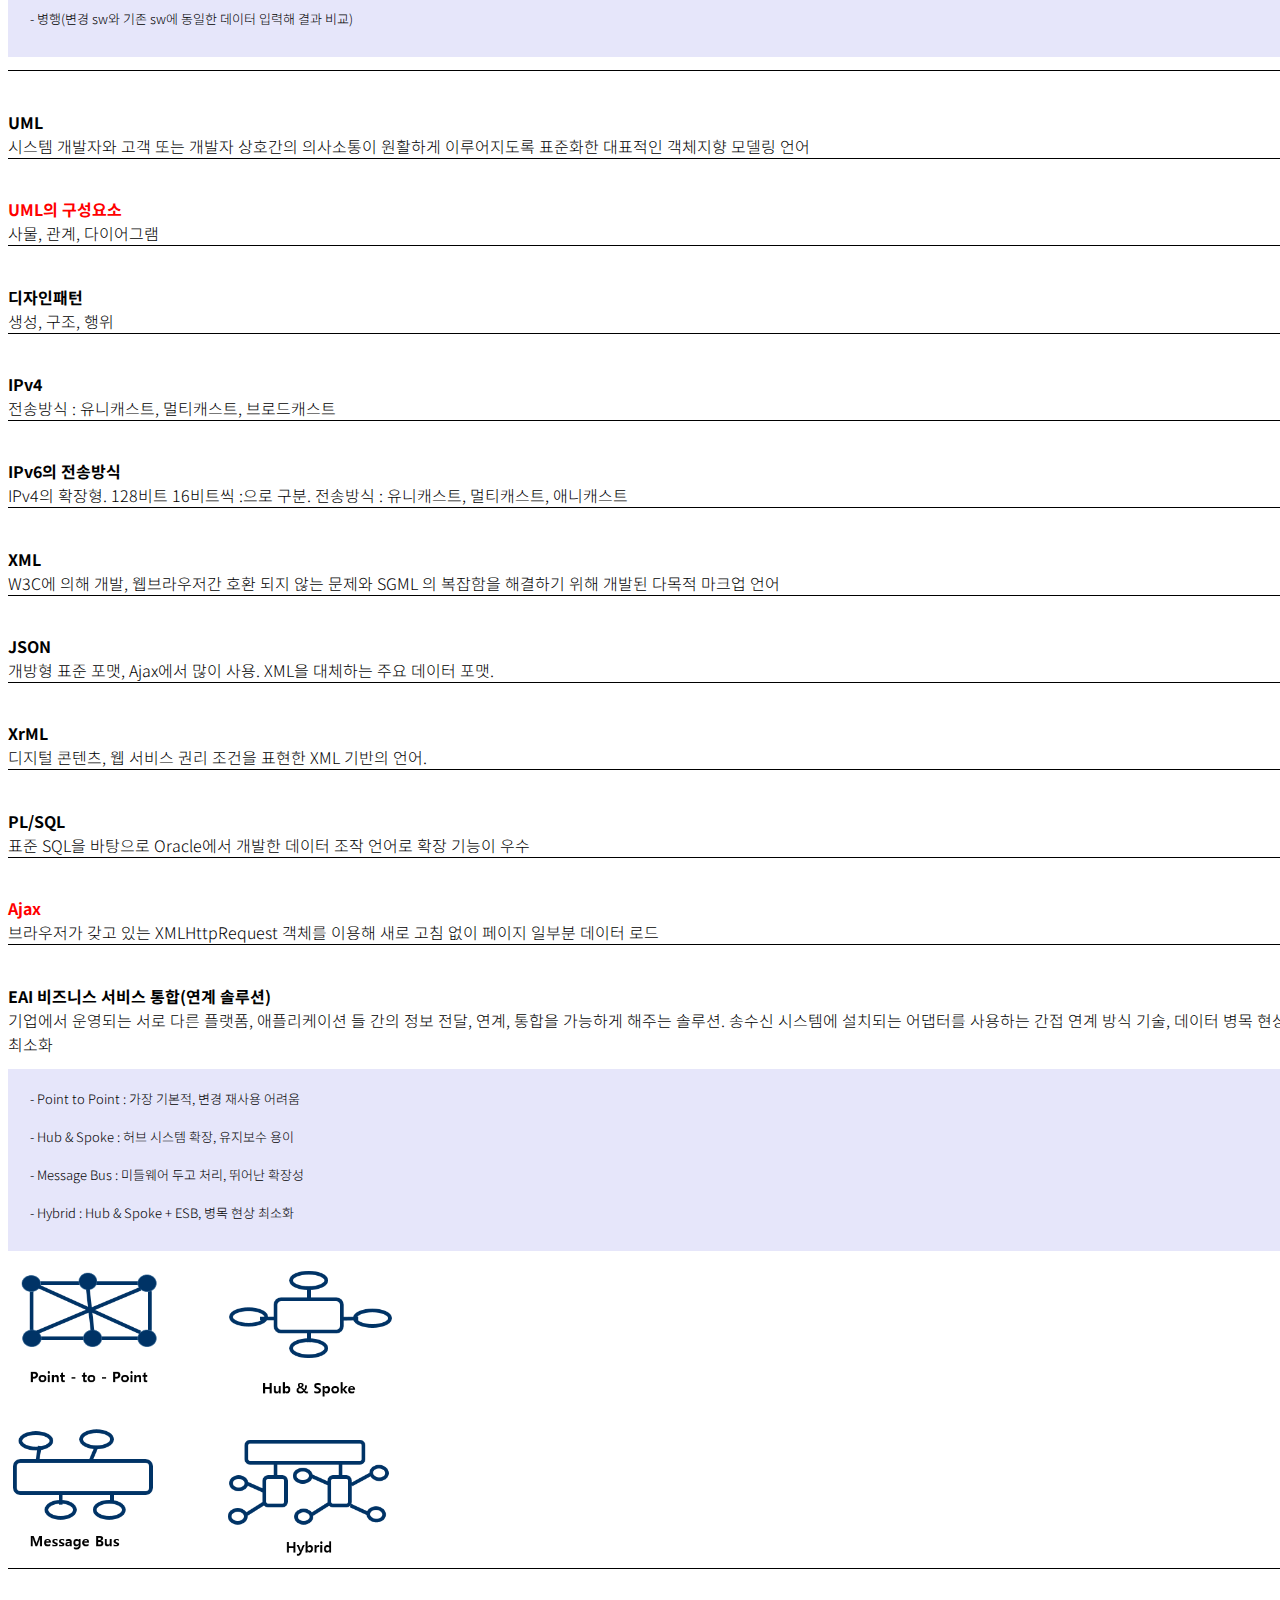
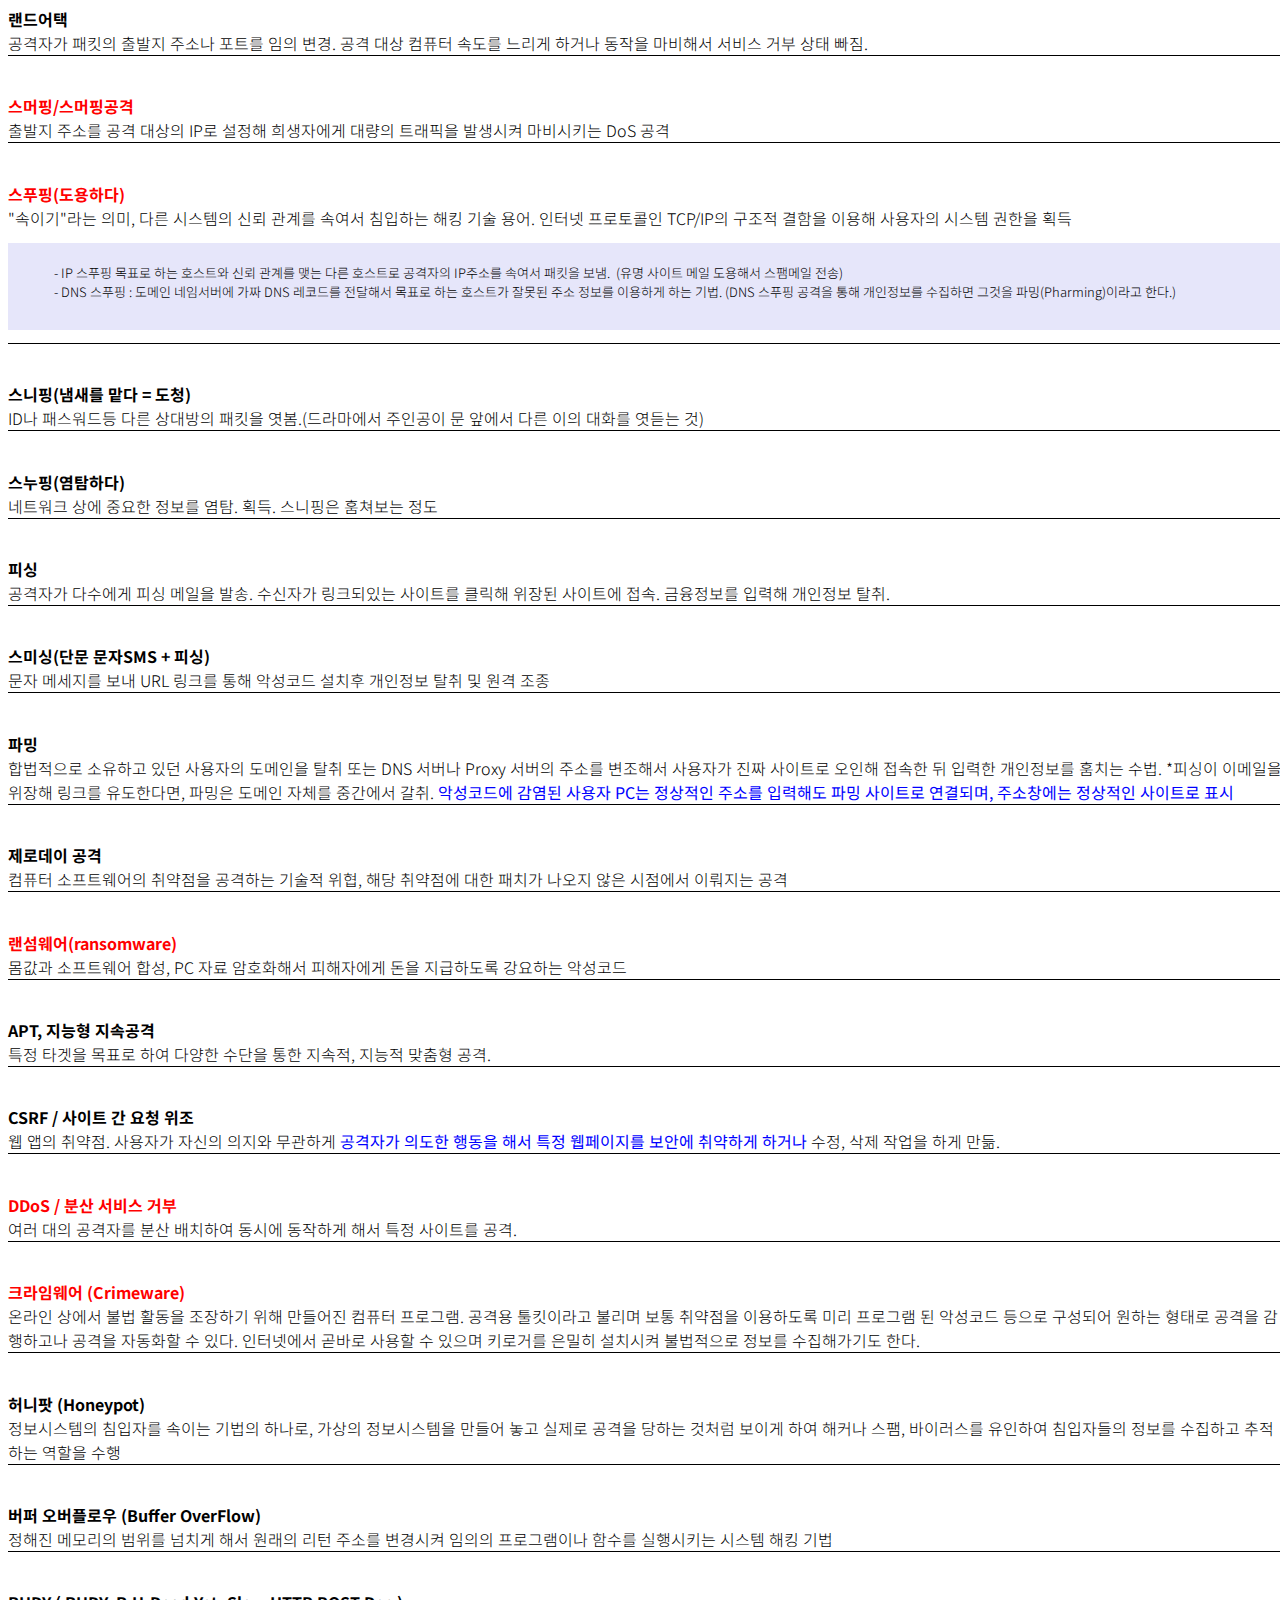
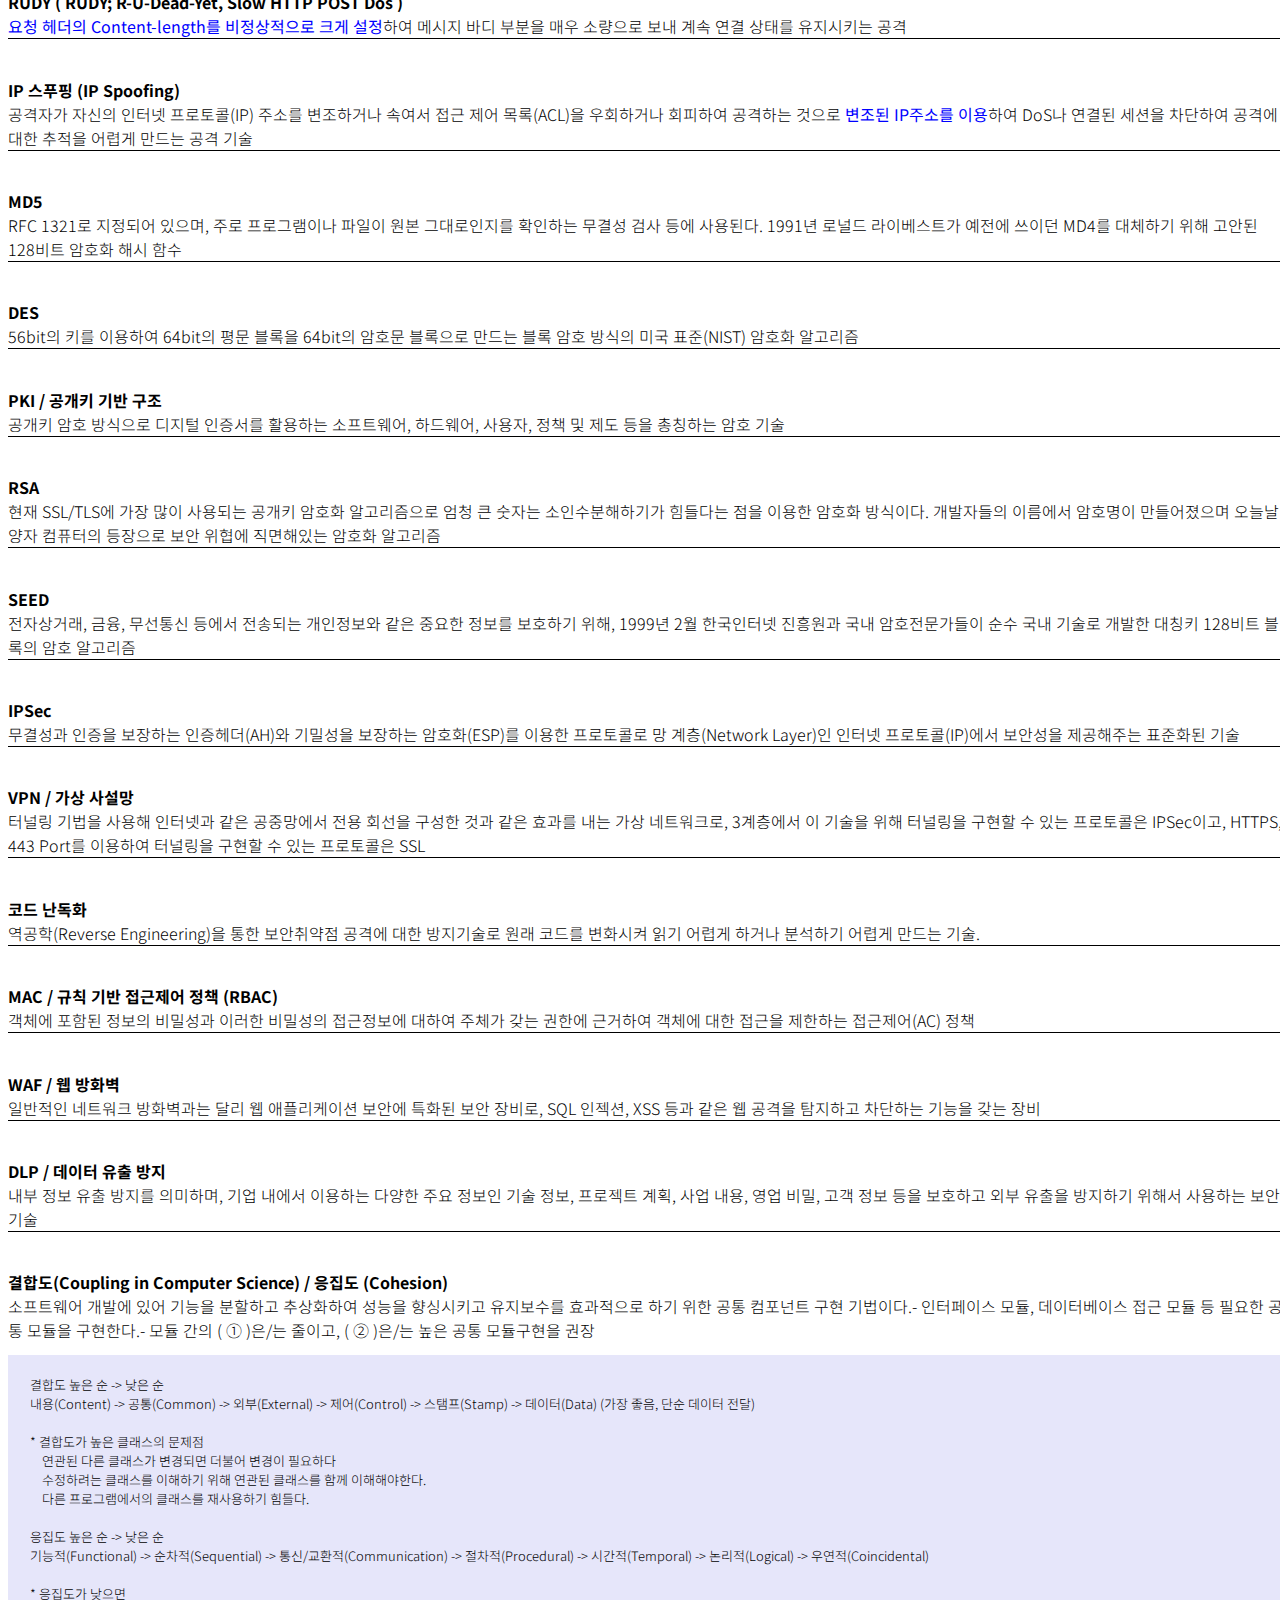
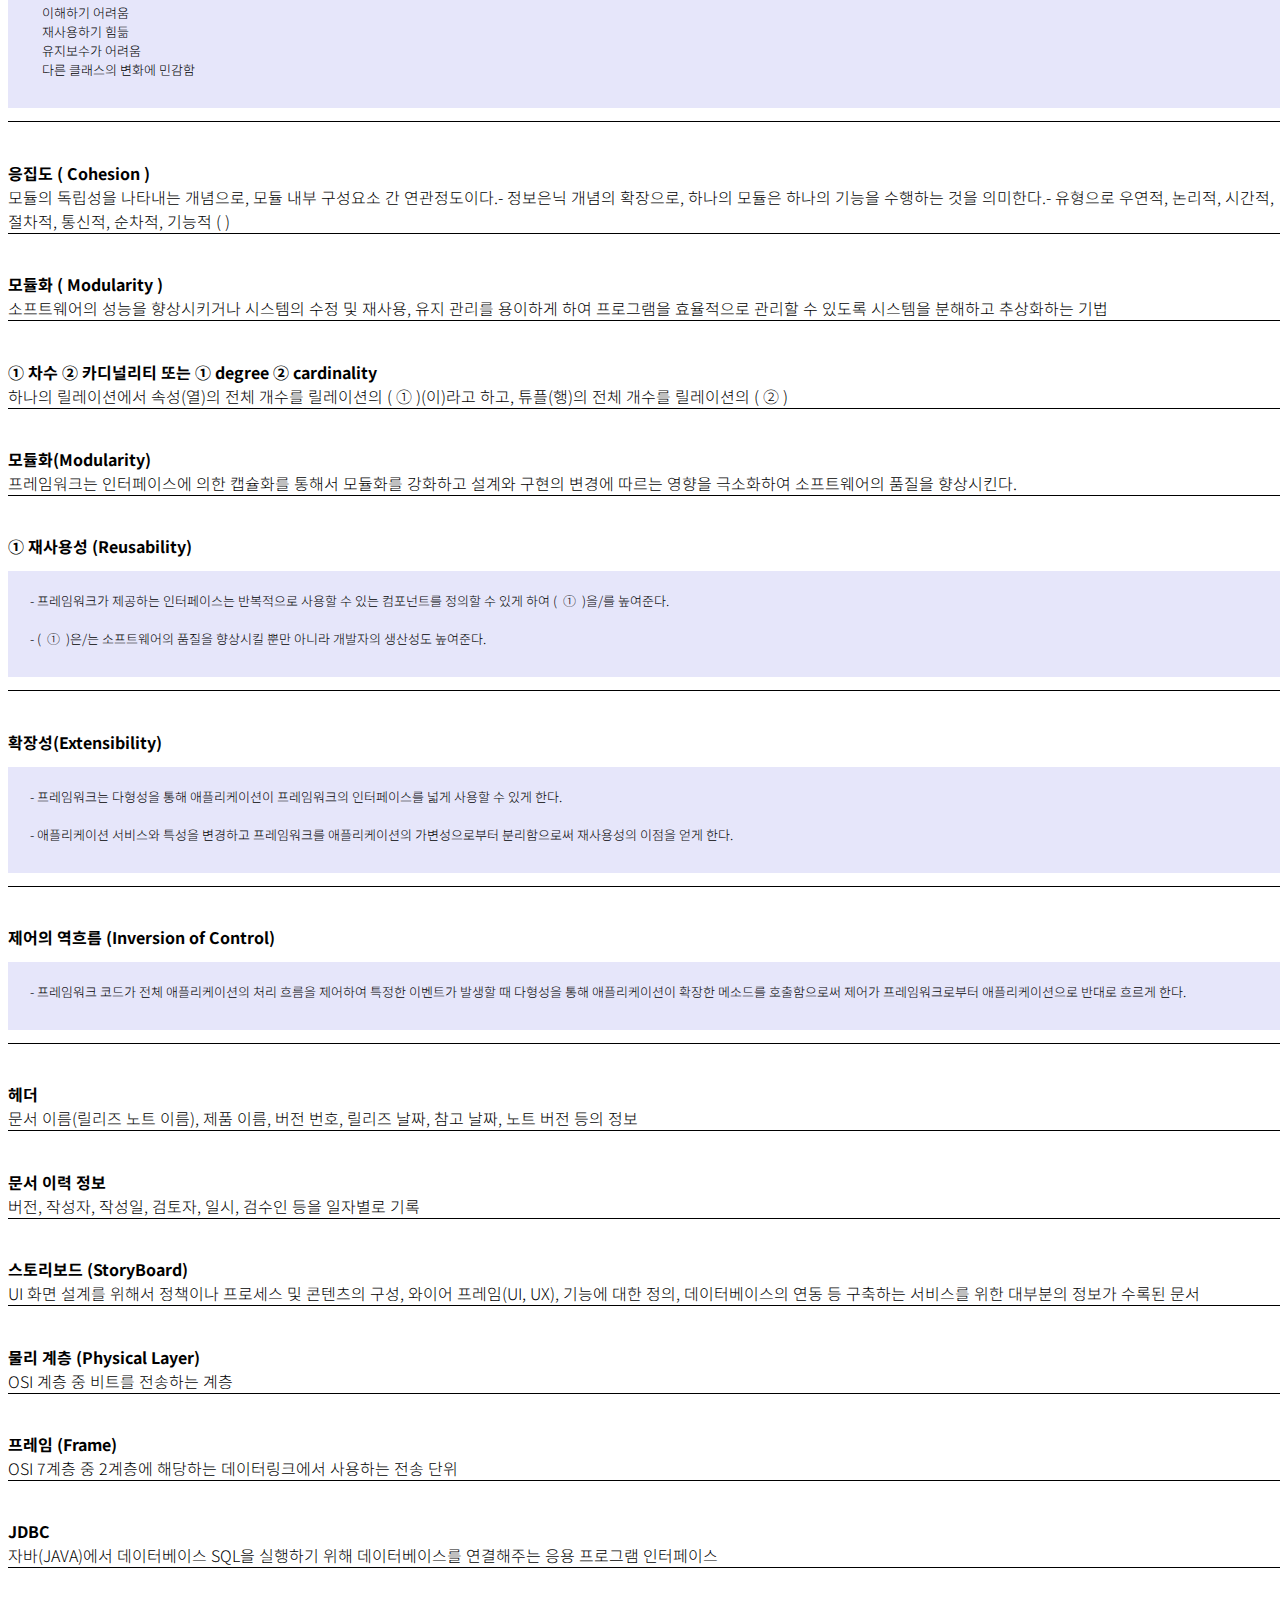
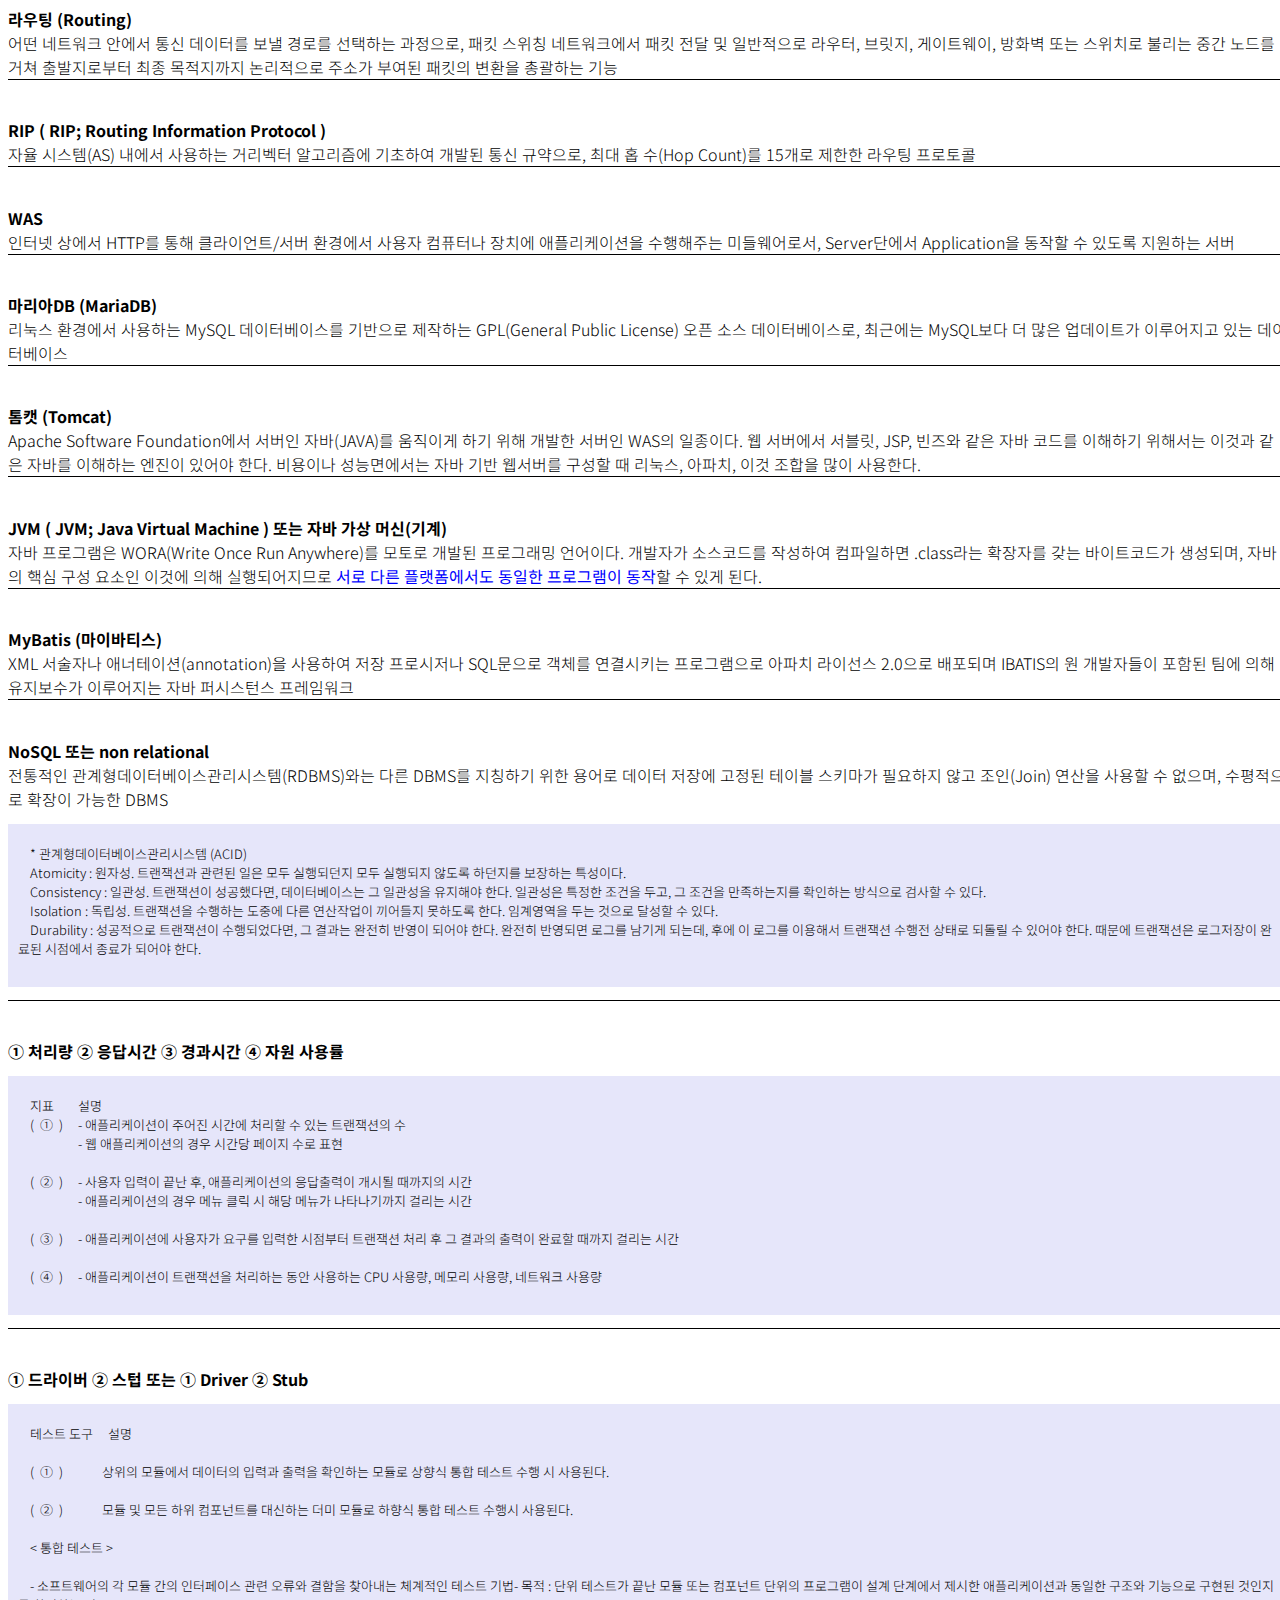
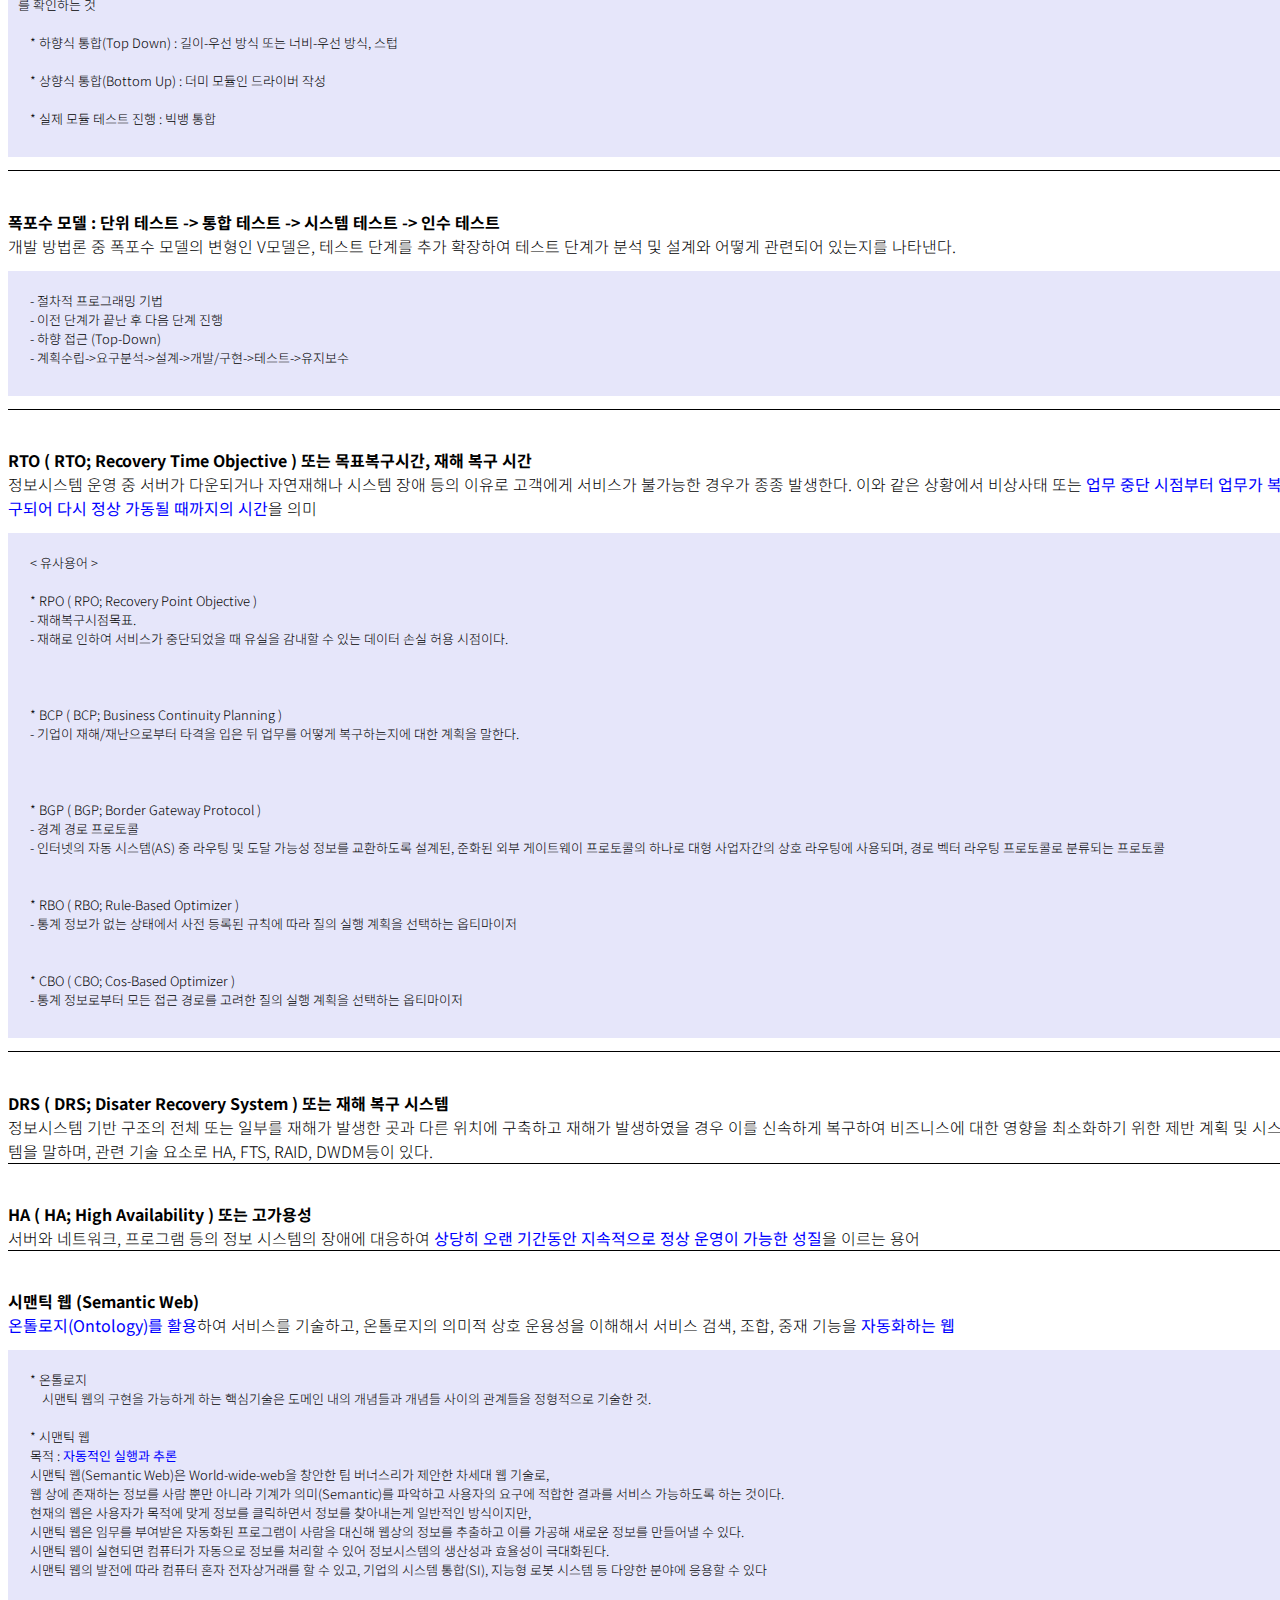
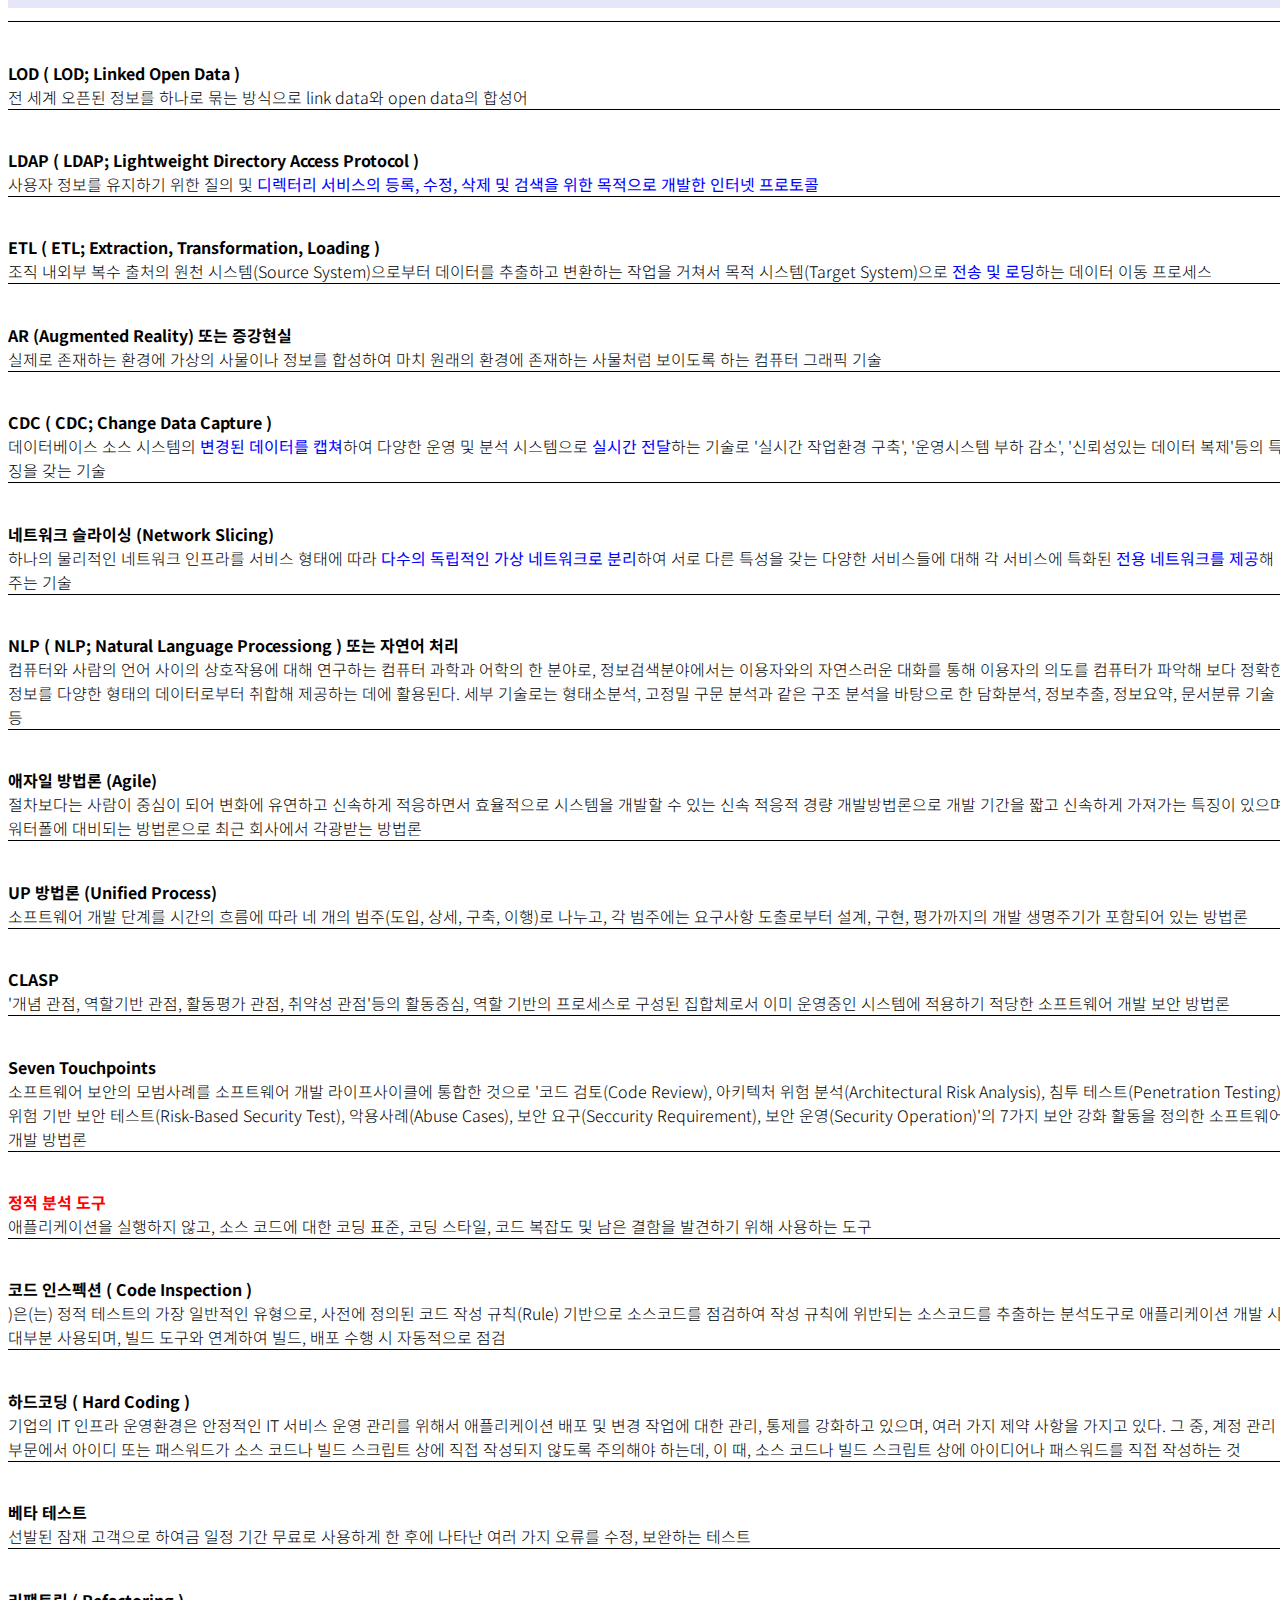
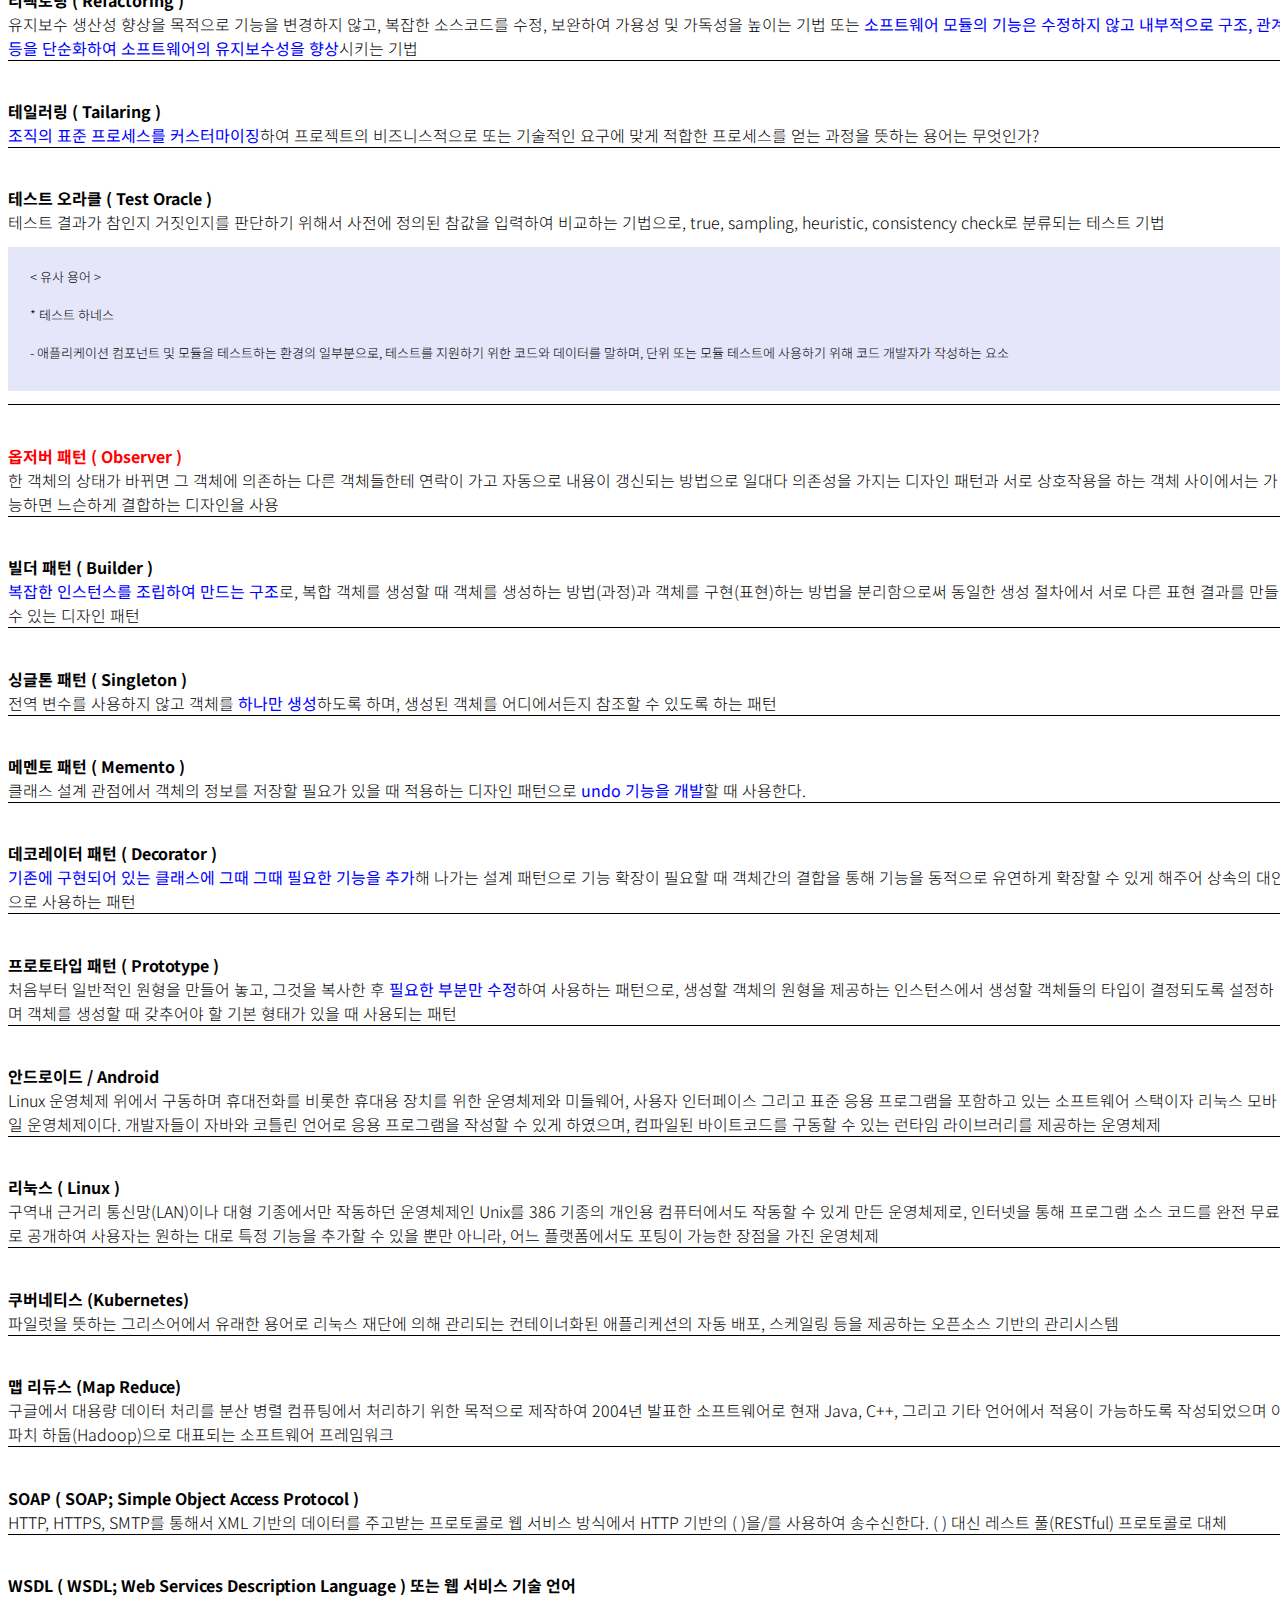
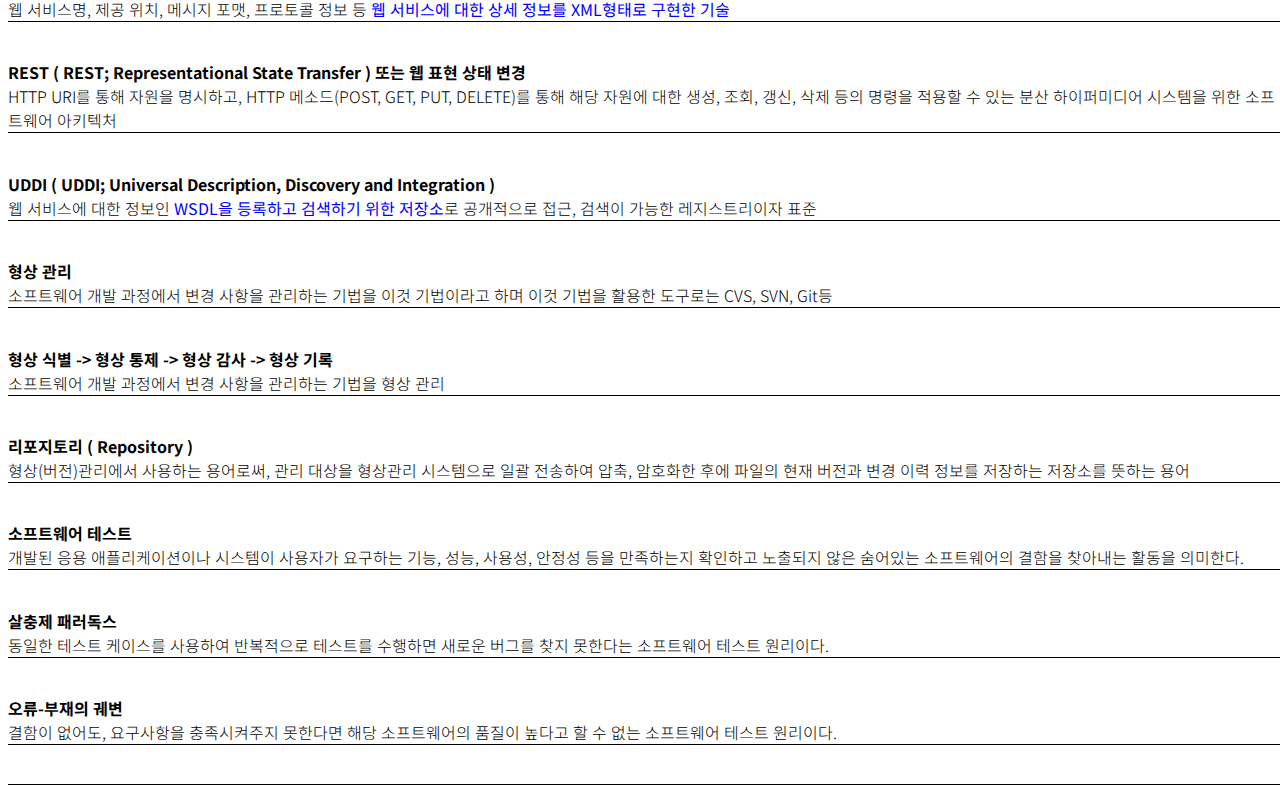
==== commit 02bcd8f8: "정처기 기출 추가중" ====
--- a/index.html
+++ b/index.html
@@ -26,12 +26,16 @@
     </nav>
     <nav>
         <div>
+            <a href="chapter2.html">2장 | </a>
             <a href="OSI7.html">OSI 7계층 | </a>
             <a href="design.html">디자인 패턴 | </a>
             <a href="yesang_gichul.html">예상 기출 | </a>
-            <a href="gichul202003.html">2020_03월 기출</a>
-        </div>
-    </nav>
+            <a href="gichul202001.html">2020_01회 기출</a>
+            <a href="gichul202003.html">2020_03회 기출</a>
+            <a href="ajaxTest.html">서버로 이동</a>
+        </div>
+    </nav>   
+
     <section>
 
         <h4>프로토콜의 3요소</h4> 
@@ -139,6 +143,7 @@
     
     - Hybrid : Hub & Spoke + ESB, 병목 현상 최소화
             </pre>
+            <img src="img/1.png" style="width:400px;">
         </div>
 
         <h4>랜드어택</h4>
@@ -233,11 +238,11 @@
         <h4>DLP / 데이터 유출 방지</h4>
         <div class="contents">내부 정보 유출 방지를 의미하며, 기업 내에서 이용하는 다양한 주요 정보인 기술 정보, 프로젝트 계획, 사업 내용, 영업 비밀, 고객 정보 등을 보호하고 외부 유출을 방지하기 위해서 사용하는 보안 기술</div>
 
-        <h4>결합도 / 응집도</h4>
+        <h4>결합도(Coupling in Computer Science) / 응집도 (Cohesion)</h4>
         <div class="contents">소프트웨어 개발에 있어 기능을 분할하고 추상화하여 성능을 향싱시키고 유지보수를 효과적으로 하기 위한 공통 컴포넌트 구현 기법이다.- 인터페이스 모듈, 데이터베이스 접근 모듈 등 필요한 공통 모듈을 구현한다.- 모듈 간의 (  ①  )은/는 줄이고, (  ②  )은/는 높은 공통 모듈구현을 권장
             <pre>
     결합도 높은 순 -> 낮은 순 
-    내용 -> 공통 -> 외부 -> 제어 -> 스탬프 -> 데이터 (가장 좋음, 단순 데이터 전달)
+    내용(Content) -> 공통(Common) -> 외부(External) -> 제어(Control) -> 스탬프(Stamp) -> 데이터(Data) (가장 좋음, 단순 데이터 전달)
 
     * 결합도가 높은 클래스의 문제점
         연관된 다른 클래스가 변경되면 더불어 변경이 필요하다
@@ -245,7 +250,7 @@
         다른 프로그램에서의 클래스를 재사용하기 힘들다.
 
     응집도 높은 순 -> 낮은 순
-    기능적 -> 순차적 -> 통신/교환적 -> 절차적 -> 시간적 -> 논리적 -> 우연적
+    기능적(Functional) -> 순차적(Sequential) -> 통신/교환적(Communication) -> 절차적(Procedural) -> 시간적(Temporal) -> 논리적(Logical) -> 우연적(Coincidental)
 
     * 응집도가 낮으면 
         이해하기 어려움
